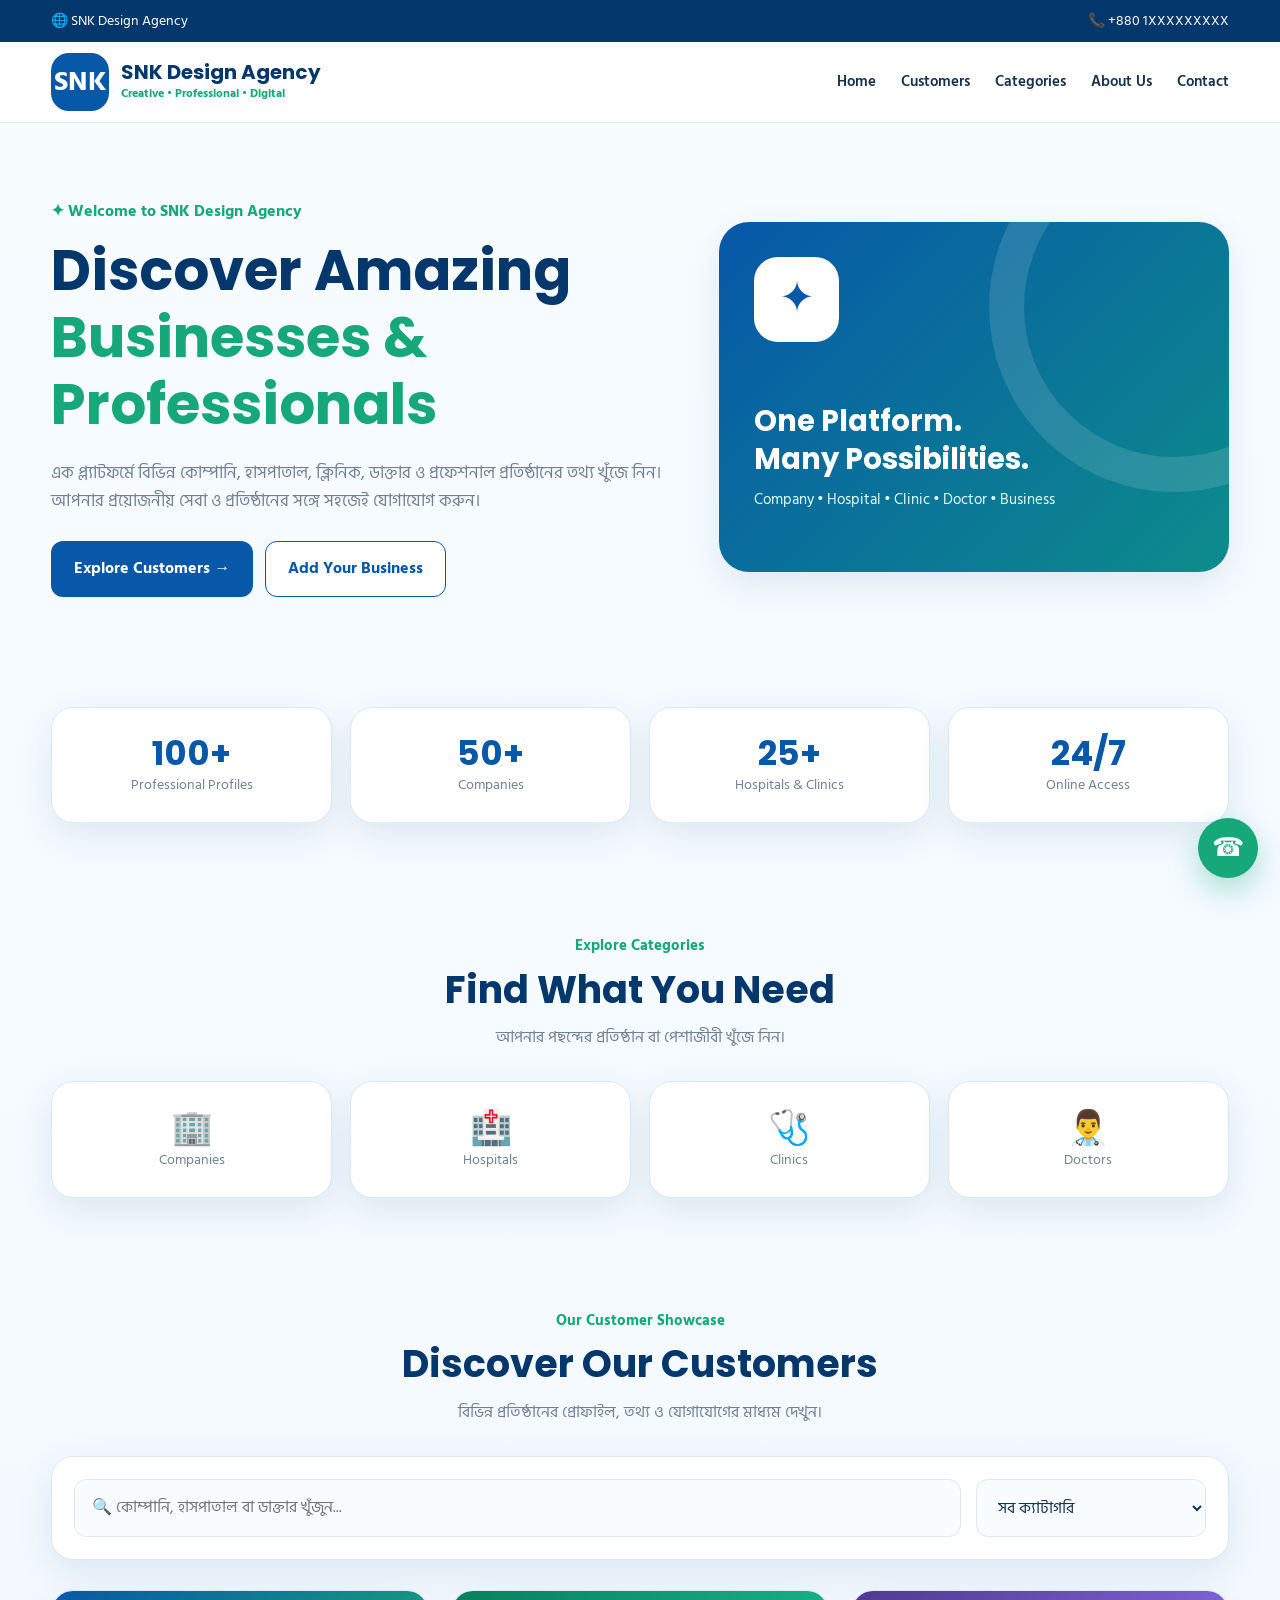
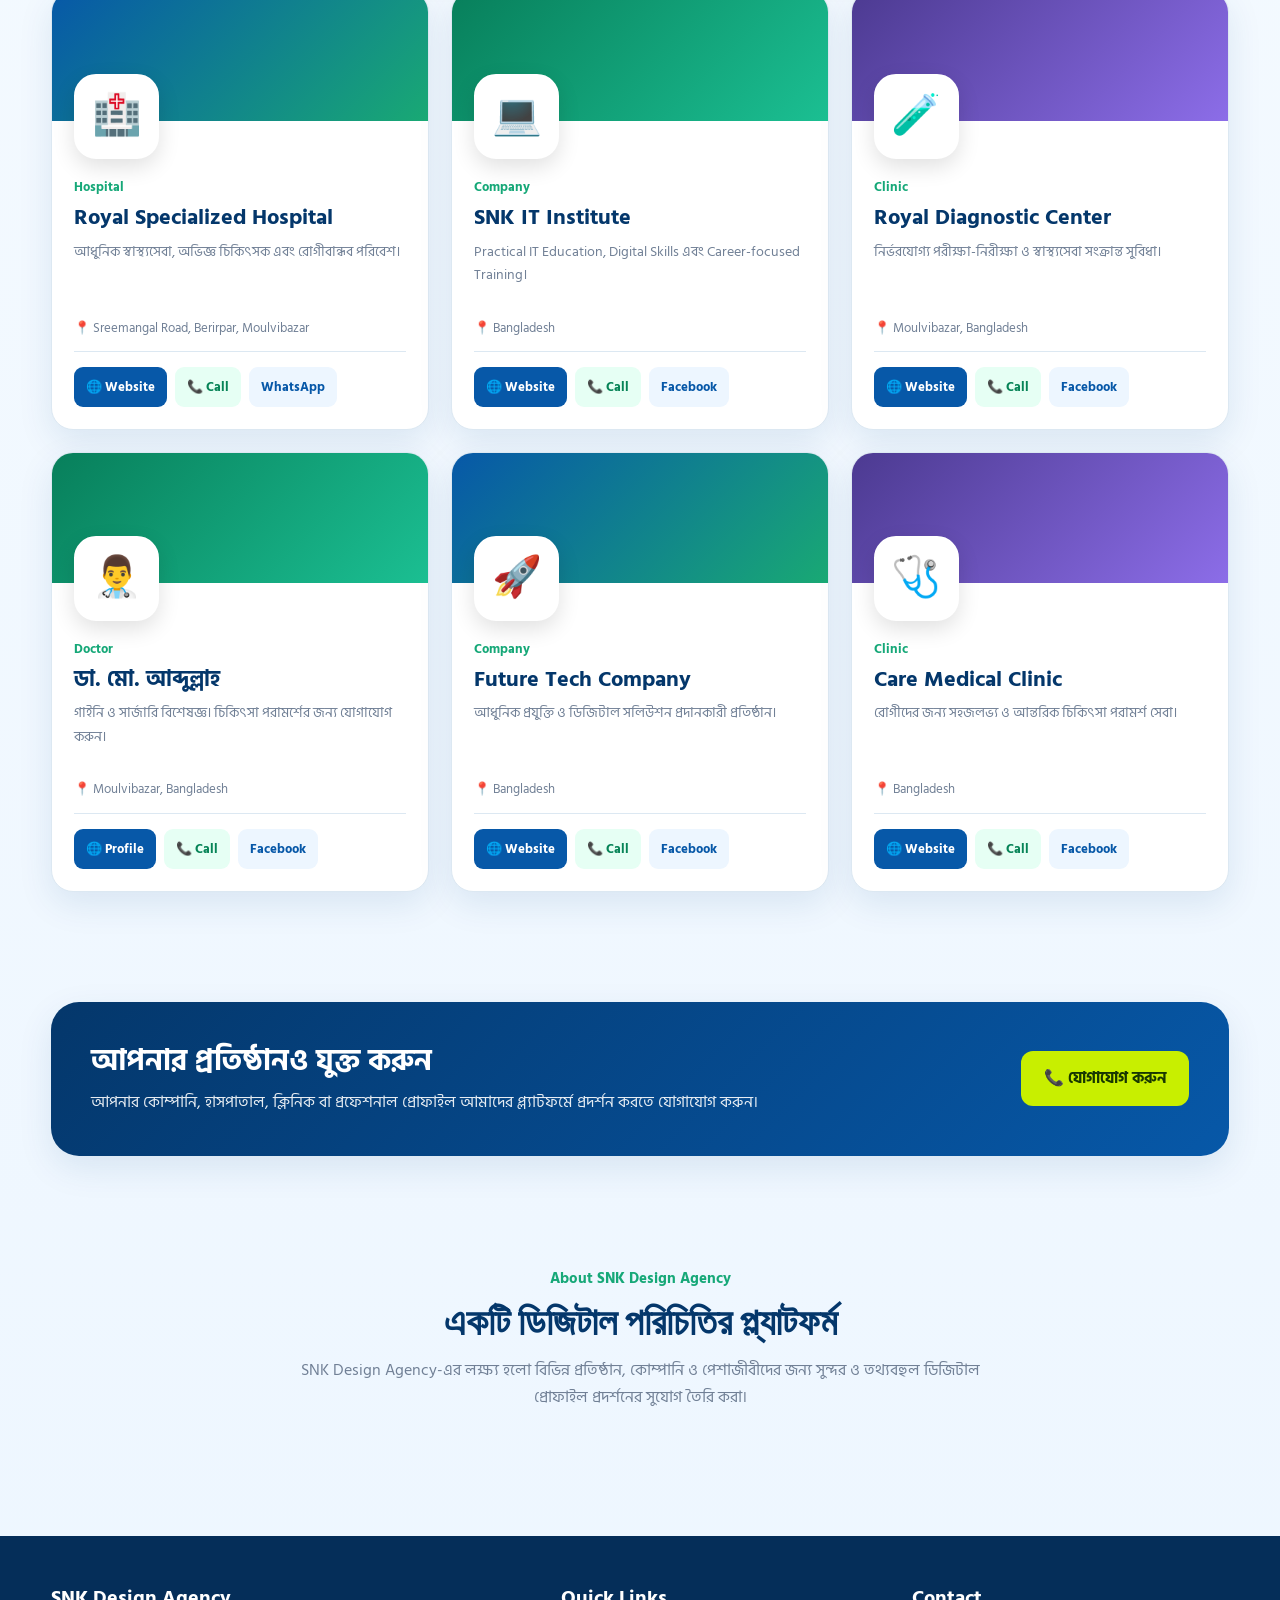
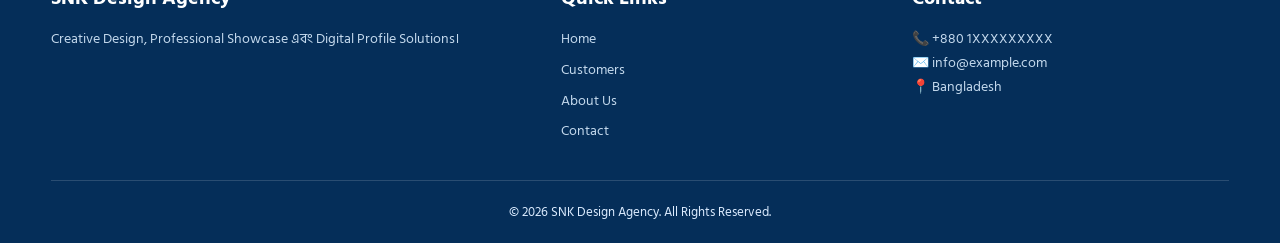
==== index.html @ f25d1bdd "Update index.html" ====
<!DOCTYPE html>
<html lang="bn">
<head>
  <meta charset="UTF-8">

  <meta name="viewport" content="width=device-width, initial-scale=1.0">

  <title>SNK Design Agency | Business & Professional Showcase</title>

  <meta
    name="description"
    content="SNK Design Agency — Discover hospitals, clinics, doctors, companies and professional businesses."
  >

  <link rel="preconnect" href="https://fonts.googleapis.com">
  <link rel="preconnect" href="https://fonts.gstatic.com" crossorigin>

  <link
    href="https://fonts.googleapis.com/css2?family=Hind+Siliguri:wght@400;500;600;700&family=Poppins:wght@400;500;600;700;800&display=swap"
    rel="stylesheet"
  >

  <style>

    /* =========================
       ROOT VARIABLES
    ========================= */

    :root {

      --primary: #0758a8;
      --primary-dark: #04376b;
      --secondary: #16a878;
      --accent: #c8ef00;

      --background: #f3f8fd;
      --surface: #ffffff;

      --text: #16324f;
      --muted: #718096;

      --border: #dce8f2;

      --shadow: 0 12px 35px rgba(5, 72, 130, 0.10);

      --radius: 22px;

    }

    * {
      margin: 0;
      padding: 0;
      box-sizing: border-box;
    }

    html {
      scroll-behavior: smooth;
    }

    body {

      font-family: "Hind Siliguri", sans-serif;

      background:
        linear-gradient(
          180deg,
          #f8fcff,
          #edf6ff
        );

      color: var(--text);

      line-height: 1.7;

    }

    a {
      text-decoration: none;
      color: inherit;
    }

    button,
    input,
    select {
      font: inherit;
    }

    img {
      width: 100%;
      display: block;
    }

    .container {

      width: min(1200px, 92%);

      margin: auto;

    }

    /* =========================
       TOPBAR
    ========================= */

    .topbar {

      background: var(--primary-dark);

      color: #fff;

      padding: 9px 0;

      font-size: 14px;

    }

    .topbar-content {

      display: flex;

      justify-content: space-between;

      gap: 20px;

      flex-wrap: wrap;

    }

    /* =========================
       HEADER
    ========================= */

    header {

      position: sticky;

      top: 0;

      z-index: 1000;

      background: rgba(255,255,255,0.97);

      backdrop-filter: blur(15px);

      border-bottom: 1px solid var(--border);

    }

    .navbar {

      min-height: 80px;

      display: flex;

      align-items: center;

      justify-content: space-between;

      gap: 20px;

    }

    .logo {

      display: flex;

      align-items: center;

      gap: 12px;

    }

    .logo-icon {

      width: 58px;

      height: 58px;

      border-radius: 18px;

      background: var(--primary);

      color: #fff;

      display: grid;

      place-items: center;

      font-size: 28px;

      font-weight: 800;

    }

    .logo-text h1 {

      color: var(--primary-dark);

      font-family: "Poppins", sans-serif;

      font-size: 20px;

      line-height: 1.2;

    }

    .logo-text p {

      font-size: 12px;

      color: var(--secondary);

      font-weight: 700;

    }

    .nav-links {

      display: flex;

      gap: 25px;

      list-style: none;

      align-items: center;

    }

    .nav-links a {

      font-weight: 600;

      font-size: 15px;

    }

    .nav-links a:hover {

      color: var(--primary);

    }

    .menu-button {

      display: none;

      width: 44px;

      height: 44px;

      border: none;

      border-radius: 12px;

      background: #edf6ff;

      color: var(--primary);

      font-size: 24px;

      cursor: pointer;

    }

    /* =========================
       HERO
    ========================= */

    .hero {

      padding: 75px 0 55px;

    }

    .hero-grid {

      display: grid;

      grid-template-columns: 1.1fr 0.9fr;

      gap: 45px;

      align-items: center;

    }

    .hero-badge {

      display: inline-block;

      color: var(--secondary);

      font-weight: 700;

      margin-bottom: 12px;

    }

    .hero h2 {

      font-family: "Poppins", sans-serif;

      font-size: clamp(32px, 5vw, 56px);

      line-height: 1.2;

      color: var(--primary-dark);

      margin-bottom: 20px;

    }

    .hero h2 span {

      color: var(--secondary);

    }

    .hero p {

      color: var(--muted);

      font-size: 17px;

      max-width: 620px;

      margin-bottom: 25px;

    }

    .hero-buttons {

      display: flex;

      gap: 12px;

      flex-wrap: wrap;

    }

    .button {

      display: inline-flex;

      align-items: center;

      justify-content: center;

      gap: 8px;

      padding: 13px 22px;

      border-radius: 12px;

      font-weight: 700;

      transition: 0.2s;

      border: 1px solid transparent;

    }

    .button-primary {

      background: var(--primary);

      color: #fff;

    }

    .button-primary:hover {

      background: var(--primary-dark);

      transform: translateY(-2px);

    }

    .button-outline {

      border-color: var(--primary);

      color: var(--primary);

      background: #fff;

    }

    .button-outline:hover {

      background: #edf6ff;

    }

    .hero-card {

      min-height: 350px;

      padding: 35px;

      border-radius: 30px;

      color: #fff;

      background:

        linear-gradient(
          135deg,
          #0758a8,
          #0d8c8b
        );

      box-shadow: var(--shadow);

      display: flex;

      flex-direction: column;

      justify-content: space-between;

      overflow: hidden;

      position: relative;

    }

    .hero-card::after {

      content: "";

      position: absolute;

      width: 300px;

      height: 300px;

      border: 35px solid rgba(255,255,255,0.12);

      border-radius: 50%;

      right: -130px;

      top: -100px;

    }

    .hero-icon {

      width: 85px;

      height: 85px;

      border-radius: 24px;

      background: #fff;

      color: var(--primary);

      display: grid;

      place-items: center;

      font-size: 43px;

    }

    .hero-card h3 {

      font-family: "Poppins", sans-serif;

      font-size: 29px;

      line-height: 1.3;

      margin-bottom: 8px;

    }

    .hero-card p {

      color: #e7ffff;

      font-size: 15px;

    }

    /* =========================
       SECTION
    ========================= */

    .section {

      padding: 55px 0;

    }

    .section-heading {

      text-align: center;

      margin-bottom: 30px;

    }

    .mini-title {

      color: var(--secondary);

      font-weight: 700;

      font-size: 15px;

    }

    .section-heading h2 {

      font-family: "Poppins", sans-serif;

      color: var(--primary-dark);

      font-size: clamp(26px, 4vw, 38px);

      line-height: 1.3;

      margin: 6px 0 10px;

    }

    .section-heading p {

      color: var(--muted);

      max-width: 680px;

      margin: auto;

    }

    /* =========================
       STATISTICS
    ========================= */

    .stats-grid {

      display: grid;

      grid-template-columns: repeat(4, 1fr);

      gap: 18px;

    }

    .stat-card {

      background: var(--surface);

      border: 1px solid var(--border);

      border-radius: var(--radius);

      padding: 25px;

      text-align: center;

      box-shadow: var(--shadow);

    }

    .stat-card h3 {

      color: var(--primary);

      font-family: "Poppins", sans-serif;

      font-size: 34px;

      line-height: 1.2;

    }

    .stat-card p {

      color: var(--muted);

      font-size: 14px;

    }

    /* =========================
       SEARCH & FILTER
    ========================= */

    .filter-area {

      background: #fff;

      border: 1px solid var(--border);

      padding: 22px;

      border-radius: var(--radius);

      box-shadow: var(--shadow);

      margin-bottom: 30px;

    }

    .filter-grid {

      display: grid;

      grid-template-columns: 1fr 230px;

      gap: 15px;

    }

    .input {

      width: 100%;

      padding: 14px 17px;

      border: 1px solid var(--border);

      border-radius: 12px;

      outline: none;

      background: #f8fcff;

      color: var(--text);

    }

    .input:focus {

      border-color: var(--primary);

    }

    /* =========================
       CUSTOMER CARDS
    ========================= */

    .customer-grid {

      display: grid;

      grid-template-columns: repeat(3, 1fr);

      gap: 22px;

    }

    .customer-card {

      background: #fff;

      border: 1px solid var(--border);

      border-radius: var(--radius);

      overflow: hidden;

      box-shadow: var(--shadow);

      transition: 0.25s;

    }

    .customer-card:hover {

      transform: translateY(-5px);

      box-shadow: 0 18px 40px rgba(5,72,130,0.16);

    }

    .customer-cover {

      height: 130px;

      background:

        linear-gradient(
          135deg,
          #0758a8,
          #19a974
        );

      position: relative;

    }

    .customer-cover.green {

      background: linear-gradient(
        135deg,
        #087f5b,
        #1bbf92
      );

    }

    .customer-cover.purple {

      background: linear-gradient(
        135deg,
        #4c3a91,
        #8c6de8
      );

    }

    .customer-logo {

      width: 85px;

      height: 85px;

      border-radius: 22px;

      background: #fff;

      border: 5px solid #fff;

      position: absolute;

      bottom: -38px;

      left: 22px;

      display: grid;

      place-items: center;

      font-size: 40px;

      box-shadow: 0 8px 22px rgba(0,0,0,0.12);

    }

    .customer-content {

      padding: 55px 22px 22px;

    }

    .customer-category {

      color: var(--secondary);

      font-size: 13px;

      font-weight: 700;

    }

    .customer-content h3 {

      color: var(--primary-dark);

      font-size: 22px;

      line-height: 1.3;

      margin: 5px 0 8px;

    }

    .customer-content p {

      color: var(--muted);

      font-size: 14px;

      min-height: 65px;

    }

    .customer-location {

      color: var(--muted);

      font-size: 13px;

      margin: 12px 0;

    }

    .card-actions {

      display: flex;

      gap: 8px;

      flex-wrap: wrap;

      padding-top: 15px;

      border-top: 1px solid var(--border);

    }

    .small-button {

      display: inline-flex;

      align-items: center;

      justify-content: center;

      gap: 5px;

      padding: 9px 12px;

      border-radius: 9px;

      font-size: 13px;

      font-weight: 700;

    }

    .small-primary {

      background: var(--primary);

      color: #fff;

    }

    .small-green {

      background: #e6fff4;

      color: #078457;

    }

    .small-light {

      background: #edf6ff;

      color: var(--primary);

    }

    /* =========================
       CTA
    ========================= */

    .cta {

      background: linear-gradient(
        135deg,
        var(--primary-dark),
        var(--primary)
      );

      color: #fff;

      padding: 40px;

      border-radius: 28px;

      display: flex;

      justify-content: space-between;

      align-items: center;

      gap: 25px;

      box-shadow: var(--shadow);

    }

    .cta h2 {

      font-size: 30px;

      line-height: 1.3;

      margin-bottom: 8px;

    }

    .cta p {

      opacity: 0.9;

    }

    .cta .button {

      background: var(--accent);

      color: #183700;

      white-space: nowrap;

    }

    /* =========================
       FOOTER
    ========================= */

    footer {

      background: #052e59;

      color: #dcecff;

      padding: 45px 0 20px;

      margin-top: 40px;

    }

    .footer-grid {

      display: grid;

      grid-template-columns: 1.5fr 1fr 1fr;

      gap: 35px;

    }

    footer h3 {

      color: #fff;

      margin-bottom: 12px;

      font-size: 20px;

    }

    footer p,

    footer li {

      color: #c4d9ed;

      font-size: 14px;

    }

    footer ul {

      list-style: none;

    }

    footer li {

      margin-bottom: 7px;

    }

    .copyright {

      border-top: 1px solid rgba(255,255,255,0.15);

      margin-top: 30px;

      padding-top: 20px;

      text-align: center;

      font-size: 13px;

    }

    /* =========================
       FLOATING BUTTON
    ========================= */

    .floating-call {

      position: fixed;

      right: 22px;

      bottom: 22px;

      width: 60px;

      height: 60px;

      border-radius: 50%;

      background: var(--secondary);

      color: #fff;

      display: grid;

      place-items: center;

      font-size: 26px;

      box-shadow: 0 12px 30px rgba(22,168,120,0.35);

      z-index: 999;

    }

    /* =========================
       RESPONSIVE
    ========================= */

    @media (max-width: 1000px) {

      .hero-grid {

        grid-template-columns: 1fr;

      }

      .customer-grid {

        grid-template-columns: repeat(2, 1fr);

      }

      .stats-grid {

        grid-template-columns: repeat(2, 1fr);

      }

      .footer-grid {

        grid-template-columns: 1fr 1fr;

      }

    }

    @media (max-width: 680px) {

      .topbar-content {

        justify-content: center;

        text-align: center;

      }

      .menu-button {

        display: block;

      }

      .nav-links {

        display: none;

        position: absolute;

        top: 80px;

        left: 0;

        right: 0;

        background: #fff;

        padding: 22px 5%;

        flex-direction: column;

        align-items: flex-start;

        gap: 15px;

        border-bottom: 1px solid var(--border);

      }

      .nav-links.open {

        display: flex;

      }

      .logo-text h1 {

        font-size: 16px;

      }

      .logo-icon {

        width: 48px;

        height: 48px;

      }

      .hero {

        padding-top: 40px;

      }

      .hero-card {

        min-height: 290px;

        padding: 25px;

      }

      .hero-card h3 {

        font-size: 24px;

      }

      .filter-grid {

        grid-template-columns: 1fr;

      }

      .customer-grid {

        grid-template-columns: 1fr;

      }

      .stats-grid {

        grid-template-columns: 1fr 1fr;

      }

      .cta {

        flex-direction: column;

        align-items: flex-start;

        padding: 28px;

      }

      .cta h2 {

        font-size: 25px;

      }

      .footer-grid {

        grid-template-columns: 1fr;

      }

    }

  </style>
</head>

<body>

  <!-- =========================
       TOPBAR
  ========================= -->

  <div class="topbar">

    <div class="container topbar-content">

      <span>🌐 SNK Design Agency</span>

      <span>📞 +880 1XXXXXXXXX</span>

    </div>

  </div>

  <!-- =========================
       HEADER
  ========================= -->

  <header>

    <div class="container navbar">

      <a href="#" class="logo">

        <div class="logo-icon">SNK</div>

        <div class="logo-text">

          <h1>SNK Design Agency</h1>

          <p>Creative • Professional • Digital</p>

        </div>

      </a>

      <button
        class="menu-button"
        id="menuButton"
        aria-label="Open menu"
      >
        ☰
      </button>

      <ul class="nav-links" id="navLinks">

        <li><a href="#home">Home</a></li>

        <li><a href="#customers">Customers</a></li>

        <li><a href="#categories">Categories</a></li>

        <li><a href="#about">About Us</a></li>

        <li><a href="#contact">Contact</a></li>

      </ul>

    </div>

  </header>

  <main>

    <!-- =========================
         HERO
    ========================= -->

    <section class="hero" id="home">

      <div class="container hero-grid">

        <div>

          <div class="hero-badge">
            ✦ Welcome to SNK Design Agency
          </div>

          <h2>
            Discover Amazing<br>
            <span>Businesses & Professionals</span>
          </h2>

          <p>
            এক প্ল্যাটফর্মে বিভিন্ন কোম্পানি, হাসপাতাল, ক্লিনিক,
            ডাক্তার ও প্রফেশনাল প্রতিষ্ঠানের তথ্য খুঁজে নিন।
            আপনার প্রয়োজনীয় সেবা ও প্রতিষ্ঠানের সঙ্গে সহজেই যোগাযোগ করুন।
          </p>

          <div class="hero-buttons">

            <a href="#customers" class="button button-primary">
              Explore Customers →
            </a>

            <a href="#contact" class="button button-outline">
              Add Your Business
            </a>

          </div>

        </div>

        <div class="hero-card">

          <div class="hero-icon">✦</div>

          <div>

            <h3>One Platform.<br>Many Possibilities.</h3>

            <p>
              Company • Hospital • Clinic • Doctor • Business
            </p>

          </div>

        </div>

      </div>

    </section>

    <!-- =========================
         STATS
    ========================= -->

    <section class="section">

      <div class="container">

        <div class="stats-grid">

          <div class="stat-card">
            <h3>100+</h3>
            <p>Professional Profiles</p>
          </div>

          <div class="stat-card">
            <h3>50+</h3>
            <p>Companies</p>
          </div>

          <div class="stat-card">
            <h3>25+</h3>
            <p>Hospitals & Clinics</p>
          </div>

          <div class="stat-card">
            <h3>24/7</h3>
            <p>Online Access</p>
          </div>

        </div>

      </div>

    </section>

    <!-- =========================
         CATEGORIES
    ========================= -->

    <section class="section" id="categories">

      <div class="container">

        <div class="section-heading">

          <div class="mini-title">Explore Categories</div>

          <h2>Find What You Need</h2>

          <p>
            আপনার পছন্দের প্রতিষ্ঠান বা পেশাজীবী খুঁজে নিন।
          </p>

        </div>

        <div class="stats-grid">

          <a href="#customers" class="stat-card">
            <h3>🏢</h3>
            <p>Companies</p>
          </a>

          <a href="#customers" class="stat-card">
            <h3>🏥</h3>
            <p>Hospitals</p>
          </a>

          <a href="#customers" class="stat-card">
            <h3>🩺</h3>
            <p>Clinics</p>
          </a>

          <a href="#customers" class="stat-card">
            <h3>👨‍⚕️</h3>
            <p>Doctors</p>
          </a>

        </div>

      </div>

    </section>

    <!-- =========================
         CUSTOMER SECTION
    ========================= -->

    <section class="section" id="customers">

      <div class="container">

        <div class="section-heading">

          <div class="mini-title">Our Customer Showcase</div>

          <h2>Discover Our Customers</h2>

          <p>
            বিভিন্ন প্রতিষ্ঠানের প্রোফাইল, তথ্য ও যোগাযোগের মাধ্যম দেখুন।
          </p>

        </div>

        <!-- SEARCH -->

        <div class="filter-area">

          <div class="filter-grid">

            <input
              type="search"
              id="searchInput"
              class="input"
              placeholder="🔍 কোম্পানি, হাসপাতাল বা ডাক্তার খুঁজুন..."
            >

            <select id="categoryFilter" class="input">

              <option value="all">সব ক্যাটাগরি</option>

              <option value="company">Company</option>

              <option value="hospital">Hospital</option>

              <option value="clinic">Clinic</option>

              <option value="doctor">Doctor</option>

            </select>

          </div>

        </div>

        <!-- CUSTOMER CARDS -->

        <div class="customer-grid" id="customerGrid">

          <!-- CUSTOMER 1 -->

          <article
            class="customer-card"
            data-name="Royal Specialized Hospital"
            data-category="hospital"
          >

            <div class="customer-cover">

              <div class="customer-logo">🏥</div>

            </div>

            <div class="customer-content">

              <div class="customer-category">
                Hospital
              </div>

              <h3>Royal Specialized Hospital</h3>

              <p>
                আধুনিক স্বাস্থ্যসেবা, অভিজ্ঞ চিকিৎসক
                এবং রোগীবান্ধব পরিবেশ।
              </p>

              <div class="customer-location">
                📍 Sreemangal Road, Berirpar, Moulvibazar
              </div>

              <div class="card-actions">

                <a
                  href="https://example.com"
                  target="_blank"
                  class="small-button small-primary"
                >
                  🌐 Website
                </a>

                <a
                  href="tel:+8801000000000"
                  class="small-button small-green"
                >
                  📞 Call
                </a>

                <a
                  href="https://wa.me/8801000000000"
                  target="_blank"
                  class="small-button small-light"
                >
                  WhatsApp
                </a>

              </div>

            </div>

          </article>

          <!-- CUSTOMER 2 -->

          <article
            class="customer-card"
            data-name="SNK IT Institute"
            data-category="company"
          >

            <div class="customer-cover green">

              <div class="customer-logo">💻</div>

            </div>

            <div class="customer-content">

              <div class="customer-category">
                Company
              </div>

              <h3>SNK IT Institute</h3>

              <p>
                Practical IT Education, Digital Skills
                এবং Career-focused Training।
              </p>

              <div class="customer-location">
                📍 Bangladesh
              </div>

              <div class="card-actions">

                <a
                  href="https://snkitinstitute.github.io/"
                  target="_blank"
                  class="small-button small-primary"
                >
                  🌐 Website
                </a>

                <a
                  href="tel:+8801000000000"
                  class="small-button small-green"
                >
                  📞 Call
                </a>

                <a
                  href="#"
                  class="small-button small-light"
                >
                  Facebook
                </a>

              </div>

            </div>

          </article>

          <!-- CUSTOMER 3 -->

          <article
            class="customer-card"
            data-name="Royal Diagnostic Center"
            data-category="clinic"
          >

            <div class="customer-cover purple">

              <div class="customer-logo">🧪</div>

            </div>

            <div class="customer-content">

              <div class="customer-category">
                Clinic
              </div>

              <h3>Royal Diagnostic Center</h3>

              <p>
                নির্ভরযোগ্য পরীক্ষা-নিরীক্ষা ও
                স্বাস্থ্যসেবা সংক্রান্ত সুবিধা।
              </p>

              <div class="customer-location">
                📍 Moulvibazar, Bangladesh
              </div>

              <div class="card-actions">

                <a
                  href="#"
                  class="small-button small-primary"
                >
                  🌐 Website
                </a>

                <a
                  href="tel:+8801000000000"
                  class="small-button small-green"
                >
                  📞 Call
                </a>

                <a
                  href="#"
                  class="small-button small-light"
                >
                  Facebook
                </a>

              </div>

            </div>

          </article>

          <!-- CUSTOMER 4 -->

          <article
            class="customer-card"
            data-name="Demo Specialist Doctor"
            data-category="doctor"
          >

            <div class="customer-cover green">

              <div class="customer-logo">👨‍⚕️</div>

            </div>

            <div class="customer-content">

              <div class="customer-category">
                Doctor
              </div>

              <h3>ডা. মো. আব্দুল্লাহ</h3>

              <p>
                গাইনি ও সার্জারি বিশেষজ্ঞ।
                চিকিৎসা পরামর্শের জন্য যোগাযোগ করুন।
              </p>

              <div class="customer-location">
                📍 Moulvibazar, Bangladesh
              </div>

              <div class="card-actions">

                <a
                  href="#"
                  class="small-button small-primary"
                >
                  🌐 Profile
                </a>

                <a
                  href="tel:+8801000000000"
                  class="small-button small-green"
                >
                  📞 Call
                </a>

                <a
                  href="#"
                  class="small-button small-light"
                >
                  Facebook
                </a>

              </div>

            </div>

          </article>

          <!-- CUSTOMER 5 -->

          <article
            class="customer-card"
            data-name="Future Tech Company"
            data-category="company"
          >

            <div class="customer-cover">

              <div class="customer-logo">🚀</div>

            </div>

            <div class="customer-content">

              <div class="customer-category">
                Company
              </div>

              <h3>Future Tech Company</h3>

              <p>
                আধুনিক প্রযুক্তি ও ডিজিটাল সলিউশন
                প্রদানকারী প্রতিষ্ঠান।
              </p>

              <div class="customer-location">
                📍 Bangladesh
              </div>

              <div class="card-actions">

                <a
                  href="#"
                  class="small-button small-primary"
                >
                  🌐 Website
                </a>

                <a
                  href="tel:+8801000000000"
                  class="small-button small-green"
                >
                  📞 Call
                </a>

                <a
                  href="#"
                  class="small-button small-light"
                >
                  Facebook
                </a>

              </div>

            </div>

          </article>

          <!-- CUSTOMER 6 -->

          <article
            class="customer-card"
            data-name="Care Medical Clinic"
            data-category="clinic"
          >

            <div class="customer-cover purple">

              <div class="customer-logo">🩺</div>

            </div>

            <div class="customer-content">

              <div class="customer-category">
                Clinic
              </div>

              <h3>Care Medical Clinic</h3>

              <p>
                রোগীদের জন্য সহজলভ্য ও আন্তরিক
                চিকিৎসা পরামর্শ সেবা।
              </p>

              <div class="customer-location">
                📍 Bangladesh
              </div>

              <div class="card-actions">

                <a
                  href="#"
                  class="small-button small-primary"
                >
                  🌐 Website
                </a>

                <a
                  href="tel:+8801000000000"
                  class="small-button small-green"
                >
                  📞 Call
                </a>

                <a
                  href="#"
                  class="small-button small-light"
                >
                  Facebook
                </a>

              </div>

            </div>

          </article>

        </div>

        <p
          id="noResults"
          style="display:none;text-align:center;margin-top:25px;color:#718096;"
        >
          কোনো Customer পাওয়া যায়নি।
        </p>

      </div>

    </section>

    <!-- =========================
         CTA
    ========================= -->

    <section class="section" id="contact">

      <div class="container">

        <div class="cta">

          <div>

            <h2>
              আপনার প্রতিষ্ঠানও যুক্ত করুন
            </h2>

            <p>
              আপনার কোম্পানি, হাসপাতাল, ক্লিনিক বা প্রফেশনাল প্রোফাইল
              আমাদের প্ল্যাটফর্মে প্রদর্শন করতে যোগাযোগ করুন।
            </p>

          </div>

          <a
            href="tel:+8801000000000"
            class="button"
          >
            📞 যোগাযোগ করুন
          </a>

        </div>

      </div>

    </section>

    <!-- =========================
         ABOUT
    ========================= -->

    <section class="section" id="about">

      <div class="container">

        <div class="section-heading">

          <div class="mini-title">About SNK Design Agency</div>

          <h2>একটি ডিজিটাল পরিচিতির প্ল্যাটফর্ম</h2>

          <p>
            SNK Design Agency-এর লক্ষ্য হলো বিভিন্ন প্রতিষ্ঠান,
            কোম্পানি ও পেশাজীবীদের জন্য সুন্দর ও তথ্যবহুল
            ডিজিটাল প্রোফাইল প্রদর্শনের সুযোগ তৈরি করা।
          </p>

        </div>

      </div>

    </section>

  </main>

  <!-- =========================
       FOOTER
  ========================= -->

  <footer>

    <div class="container">

      <div class="footer-grid">

        <div>

          <h3>SNK Design Agency</h3>

          <p>
            Creative Design, Professional Showcase
            এবং Digital Profile Solutions।
          </p>

        </div>

        <div>

          <h3>Quick Links</h3>

          <ul>

            <li><a href="#home">Home</a></li>

            <li><a href="#customers">Customers</a></li>

            <li><a href="#about">About Us</a></li>

            <li><a href="#contact">Contact</a></li>

          </ul>

        </div>

        <div>

          <h3>Contact</h3>

          <p>📞 +880 1XXXXXXXXX</p>

          <p>✉️ info@example.com</p>

          <p>📍 Bangladesh</p>

        </div>

      </div>

      <div class="copyright">

        © <span id="year"></span> SNK Design Agency.
        All Rights Reserved.

      </div>

    </div>

  </footer>

  <!-- FLOATING CALL BUTTON -->

  <a
    href="tel:+8801000000000"
    class="floating-call"
    aria-label="Call now"
  >
    ☎
  </a>

  <!-- =========================
       JAVASCRIPT
  ========================= -->

  <script>

    /* MOBILE MENU */

    const menuButton = document.getElementById("menuButton");

    const navLinks = document.getElementById("navLinks");

    menuButton.addEventListener("click", function () {

      navLinks.classList.toggle("open");

      menuButton.textContent =
        navLinks.classList.contains("open")
          ? "✕"
          : "☰";

    });

    document.querySelectorAll(".nav-links a").forEach(function (link) {

      link.addEventListener("click", function () {

        navLinks.classList.remove("open");

        menuButton.textContent = "☰";

      });

    });

    /* CUSTOMER SEARCH & FILTER */

    const searchInput = document.getElementById("searchInput");

    const categoryFilter = document.getElementById("categoryFilter");

    const customerCards = document.querySelectorAll(".customer-card");

    const noResults = document.getElementById("noResults");

    function filterCustomers() {

      const searchText =
        searchInput.value.toLowerCase().trim();

      const selectedCategory =
        categoryFilter.value;

      let visibleCount = 0;

      customerCards.forEach(function (card) {

        const name =
          card.dataset.name.toLowerCase();

        const category =
          card.dataset.category;

        const matchesSearch =
          name.includes(searchText);

        const matchesCategory =
          selectedCategory === "all" ||
          category === selectedCategory;

        if (matchesSearch && matchesCategory) {

          card.style.display = "";

          visibleCount++;

        } else {

          card.style.display = "none";

        }

      });

      noResults.style.display =
        visibleCount === 0
          ? "block"
          : "none";

    }

    searchInput.addEventListener("input", filterCustomers);

    categoryFilter.addEventListener("change", filterCustomers);

    /* CURRENT YEAR */

    document.getElementById("year").textContent =
      new Date().getFullYear();

  </script>

</body>
</html>
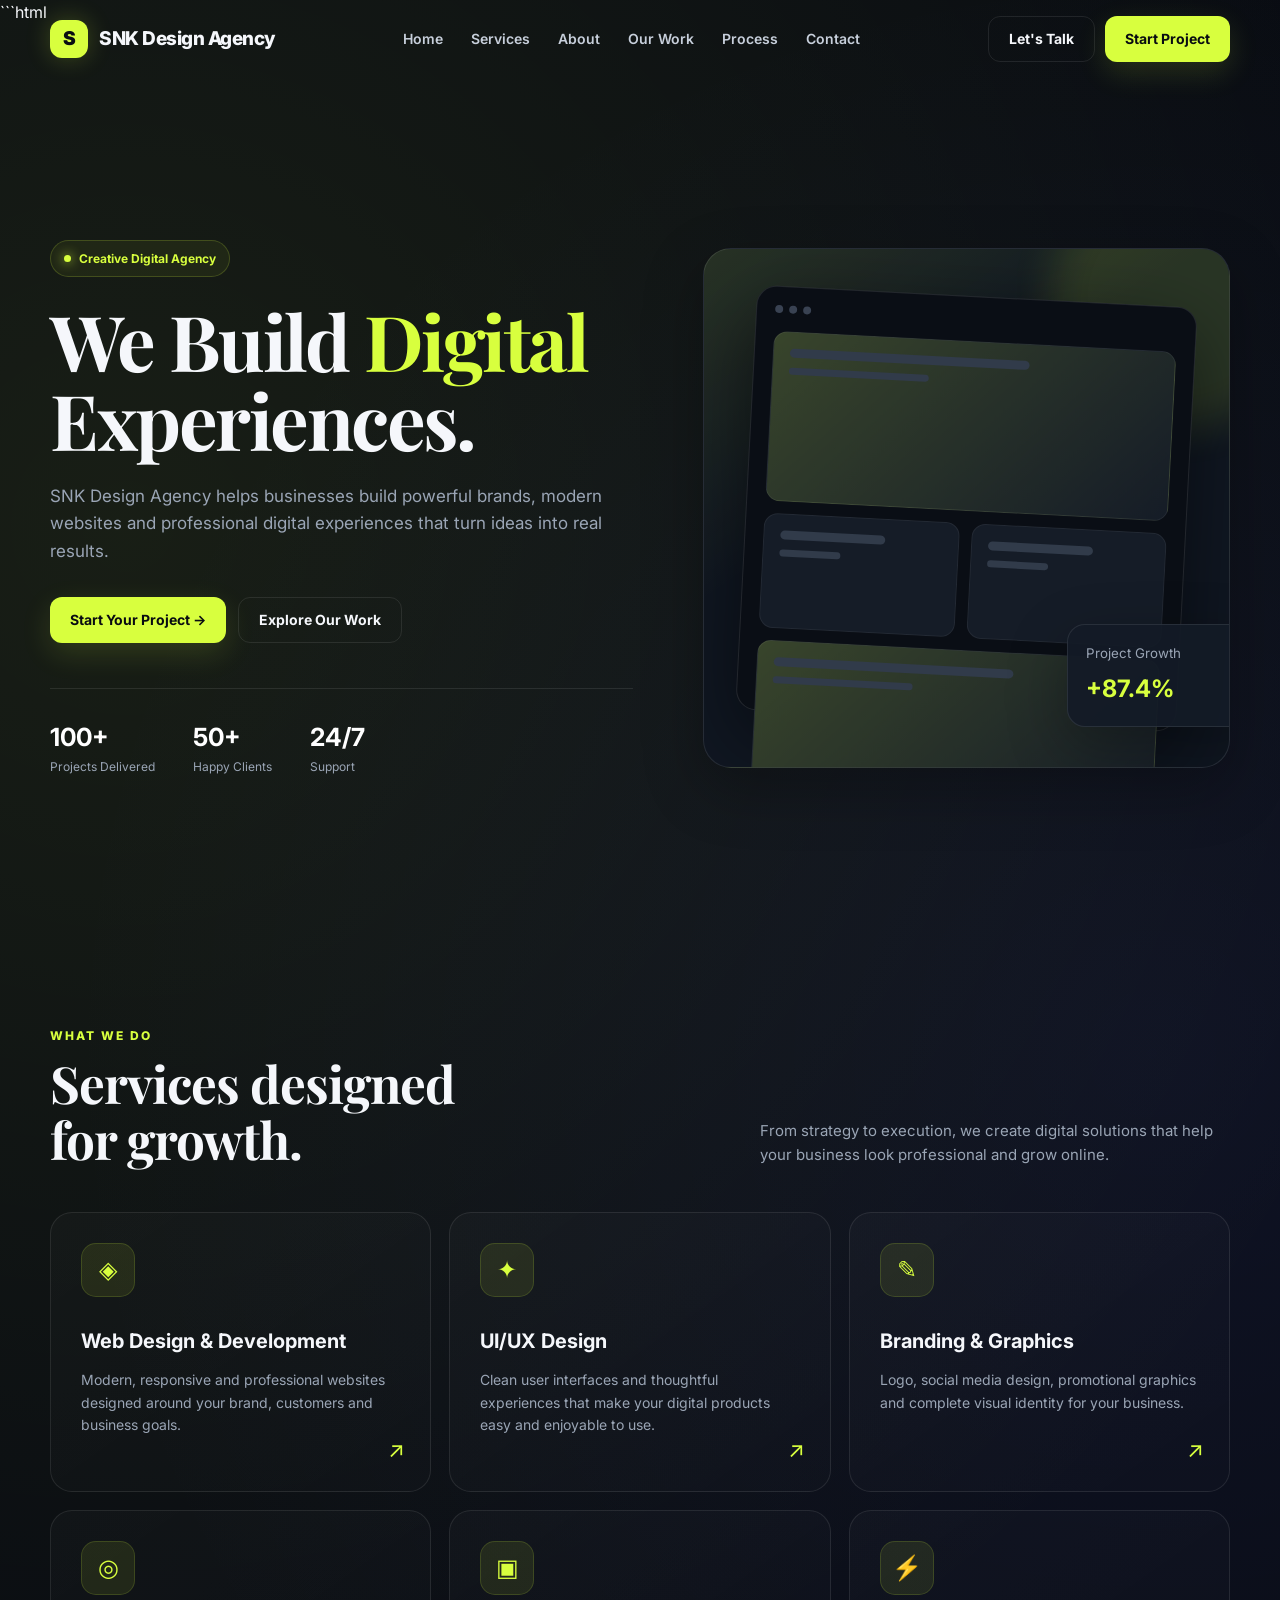
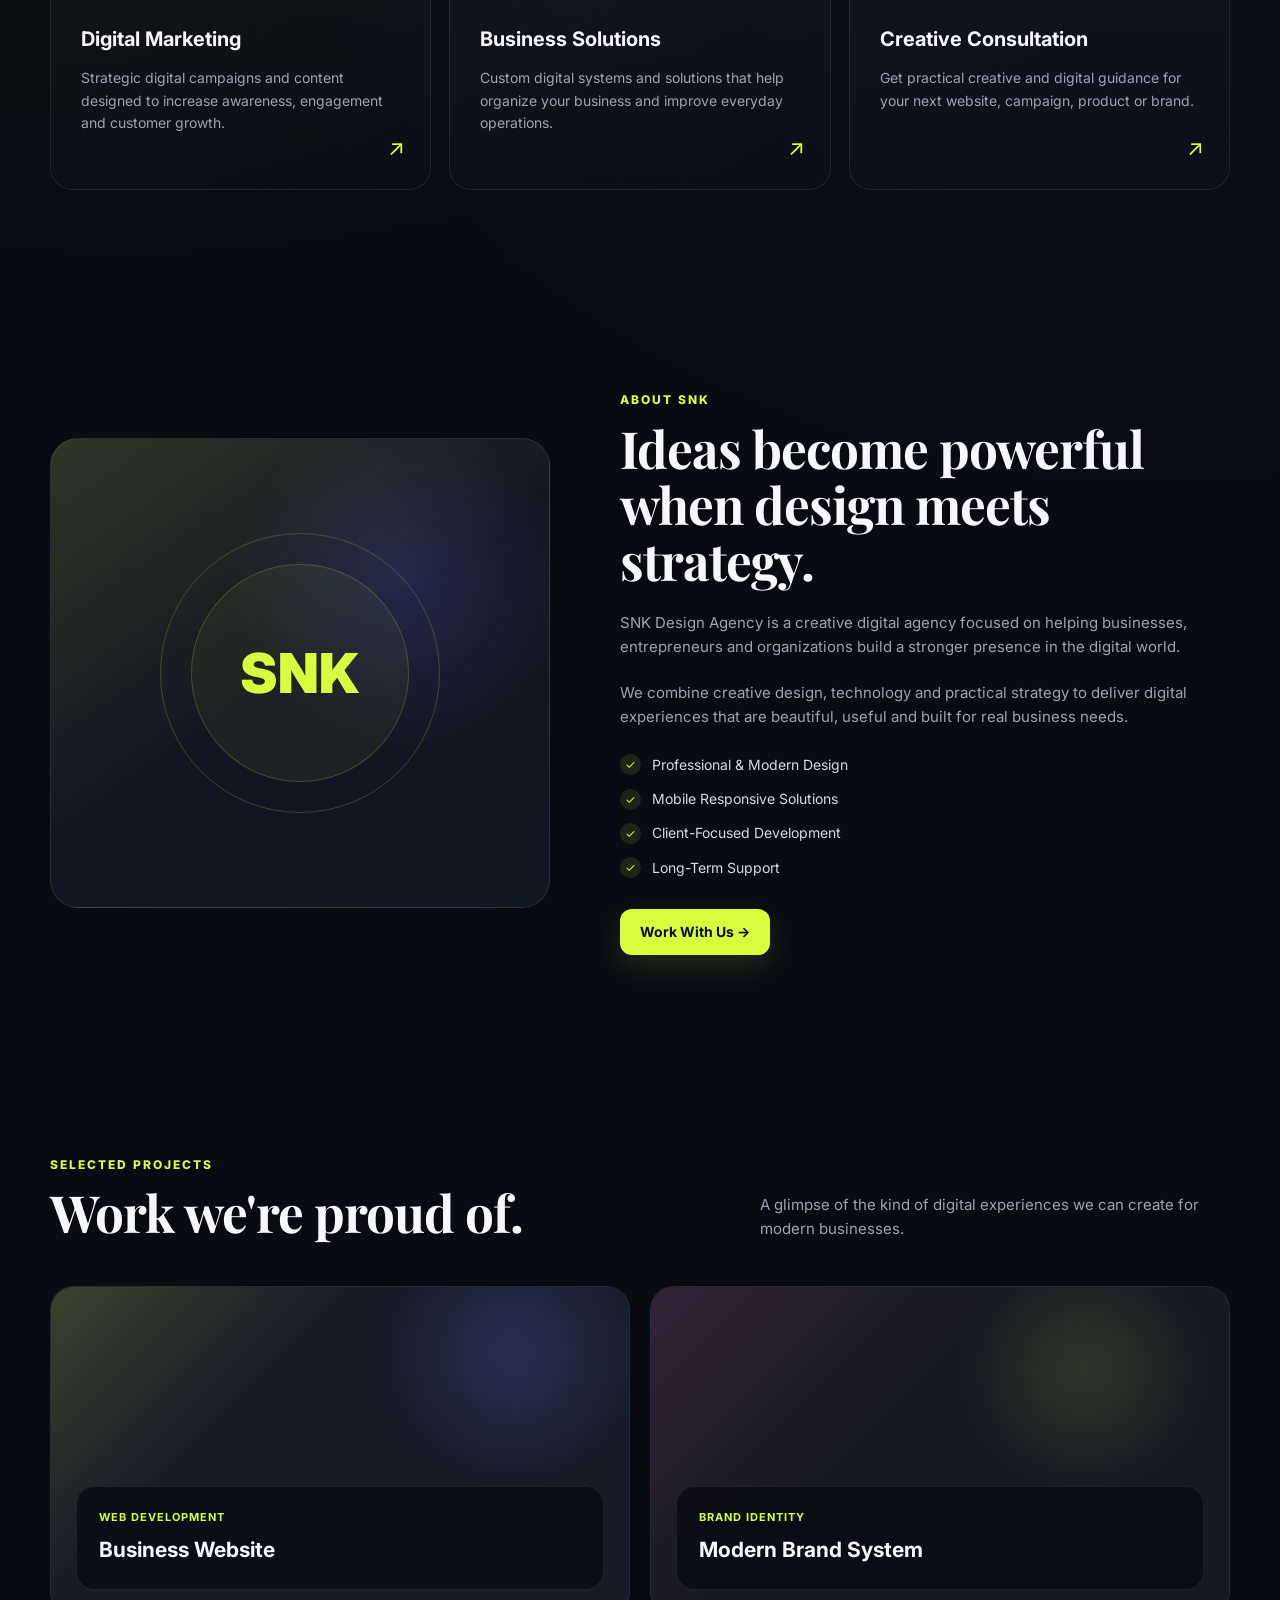
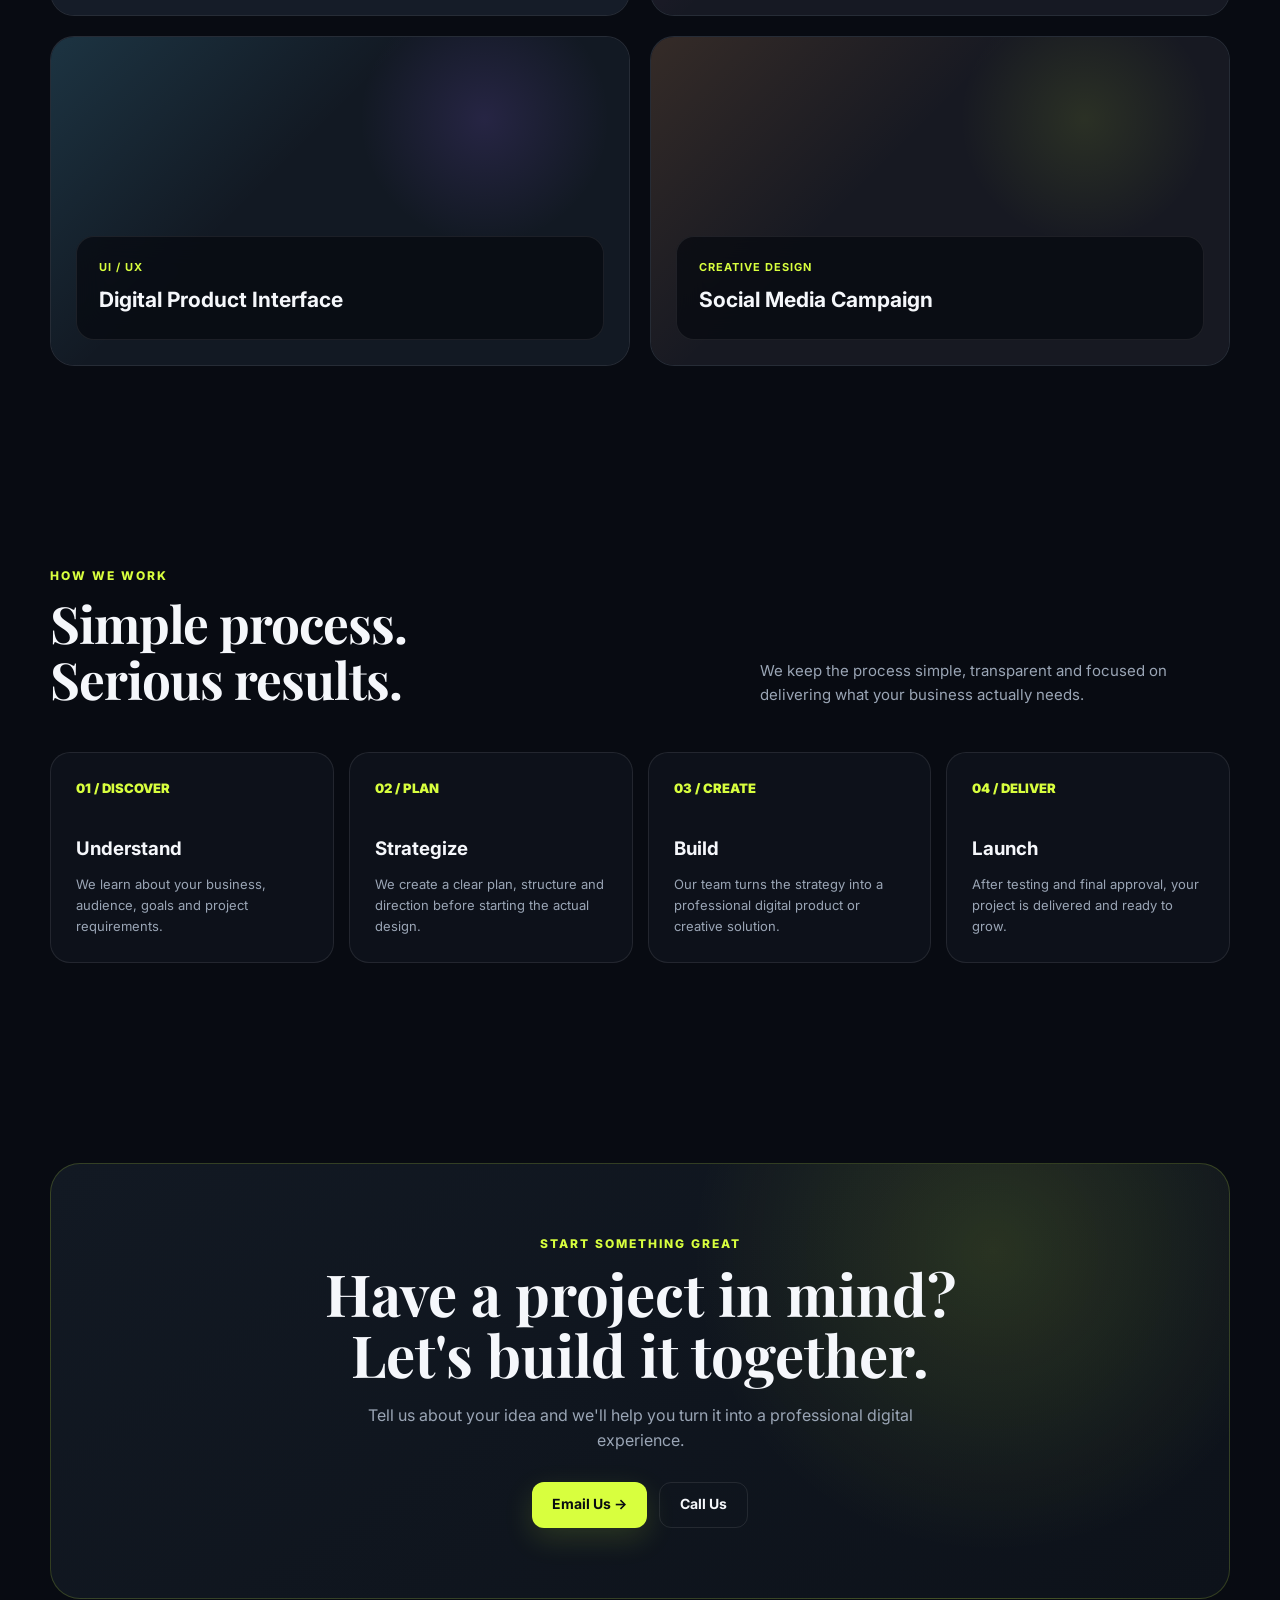
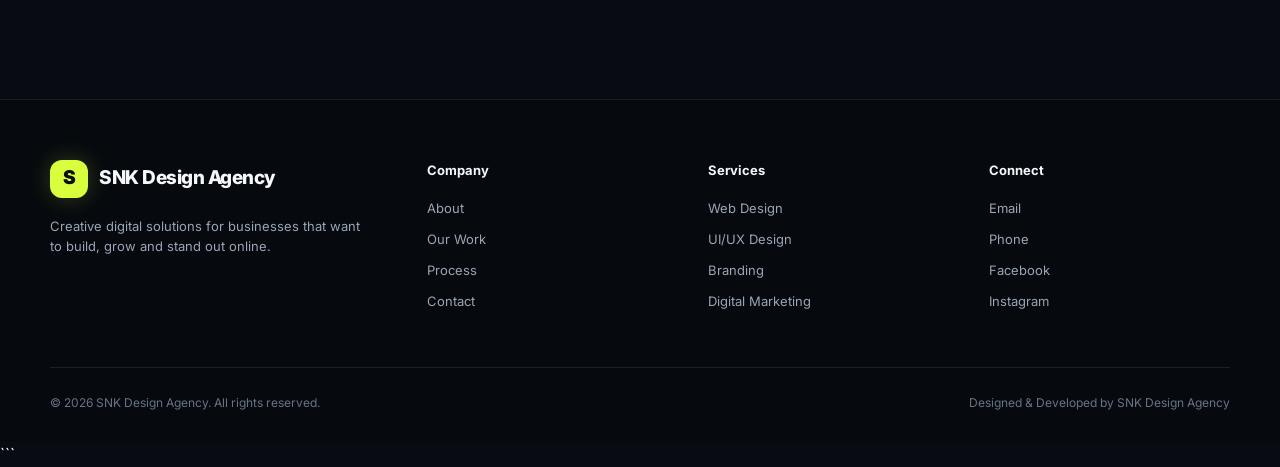
==== commit 13085885: "Update index.html" ====
--- a/index.html
+++ b/index.html
@@ -1,50 +1,41 @@
+```html
 <!DOCTYPE html>
-<html lang="bn">
+<html lang="en">
 <head>
   <meta charset="UTF-8">
-
   <meta name="viewport" content="width=device-width, initial-scale=1.0">
 
-  <title>SNK Design Agency | Business & Professional Showcase</title>
+  <title>SNK Design Agency | Creative Digital Solutions</title>
 
   <meta
     name="description"
-    content="SNK Design Agency — Discover hospitals, clinics, doctors, companies and professional businesses."
+    content="SNK Design Agency — Professional website design, graphics, branding, UI/UX and digital solutions for modern businesses."
   >
 
   <link rel="preconnect" href="https://fonts.googleapis.com">
   <link rel="preconnect" href="https://fonts.gstatic.com" crossorigin>
 
   <link
-    href="https://fonts.googleapis.com/css2?family=Hind+Siliguri:wght@400;500;600;700&family=Poppins:wght@400;500;600;700;800&display=swap"
+    href="https://fonts.googleapis.com/css2?family=Inter:wght@400;500;600;700;800&family=Playfair+Display:wght@600;700;800&display=swap"
     rel="stylesheet"
   >
 
   <style>
-
-    /* =========================
-       ROOT VARIABLES
-    ========================= */
-
     :root {
-
-      --primary: #0758a8;
-      --primary-dark: #04376b;
-      --secondary: #16a878;
-      --accent: #c8ef00;
-
-      --background: #f3f8fd;
-      --surface: #ffffff;
-
-      --text: #16324f;
-      --muted: #718096;
-
-      --border: #dce8f2;
-
-      --shadow: 0 12px 35px rgba(5, 72, 130, 0.10);
-
+      --bg: #080b12;
+      --bg-soft: #0d111a;
+      --card: #111722;
+      --card-hover: #151d2b;
+      --text: #f5f7fb;
+      --muted: #9aa5b5;
+      --line: rgba(255,255,255,.09);
+      --accent: #d8ff3e;
+      --accent-dark: #b7dc20;
+      --white: #ffffff;
+      --danger: #ff5f6d;
+      --max: 1180px;
       --radius: 22px;
-
+      --shadow: 0 20px 60px rgba(0,0,0,.28);
     }
 
     * {
@@ -58,72 +49,33 @@
     }
 
     body {
-
-      font-family: "Hind Siliguri", sans-serif;
-
+      font-family: "Inter", sans-serif;
       background:
-        linear-gradient(
-          180deg,
-          #f8fcff,
-          #edf6ff
-        );
-
+        radial-gradient(circle at 10% 10%, rgba(216,255,62,.08), transparent 28%),
+        radial-gradient(circle at 90% 20%, rgba(94,106,255,.08), transparent 25%),
+        var(--bg);
       color: var(--text);
-
-      line-height: 1.7;
-
+      line-height: 1.6;
+      overflow-x: hidden;
     }
 
     a {
+      color: inherit;
       text-decoration: none;
-      color: inherit;
-    }
-
-    button,
-    input,
-    select {
-      font: inherit;
     }
 
     img {
-      width: 100%;
+      max-width: 100%;
       display: block;
     }
 
+    button {
+      font-family: inherit;
+    }
+
     .container {
-
-      width: min(1200px, 92%);
-
+      width: min(var(--max), calc(100% - 40px));
       margin: auto;
-
-    }
-
-    /* =========================
-       TOPBAR
-    ========================= */
-
-    .topbar {
-
-      background: var(--primary-dark);
-
-      color: #fff;
-
-      padding: 9px 0;
-
-      font-size: 14px;
-
-    }
-
-    .topbar-content {
-
-      display: flex;
-
-      justify-content: space-between;
-
-      gap: 20px;
-
-      flex-wrap: wrap;
-
     }
 
     /* =========================
@@ -131,135 +83,122 @@
     ========================= */
 
     header {
-
-      position: sticky;
-
+      position: fixed;
       top: 0;
-
-      z-index: 1000;
-
-      background: rgba(255,255,255,0.97);
-
-      backdrop-filter: blur(15px);
-
-      border-bottom: 1px solid var(--border);
-
-    }
-
-    .navbar {
-
-      min-height: 80px;
-
+      left: 0;
+      width: 100%;
+      z-index: 999;
+      border-bottom: 1px solid transparent;
+      transition: .3s ease;
+    }
+
+    header.scrolled {
+      background: rgba(8,11,18,.88);
+      backdrop-filter: blur(18px);
+      border-bottom-color: var(--line);
+    }
+
+    .nav {
+      height: 78px;
       display: flex;
-
       align-items: center;
-
       justify-content: space-between;
-
-      gap: 20px;
-
+      gap: 30px;
     }
 
     .logo {
-
       display: flex;
-
       align-items: center;
-
-      gap: 12px;
-
-    }
-
-    .logo-icon {
-
-      width: 58px;
-
-      height: 58px;
-
-      border-radius: 18px;
-
-      background: var(--primary);
-
-      color: #fff;
-
+      gap: 11px;
+      font-weight: 800;
+      font-size: 19px;
+      letter-spacing: -.5px;
+      white-space: nowrap;
+    }
+
+    .logo-mark {
+      width: 38px;
+      height: 38px;
+      border-radius: 12px;
       display: grid;
-
       place-items: center;
-
-      font-size: 28px;
-
-      font-weight: 800;
-
-    }
-
-    .logo-text h1 {
-
-      color: var(--primary-dark);
-
-      font-family: "Poppins", sans-serif;
-
-      font-size: 20px;
-
-      line-height: 1.2;
-
-    }
-
-    .logo-text p {
-
-      font-size: 12px;
-
-      color: var(--secondary);
-
+      color: #0a0d12;
+      background: var(--accent);
+      font-weight: 900;
+      box-shadow: 0 0 25px rgba(216,255,62,.22);
+    }
+
+    .nav-links {
+      display: flex;
+      align-items: center;
+      gap: 28px;
+      list-style: none;
+    }
+
+    .nav-links a {
+      color: #c7cfdb;
+      font-size: 14px;
+      font-weight: 600;
+      transition: .2s ease;
+    }
+
+    .nav-links a:hover {
+      color: var(--accent);
+    }
+
+    .nav-actions {
+      display: flex;
+      align-items: center;
+      gap: 10px;
+    }
+
+    .btn {
+      border: 0;
+      cursor: pointer;
+      display: inline-flex;
+      align-items: center;
+      justify-content: center;
+      gap: 9px;
+      min-height: 46px;
+      padding: 0 20px;
+      border-radius: 12px;
+      font-size: 14px;
       font-weight: 700;
-
-    }
-
-    .nav-links {
-
-      display: flex;
-
-      gap: 25px;
-
-      list-style: none;
-
-      align-items: center;
-
-    }
-
-    .nav-links a {
-
-      font-weight: 600;
-
-      font-size: 15px;
-
-    }
-
-    .nav-links a:hover {
-
-      color: var(--primary);
-
-    }
-
-    .menu-button {
-
+      transition: .25s ease;
+    }
+
+    .btn-primary {
+      color: #090c11;
+      background: var(--accent);
+      box-shadow: 0 10px 30px rgba(216,255,62,.14);
+    }
+
+    .btn-primary:hover {
+      transform: translateY(-2px);
+      background: #e2ff68;
+    }
+
+    .btn-outline {
+      color: var(--text);
+      background: transparent;
+      border: 1px solid var(--line);
+    }
+
+    .btn-outline:hover {
+      border-color: rgba(216,255,62,.4);
+      color: var(--accent);
+    }
+
+    .menu-btn {
       display: none;
-
       width: 44px;
-
       height: 44px;
-
-      border: none;
-
+      border: 1px solid var(--line);
+      background: var(--card);
+      color: var(--white);
       border-radius: 12px;
-
-      background: #edf6ff;
-
-      color: var(--primary);
-
-      font-size: 24px;
-
+      font-size: 21px;
       cursor: pointer;
-
     }
 
     /* =========================
@@ -267,641 +206,515 @@
     ========================= */
 
     .hero {
-
-      padding: 75px 0 55px;
-
+      min-height: 100vh;
+      padding: 155px 0 90px;
+      display: flex;
+      align-items: center;
+      position: relative;
     }
 
     .hero-grid {
-
       display: grid;
-
-      grid-template-columns: 1.1fr 0.9fr;
-
-      gap: 45px;
-
+      grid-template-columns: 1.05fr .95fr;
       align-items: center;
-
-    }
-
-    .hero-badge {
-
-      display: inline-block;
-
-      color: var(--secondary);
-
+      gap: 70px;
+    }
+
+    .eyebrow {
+      display: inline-flex;
+      align-items: center;
+      gap: 8px;
+      padding: 8px 13px;
+      border-radius: 50px;
+      border: 1px solid rgba(216,255,62,.18);
+      background: rgba(216,255,62,.06);
+      color: var(--accent);
+      font-size: 12px;
       font-weight: 700;
-
+      margin-bottom: 24px;
+    }
+
+    .eyebrow span {
+      width: 7px;
+      height: 7px;
+      background: var(--accent);
+      border-radius: 50%;
+      box-shadow: 0 0 12px var(--accent);
+    }
+
+    .hero h1 {
+      font-family: "Playfair Display", serif;
+      font-size: clamp(48px, 6vw, 78px);
+      line-height: 1.02;
+      letter-spacing: -2.5px;
+      max-width: 760px;
+    }
+
+    .hero h1 em {
+      color: var(--accent);
+      font-style: normal;
+    }
+
+    .hero-text {
+      color: var(--muted);
+      max-width: 620px;
+      font-size: 17px;
+      margin: 25px 0 32px;
+    }
+
+    .hero-buttons {
+      display: flex;
+      gap: 12px;
+      flex-wrap: wrap;
+    }
+
+    .hero-stats {
+      display: flex;
+      gap: 38px;
+      margin-top: 45px;
+      padding-top: 28px;
+      border-top: 1px solid var(--line);
+    }
+
+    .stat strong {
+      display: block;
+      font-size: 25px;
+      color: var(--white);
+    }
+
+    .stat span {
+      color: var(--muted);
+      font-size: 12px;
+    }
+
+    .hero-visual {
+      position: relative;
+    }
+
+    .visual-main {
+      position: relative;
+      border-radius: 28px;
+      overflow: hidden;
+      min-height: 520px;
+      background:
+        linear-gradient(145deg, rgba(216,255,62,.12), transparent 40%),
+        #101722;
+      border: 1px solid var(--line);
+      box-shadow: var(--shadow);
+    }
+
+    .visual-main::before {
+      content: "";
+      position: absolute;
+      width: 260px;
+      height: 260px;
+      right: -80px;
+      top: -80px;
+      background: var(--accent);
+      opacity: .13;
+      filter: blur(20px);
+      border-radius: 50%;
+    }
+
+    .mockup {
+      position: absolute;
+      left: 8%;
+      top: 9%;
+      width: 84%;
+      height: 82%;
+      border-radius: 20px;
+      background: #0a0e15;
+      border: 1px solid rgba(255,255,255,.1);
+      padding: 18px;
+      box-shadow: 0 30px 80px rgba(0,0,0,.5);
+      transform: rotate(3deg);
+    }
+
+    .mock-top {
+      display: flex;
+      gap: 6px;
+      margin-bottom: 18px;
+    }
+
+    .dot {
+      width: 8px;
+      height: 8px;
+      border-radius: 50%;
+      background: #394252;
+    }
+
+    .mock-content {
+      display: grid;
+      grid-template-columns: 1fr 1fr;
+      gap: 12px;
+    }
+
+    .mock-card {
+      min-height: 115px;
+      border-radius: 14px;
+      background: #151c27;
+      border: 1px solid rgba(255,255,255,.06);
+      padding: 16px;
+    }
+
+    .mock-card.large {
+      grid-column: span 2;
+      min-height: 170px;
+      background:
+        linear-gradient(135deg, rgba(216,255,62,.18), transparent),
+        #151c27;
+    }
+
+    .mock-line {
+      height: 9px;
+      width: 65%;
+      background: #313b4a;
+      border-radius: 20px;
+      margin-bottom: 10px;
+    }
+
+    .mock-line.small {
+      width: 38%;
+      height: 7px;
+    }
+
+    .floating-card {
+      position: absolute;
+      right: -28px;
+      bottom: 40px;
+      width: 190px;
+      padding: 18px;
+      border-radius: 18px;
+      background: rgba(20,27,39,.94);
+      border: 1px solid var(--line);
+      box-shadow: var(--shadow);
+    }
+
+    .floating-card small {
+      color: var(--muted);
+    }
+
+    .floating-card strong {
+      display: block;
+      font-size: 24px;
+      margin-top: 5px;
+      color: var(--accent);
+    }
+
+    /* =========================
+       SECTIONS
+    ========================= */
+
+    section {
+      padding: 100px 0;
+    }
+
+    .section-head {
+      display: flex;
+      justify-content: space-between;
+      align-items: end;
+      gap: 30px;
+      margin-bottom: 45px;
+    }
+
+    .section-kicker {
+      color: var(--accent);
+      font-size: 12px;
+      font-weight: 800;
+      text-transform: uppercase;
+      letter-spacing: 2px;
+      margin-bottom: 10px;
+    }
+
+    .section-title {
+      font-family: "Playfair Display", serif;
+      font-size: clamp(35px, 4vw, 52px);
+      line-height: 1.1;
+      letter-spacing: -1px;
+    }
+
+    .section-desc {
+      max-width: 470px;
+      color: var(--muted);
+      font-size: 15px;
+    }
+
+    /* =========================
+       SERVICES
+    ========================= */
+
+    .services-grid {
+      display: grid;
+      grid-template-columns: repeat(3, 1fr);
+      gap: 18px;
+    }
+
+    .service-card {
+      padding: 30px;
+      min-height: 280px;
+      border: 1px solid var(--line);
+      border-radius: var(--radius);
+      background: linear-gradient(145deg, rgba(255,255,255,.025), rgba(255,255,255,.01));
+      transition: .3s ease;
+      position: relative;
+      overflow: hidden;
+    }
+
+    .service-card:hover {
+      transform: translateY(-7px);
+      background: var(--card-hover);
+      border-color: rgba(216,255,62,.22);
+    }
+
+    .service-icon {
+      width: 54px;
+      height: 54px;
+      border-radius: 15px;
+      display: grid;
+      place-items: center;
+      background: rgba(216,255,62,.09);
+      border: 1px solid rgba(216,255,62,.15);
+      color: var(--accent);
+      font-size: 24px;
+      margin-bottom: 28px;
+    }
+
+    .service-card h3 {
+      font-size: 20px;
       margin-bottom: 12px;
-
-    }
-
-    .hero h2 {
-
-      font-family: "Poppins", sans-serif;
-
-      font-size: clamp(32px, 5vw, 56px);
-
-      line-height: 1.2;
-
-      color: var(--primary-dark);
-
-      margin-bottom: 20px;
-
-    }
-
-    .hero h2 span {
-
-      color: var(--secondary);
-
-    }
-
-    .hero p {
-
+    }
+
+    .service-card p {
       color: var(--muted);
-
-      font-size: 17px;
-
-      max-width: 620px;
-
-      margin-bottom: 25px;
-
-    }
-
-    .hero-buttons {
-
+      font-size: 14px;
+    }
+
+    .service-arrow {
+      position: absolute;
+      right: 25px;
+      bottom: 24px;
+      color: var(--accent);
+      font-size: 22px;
+    }
+
+    /* =========================
+       ABOUT
+    ========================= */
+
+    .about-grid {
+      display: grid;
+      grid-template-columns: .9fr 1.1fr;
+      gap: 70px;
+      align-items: center;
+    }
+
+    .about-image {
+      min-height: 470px;
+      border-radius: 28px;
+      border: 1px solid var(--line);
+      background:
+        linear-gradient(145deg, rgba(216,255,62,.14), transparent 50%),
+        radial-gradient(circle at 70% 30%, rgba(109,121,255,.18), transparent 35%),
+        #111722;
+      position: relative;
+      overflow: hidden;
+    }
+
+    .about-shape {
+      position: absolute;
+      width: 280px;
+      height: 280px;
+      border-radius: 50%;
+      border: 1px solid rgba(216,255,62,.2);
+      left: 50%;
+      top: 50%;
+      transform: translate(-50%,-50%);
+    }
+
+    .about-shape::after {
+      content: "SNK";
+      position: absolute;
+      inset: 30px;
+      border-radius: 50%;
+      display: grid;
+      place-items: center;
+      font-size: 55px;
+      font-weight: 900;
+      color: var(--accent);
+      background: rgba(216,255,62,.05);
+      border: 1px solid rgba(216,255,62,.18);
+    }
+
+    .about-content p {
+      color: var(--muted);
+      margin: 22px 0;
+      font-size: 15px;
+    }
+
+    .check-list {
+      display: grid;
+      gap: 12px;
+      margin: 25px 0 30px;
+    }
+
+    .check-item {
       display: flex;
-
-      gap: 12px;
-
-      flex-wrap: wrap;
-
-    }
-
-    .button {
-
-      display: inline-flex;
-
+      gap: 11px;
       align-items: center;
-
-      justify-content: center;
-
-      gap: 8px;
-
-      padding: 13px 22px;
-
-      border-radius: 12px;
-
+      color: #d6dce5;
+      font-size: 14px;
+    }
+
+    .check {
+      width: 21px;
+      height: 21px;
+      border-radius: 50%;
+      display: grid;
+      place-items: center;
+      background: rgba(216,255,62,.1);
+      color: var(--accent);
+      font-size: 12px;
+    }
+
+    /* =========================
+       WORK
+    ========================= */
+
+    .work-grid {
+      display: grid;
+      grid-template-columns: repeat(2, 1fr);
+      gap: 20px;
+    }
+
+    .work-card {
+      min-height: 330px;
+      border-radius: 24px;
+      overflow: hidden;
+      border: 1px solid var(--line);
+      background: #111722;
+      position: relative;
+    }
+
+    .work-art {
+      position: absolute;
+      inset: 0;
+      background:
+        linear-gradient(135deg, rgba(216,255,62,.18), transparent 35%),
+        radial-gradient(circle at 80% 20%, rgba(110,125,255,.2), transparent 25%),
+        #151c28;
+      transition: .4s ease;
+    }
+
+    .work-card:nth-child(2) .work-art {
+      background:
+        linear-gradient(135deg, rgba(255,101,196,.13), transparent 40%),
+        radial-gradient(circle at 75% 25%, rgba(216,255,62,.13), transparent 25%),
+        #161923;
+    }
+
+    .work-card:nth-child(3) .work-art {
+      background:
+        linear-gradient(135deg, rgba(92,214,255,.14), transparent 40%),
+        radial-gradient(circle at 75% 25%, rgba(153,104,255,.15), transparent 25%),
+        #121923;
+    }
+
+    .work-card:nth-child(4) .work-art {
+      background:
+        linear-gradient(135deg, rgba(255,166,77,.13), transparent 40%),
+        radial-gradient(circle at 75% 25%, rgba(216,255,62,.1), transparent 25%),
+        #171922;
+    }
+
+    .work-card:hover .work-art {
+      transform: scale(1.05);
+    }
+
+    .work-content {
+      position: absolute;
+      left: 25px;
+      right: 25px;
+      bottom: 25px;
+      padding: 22px;
+      border-radius: 18px;
+      background: rgba(7,10,16,.75);
+      backdrop-filter: blur(15px);
+      border: 1px solid rgba(255,255,255,.08);
+    }
+
+    .work-content small {
+      color: var(--accent);
+      font-size: 11px;
       font-weight: 700;
-
-      transition: 0.2s;
-
-      border: 1px solid transparent;
-
-    }
-
-    .button-primary {
-
-      background: var(--primary);
-
-      color: #fff;
-
-    }
-
-    .button-primary:hover {
-
-      background: var(--primary-dark);
-
-      transform: translateY(-2px);
-
-    }
-
-    .button-outline {
-
-      border-color: var(--primary);
-
-      color: var(--primary);
-
-      background: #fff;
-
-    }
-
-    .button-outline:hover {
-
-      background: #edf6ff;
-
-    }
-
-    .hero-card {
-
-      min-height: 350px;
-
-      padding: 35px;
-
-      border-radius: 30px;
-
-      color: #fff;
-
-      background:
-
-        linear-gradient(
-          135deg,
-          #0758a8,
-          #0d8c8b
-        );
-
-      box-shadow: var(--shadow);
-
-      display: flex;
-
-      flex-direction: column;
-
-      justify-content: space-between;
-
-      overflow: hidden;
-
-      position: relative;
-
-    }
-
-    .hero-card::after {
-
-      content: "";
-
-      position: absolute;
-
-      width: 300px;
-
-      height: 300px;
-
-      border: 35px solid rgba(255,255,255,0.12);
-
-      border-radius: 50%;
-
-      right: -130px;
-
-      top: -100px;
-
-    }
-
-    .hero-icon {
-
-      width: 85px;
-
-      height: 85px;
-
-      border-radius: 24px;
-
-      background: #fff;
-
-      color: var(--primary);
-
+      text-transform: uppercase;
+      letter-spacing: 1px;
+    }
+
+    .work-content h3 {
+      margin-top: 6px;
+      font-size: 21px;
+    }
+
+    /* =========================
+       PROCESS
+    ========================= */
+
+    .process-grid {
       display: grid;
-
-      place-items: center;
-
-      font-size: 43px;
-
-    }
-
-    .hero-card h3 {
-
-      font-family: "Poppins", sans-serif;
-
-      font-size: 29px;
-
-      line-height: 1.3;
-
-      margin-bottom: 8px;
-
-    }
-
-    .hero-card p {
-
-      color: #e7ffff;
-
-      font-size: 15px;
-
-    }
-
-    /* =========================
-       SECTION
-    ========================= */
-
-    .section {
-
-      padding: 55px 0;
-
-    }
-
-    .section-heading {
-
-      text-align: center;
-
-      margin-bottom: 30px;
-
-    }
-
-    .mini-title {
-
-      color: var(--secondary);
-
-      font-weight: 700;
-
-      font-size: 15px;
-
-    }
-
-    .section-heading h2 {
-
-      font-family: "Poppins", sans-serif;
-
-      color: var(--primary-dark);
-
-      font-size: clamp(26px, 4vw, 38px);
-
-      line-height: 1.3;
-
-      margin: 6px 0 10px;
-
-    }
-
-    .section-heading p {
-
+      grid-template-columns: repeat(4, 1fr);
+      gap: 15px;
+    }
+
+    .process-card {
+      padding: 25px;
+      border: 1px solid var(--line);
+      border-radius: 20px;
+      background: var(--bg-soft);
+    }
+
+    .process-number {
+      color: var(--accent);
+      font-weight: 900;
+      font-size: 13px;
+      margin-bottom: 35px;
+    }
+
+    .process-card h3 {
+      margin-bottom: 10px;
+    }
+
+    .process-card p {
       color: var(--muted);
-
-      max-width: 680px;
-
-      margin: auto;
-
-    }
-
-    /* =========================
-       STATISTICS
-    ========================= */
-
-    .stats-grid {
-
-      display: grid;
-
-      grid-template-columns: repeat(4, 1fr);
-
-      gap: 18px;
-
-    }
-
-    .stat-card {
-
-      background: var(--surface);
-
-      border: 1px solid var(--border);
-
-      border-radius: var(--radius);
-
-      padding: 25px;
-
-      text-align: center;
-
-      box-shadow: var(--shadow);
-
-    }
-
-    .stat-card h3 {
-
-      color: var(--primary);
-
-      font-family: "Poppins", sans-serif;
-
-      font-size: 34px;
-
-      line-height: 1.2;
-
-    }
-
-    .stat-card p {
-
-      color: var(--muted);
-
-      font-size: 14px;
-
-    }
-
-    /* =========================
-       SEARCH & FILTER
-    ========================= */
-
-    .filter-area {
-
-      background: #fff;
-
-      border: 1px solid var(--border);
-
-      padding: 22px;
-
-      border-radius: var(--radius);
-
-      box-shadow: var(--shadow);
-
-      margin-bottom: 30px;
-
-    }
-
-    .filter-grid {
-
-      display: grid;
-
-      grid-template-columns: 1fr 230px;
-
-      gap: 15px;
-
-    }
-
-    .input {
-
-      width: 100%;
-
-      padding: 14px 17px;
-
-      border: 1px solid var(--border);
-
-      border-radius: 12px;
-
-      outline: none;
-
-      background: #f8fcff;
-
-      color: var(--text);
-
-    }
-
-    .input:focus {
-
-      border-color: var(--primary);
-
-    }
-
-    /* =========================
-       CUSTOMER CARDS
-    ========================= */
-
-    .customer-grid {
-
-      display: grid;
-
-      grid-template-columns: repeat(3, 1fr);
-
-      gap: 22px;
-
-    }
-
-    .customer-card {
-
-      background: #fff;
-
-      border: 1px solid var(--border);
-
-      border-radius: var(--radius);
-
-      overflow: hidden;
-
-      box-shadow: var(--shadow);
-
-      transition: 0.25s;
-
-    }
-
-    .customer-card:hover {
-
-      transform: translateY(-5px);
-
-      box-shadow: 0 18px 40px rgba(5,72,130,0.16);
-
-    }
-
-    .customer-cover {
-
-      height: 130px;
-
-      background:
-
-        linear-gradient(
-          135deg,
-          #0758a8,
-          #19a974
-        );
-
-      position: relative;
-
-    }
-
-    .customer-cover.green {
-
-      background: linear-gradient(
-        135deg,
-        #087f5b,
-        #1bbf92
-      );
-
-    }
-
-    .customer-cover.purple {
-
-      background: linear-gradient(
-        135deg,
-        #4c3a91,
-        #8c6de8
-      );
-
-    }
-
-    .customer-logo {
-
-      width: 85px;
-
-      height: 85px;
-
-      border-radius: 22px;
-
-      background: #fff;
-
-      border: 5px solid #fff;
-
-      position: absolute;
-
-      bottom: -38px;
-
-      left: 22px;
-
-      display: grid;
-
-      place-items: center;
-
-      font-size: 40px;
-
-      box-shadow: 0 8px 22px rgba(0,0,0,0.12);
-
-    }
-
-    .customer-content {
-
-      padding: 55px 22px 22px;
-
-    }
-
-    .customer-category {
-
-      color: var(--secondary);
-
       font-size: 13px;
-
-      font-weight: 700;
-
-    }
-
-    .customer-content h3 {
-
-      color: var(--primary-dark);
-
-      font-size: 22px;
-
-      line-height: 1.3;
-
-      margin: 5px 0 8px;
-
-    }
-
-    .customer-content p {
-
-      color: var(--muted);
-
-      font-size: 14px;
-
-      min-height: 65px;
-
-    }
-
-    .customer-location {
-
-      color: var(--muted);
-
-      font-size: 13px;
-
-      margin: 12px 0;
-
-    }
-
-    .card-actions {
-
-      display: flex;
-
-      gap: 8px;
-
-      flex-wrap: wrap;
-
-      padding-top: 15px;
-
-      border-top: 1px solid var(--border);
-
-    }
-
-    .small-button {
-
-      display: inline-flex;
-
-      align-items: center;
-
-      justify-content: center;
-
-      gap: 5px;
-
-      padding: 9px 12px;
-
-      border-radius: 9px;
-
-      font-size: 13px;
-
-      font-weight: 700;
-
-    }
-
-    .small-primary {
-
-      background: var(--primary);
-
-      color: #fff;
-
-    }
-
-    .small-green {
-
-      background: #e6fff4;
-
-      color: #078457;
-
-    }
-
-    .small-light {
-
-      background: #edf6ff;
-
-      color: var(--primary);
-
     }
 
     /* =========================
        CTA
     ========================= */
 
-    .cta {
-
-      background: linear-gradient(
-        135deg,
-        var(--primary-dark),
-        var(--primary)
-      );
-
-      color: #fff;
-
-      padding: 40px;
-
-      border-radius: 28px;
-
-      display: flex;
-
-      justify-content: space-between;
-
-      align-items: center;
-
-      gap: 25px;
-
-      box-shadow: var(--shadow);
-
-    }
-
-    .cta h2 {
-
-      font-size: 30px;
-
-      line-height: 1.3;
-
-      margin-bottom: 8px;
-
-    }
-
-    .cta p {
-
-      opacity: 0.9;
-
-    }
-
-    .cta .button {
-
-      background: var(--accent);
-
-      color: #183700;
-
-      white-space: nowrap;
-
+    .cta-box {
+      padding: 70px 60px;
+      border-radius: 30px;
+      border: 1px solid rgba(216,255,62,.18);
+      background:
+        radial-gradient(circle at 80% 20%, rgba(216,255,62,.13), transparent 30%),
+        linear-gradient(145deg, #121923, #0d121a);
+      text-align: center;
+      overflow: hidden;
+    }
+
+    .cta-box h2 {
+      font-family: "Playfair Display", serif;
+      font-size: clamp(38px, 5vw, 58px);
+      line-height: 1.05;
+      max-width: 750px;
+      margin: auto;
+    }
+
+    .cta-box p {
+      color: var(--muted);
+      max-width: 600px;
+      margin: 18px auto 28px;
     }
 
     /* =========================
@@ -909,105 +722,50 @@
     ========================= */
 
     footer {
-
-      background: #052e59;
-
-      color: #dcecff;
-
-      padding: 45px 0 20px;
-
-      margin-top: 40px;
-
+      padding: 60px 0 30px;
+      border-top: 1px solid var(--line);
+      background: #06090e;
     }
 
     .footer-grid {
-
       display: grid;
-
-      grid-template-columns: 1.5fr 1fr 1fr;
-
-      gap: 35px;
-
-    }
-
-    footer h3 {
-
-      color: #fff;
-
-      margin-bottom: 12px;
-
-      font-size: 20px;
-
-    }
-
-    footer p,
-
-    footer li {
-
-      color: #c4d9ed;
-
-      font-size: 14px;
-
-    }
-
-    footer ul {
-
-      list-style: none;
-
-    }
-
-    footer li {
-
-      margin-bottom: 7px;
-
+      grid-template-columns: 1.4fr repeat(3, 1fr);
+      gap: 40px;
+      padding-bottom: 45px;
+    }
+
+    .footer-brand p {
+      color: var(--muted);
+      font-size: 13px;
+      max-width: 320px;
+      margin-top: 18px;
+    }
+
+    .footer-col h4 {
+      font-size: 13px;
+      margin-bottom: 18px;
+    }
+
+    .footer-col a {
+      display: block;
+      color: var(--muted);
+      font-size: 13px;
+      margin-bottom: 10px;
+      transition: .2s;
+    }
+
+    .footer-col a:hover {
+      color: var(--accent);
     }
 
     .copyright {
-
-      border-top: 1px solid rgba(255,255,255,0.15);
-
-      margin-top: 30px;
-
-      padding-top: 20px;
-
-      text-align: center;
-
-      font-size: 13px;
-
-    }
-
-    /* =========================
-       FLOATING BUTTON
-    ========================= */
-
-    .floating-call {
-
-      position: fixed;
-
-      right: 22px;
-
-      bottom: 22px;
-
-      width: 60px;
-
-      height: 60px;
-
-      border-radius: 50%;
-
-      background: var(--secondary);
-
-      color: #fff;
-
-      display: grid;
-
-      place-items: center;
-
-      font-size: 26px;
-
-      box-shadow: 0 12px 30px rgba(22,168,120,0.35);
-
-      z-index: 999;
-
+      padding-top: 25px;
+      border-top: 1px solid var(--line);
+      display: flex;
+      justify-content: space-between;
+      gap: 20px;
+      color: #697386;
+      font-size: 12px;
     }
 
     /* =========================
@@ -1016,279 +774,499 @@
 
     @media (max-width: 1000px) {
 
+      .nav-links {
+        gap: 16px;
+      }
+
+      .nav-actions .btn-outline {
+        display: none;
+      }
+
       .hero-grid {
-
         grid-template-columns: 1fr;
-
-      }
-
-      .customer-grid {
-
+      }
+
+      .hero {
+        padding-top: 130px;
+      }
+
+      .hero-visual {
+        max-width: 650px;
+        width: 100%;
+        margin: auto;
+      }
+
+      .services-grid {
         grid-template-columns: repeat(2, 1fr);
-
-      }
-
-      .stats-grid {
-
+      }
+
+      .process-grid {
         grid-template-columns: repeat(2, 1fr);
-
+      }
+
+      .about-grid {
+        grid-template-columns: 1fr;
+      }
+
+      .about-image {
+        max-width: 600px;
+        width: 100%;
       }
 
       .footer-grid {
-
+        grid-template-columns: repeat(2, 1fr);
+      }
+    }
+
+    @media (max-width: 760px) {
+
+      .container {
+        width: min(var(--max), calc(100% - 28px));
+      }
+
+      .nav {
+        height: 68px;
+      }
+
+      .nav-links {
+        position: absolute;
+        left: 14px;
+        right: 14px;
+        top: 76px;
+        display: none;
+        flex-direction: column;
+        align-items: stretch;
+        gap: 0;
+        padding: 10px;
+        border-radius: 18px;
+        background: rgba(13,17,26,.97);
+        border: 1px solid var(--line);
+        box-shadow: var(--shadow);
+      }
+
+      .nav-links.active {
+        display: flex;
+      }
+
+      .nav-links li a {
+        display: block;
+        padding: 14px;
+        border-radius: 10px;
+      }
+
+      .nav-links li a:hover {
+        background: rgba(216,255,62,.05);
+      }
+
+      .nav-actions {
+        margin-left: auto;
+      }
+
+      .nav-actions .btn-primary {
+        min-height: 40px;
+        padding: 0 14px;
+        font-size: 12px;
+      }
+
+      .menu-btn {
+        display: block;
+      }
+
+      .hero {
+        padding: 120px 0 70px;
+      }
+
+      .hero h1 {
+        font-size: 48px;
+        letter-spacing: -1.8px;
+      }
+
+      .hero-text {
+        font-size: 15px;
+      }
+
+      .hero-stats {
+        gap: 20px;
+        flex-wrap: wrap;
+      }
+
+      .stat strong {
+        font-size: 21px;
+      }
+
+      .visual-main {
+        min-height: 400px;
+      }
+
+      .floating-card {
+        right: 10px;
+        bottom: 20px;
+      }
+
+      section {
+        padding: 75px 0;
+      }
+
+      .section-head {
+        display: block;
+      }
+
+      .section-desc {
+        margin-top: 15px;
+      }
+
+      .services-grid,
+      .work-grid,
+      .process-grid {
+        grid-template-columns: 1fr;
+      }
+
+      .work-card {
+        min-height: 290px;
+      }
+
+      .about-image {
+        min-height: 360px;
+      }
+
+      .cta-box {
+        padding: 50px 22px;
+      }
+
+      .footer-grid {
         grid-template-columns: 1fr 1fr;
-
-      }
-
-    }
-
-    @media (max-width: 680px) {
-
-      .topbar-content {
-
-        justify-content: center;
-
-        text-align: center;
-
-      }
-
-      .menu-button {
-
-        display: block;
-
-      }
-
-      .nav-links {
-
+        gap: 30px 20px;
+      }
+
+      .footer-brand {
+        grid-column: span 2;
+      }
+
+      .copyright {
+        flex-direction: column;
+      }
+    }
+
+    @media (max-width: 480px) {
+
+      .logo {
+        font-size: 15px;
+      }
+
+      .logo-mark {
+        width: 34px;
+        height: 34px;
+        border-radius: 10px;
+      }
+
+      .nav-actions .btn-primary {
         display: none;
-
-        position: absolute;
-
-        top: 80px;
-
-        left: 0;
-
-        right: 0;
-
-        background: #fff;
-
-        padding: 22px 5%;
-
+      }
+
+      .hero h1 {
+        font-size: 40px;
+      }
+
+      .hero-buttons {
         flex-direction: column;
-
-        align-items: flex-start;
-
-        gap: 15px;
-
-        border-bottom: 1px solid var(--border);
-
-      }
-
-      .nav-links.open {
-
-        display: flex;
-
-      }
-
-      .logo-text h1 {
-
-        font-size: 16px;
-
-      }
-
-      .logo-icon {
-
-        width: 48px;
-
-        height: 48px;
-
-      }
-
-      .hero {
-
-        padding-top: 40px;
-
-      }
-
-      .hero-card {
-
-        min-height: 290px;
-
-        padding: 25px;
-
-      }
-
-      .hero-card h3 {
-
-        font-size: 24px;
-
-      }
-
-      .filter-grid {
-
-        grid-template-columns: 1fr;
-
-      }
-
-      .customer-grid {
-
-        grid-template-columns: 1fr;
-
-      }
-
-      .stats-grid {
-
+      }
+
+      .hero-buttons .btn {
+        width: 100%;
+      }
+
+      .hero-stats {
+        display: grid;
         grid-template-columns: 1fr 1fr;
-
-      }
-
-      .cta {
-
-        flex-direction: column;
-
-        align-items: flex-start;
-
-        padding: 28px;
-
-      }
-
-      .cta h2 {
-
-        font-size: 25px;
-
-      }
-
-      .footer-grid {
-
-        grid-template-columns: 1fr;
-
-      }
-
-    }
-
+      }
+
+      .mockup {
+        width: 88%;
+        left: 6%;
+      }
+
+      .floating-card {
+        width: 160px;
+        padding: 14px;
+      }
+
+      .floating-card strong {
+        font-size: 20px;
+      }
+    }
   </style>
 </head>
 
 <body>
-
-  <!-- =========================
-       TOPBAR
-  ========================= -->
-
-  <div class="topbar">
-
-    <div class="container topbar-content">
-
-      <span>🌐 SNK Design Agency</span>
-
-      <span>📞 +880 1XXXXXXXXX</span>
-
-    </div>
-
-  </div>
 
   <!-- =========================
        HEADER
   ========================= -->
 
-  <header>
-
-    <div class="container navbar">
-
-      <a href="#" class="logo">
-
-        <div class="logo-icon">SNK</div>
-
-        <div class="logo-text">
-
-          <h1>SNK Design Agency</h1>
-
-          <p>Creative • Professional • Digital</p>
+  <header id="header">
+
+    <div class="container nav">
+
+      <a href="#home" class="logo">
+        <div class="logo-mark">S</div>
+        <span>SNK Design Agency</span>
+      </a>
+
+      <ul class="nav-links" id="navLinks">
+        <li><a href="#home">Home</a></li>
+        <li><a href="#services">Services</a></li>
+        <li><a href="#about">About</a></li>
+        <li><a href="#work">Our Work</a></li>
+        <li><a href="#process">Process</a></li>
+        <li><a href="#contact">Contact</a></li>
+      </ul>
+
+      <div class="nav-actions">
+        <a href="#contact" class="btn btn-outline">Let's Talk</a>
+        <a href="#contact" class="btn btn-primary">Start Project</a>
+        <button class="menu-btn" id="menuBtn" aria-label="Open menu">☰</button>
+      </div>
+
+    </div>
+
+  </header>
+
+
+  <!-- =========================
+       HERO
+  ========================= -->
+
+  <main>
+
+    <section class="hero" id="home">
+
+      <div class="container hero-grid">
+
+        <div class="hero-content">
+
+          <div class="eyebrow">
+            <span></span>
+            Creative Digital Agency
+          </div>
+
+          <h1>
+            We Build
+            <em>Digital</em>
+            Experiences.
+          </h1>
+
+          <p class="hero-text">
+            SNK Design Agency helps businesses build powerful brands,
+            modern websites and professional digital experiences that
+            turn ideas into real results.
+          </p>
+
+          <div class="hero-buttons">
+            <a href="#contact" class="btn btn-primary">
+              Start Your Project →
+            </a>
+
+            <a href="#work" class="btn btn-outline">
+              Explore Our Work
+            </a>
+          </div>
+
+          <div class="hero-stats">
+
+            <div class="stat">
+              <strong>100+</strong>
+              <span>Projects Delivered</span>
+            </div>
+
+            <div class="stat">
+              <strong>50+</strong>
+              <span>Happy Clients</span>
+            </div>
+
+            <div class="stat">
+              <strong>24/7</strong>
+              <span>Support</span>
+            </div>
+
+          </div>
 
         </div>
 
-      </a>
-
-      <button
-        class="menu-button"
-        id="menuButton"
-        aria-label="Open menu"
-      >
-        ☰
-      </button>
-
-      <ul class="nav-links" id="navLinks">
-
-        <li><a href="#home">Home</a></li>
-
-        <li><a href="#customers">Customers</a></li>
-
-        <li><a href="#categories">Categories</a></li>
-
-        <li><a href="#about">About Us</a></li>
-
-        <li><a href="#contact">Contact</a></li>
-
-      </ul>
-
-    </div>
-
-  </header>
-
-  <main>
+
+        <div class="hero-visual">
+
+          <div class="visual-main">
+
+            <div class="mockup">
+
+              <div class="mock-top">
+                <div class="dot"></div>
+                <div class="dot"></div>
+                <div class="dot"></div>
+              </div>
+
+              <div class="mock-content">
+
+                <div class="mock-card large">
+                  <div class="mock-line"></div>
+                  <div class="mock-line small"></div>
+                </div>
+
+                <div class="mock-card">
+                  <div class="mock-line"></div>
+                  <div class="mock-line small"></div>
+                </div>
+
+                <div class="mock-card">
+                  <div class="mock-line"></div>
+                  <div class="mock-line small"></div>
+                </div>
+
+                <div class="mock-card large">
+                  <div class="mock-line"></div>
+                  <div class="mock-line small"></div>
+                </div>
+
+              </div>
+
+            </div>
+
+            <div class="floating-card">
+              <small>Project Growth</small>
+              <strong>+87.4%</strong>
+            </div>
+
+          </div>
+
+        </div>
+
+      </div>
+
+    </section>
+
 
     <!-- =========================
-         HERO
+         SERVICES
     ========================= -->
 
-    <section class="hero" id="home">
-
-      <div class="container hero-grid">
-
-        <div>
-
-          <div class="hero-badge">
-            ✦ Welcome to SNK Design Agency
+    <section id="services">
+
+      <div class="container">
+
+        <div class="section-head">
+
+          <div>
+            <div class="section-kicker">What We Do</div>
+            <h2 class="section-title">
+              Services designed<br>
+              for growth.
+            </h2>
           </div>
 
-          <h2>
-            Discover Amazing<br>
-            <span>Businesses & Professionals</span>
-          </h2>
-
-          <p>
-            এক প্ল্যাটফর্মে বিভিন্ন কোম্পানি, হাসপাতাল, ক্লিনিক,
-            ডাক্তার ও প্রফেশনাল প্রতিষ্ঠানের তথ্য খুঁজে নিন।
-            আপনার প্রয়োজনীয় সেবা ও প্রতিষ্ঠানের সঙ্গে সহজেই যোগাযোগ করুন।
+          <p class="section-desc">
+            From strategy to execution, we create digital solutions
+            that help your business look professional and grow online.
           </p>
 
-          <div class="hero-buttons">
-
-            <a href="#customers" class="button button-primary">
-              Explore Customers →
-            </a>
-
-            <a href="#contact" class="button button-outline">
-              Add Your Business
-            </a>
-
-          </div>
-
         </div>
 
-        <div class="hero-card">
-
-          <div class="hero-icon">✦</div>
-
-          <div>
-
-            <h3>One Platform.<br>Many Possibilities.</h3>
+
+        <div class="services-grid">
+
+          <article class="service-card">
+
+            <div class="service-icon">◈</div>
+
+            <h3>Web Design & Development</h3>
 
             <p>
-              Company • Hospital • Clinic • Doctor • Business
+              Modern, responsive and professional websites designed
+              around your brand, customers and business goals.
             </p>
 
-          </div>
+            <div class="service-arrow">↗</div>
+
+          </article>
+
+
+          <article class="service-card">
+
+            <div class="service-icon">✦</div>
+
+            <h3>UI/UX Design</h3>
+
+            <p>
+              Clean user interfaces and thoughtful experiences that
+              make your digital products easy and enjoyable to use.
+            </p>
+
+            <div class="service-arrow">↗</div>
+
+          </article>
+
+
+          <article class="service-card">
+
+            <div class="service-icon">✎</div>
+
+            <h3>Branding & Graphics</h3>
+
+            <p>
+              Logo, social media design, promotional graphics and
+              complete visual identity for your business.
+            </p>
+
+            <div class="service-arrow">↗</div>
+
+          </article>
+
+
+          <article class="service-card">
+
+            <div class="service-icon">◎</div>
+
+            <h3>Digital Marketing</h3>
+
+            <p>
+              Strategic digital campaigns and content designed to
+              increase awareness, engagement and customer growth.
+            </p>
+
+            <div class="service-arrow">↗</div>
+
+          </article>
+
+
+          <article class="service-card">
+
+            <div class="service-icon">▣</div>
+
+            <h3>Business Solutions</h3>
+
+            <p>
+              Custom digital systems and solutions that help organize
+              your business and improve everyday operations.
+            </p>
+
+            <div class="service-arrow">↗</div>
+
+          </article>
+
+
+          <article class="service-card">
+
+            <div class="service-icon">⚡</div>
+
+            <h3>Creative Consultation</h3>
+
+            <p>
+              Get practical creative and digital guidance for your
+              next website, campaign, product or brand.
+            </p>
+
+            <div class="service-arrow">↗</div>
+
+          </article>
 
         </div>
 
@@ -1296,577 +1274,293 @@
 
     </section>
 
-    <!-- =========================
-         STATS
-    ========================= -->
-
-    <section class="section">
-
-      <div class="container">
-
-        <div class="stats-grid">
-
-          <div class="stat-card">
-            <h3>100+</h3>
-            <p>Professional Profiles</p>
-          </div>
-
-          <div class="stat-card">
-            <h3>50+</h3>
-            <p>Companies</p>
-          </div>
-
-          <div class="stat-card">
-            <h3>25+</h3>
-            <p>Hospitals & Clinics</p>
-          </div>
-
-          <div class="stat-card">
-            <h3>24/7</h3>
-            <p>Online Access</p>
-          </div>
-
-        </div>
-
-      </div>
-
-    </section>
-
-    <!-- =========================
-         CATEGORIES
-    ========================= -->
-
-    <section class="section" id="categories">
-
-      <div class="container">
-
-        <div class="section-heading">
-
-          <div class="mini-title">Explore Categories</div>
-
-          <h2>Find What You Need</h2>
-
-          <p>
-            আপনার পছন্দের প্রতিষ্ঠান বা পেশাজীবী খুঁজে নিন।
-          </p>
-
-        </div>
-
-        <div class="stats-grid">
-
-          <a href="#customers" class="stat-card">
-            <h3>🏢</h3>
-            <p>Companies</p>
-          </a>
-
-          <a href="#customers" class="stat-card">
-            <h3>🏥</h3>
-            <p>Hospitals</p>
-          </a>
-
-          <a href="#customers" class="stat-card">
-            <h3>🩺</h3>
-            <p>Clinics</p>
-          </a>
-
-          <a href="#customers" class="stat-card">
-            <h3>👨‍⚕️</h3>
-            <p>Doctors</p>
-          </a>
-
-        </div>
-
-      </div>
-
-    </section>
-
-    <!-- =========================
-         CUSTOMER SECTION
-    ========================= -->
-
-    <section class="section" id="customers">
-
-      <div class="container">
-
-        <div class="section-heading">
-
-          <div class="mini-title">Our Customer Showcase</div>
-
-          <h2>Discover Our Customers</h2>
-
-          <p>
-            বিভিন্ন প্রতিষ্ঠানের প্রোফাইল, তথ্য ও যোগাযোগের মাধ্যম দেখুন।
-          </p>
-
-        </div>
-
-        <!-- SEARCH -->
-
-        <div class="filter-area">
-
-          <div class="filter-grid">
-
-            <input
-              type="search"
-              id="searchInput"
-              class="input"
-              placeholder="🔍 কোম্পানি, হাসপাতাল বা ডাক্তার খুঁজুন..."
-            >
-
-            <select id="categoryFilter" class="input">
-
-              <option value="all">সব ক্যাটাগরি</option>
-
-              <option value="company">Company</option>
-
-              <option value="hospital">Hospital</option>
-
-              <option value="clinic">Clinic</option>
-
-              <option value="doctor">Doctor</option>
-
-            </select>
-
-          </div>
-
-        </div>
-
-        <!-- CUSTOMER CARDS -->
-
-        <div class="customer-grid" id="customerGrid">
-
-          <!-- CUSTOMER 1 -->
-
-          <article
-            class="customer-card"
-            data-name="Royal Specialized Hospital"
-            data-category="hospital"
-          >
-
-            <div class="customer-cover">
-
-              <div class="customer-logo">🏥</div>
-
-            </div>
-
-            <div class="customer-content">
-
-              <div class="customer-category">
-                Hospital
-              </div>
-
-              <h3>Royal Specialized Hospital</h3>
-
-              <p>
-                আধুনিক স্বাস্থ্যসেবা, অভিজ্ঞ চিকিৎসক
-                এবং রোগীবান্ধব পরিবেশ।
-              </p>
-
-              <div class="customer-location">
-                📍 Sreemangal Road, Berirpar, Moulvibazar
-              </div>
-
-              <div class="card-actions">
-
-                <a
-                  href="https://example.com"
-                  target="_blank"
-                  class="small-button small-primary"
-                >
-                  🌐 Website
-                </a>
-
-                <a
-                  href="tel:+8801000000000"
-                  class="small-button small-green"
-                >
-                  📞 Call
-                </a>
-
-                <a
-                  href="https://wa.me/8801000000000"
-                  target="_blank"
-                  class="small-button small-light"
-                >
-                  WhatsApp
-                </a>
-
-              </div>
-
-            </div>
-
-          </article>
-
-          <!-- CUSTOMER 2 -->
-
-          <article
-            class="customer-card"
-            data-name="SNK IT Institute"
-            data-category="company"
-          >
-
-            <div class="customer-cover green">
-
-              <div class="customer-logo">💻</div>
-
-            </div>
-
-            <div class="customer-content">
-
-              <div class="customer-category">
-                Company
-              </div>
-
-              <h3>SNK IT Institute</h3>
-
-              <p>
-                Practical IT Education, Digital Skills
-                এবং Career-focused Training।
-              </p>
-
-              <div class="customer-location">
-                📍 Bangladesh
-              </div>
-
-              <div class="card-actions">
-
-                <a
-                  href="https://snkitinstitute.github.io/"
-                  target="_blank"
-                  class="small-button small-primary"
-                >
-                  🌐 Website
-                </a>
-
-                <a
-                  href="tel:+8801000000000"
-                  class="small-button small-green"
-                >
-                  📞 Call
-                </a>
-
-                <a
-                  href="#"
-                  class="small-button small-light"
-                >
-                  Facebook
-                </a>
-
-              </div>
-
-            </div>
-
-          </article>
-
-          <!-- CUSTOMER 3 -->
-
-          <article
-            class="customer-card"
-            data-name="Royal Diagnostic Center"
-            data-category="clinic"
-          >
-
-            <div class="customer-cover purple">
-
-              <div class="customer-logo">🧪</div>
-
-            </div>
-
-            <div class="customer-content">
-
-              <div class="customer-category">
-                Clinic
-              </div>
-
-              <h3>Royal Diagnostic Center</h3>
-
-              <p>
-                নির্ভরযোগ্য পরীক্ষা-নিরীক্ষা ও
-                স্বাস্থ্যসেবা সংক্রান্ত সুবিধা।
-              </p>
-
-              <div class="customer-location">
-                📍 Moulvibazar, Bangladesh
-              </div>
-
-              <div class="card-actions">
-
-                <a
-                  href="#"
-                  class="small-button small-primary"
-                >
-                  🌐 Website
-                </a>
-
-                <a
-                  href="tel:+8801000000000"
-                  class="small-button small-green"
-                >
-                  📞 Call
-                </a>
-
-                <a
-                  href="#"
-                  class="small-button small-light"
-                >
-                  Facebook
-                </a>
-
-              </div>
-
-            </div>
-
-          </article>
-
-          <!-- CUSTOMER 4 -->
-
-          <article
-            class="customer-card"
-            data-name="Demo Specialist Doctor"
-            data-category="doctor"
-          >
-
-            <div class="customer-cover green">
-
-              <div class="customer-logo">👨‍⚕️</div>
-
-            </div>
-
-            <div class="customer-content">
-
-              <div class="customer-category">
-                Doctor
-              </div>
-
-              <h3>ডা. মো. আব্দুল্লাহ</h3>
-
-              <p>
-                গাইনি ও সার্জারি বিশেষজ্ঞ।
-                চিকিৎসা পরামর্শের জন্য যোগাযোগ করুন।
-              </p>
-
-              <div class="customer-location">
-                📍 Moulvibazar, Bangladesh
-              </div>
-
-              <div class="card-actions">
-
-                <a
-                  href="#"
-                  class="small-button small-primary"
-                >
-                  🌐 Profile
-                </a>
-
-                <a
-                  href="tel:+8801000000000"
-                  class="small-button small-green"
-                >
-                  📞 Call
-                </a>
-
-                <a
-                  href="#"
-                  class="small-button small-light"
-                >
-                  Facebook
-                </a>
-
-              </div>
-
-            </div>
-
-          </article>
-
-          <!-- CUSTOMER 5 -->
-
-          <article
-            class="customer-card"
-            data-name="Future Tech Company"
-            data-category="company"
-          >
-
-            <div class="customer-cover">
-
-              <div class="customer-logo">🚀</div>
-
-            </div>
-
-            <div class="customer-content">
-
-              <div class="customer-category">
-                Company
-              </div>
-
-              <h3>Future Tech Company</h3>
-
-              <p>
-                আধুনিক প্রযুক্তি ও ডিজিটাল সলিউশন
-                প্রদানকারী প্রতিষ্ঠান।
-              </p>
-
-              <div class="customer-location">
-                📍 Bangladesh
-              </div>
-
-              <div class="card-actions">
-
-                <a
-                  href="#"
-                  class="small-button small-primary"
-                >
-                  🌐 Website
-                </a>
-
-                <a
-                  href="tel:+8801000000000"
-                  class="small-button small-green"
-                >
-                  📞 Call
-                </a>
-
-                <a
-                  href="#"
-                  class="small-button small-light"
-                >
-                  Facebook
-                </a>
-
-              </div>
-
-            </div>
-
-          </article>
-
-          <!-- CUSTOMER 6 -->
-
-          <article
-            class="customer-card"
-            data-name="Care Medical Clinic"
-            data-category="clinic"
-          >
-
-            <div class="customer-cover purple">
-
-              <div class="customer-logo">🩺</div>
-
-            </div>
-
-            <div class="customer-content">
-
-              <div class="customer-category">
-                Clinic
-              </div>
-
-              <h3>Care Medical Clinic</h3>
-
-              <p>
-                রোগীদের জন্য সহজলভ্য ও আন্তরিক
-                চিকিৎসা পরামর্শ সেবা।
-              </p>
-
-              <div class="customer-location">
-                📍 Bangladesh
-              </div>
-
-              <div class="card-actions">
-
-                <a
-                  href="#"
-                  class="small-button small-primary"
-                >
-                  🌐 Website
-                </a>
-
-                <a
-                  href="tel:+8801000000000"
-                  class="small-button small-green"
-                >
-                  📞 Call
-                </a>
-
-                <a
-                  href="#"
-                  class="small-button small-light"
-                >
-                  Facebook
-                </a>
-
-              </div>
-
-            </div>
-
-          </article>
-
-        </div>
-
-        <p
-          id="noResults"
-          style="display:none;text-align:center;margin-top:25px;color:#718096;"
-        >
-          কোনো Customer পাওয়া যায়নি।
-        </p>
-
-      </div>
-
-    </section>
-
-    <!-- =========================
-         CTA
-    ========================= -->
-
-    <section class="section" id="contact">
-
-      <div class="container">
-
-        <div class="cta">
-
-          <div>
-
-            <h2>
-              আপনার প্রতিষ্ঠানও যুক্ত করুন
-            </h2>
-
-            <p>
-              আপনার কোম্পানি, হাসপাতাল, ক্লিনিক বা প্রফেশনাল প্রোফাইল
-              আমাদের প্ল্যাটফর্মে প্রদর্শন করতে যোগাযোগ করুন।
-            </p>
-
-          </div>
-
-          <a
-            href="tel:+8801000000000"
-            class="button"
-          >
-            📞 যোগাযোগ করুন
-          </a>
-
-        </div>
-
-      </div>
-
-    </section>
 
     <!-- =========================
          ABOUT
     ========================= -->
 
-    <section class="section" id="about">
+    <section id="about">
+
+      <div class="container about-grid">
+
+        <div class="about-image">
+
+          <div class="about-shape"></div>
+
+        </div>
+
+
+        <div class="about-content">
+
+          <div class="section-kicker">About SNK</div>
+
+          <h2 class="section-title">
+            Ideas become powerful
+            when design meets strategy.
+          </h2>
+
+          <p>
+            SNK Design Agency is a creative digital agency focused on
+            helping businesses, entrepreneurs and organizations build
+            a stronger presence in the digital world.
+          </p>
+
+          <p>
+            We combine creative design, technology and practical
+            strategy to deliver digital experiences that are beautiful,
+            useful and built for real business needs.
+          </p>
+
+          <div class="check-list">
+
+            <div class="check-item">
+              <span class="check">✓</span>
+              Professional & Modern Design
+            </div>
+
+            <div class="check-item">
+              <span class="check">✓</span>
+              Mobile Responsive Solutions
+            </div>
+
+            <div class="check-item">
+              <span class="check">✓</span>
+              Client-Focused Development
+            </div>
+
+            <div class="check-item">
+              <span class="check">✓</span>
+              Long-Term Support
+            </div>
+
+          </div>
+
+          <a href="#contact" class="btn btn-primary">
+            Work With Us →
+          </a>
+
+        </div>
+
+      </div>
+
+    </section>
+
+
+    <!-- =========================
+         OUR WORK
+    ========================= -->
+
+    <section id="work">
 
       <div class="container">
 
-        <div class="section-heading">
-
-          <div class="mini-title">About SNK Design Agency</div>
-
-          <h2>একটি ডিজিটাল পরিচিতির প্ল্যাটফর্ম</h2>
+        <div class="section-head">
+
+          <div>
+            <div class="section-kicker">Selected Projects</div>
+
+            <h2 class="section-title">
+              Work we're proud of.
+            </h2>
+          </div>
+
+          <p class="section-desc">
+            A glimpse of the kind of digital experiences we can
+            create for modern businesses.
+          </p>
+
+        </div>
+
+
+        <div class="work-grid">
+
+          <article class="work-card">
+
+            <div class="work-art"></div>
+
+            <div class="work-content">
+              <small>Web Development</small>
+              <h3>Business Website</h3>
+            </div>
+
+          </article>
+
+
+          <article class="work-card">
+
+            <div class="work-art"></div>
+
+            <div class="work-content">
+              <small>Brand Identity</small>
+              <h3>Modern Brand System</h3>
+            </div>
+
+          </article>
+
+
+          <article class="work-card">
+
+            <div class="work-art"></div>
+
+            <div class="work-content">
+              <small>UI / UX</small>
+              <h3>Digital Product Interface</h3>
+            </div>
+
+          </article>
+
+
+          <article class="work-card">
+
+            <div class="work-art"></div>
+
+            <div class="work-content">
+              <small>Creative Design</small>
+              <h3>Social Media Campaign</h3>
+            </div>
+
+          </article>
+
+        </div>
+
+      </div>
+
+    </section>
+
+
+    <!-- =========================
+         PROCESS
+    ========================= -->
+
+    <section id="process">
+
+      <div class="container">
+
+        <div class="section-head">
+
+          <div>
+            <div class="section-kicker">How We Work</div>
+
+            <h2 class="section-title">
+              Simple process.<br>
+              Serious results.
+            </h2>
+          </div>
+
+          <p class="section-desc">
+            We keep the process simple, transparent and focused on
+            delivering what your business actually needs.
+          </p>
+
+        </div>
+
+
+        <div class="process-grid">
+
+          <article class="process-card">
+
+            <div class="process-number">01 / DISCOVER</div>
+
+            <h3>Understand</h3>
+
+            <p>
+              We learn about your business, audience, goals and
+              project requirements.
+            </p>
+
+          </article>
+
+
+          <article class="process-card">
+
+            <div class="process-number">02 / PLAN</div>
+
+            <h3>Strategize</h3>
+
+            <p>
+              We create a clear plan, structure and direction before
+              starting the actual design.
+            </p>
+
+          </article>
+
+
+          <article class="process-card">
+
+            <div class="process-number">03 / CREATE</div>
+
+            <h3>Build</h3>
+
+            <p>
+              Our team turns the strategy into a professional digital
+              product or creative solution.
+            </p>
+
+          </article>
+
+
+          <article class="process-card">
+
+            <div class="process-number">04 / DELIVER</div>
+
+            <h3>Launch</h3>
+
+            <p>
+              After testing and final approval, your project is
+              delivered and ready to grow.
+            </p>
+
+          </article>
+
+        </div>
+
+      </div>
+
+    </section>
+
+
+    <!-- =========================
+         CTA / CONTACT
+    ========================= -->
+
+    <section id="contact">
+
+      <div class="container">
+
+        <div class="cta-box">
+
+          <div class="section-kicker">
+            Start Something Great
+          </div>
+
+          <h2>
+            Have a project in mind?
+            Let's build it together.
+          </h2>
 
           <p>
-            SNK Design Agency-এর লক্ষ্য হলো বিভিন্ন প্রতিষ্ঠান,
-            কোম্পানি ও পেশাজীবীদের জন্য সুন্দর ও তথ্যবহুল
-            ডিজিটাল প্রোফাইল প্রদর্শনের সুযোগ তৈরি করা।
+            Tell us about your idea and we'll help you turn it into
+            a professional digital experience.
           </p>
 
+          <div class="hero-buttons" style="justify-content:center;">
+
+            <a
+              href="mailto:hello@snkdesignagency.com"
+              class="btn btn-primary"
+            >
+              Email Us →
+            </a>
+
+            <a
+              href="tel:+8801000000000"
+              class="btn btn-outline"
+            >
+              Call Us
+            </a>
+
+          </div>
+
         </div>
 
       </div>
@@ -1874,6 +1568,7 @@
     </section>
 
   </main>
+
 
   <!-- =========================
        FOOTER
@@ -1885,53 +1580,79 @@
 
       <div class="footer-grid">
 
-        <div>
-
-          <h3>SNK Design Agency</h3>
+        <div class="footer-brand">
+
+          <a href="#home" class="logo">
+            <div class="logo-mark">S</div>
+            <span>SNK Design Agency</span>
+          </a>
 
           <p>
-            Creative Design, Professional Showcase
-            এবং Digital Profile Solutions।
+            Creative digital solutions for businesses that want to
+            build, grow and stand out online.
           </p>
 
         </div>
 
-        <div>
-
-          <h3>Quick Links</h3>
-
-          <ul>
-
-            <li><a href="#home">Home</a></li>
-
-            <li><a href="#customers">Customers</a></li>
-
-            <li><a href="#about">About Us</a></li>
-
-            <li><a href="#contact">Contact</a></li>
-
-          </ul>
+
+        <div class="footer-col">
+
+          <h4>Company</h4>
+
+          <a href="#about">About</a>
+          <a href="#work">Our Work</a>
+          <a href="#process">Process</a>
+          <a href="#contact">Contact</a>
 
         </div>
 
-        <div>
-
-          <h3>Contact</h3>
-
-          <p>📞 +880 1XXXXXXXXX</p>
-
-          <p>✉️ info@example.com</p>
-
-          <p>📍 Bangladesh</p>
+
+        <div class="footer-col">
+
+          <h4>Services</h4>
+
+          <a href="#services">Web Design</a>
+          <a href="#services">UI/UX Design</a>
+          <a href="#services">Branding</a>
+          <a href="#services">Digital Marketing</a>
 
         </div>
 
+
+        <div class="footer-col">
+
+          <h4>Connect</h4>
+
+          <a href="mailto:hello@snkdesignagency.com">
+            Email
+          </a>
+
+          <a href="tel:+8801000000000">
+            Phone
+          </a>
+
+          <a href="#">
+            Facebook
+          </a>
+
+          <a href="#">
+            Instagram
+          </a>
+
+        </div>
+
       </div>
 
+
       <div class="copyright">
 
-        © <span id="year"></span> SNK Design Agency.
-        All Rights Reserved.
+        <span>
+          © <span id="year"></span> SNK Design Agency. All rights reserved.
+        </span>
+
+        <span>
+          Designed & Developed by SNK Design Agency
+        </span>
 
       </div>
 
@@ -1939,15 +1660,6 @@
 
   </footer>
 
-  <!-- FLOATING CALL BUTTON -->
-
-  <a
-    href="tel:+8801000000000"
-    class="floating-call"
-    aria-label="Call now"
-  >
-    ☎
-  </a>
 
   <!-- =========================
        JAVASCRIPT
@@ -1955,96 +1667,57 @@
 
   <script>
 
-    /* MOBILE MENU */
-
-    const menuButton = document.getElementById("menuButton");
+    const header = document.getElementById("header");
+
+    const menuBtn = document.getElementById("menuBtn");
 
     const navLinks = document.getElementById("navLinks");
 
-    menuButton.addEventListener("click", function () {
-
-      navLinks.classList.toggle("open");
-
-      menuButton.textContent =
-        navLinks.classList.contains("open")
-          ? "✕"
-          : "☰";
+
+    /* Header scroll effect */
+
+    window.addEventListener("scroll", () => {
+
+      if (window.scrollY > 30) {
+        header.classList.add("scrolled");
+      } else {
+        header.classList.remove("scrolled");
+      }
 
     });
 
-    document.querySelectorAll(".nav-links a").forEach(function (link) {
-
-      link.addEventListener("click", function () {
-
-        navLinks.classList.remove("open");
-
-        menuButton.textContent = "☰";
+
+    /* Mobile menu */
+
+    menuBtn.addEventListener("click", () => {
+
+      navLinks.classList.toggle("active");
+
+      if (navLinks.classList.contains("active")) {
+        menuBtn.textContent = "✕";
+      } else {
+        menuBtn.textContent = "☰";
+      }
+
+    });
+
+
+    /* Close mobile menu after click */
+
+    document.querySelectorAll(".nav-links a").forEach(link => {
+
+      link.addEventListener("click", () => {
+
+        navLinks.classList.remove("active");
+
+        menuBtn.textContent = "☰";
 
       });
 
     });
 
-    /* CUSTOMER SEARCH & FILTER */
-
-    const searchInput = document.getElementById("searchInput");
-
-    const categoryFilter = document.getElementById("categoryFilter");
-
-    const customerCards = document.querySelectorAll(".customer-card");
-
-    const noResults = document.getElementById("noResults");
-
-    function filterCustomers() {
-
-      const searchText =
-        searchInput.value.toLowerCase().trim();
-
-      const selectedCategory =
-        categoryFilter.value;
-
-      let visibleCount = 0;
-
-      customerCards.forEach(function (card) {
-
-        const name =
-          card.dataset.name.toLowerCase();
-
-        const category =
-          card.dataset.category;
-
-        const matchesSearch =
-          name.includes(searchText);
-
-        const matchesCategory =
-          selectedCategory === "all" ||
-          category === selectedCategory;
-
-        if (matchesSearch && matchesCategory) {
-
-          card.style.display = "";
-
-          visibleCount++;
-
-        } else {
-
-          card.style.display = "none";
-
-        }
-
-      });
-
-      noResults.style.display =
-        visibleCount === 0
-          ? "block"
-          : "none";
-
-    }
-
-    searchInput.addEventListener("input", filterCustomers);
-
-    categoryFilter.addEventListener("change", filterCustomers);
-
-    /* CURRENT YEAR */
+
+    /* Current year */
 
     document.getElementById("year").textContent =
       new Date().getFullYear();
@@ -2053,3 +1726,4 @@
 
 </body>
 </html>
+```
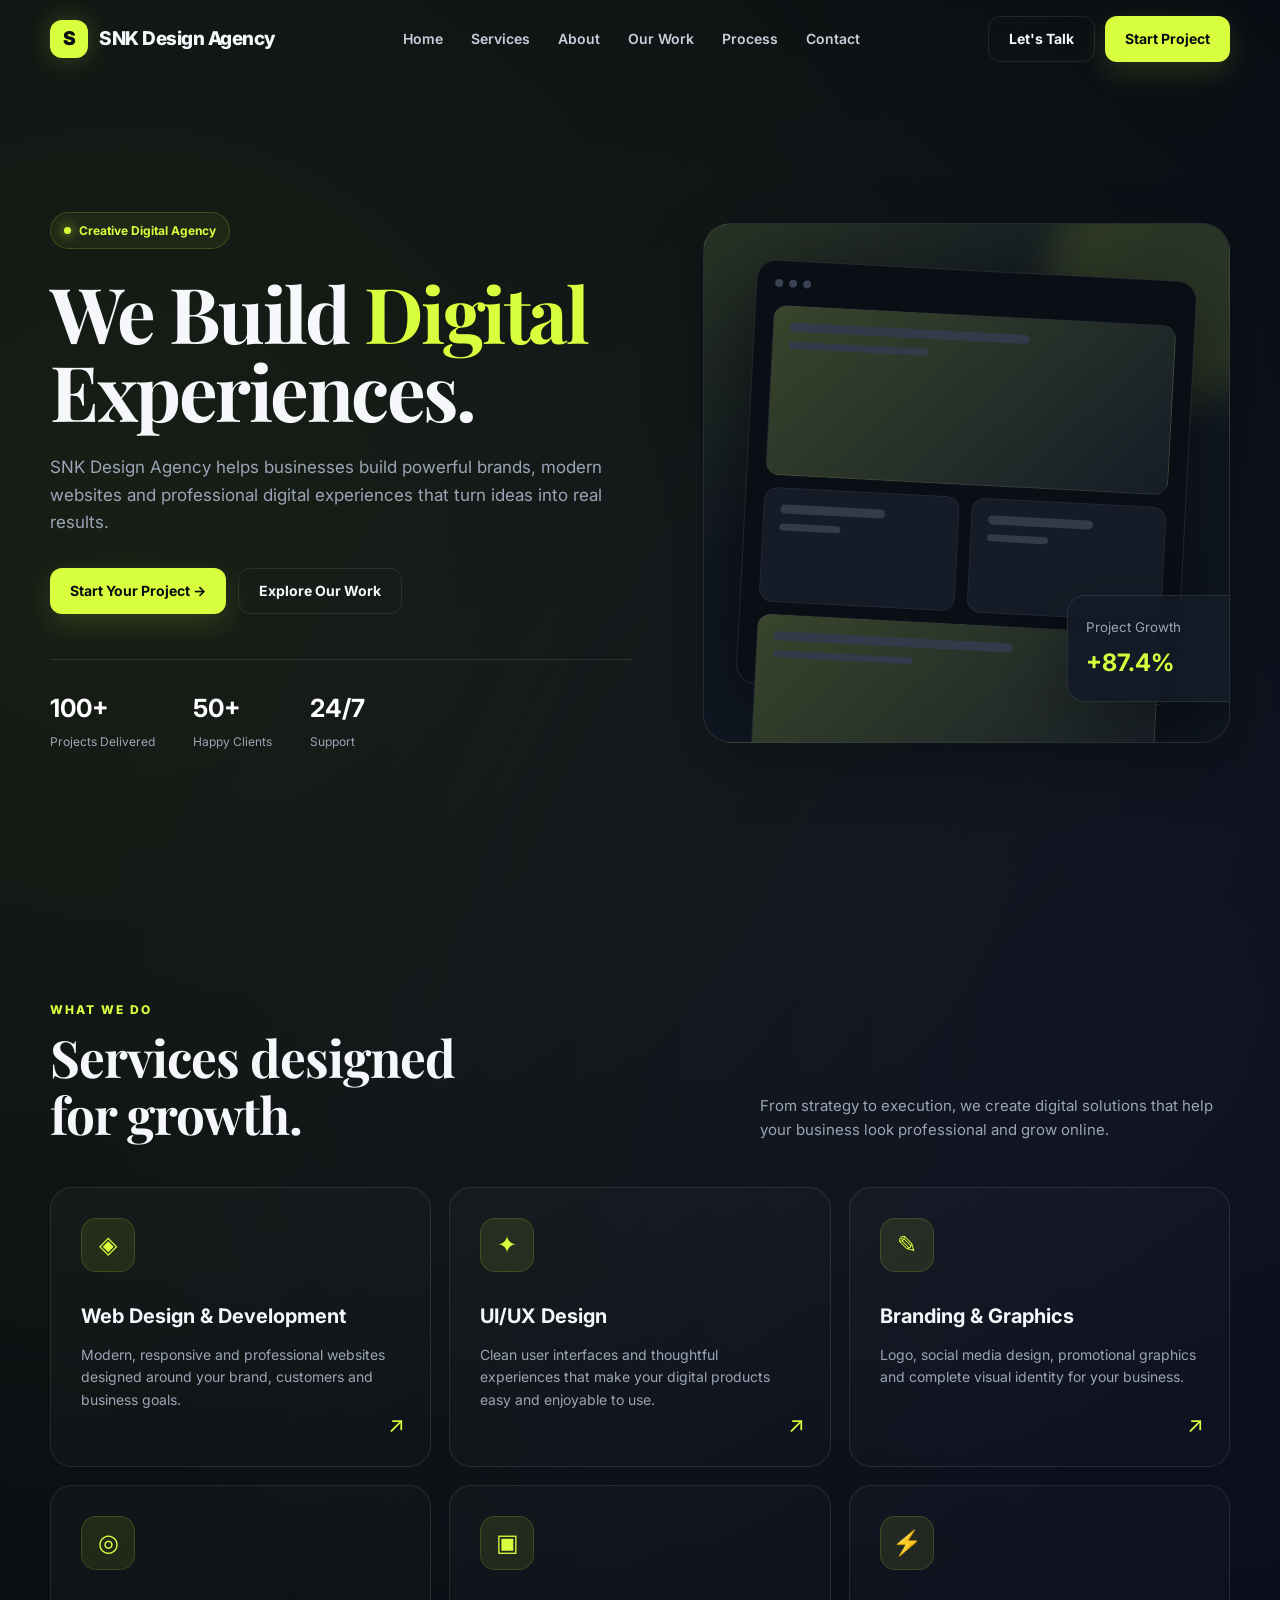
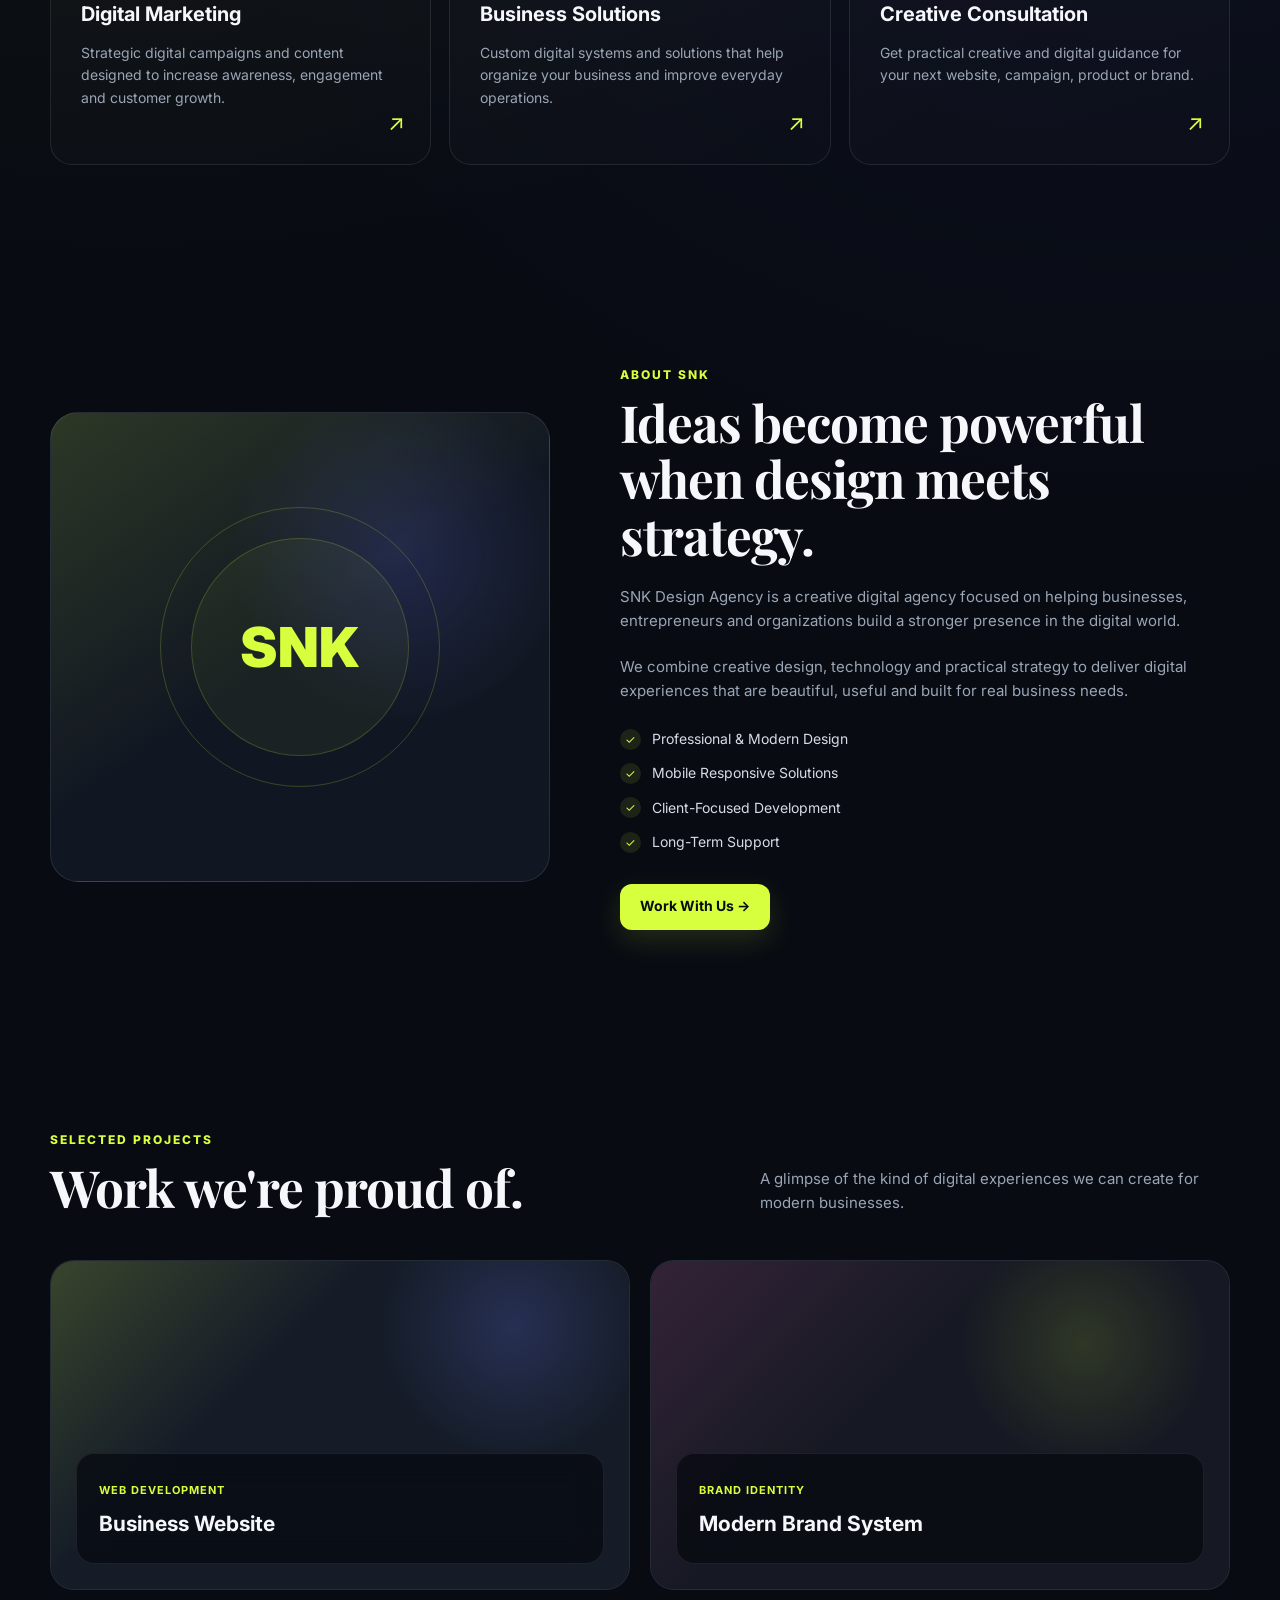
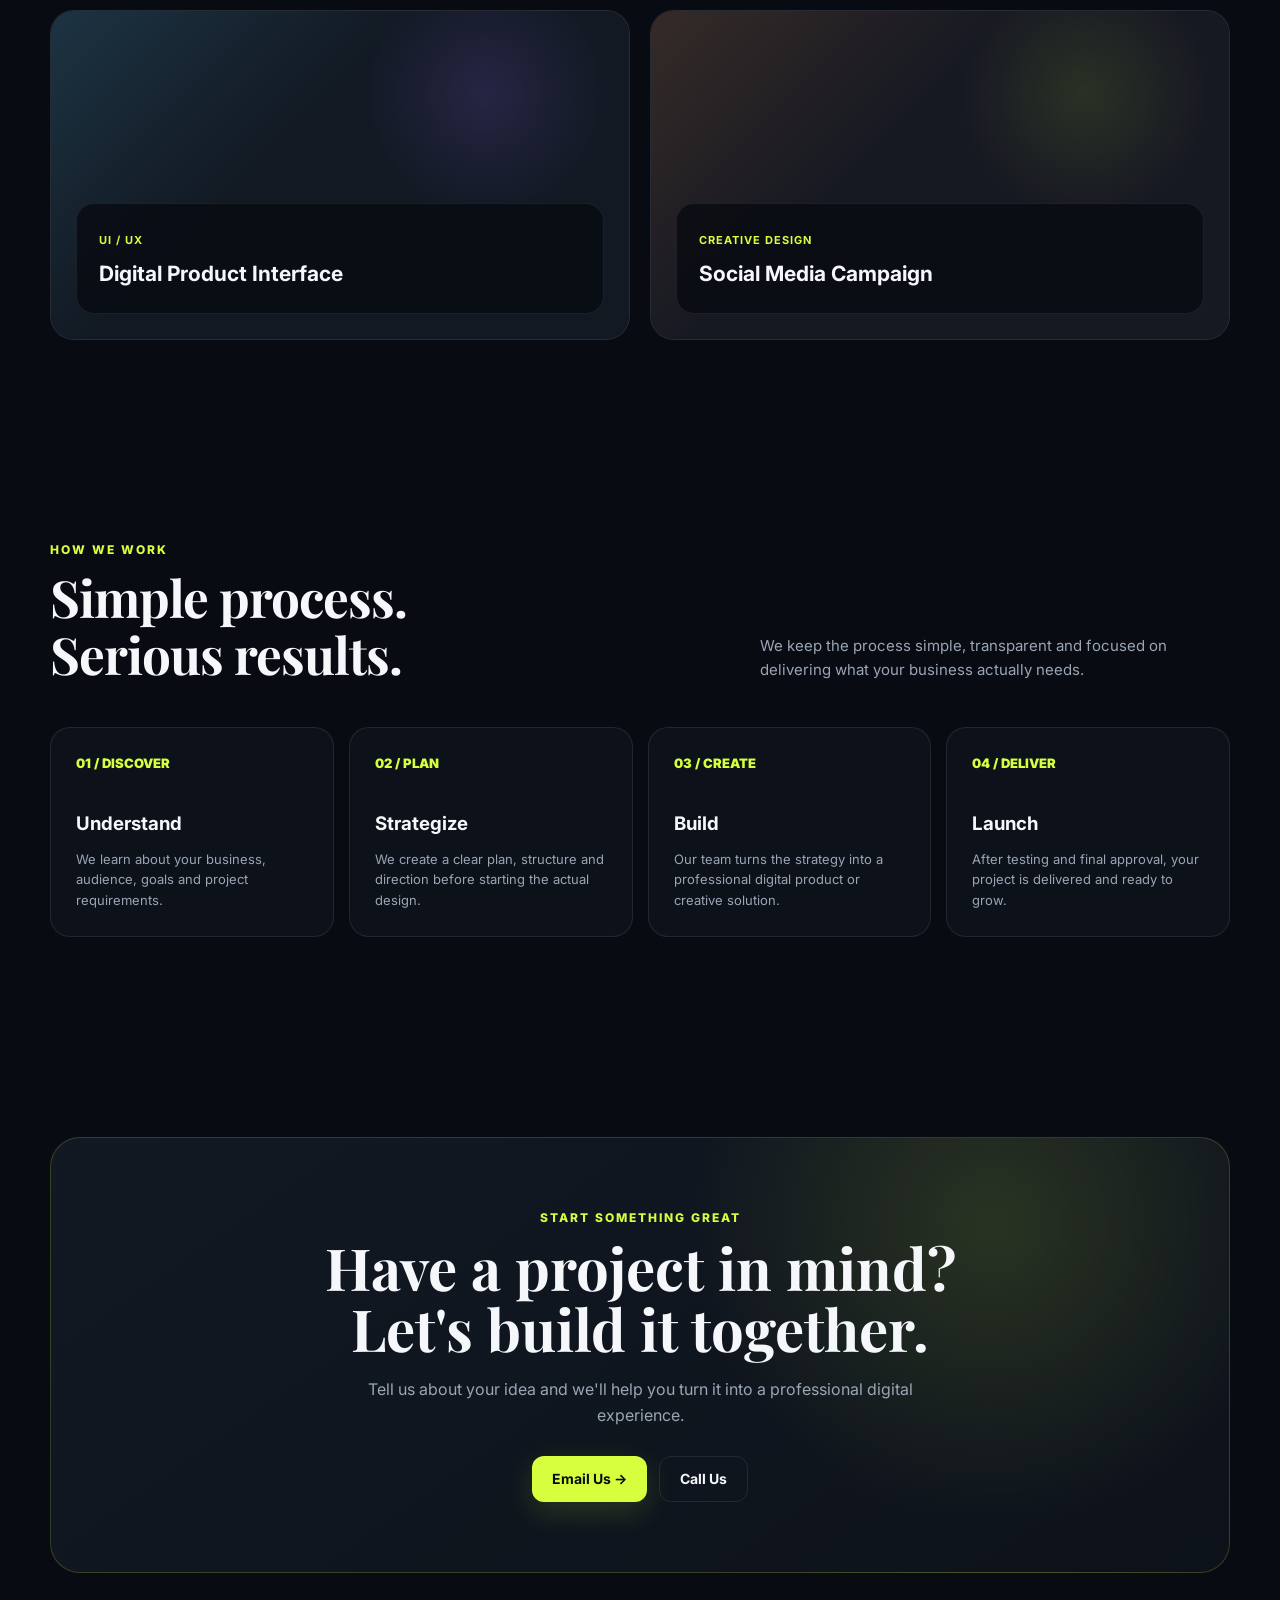
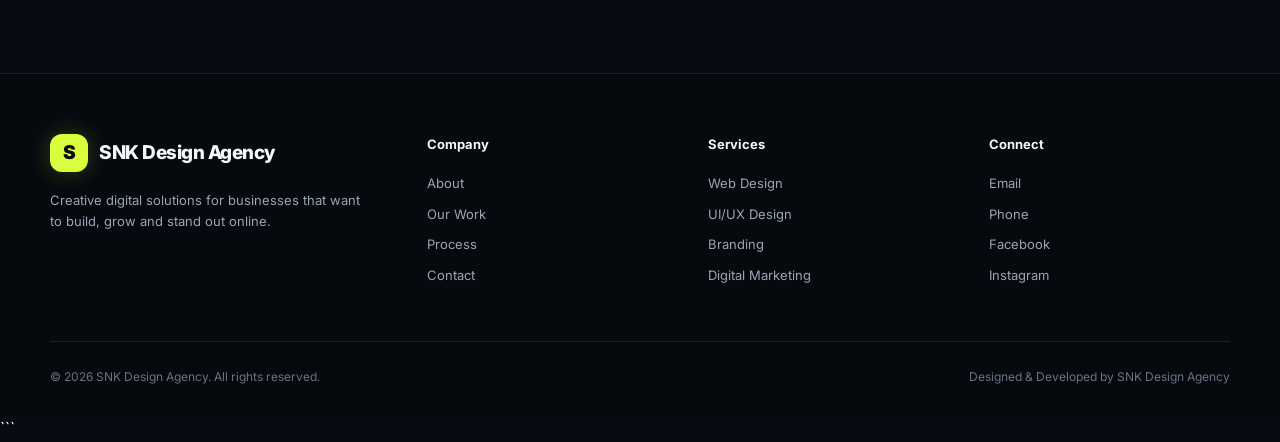
==== commit 3dc02145: "Remove code block formatting from index.html" ====
--- a/index.html
+++ b/index.html
@@ -1,4 +1,3 @@
-```html
 <!DOCTYPE html>
 <html lang="en">
 <head>
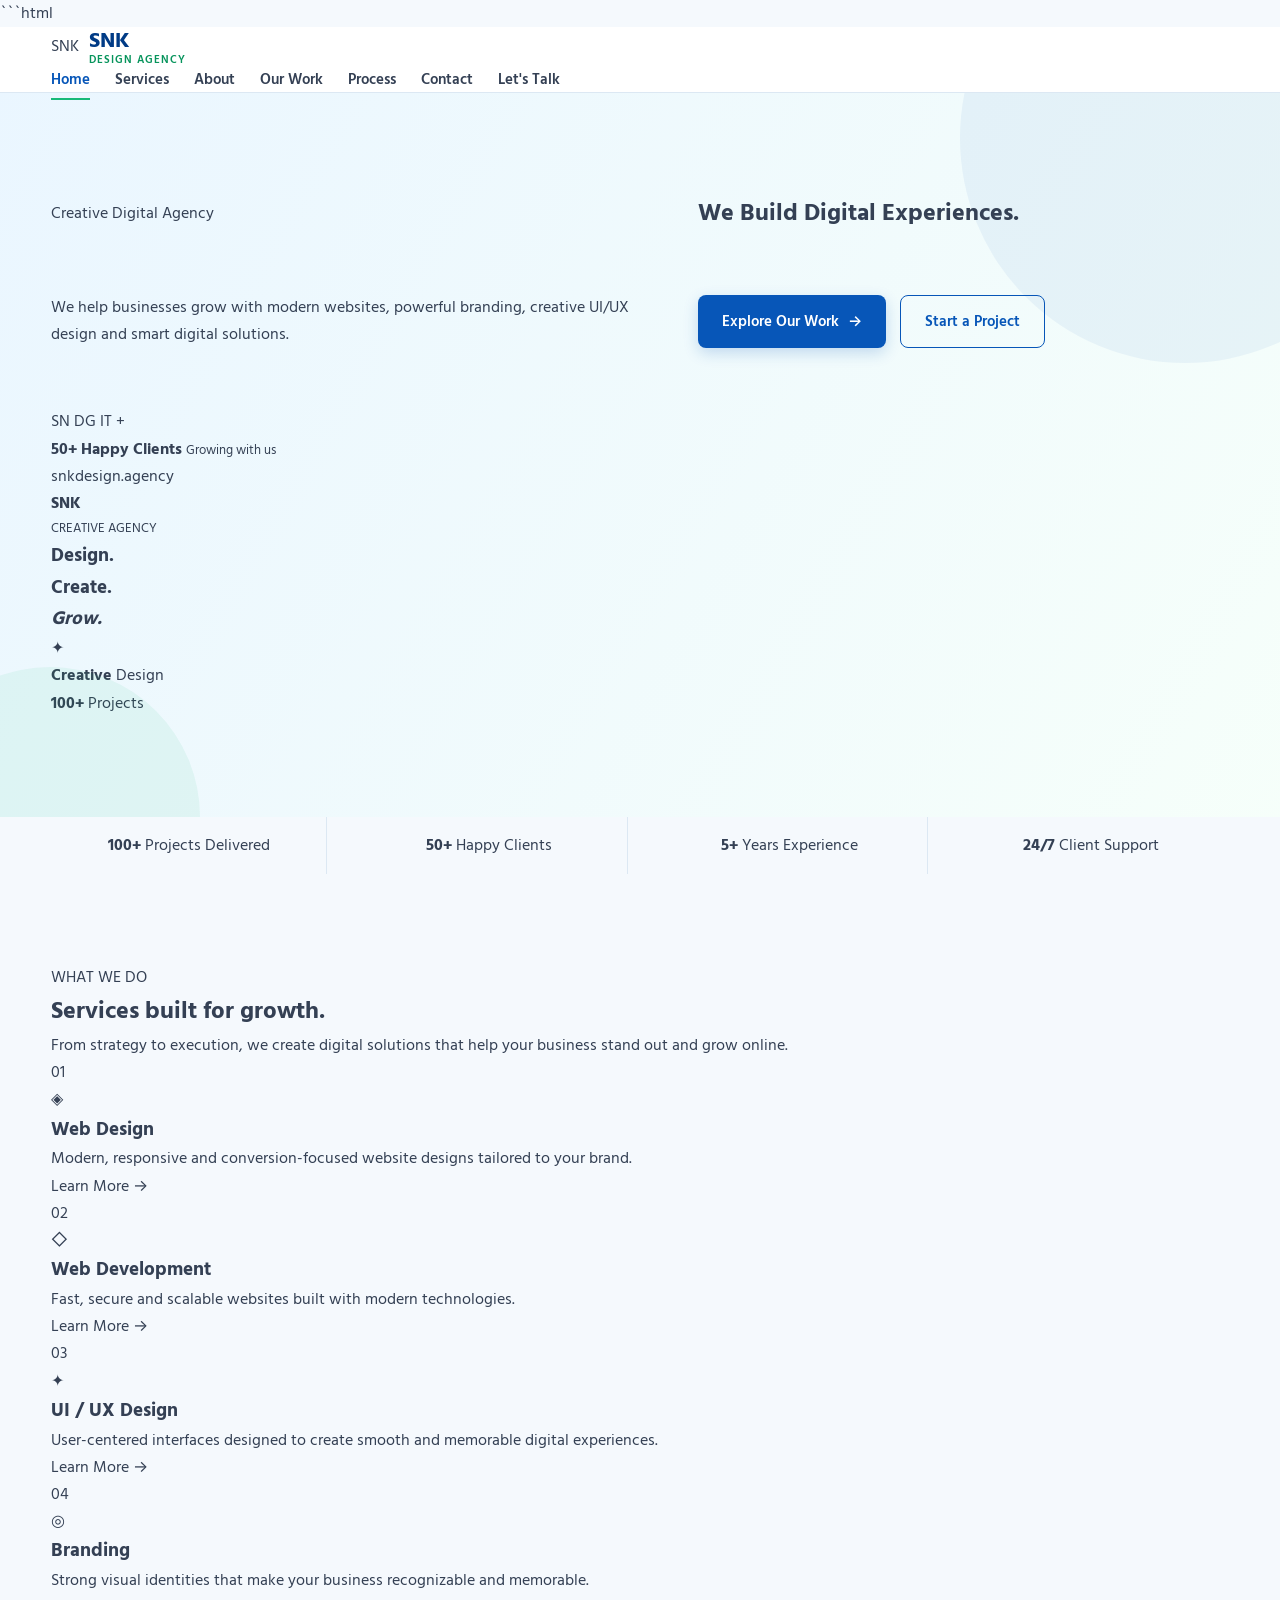
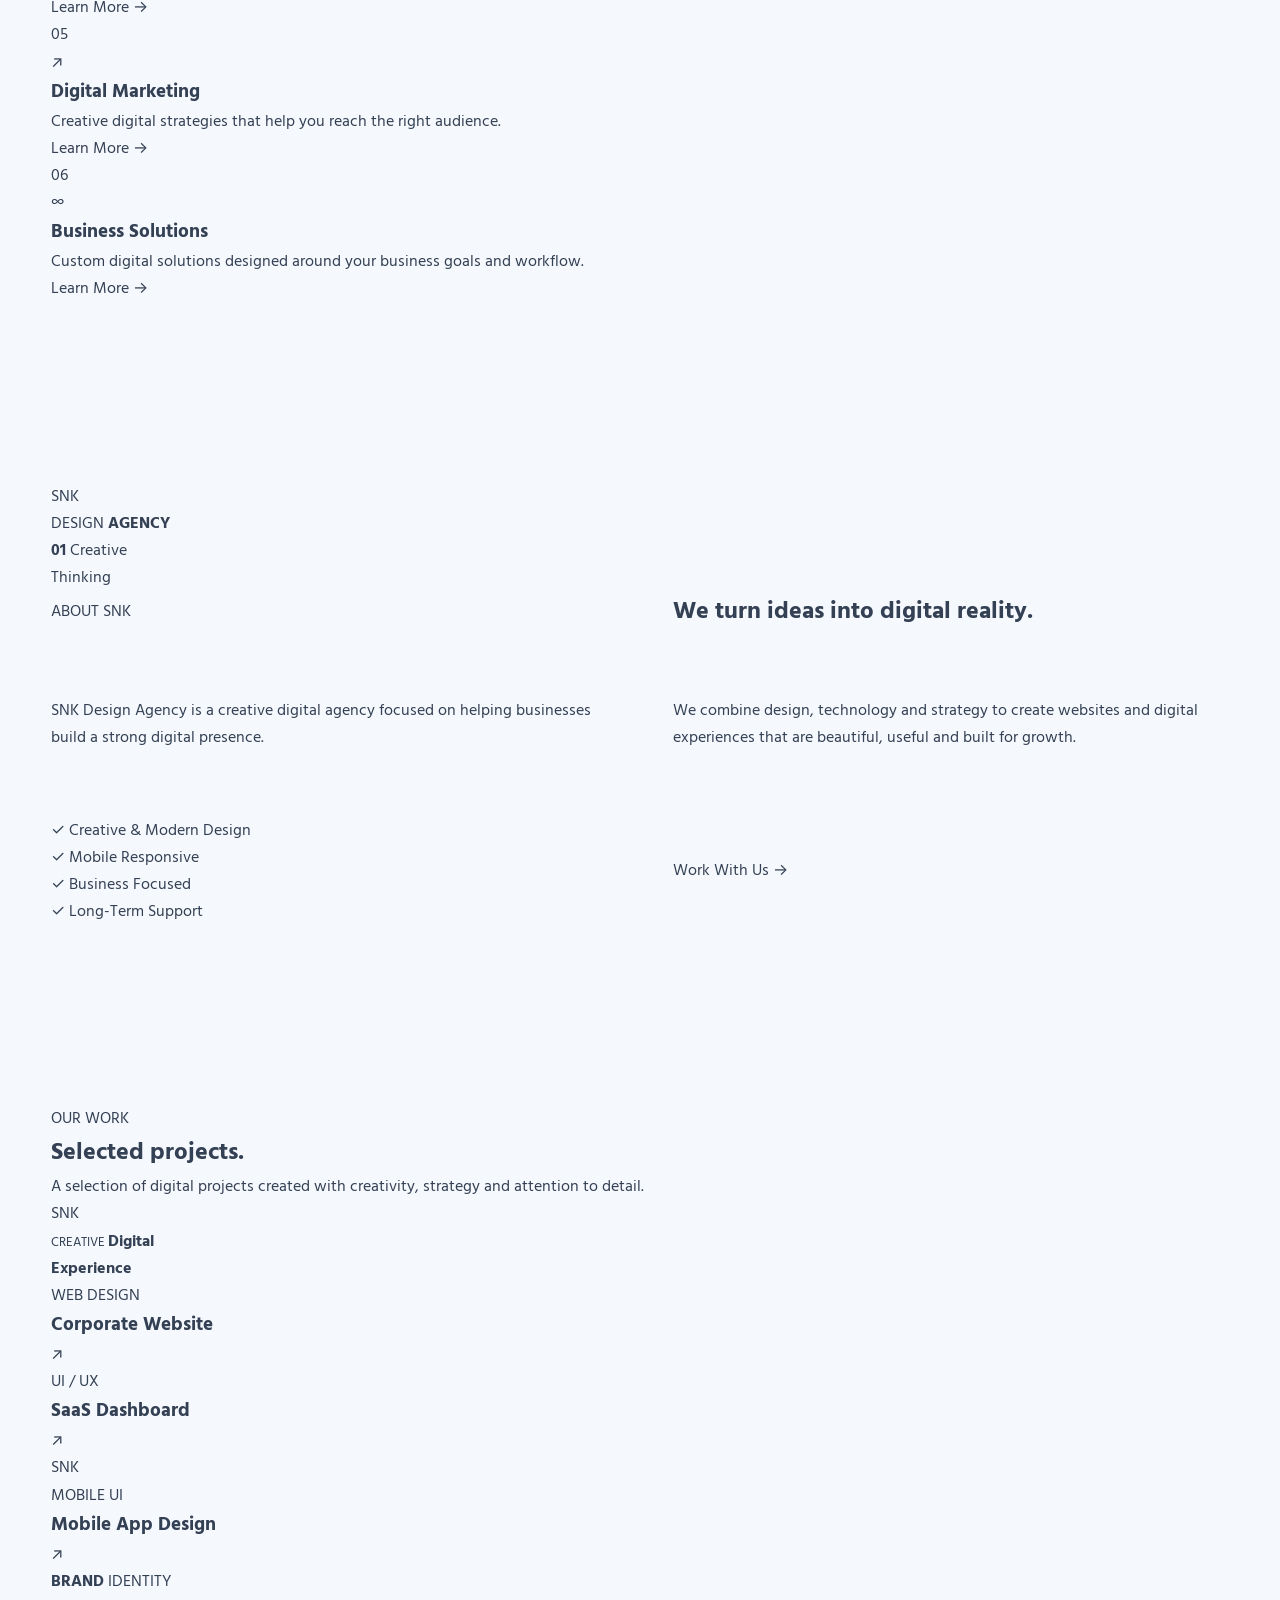
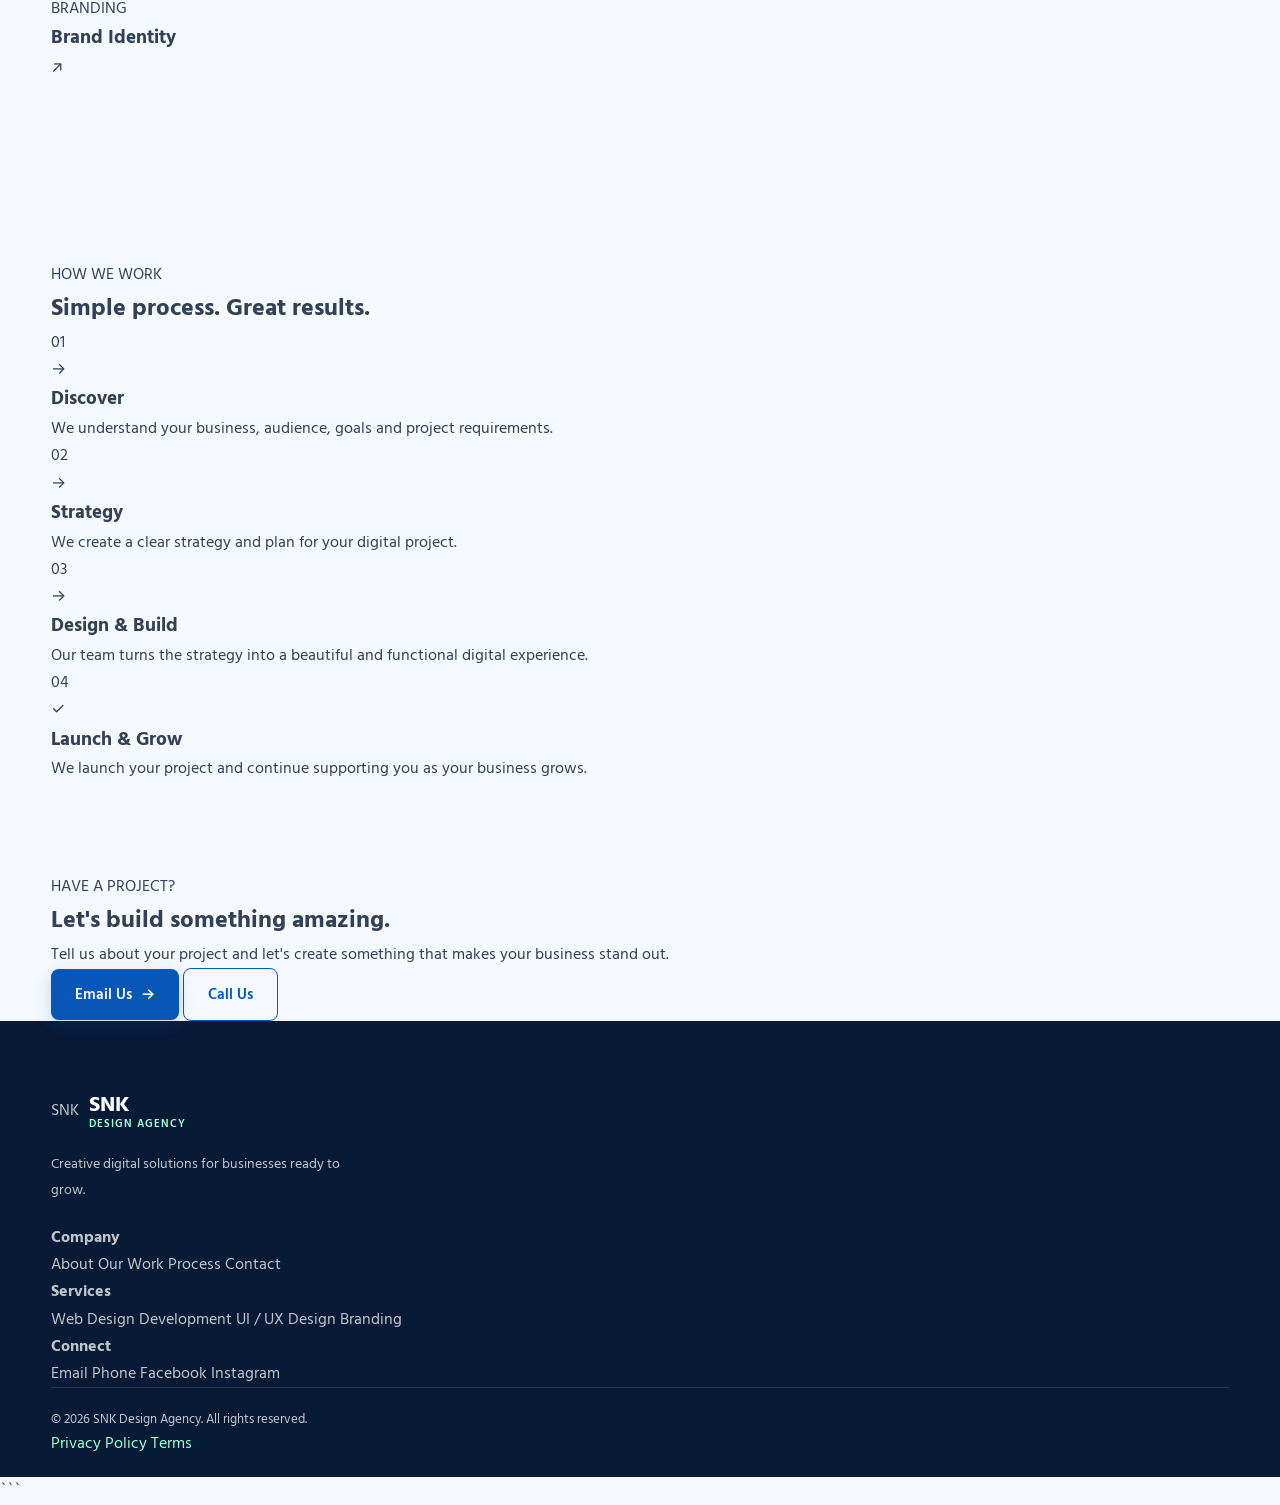
==== commit 47ebba95: "Update index.html" ====
--- a/index.html
+++ b/index.html
@@ -1,1030 +1,115 @@
+```html
 <!DOCTYPE html>
 <html lang="en">
 <head>
   <meta charset="UTF-8">
-  <meta name="viewport" content="width=device-width, initial-scale=1.0">
-
-  <title>SNK Design Agency | Creative Digital Solutions</title>
+
+  <meta
+    name="viewport"
+    content="width=device-width, initial-scale=1.0"
+  >
+
+  <title>SNK Design Agency | We Build Digital Experiences</title>
 
   <meta
     name="description"
-    content="SNK Design Agency — Professional website design, graphics, branding, UI/UX and digital solutions for modern businesses."
+    content="SNK Design Agency — Modern websites, branding, UI/UX design and digital solutions for businesses."
   >
 
+  <meta
+    name="keywords"
+    content="SNK Design Agency, Web Design, Web Development, UI UX Design, Branding, Digital Agency"
+  >
+
+  <meta name="author" content="SNK Design Agency">
+
+  <link rel="icon" href="https://raw.githubusercontent.com/snkguideup/assets/main/Frame%207.svg">
+
+  <!-- Google Font -->
   <link rel="preconnect" href="https://fonts.googleapis.com">
   <link rel="preconnect" href="https://fonts.gstatic.com" crossorigin>
 
   <link
-    href="https://fonts.googleapis.com/css2?family=Inter:wght@400;500;600;700;800&family=Playfair+Display:wght@600;700;800&display=swap"
+    href="https://fonts.googleapis.com/css2?family=Inter:wght@400;500;600;700;800&family=Space+Grotesk:wght@400;500;600;700&display=swap"
     rel="stylesheet"
   >
 
-  <style>
-    :root {
-      --bg: #080b12;
-      --bg-soft: #0d111a;
-      --card: #111722;
-      --card-hover: #151d2b;
-      --text: #f5f7fb;
-      --muted: #9aa5b5;
-      --line: rgba(255,255,255,.09);
-      --accent: #d8ff3e;
-      --accent-dark: #b7dc20;
-      --white: #ffffff;
-      --danger: #ff5f6d;
-      --max: 1180px;
-      --radius: 22px;
-      --shadow: 0 20px 60px rgba(0,0,0,.28);
-    }
-
-    * {
-      margin: 0;
-      padding: 0;
-      box-sizing: border-box;
-    }
-
-    html {
-      scroll-behavior: smooth;
-    }
-
-    body {
-      font-family: "Inter", sans-serif;
-      background:
-        radial-gradient(circle at 10% 10%, rgba(216,255,62,.08), transparent 28%),
-        radial-gradient(circle at 90% 20%, rgba(94,106,255,.08), transparent 25%),
-        var(--bg);
-      color: var(--text);
-      line-height: 1.6;
-      overflow-x: hidden;
-    }
-
-    a {
-      color: inherit;
-      text-decoration: none;
-    }
-
-    img {
-      max-width: 100%;
-      display: block;
-    }
-
-    button {
-      font-family: inherit;
-    }
-
-    .container {
-      width: min(var(--max), calc(100% - 40px));
-      margin: auto;
-    }
-
-    /* =========================
-       HEADER
-    ========================= */
-
-    header {
-      position: fixed;
-      top: 0;
-      left: 0;
-      width: 100%;
-      z-index: 999;
-      border-bottom: 1px solid transparent;
-      transition: .3s ease;
-    }
-
-    header.scrolled {
-      background: rgba(8,11,18,.88);
-      backdrop-filter: blur(18px);
-      border-bottom-color: var(--line);
-    }
-
-    .nav {
-      height: 78px;
-      display: flex;
-      align-items: center;
-      justify-content: space-between;
-      gap: 30px;
-    }
-
-    .logo {
-      display: flex;
-      align-items: center;
-      gap: 11px;
-      font-weight: 800;
-      font-size: 19px;
-      letter-spacing: -.5px;
-      white-space: nowrap;
-    }
-
-    .logo-mark {
-      width: 38px;
-      height: 38px;
-      border-radius: 12px;
-      display: grid;
-      place-items: center;
-      color: #0a0d12;
-      background: var(--accent);
-      font-weight: 900;
-      box-shadow: 0 0 25px rgba(216,255,62,.22);
-    }
-
-    .nav-links {
-      display: flex;
-      align-items: center;
-      gap: 28px;
-      list-style: none;
-    }
-
-    .nav-links a {
-      color: #c7cfdb;
-      font-size: 14px;
-      font-weight: 600;
-      transition: .2s ease;
-    }
-
-    .nav-links a:hover {
-      color: var(--accent);
-    }
-
-    .nav-actions {
-      display: flex;
-      align-items: center;
-      gap: 10px;
-    }
-
-    .btn {
-      border: 0;
-      cursor: pointer;
-      display: inline-flex;
-      align-items: center;
-      justify-content: center;
-      gap: 9px;
-      min-height: 46px;
-      padding: 0 20px;
-      border-radius: 12px;
-      font-size: 14px;
-      font-weight: 700;
-      transition: .25s ease;
-    }
-
-    .btn-primary {
-      color: #090c11;
-      background: var(--accent);
-      box-shadow: 0 10px 30px rgba(216,255,62,.14);
-    }
-
-    .btn-primary:hover {
-      transform: translateY(-2px);
-      background: #e2ff68;
-    }
-
-    .btn-outline {
-      color: var(--text);
-      background: transparent;
-      border: 1px solid var(--line);
-    }
-
-    .btn-outline:hover {
-      border-color: rgba(216,255,62,.4);
-      color: var(--accent);
-    }
-
-    .menu-btn {
-      display: none;
-      width: 44px;
-      height: 44px;
-      border: 1px solid var(--line);
-      background: var(--card);
-      color: var(--white);
-      border-radius: 12px;
-      font-size: 21px;
-      cursor: pointer;
-    }
-
-    /* =========================
-       HERO
-    ========================= */
-
-    .hero {
-      min-height: 100vh;
-      padding: 155px 0 90px;
-      display: flex;
-      align-items: center;
-      position: relative;
-    }
-
-    .hero-grid {
-      display: grid;
-      grid-template-columns: 1.05fr .95fr;
-      align-items: center;
-      gap: 70px;
-    }
-
-    .eyebrow {
-      display: inline-flex;
-      align-items: center;
-      gap: 8px;
-      padding: 8px 13px;
-      border-radius: 50px;
-      border: 1px solid rgba(216,255,62,.18);
-      background: rgba(216,255,62,.06);
-      color: var(--accent);
-      font-size: 12px;
-      font-weight: 700;
-      margin-bottom: 24px;
-    }
-
-    .eyebrow span {
-      width: 7px;
-      height: 7px;
-      background: var(--accent);
-      border-radius: 50%;
-      box-shadow: 0 0 12px var(--accent);
-    }
-
-    .hero h1 {
-      font-family: "Playfair Display", serif;
-      font-size: clamp(48px, 6vw, 78px);
-      line-height: 1.02;
-      letter-spacing: -2.5px;
-      max-width: 760px;
-    }
-
-    .hero h1 em {
-      color: var(--accent);
-      font-style: normal;
-    }
-
-    .hero-text {
-      color: var(--muted);
-      max-width: 620px;
-      font-size: 17px;
-      margin: 25px 0 32px;
-    }
-
-    .hero-buttons {
-      display: flex;
-      gap: 12px;
-      flex-wrap: wrap;
-    }
-
-    .hero-stats {
-      display: flex;
-      gap: 38px;
-      margin-top: 45px;
-      padding-top: 28px;
-      border-top: 1px solid var(--line);
-    }
-
-    .stat strong {
-      display: block;
-      font-size: 25px;
-      color: var(--white);
-    }
-
-    .stat span {
-      color: var(--muted);
-      font-size: 12px;
-    }
-
-    .hero-visual {
-      position: relative;
-    }
-
-    .visual-main {
-      position: relative;
-      border-radius: 28px;
-      overflow: hidden;
-      min-height: 520px;
-      background:
-        linear-gradient(145deg, rgba(216,255,62,.12), transparent 40%),
-        #101722;
-      border: 1px solid var(--line);
-      box-shadow: var(--shadow);
-    }
-
-    .visual-main::before {
-      content: "";
-      position: absolute;
-      width: 260px;
-      height: 260px;
-      right: -80px;
-      top: -80px;
-      background: var(--accent);
-      opacity: .13;
-      filter: blur(20px);
-      border-radius: 50%;
-    }
-
-    .mockup {
-      position: absolute;
-      left: 8%;
-      top: 9%;
-      width: 84%;
-      height: 82%;
-      border-radius: 20px;
-      background: #0a0e15;
-      border: 1px solid rgba(255,255,255,.1);
-      padding: 18px;
-      box-shadow: 0 30px 80px rgba(0,0,0,.5);
-      transform: rotate(3deg);
-    }
-
-    .mock-top {
-      display: flex;
-      gap: 6px;
-      margin-bottom: 18px;
-    }
-
-    .dot {
-      width: 8px;
-      height: 8px;
-      border-radius: 50%;
-      background: #394252;
-    }
-
-    .mock-content {
-      display: grid;
-      grid-template-columns: 1fr 1fr;
-      gap: 12px;
-    }
-
-    .mock-card {
-      min-height: 115px;
-      border-radius: 14px;
-      background: #151c27;
-      border: 1px solid rgba(255,255,255,.06);
-      padding: 16px;
-    }
-
-    .mock-card.large {
-      grid-column: span 2;
-      min-height: 170px;
-      background:
-        linear-gradient(135deg, rgba(216,255,62,.18), transparent),
-        #151c27;
-    }
-
-    .mock-line {
-      height: 9px;
-      width: 65%;
-      background: #313b4a;
-      border-radius: 20px;
-      margin-bottom: 10px;
-    }
-
-    .mock-line.small {
-      width: 38%;
-      height: 7px;
-    }
-
-    .floating-card {
-      position: absolute;
-      right: -28px;
-      bottom: 40px;
-      width: 190px;
-      padding: 18px;
-      border-radius: 18px;
-      background: rgba(20,27,39,.94);
-      border: 1px solid var(--line);
-      box-shadow: var(--shadow);
-    }
-
-    .floating-card small {
-      color: var(--muted);
-    }
-
-    .floating-card strong {
-      display: block;
-      font-size: 24px;
-      margin-top: 5px;
-      color: var(--accent);
-    }
-
-    /* =========================
-       SECTIONS
-    ========================= */
-
-    section {
-      padding: 100px 0;
-    }
-
-    .section-head {
-      display: flex;
-      justify-content: space-between;
-      align-items: end;
-      gap: 30px;
-      margin-bottom: 45px;
-    }
-
-    .section-kicker {
-      color: var(--accent);
-      font-size: 12px;
-      font-weight: 800;
-      text-transform: uppercase;
-      letter-spacing: 2px;
-      margin-bottom: 10px;
-    }
-
-    .section-title {
-      font-family: "Playfair Display", serif;
-      font-size: clamp(35px, 4vw, 52px);
-      line-height: 1.1;
-      letter-spacing: -1px;
-    }
-
-    .section-desc {
-      max-width: 470px;
-      color: var(--muted);
-      font-size: 15px;
-    }
-
-    /* =========================
-       SERVICES
-    ========================= */
-
-    .services-grid {
-      display: grid;
-      grid-template-columns: repeat(3, 1fr);
-      gap: 18px;
-    }
-
-    .service-card {
-      padding: 30px;
-      min-height: 280px;
-      border: 1px solid var(--line);
-      border-radius: var(--radius);
-      background: linear-gradient(145deg, rgba(255,255,255,.025), rgba(255,255,255,.01));
-      transition: .3s ease;
-      position: relative;
-      overflow: hidden;
-    }
-
-    .service-card:hover {
-      transform: translateY(-7px);
-      background: var(--card-hover);
-      border-color: rgba(216,255,62,.22);
-    }
-
-    .service-icon {
-      width: 54px;
-      height: 54px;
-      border-radius: 15px;
-      display: grid;
-      place-items: center;
-      background: rgba(216,255,62,.09);
-      border: 1px solid rgba(216,255,62,.15);
-      color: var(--accent);
-      font-size: 24px;
-      margin-bottom: 28px;
-    }
-
-    .service-card h3 {
-      font-size: 20px;
-      margin-bottom: 12px;
-    }
-
-    .service-card p {
-      color: var(--muted);
-      font-size: 14px;
-    }
-
-    .service-arrow {
-      position: absolute;
-      right: 25px;
-      bottom: 24px;
-      color: var(--accent);
-      font-size: 22px;
-    }
-
-    /* =========================
-       ABOUT
-    ========================= */
-
-    .about-grid {
-      display: grid;
-      grid-template-columns: .9fr 1.1fr;
-      gap: 70px;
-      align-items: center;
-    }
-
-    .about-image {
-      min-height: 470px;
-      border-radius: 28px;
-      border: 1px solid var(--line);
-      background:
-        linear-gradient(145deg, rgba(216,255,62,.14), transparent 50%),
-        radial-gradient(circle at 70% 30%, rgba(109,121,255,.18), transparent 35%),
-        #111722;
-      position: relative;
-      overflow: hidden;
-    }
-
-    .about-shape {
-      position: absolute;
-      width: 280px;
-      height: 280px;
-      border-radius: 50%;
-      border: 1px solid rgba(216,255,62,.2);
-      left: 50%;
-      top: 50%;
-      transform: translate(-50%,-50%);
-    }
-
-    .about-shape::after {
-      content: "SNK";
-      position: absolute;
-      inset: 30px;
-      border-radius: 50%;
-      display: grid;
-      place-items: center;
-      font-size: 55px;
-      font-weight: 900;
-      color: var(--accent);
-      background: rgba(216,255,62,.05);
-      border: 1px solid rgba(216,255,62,.18);
-    }
-
-    .about-content p {
-      color: var(--muted);
-      margin: 22px 0;
-      font-size: 15px;
-    }
-
-    .check-list {
-      display: grid;
-      gap: 12px;
-      margin: 25px 0 30px;
-    }
-
-    .check-item {
-      display: flex;
-      gap: 11px;
-      align-items: center;
-      color: #d6dce5;
-      font-size: 14px;
-    }
-
-    .check {
-      width: 21px;
-      height: 21px;
-      border-radius: 50%;
-      display: grid;
-      place-items: center;
-      background: rgba(216,255,62,.1);
-      color: var(--accent);
-      font-size: 12px;
-    }
-
-    /* =========================
-       WORK
-    ========================= */
-
-    .work-grid {
-      display: grid;
-      grid-template-columns: repeat(2, 1fr);
-      gap: 20px;
-    }
-
-    .work-card {
-      min-height: 330px;
-      border-radius: 24px;
-      overflow: hidden;
-      border: 1px solid var(--line);
-      background: #111722;
-      position: relative;
-    }
-
-    .work-art {
-      position: absolute;
-      inset: 0;
-      background:
-        linear-gradient(135deg, rgba(216,255,62,.18), transparent 35%),
-        radial-gradient(circle at 80% 20%, rgba(110,125,255,.2), transparent 25%),
-        #151c28;
-      transition: .4s ease;
-    }
-
-    .work-card:nth-child(2) .work-art {
-      background:
-        linear-gradient(135deg, rgba(255,101,196,.13), transparent 40%),
-        radial-gradient(circle at 75% 25%, rgba(216,255,62,.13), transparent 25%),
-        #161923;
-    }
-
-    .work-card:nth-child(3) .work-art {
-      background:
-        linear-gradient(135deg, rgba(92,214,255,.14), transparent 40%),
-        radial-gradient(circle at 75% 25%, rgba(153,104,255,.15), transparent 25%),
-        #121923;
-    }
-
-    .work-card:nth-child(4) .work-art {
-      background:
-        linear-gradient(135deg, rgba(255,166,77,.13), transparent 40%),
-        radial-gradient(circle at 75% 25%, rgba(216,255,62,.1), transparent 25%),
-        #171922;
-    }
-
-    .work-card:hover .work-art {
-      transform: scale(1.05);
-    }
-
-    .work-content {
-      position: absolute;
-      left: 25px;
-      right: 25px;
-      bottom: 25px;
-      padding: 22px;
-      border-radius: 18px;
-      background: rgba(7,10,16,.75);
-      backdrop-filter: blur(15px);
-      border: 1px solid rgba(255,255,255,.08);
-    }
-
-    .work-content small {
-      color: var(--accent);
-      font-size: 11px;
-      font-weight: 700;
-      text-transform: uppercase;
-      letter-spacing: 1px;
-    }
-
-    .work-content h3 {
-      margin-top: 6px;
-      font-size: 21px;
-    }
-
-    /* =========================
-       PROCESS
-    ========================= */
-
-    .process-grid {
-      display: grid;
-      grid-template-columns: repeat(4, 1fr);
-      gap: 15px;
-    }
-
-    .process-card {
-      padding: 25px;
-      border: 1px solid var(--line);
-      border-radius: 20px;
-      background: var(--bg-soft);
-    }
-
-    .process-number {
-      color: var(--accent);
-      font-weight: 900;
-      font-size: 13px;
-      margin-bottom: 35px;
-    }
-
-    .process-card h3 {
-      margin-bottom: 10px;
-    }
-
-    .process-card p {
-      color: var(--muted);
-      font-size: 13px;
-    }
-
-    /* =========================
-       CTA
-    ========================= */
-
-    .cta-box {
-      padding: 70px 60px;
-      border-radius: 30px;
-      border: 1px solid rgba(216,255,62,.18);
-      background:
-        radial-gradient(circle at 80% 20%, rgba(216,255,62,.13), transparent 30%),
-        linear-gradient(145deg, #121923, #0d121a);
-      text-align: center;
-      overflow: hidden;
-    }
-
-    .cta-box h2 {
-      font-family: "Playfair Display", serif;
-      font-size: clamp(38px, 5vw, 58px);
-      line-height: 1.05;
-      max-width: 750px;
-      margin: auto;
-    }
-
-    .cta-box p {
-      color: var(--muted);
-      max-width: 600px;
-      margin: 18px auto 28px;
-    }
-
-    /* =========================
-       FOOTER
-    ========================= */
-
-    footer {
-      padding: 60px 0 30px;
-      border-top: 1px solid var(--line);
-      background: #06090e;
-    }
-
-    .footer-grid {
-      display: grid;
-      grid-template-columns: 1.4fr repeat(3, 1fr);
-      gap: 40px;
-      padding-bottom: 45px;
-    }
-
-    .footer-brand p {
-      color: var(--muted);
-      font-size: 13px;
-      max-width: 320px;
-      margin-top: 18px;
-    }
-
-    .footer-col h4 {
-      font-size: 13px;
-      margin-bottom: 18px;
-    }
-
-    .footer-col a {
-      display: block;
-      color: var(--muted);
-      font-size: 13px;
-      margin-bottom: 10px;
-      transition: .2s;
-    }
-
-    .footer-col a:hover {
-      color: var(--accent);
-    }
-
-    .copyright {
-      padding-top: 25px;
-      border-top: 1px solid var(--line);
-      display: flex;
-      justify-content: space-between;
-      gap: 20px;
-      color: #697386;
-      font-size: 12px;
-    }
-
-    /* =========================
-       RESPONSIVE
-    ========================= */
-
-    @media (max-width: 1000px) {
-
-      .nav-links {
-        gap: 16px;
-      }
-
-      .nav-actions .btn-outline {
-        display: none;
-      }
-
-      .hero-grid {
-        grid-template-columns: 1fr;
-      }
-
-      .hero {
-        padding-top: 130px;
-      }
-
-      .hero-visual {
-        max-width: 650px;
-        width: 100%;
-        margin: auto;
-      }
-
-      .services-grid {
-        grid-template-columns: repeat(2, 1fr);
-      }
-
-      .process-grid {
-        grid-template-columns: repeat(2, 1fr);
-      }
-
-      .about-grid {
-        grid-template-columns: 1fr;
-      }
-
-      .about-image {
-        max-width: 600px;
-        width: 100%;
-      }
-
-      .footer-grid {
-        grid-template-columns: repeat(2, 1fr);
-      }
-    }
-
-    @media (max-width: 760px) {
-
-      .container {
-        width: min(var(--max), calc(100% - 28px));
-      }
-
-      .nav {
-        height: 68px;
-      }
-
-      .nav-links {
-        position: absolute;
-        left: 14px;
-        right: 14px;
-        top: 76px;
-        display: none;
-        flex-direction: column;
-        align-items: stretch;
-        gap: 0;
-        padding: 10px;
-        border-radius: 18px;
-        background: rgba(13,17,26,.97);
-        border: 1px solid var(--line);
-        box-shadow: var(--shadow);
-      }
-
-      .nav-links.active {
-        display: flex;
-      }
-
-      .nav-links li a {
-        display: block;
-        padding: 14px;
-        border-radius: 10px;
-      }
-
-      .nav-links li a:hover {
-        background: rgba(216,255,62,.05);
-      }
-
-      .nav-actions {
-        margin-left: auto;
-      }
-
-      .nav-actions .btn-primary {
-        min-height: 40px;
-        padding: 0 14px;
-        font-size: 12px;
-      }
-
-      .menu-btn {
-        display: block;
-      }
-
-      .hero {
-        padding: 120px 0 70px;
-      }
-
-      .hero h1 {
-        font-size: 48px;
-        letter-spacing: -1.8px;
-      }
-
-      .hero-text {
-        font-size: 15px;
-      }
-
-      .hero-stats {
-        gap: 20px;
-        flex-wrap: wrap;
-      }
-
-      .stat strong {
-        font-size: 21px;
-      }
-
-      .visual-main {
-        min-height: 400px;
-      }
-
-      .floating-card {
-        right: 10px;
-        bottom: 20px;
-      }
-
-      section {
-        padding: 75px 0;
-      }
-
-      .section-head {
-        display: block;
-      }
-
-      .section-desc {
-        margin-top: 15px;
-      }
-
-      .services-grid,
-      .work-grid,
-      .process-grid {
-        grid-template-columns: 1fr;
-      }
-
-      .work-card {
-        min-height: 290px;
-      }
-
-      .about-image {
-        min-height: 360px;
-      }
-
-      .cta-box {
-        padding: 50px 22px;
-      }
-
-      .footer-grid {
-        grid-template-columns: 1fr 1fr;
-        gap: 30px 20px;
-      }
-
-      .footer-brand {
-        grid-column: span 2;
-      }
-
-      .copyright {
-        flex-direction: column;
-      }
-    }
-
-    @media (max-width: 480px) {
-
-      .logo {
-        font-size: 15px;
-      }
-
-      .logo-mark {
-        width: 34px;
-        height: 34px;
-        border-radius: 10px;
-      }
-
-      .nav-actions .btn-primary {
-        display: none;
-      }
-
-      .hero h1 {
-        font-size: 40px;
-      }
-
-      .hero-buttons {
-        flex-direction: column;
-      }
-
-      .hero-buttons .btn {
-        width: 100%;
-      }
-
-      .hero-stats {
-        display: grid;
-        grid-template-columns: 1fr 1fr;
-      }
-
-      .mockup {
-        width: 88%;
-        left: 6%;
-      }
-
-      .floating-card {
-        width: 160px;
-        padding: 14px;
-      }
-
-      .floating-card strong {
-        font-size: 20px;
-      }
-    }
-  </style>
+  <!-- Main CSS -->
+  <link rel="stylesheet" href="style.css">
 </head>
 
 <body>
 
   <!-- =========================
        HEADER
-  ========================= -->
-
-  <header id="header">
-
-    <div class="container nav">
-
+  ========================== -->
+
+  <header class="header" id="header">
+
+    <div class="container nav-container">
+
+      <!-- Logo -->
       <a href="#home" class="logo">
-        <div class="logo-mark">S</div>
-        <span>SNK Design Agency</span>
+
+        <div class="logo-mark">
+          SNK
+        </div>
+
+        <div class="logo-text">
+          <strong>SNK</strong>
+          <span>DESIGN AGENCY</span>
+        </div>
+
       </a>
 
-      <ul class="nav-links" id="navLinks">
-        <li><a href="#home">Home</a></li>
-        <li><a href="#services">Services</a></li>
-        <li><a href="#about">About</a></li>
-        <li><a href="#work">Our Work</a></li>
-        <li><a href="#process">Process</a></li>
-        <li><a href="#contact">Contact</a></li>
-      </ul>
-
-      <div class="nav-actions">
-        <a href="#contact" class="btn btn-outline">Let's Talk</a>
-        <a href="#contact" class="btn btn-primary">Start Project</a>
-        <button class="menu-btn" id="menuBtn" aria-label="Open menu">☰</button>
-      </div>
+
+      <!-- Desktop Navigation -->
+      <nav class="nav-menu" id="navMenu">
+
+        <a href="#home" class="nav-link active">
+          Home
+        </a>
+
+        <a href="#services" class="nav-link">
+          Services
+        </a>
+
+        <a href="#about" class="nav-link">
+          About
+        </a>
+
+        <a href="#work" class="nav-link">
+          Our Work
+        </a>
+
+        <a href="#process" class="nav-link">
+          Process
+        </a>
+
+        <a href="#contact" class="nav-link">
+          Contact
+        </a>
+
+        <a href="#contact" class="nav-cta">
+          Let's Talk
+        </a>
+
+      </nav>
+
+
+      <!-- Mobile Menu Button -->
+      <button
+        class="menu-toggle"
+        id="menuToggle"
+        aria-label="Open Menu"
+        type="button"
+      >
+
+        <span></span>
+        <span></span>
+        <span></span>
+
+      </button>
 
     </div>
 
@@ -1032,110 +117,218 @@
 
 
   <!-- =========================
-       HERO
-  ========================= -->
+       HERO SECTION
+  ========================== -->
 
   <main>
 
     <section class="hero" id="home">
 
-      <div class="container hero-grid">
-
+      <div class="hero-glow glow-one"></div>
+      <div class="hero-glow glow-two"></div>
+
+      <div class="container hero-container">
+
+        <!-- Hero Content -->
         <div class="hero-content">
 
-          <div class="eyebrow">
-            <span></span>
+          <div class="hero-badge">
+            <span class="badge-dot"></span>
             Creative Digital Agency
           </div>
+
 
           <h1>
             We Build
-            <em>Digital</em>
+            <span>Digital</span>
             Experiences.
           </h1>
 
-          <p class="hero-text">
-            SNK Design Agency helps businesses build powerful brands,
-            modern websites and professional digital experiences that
-            turn ideas into real results.
+
+          <p class="hero-description">
+            We help businesses grow with modern websites,
+            powerful branding, creative UI/UX design and
+            smart digital solutions.
           </p>
 
+
           <div class="hero-buttons">
-            <a href="#contact" class="btn btn-primary">
-              Start Your Project →
+
+            <a href="#work" class="btn btn-primary">
+              Explore Our Work
+              <span>→</span>
             </a>
 
-            <a href="#work" class="btn btn-outline">
-              Explore Our Work
+            <a href="#contact" class="btn btn-outline">
+              Start a Project
             </a>
-          </div>
-
-          <div class="hero-stats">
-
-            <div class="stat">
-              <strong>100+</strong>
-              <span>Projects Delivered</span>
-            </div>
-
-            <div class="stat">
-              <strong>50+</strong>
-              <span>Happy Clients</span>
-            </div>
-
-            <div class="stat">
-              <strong>24/7</strong>
-              <span>Support</span>
-            </div>
-
-          </div>
-
-        </div>
-
-
+
+          </div>
+
+
+          <div class="hero-trust">
+
+            <div class="trust-avatars">
+
+              <span>SN</span>
+              <span>DG</span>
+              <span>IT</span>
+              <span>+</span>
+
+            </div>
+
+            <div class="trust-text">
+              <strong>50+ Happy Clients</strong>
+              <small>Growing with us</small>
+            </div>
+
+          </div>
+
+        </div>
+
+
+        <!-- Hero Visual -->
         <div class="hero-visual">
 
-          <div class="visual-main">
-
-            <div class="mockup">
-
-              <div class="mock-top">
-                <div class="dot"></div>
-                <div class="dot"></div>
-                <div class="dot"></div>
-              </div>
-
-              <div class="mock-content">
-
-                <div class="mock-card large">
-                  <div class="mock-line"></div>
-                  <div class="mock-line small"></div>
+          <div class="visual-card main-card">
+
+            <div class="browser-top">
+
+              <div class="browser-dots">
+                <i></i>
+                <i></i>
+                <i></i>
+              </div>
+
+              <div class="browser-address">
+                snkdesign.agency
+              </div>
+
+            </div>
+
+
+            <div class="browser-content">
+
+              <div class="mini-nav">
+
+                <strong>SNK</strong>
+
+                <div>
+                  <span></span>
+                  <span></span>
+                  <span></span>
                 </div>
 
-                <div class="mock-card">
-                  <div class="mock-line"></div>
-                  <div class="mock-line small"></div>
-                </div>
-
-                <div class="mock-card">
-                  <div class="mock-line"></div>
-                  <div class="mock-line small"></div>
-                </div>
-
-                <div class="mock-card large">
-                  <div class="mock-line"></div>
-                  <div class="mock-line small"></div>
-                </div>
-
-              </div>
-
-            </div>
-
-            <div class="floating-card">
-              <small>Project Growth</small>
-              <strong>+87.4%</strong>
-            </div>
-
-          </div>
+              </div>
+
+
+              <div class="mini-hero">
+
+                <small>CREATIVE AGENCY</small>
+
+                <h3>
+                  Design.
+                  <br>
+                  Create.
+                  <br>
+                  <em>Grow.</em>
+                </h3>
+
+                <div class="mini-line"></div>
+
+              </div>
+
+
+              <div class="mini-boxes">
+
+                <div></div>
+                <div></div>
+                <div></div>
+
+              </div>
+
+            </div>
+
+          </div>
+
+
+          <!-- Floating Card -->
+          <div class="floating-card floating-one">
+
+            <div class="floating-icon">
+              ✦
+            </div>
+
+            <div>
+              <strong>Creative</strong>
+              <span>Design</span>
+            </div>
+
+          </div>
+
+
+          <div class="floating-card floating-two">
+
+            <strong>100+</strong>
+            <span>Projects</span>
+
+          </div>
+
+        </div>
+
+      </div>
+
+    </section>
+
+
+    <!-- =========================
+         STATS
+    ========================== -->
+
+    <section class="stats-section">
+
+      <div class="container stats-grid">
+
+        <div class="stat-item">
+
+          <strong>100+</strong>
+
+          <span>
+            Projects Delivered
+          </span>
+
+        </div>
+
+
+        <div class="stat-item">
+
+          <strong>50+</strong>
+
+          <span>
+            Happy Clients
+          </span>
+
+        </div>
+
+
+        <div class="stat-item">
+
+          <strong>5+</strong>
+
+          <span>
+            Years Experience
+          </span>
+
+        </div>
+
+
+        <div class="stat-item">
+
+          <strong>24/7</strong>
+
+          <span>
+            Client Support
+          </span>
 
         </div>
 
@@ -1146,25 +339,32 @@
 
     <!-- =========================
          SERVICES
-    ========================= -->
-
-    <section id="services">
+    ========================== -->
+
+    <section class="section services-section" id="services">
 
       <div class="container">
 
-        <div class="section-head">
+        <div class="section-heading">
 
           <div>
-            <div class="section-kicker">What We Do</div>
-            <h2 class="section-title">
-              Services designed<br>
-              for growth.
+
+            <span class="section-label">
+              WHAT WE DO
+            </span>
+
+            <h2>
+              Services built for
+              <span>growth.</span>
             </h2>
-          </div>
-
-          <p class="section-desc">
-            From strategy to execution, we create digital solutions
-            that help your business look professional and grow online.
+
+          </div>
+
+
+          <p>
+            From strategy to execution, we create digital
+            solutions that help your business stand out
+            and grow online.
           </p>
 
         </div>
@@ -1172,98 +372,165 @@
 
         <div class="services-grid">
 
+
+          <!-- Service 01 -->
           <article class="service-card">
 
-            <div class="service-icon">◈</div>
-
-            <h3>Web Design & Development</h3>
+            <div class="service-number">
+              01
+            </div>
+
+            <div class="service-icon">
+              ◈
+            </div>
+
+            <h3>
+              Web Design
+            </h3>
 
             <p>
-              Modern, responsive and professional websites designed
-              around your brand, customers and business goals.
+              Modern, responsive and conversion-focused
+              website designs tailored to your brand.
             </p>
 
-            <div class="service-arrow">↗</div>
+            <a href="#contact">
+              Learn More →
+            </a>
 
           </article>
 
 
+          <!-- Service 02 -->
           <article class="service-card">
 
-            <div class="service-icon">✦</div>
-
-            <h3>UI/UX Design</h3>
+            <div class="service-number">
+              02
+            </div>
+
+            <div class="service-icon">
+              ◇
+            </div>
+
+            <h3>
+              Web Development
+            </h3>
 
             <p>
-              Clean user interfaces and thoughtful experiences that
-              make your digital products easy and enjoyable to use.
+              Fast, secure and scalable websites built
+              with modern technologies.
             </p>
 
-            <div class="service-arrow">↗</div>
+            <a href="#contact">
+              Learn More →
+            </a>
 
           </article>
 
 
+          <!-- Service 03 -->
           <article class="service-card">
 
-            <div class="service-icon">✎</div>
-
-            <h3>Branding & Graphics</h3>
+            <div class="service-number">
+              03
+            </div>
+
+            <div class="service-icon">
+              ✦
+            </div>
+
+            <h3>
+              UI / UX Design
+            </h3>
 
             <p>
-              Logo, social media design, promotional graphics and
-              complete visual identity for your business.
+              User-centered interfaces designed to create
+              smooth and memorable digital experiences.
             </p>
 
-            <div class="service-arrow">↗</div>
+            <a href="#contact">
+              Learn More →
+            </a>
 
           </article>
 
 
+          <!-- Service 04 -->
           <article class="service-card">
 
-            <div class="service-icon">◎</div>
-
-            <h3>Digital Marketing</h3>
+            <div class="service-number">
+              04
+            </div>
+
+            <div class="service-icon">
+              ◎
+            </div>
+
+            <h3>
+              Branding
+            </h3>
 
             <p>
-              Strategic digital campaigns and content designed to
-              increase awareness, engagement and customer growth.
+              Strong visual identities that make your
+              business recognizable and memorable.
             </p>
 
-            <div class="service-arrow">↗</div>
+            <a href="#contact">
+              Learn More →
+            </a>
 
           </article>
 
 
+          <!-- Service 05 -->
           <article class="service-card">
 
-            <div class="service-icon">▣</div>
-
-            <h3>Business Solutions</h3>
+            <div class="service-number">
+              05
+            </div>
+
+            <div class="service-icon">
+              ↗
+            </div>
+
+            <h3>
+              Digital Marketing
+            </h3>
 
             <p>
-              Custom digital systems and solutions that help organize
-              your business and improve everyday operations.
+              Creative digital strategies that help you
+              reach the right audience.
             </p>
 
-            <div class="service-arrow">↗</div>
+            <a href="#contact">
+              Learn More →
+            </a>
 
           </article>
 
 
+          <!-- Service 06 -->
           <article class="service-card">
 
-            <div class="service-icon">⚡</div>
-
-            <h3>Creative Consultation</h3>
+            <div class="service-number">
+              06
+            </div>
+
+            <div class="service-icon">
+              ∞
+            </div>
+
+            <h3>
+              Business Solutions
+            </h3>
 
             <p>
-              Get practical creative and digital guidance for your
-              next website, campaign, product or brand.
+              Custom digital solutions designed around
+              your business goals and workflow.
             </p>
 
-            <div class="service-arrow">↗</div>
+            <a href="#contact">
+              Learn More →
+            </a>
 
           </article>
 
@@ -1276,65 +543,99 @@
 
     <!-- =========================
          ABOUT
-    ========================= -->
-
-    <section id="about">
+    ========================== -->
+
+    <section class="section about-section" id="about">
 
       <div class="container about-grid">
 
-        <div class="about-image">
-
-          <div class="about-shape"></div>
+
+        <div class="about-visual">
+
+          <div class="about-main-card">
+
+            <div class="about-logo">
+              SNK
+            </div>
+
+            <span>
+              DESIGN
+            </span>
+
+            <strong>
+              AGENCY
+            </strong>
+
+          </div>
+
+
+          <div class="about-small-card">
+
+            <strong>
+              01
+            </strong>
+
+            <span>
+              Creative
+              <br>
+              Thinking
+            </span>
+
+          </div>
 
         </div>
 
 
         <div class="about-content">
 
-          <div class="section-kicker">About SNK</div>
-
-          <h2 class="section-title">
-            Ideas become powerful
-            when design meets strategy.
+          <span class="section-label">
+            ABOUT SNK
+          </span>
+
+          <h2>
+            We turn ideas into
+            <span>digital reality.</span>
           </h2>
 
           <p>
-            SNK Design Agency is a creative digital agency focused on
-            helping businesses, entrepreneurs and organizations build
-            a stronger presence in the digital world.
+            SNK Design Agency is a creative digital agency
+            focused on helping businesses build a strong
+            digital presence.
           </p>
 
           <p>
-            We combine creative design, technology and practical
-            strategy to deliver digital experiences that are beautiful,
-            useful and built for real business needs.
+            We combine design, technology and strategy to
+            create websites and digital experiences that
+            are beautiful, useful and built for growth.
           </p>
 
-          <div class="check-list">
-
-            <div class="check-item">
-              <span class="check">✓</span>
-              Professional & Modern Design
-            </div>
-
-            <div class="check-item">
-              <span class="check">✓</span>
-              Mobile Responsive Solutions
-            </div>
-
-            <div class="check-item">
-              <span class="check">✓</span>
-              Client-Focused Development
-            </div>
-
-            <div class="check-item">
-              <span class="check">✓</span>
+
+          <div class="about-features">
+
+            <div>
+              <span>✓</span>
+              Creative & Modern Design
+            </div>
+
+            <div>
+              <span>✓</span>
+              Mobile Responsive
+            </div>
+
+            <div>
+              <span>✓</span>
+              Business Focused
+            </div>
+
+            <div>
+              <span>✓</span>
               Long-Term Support
             </div>
 
           </div>
 
-          <a href="#contact" class="btn btn-primary">
+
+          <a href="#contact" class="text-link">
             Work With Us →
           </a>
 
@@ -1347,25 +648,30 @@
 
     <!-- =========================
          OUR WORK
-    ========================= -->
-
-    <section id="work">
+    ========================== -->
+
+    <section class="section work-section" id="work">
 
       <div class="container">
 
-        <div class="section-head">
+        <div class="section-heading">
 
           <div>
-            <div class="section-kicker">Selected Projects</div>
-
-            <h2 class="section-title">
-              Work we're proud of.
+
+            <span class="section-label">
+              OUR WORK
+            </span>
+
+            <h2>
+              Selected
+              <span>projects.</span>
             </h2>
-          </div>
-
-          <p class="section-desc">
-            A glimpse of the kind of digital experiences we can
-            create for modern businesses.
+
+          </div>
+
+          <p>
+            A selection of digital projects created with
+            creativity, strategy and attention to detail.
           </p>
 
         </div>
@@ -1373,49 +679,196 @@
 
         <div class="work-grid">
 
+
+          <!-- Project 01 -->
           <article class="work-card">
 
-            <div class="work-art"></div>
-
-            <div class="work-content">
-              <small>Web Development</small>
-              <h3>Business Website</h3>
+            <div class="work-image project-one">
+
+              <div class="project-browser">
+
+                <div class="project-header">
+                  SNK
+                </div>
+
+                <div class="project-content">
+
+                  <small>
+                    CREATIVE
+                  </small>
+
+                  <strong>
+                    Digital
+                    <br>
+                    Experience
+                  </strong>
+
+                  <span></span>
+
+                </div>
+
+              </div>
+
+            </div>
+
+
+            <div class="work-info">
+
+              <div>
+
+                <span>
+                  WEB DESIGN
+                </span>
+
+                <h3>
+                  Corporate Website
+                </h3>
+
+              </div>
+
+              <a href="#contact">
+                ↗
+              </a>
+
             </div>
 
           </article>
 
 
+          <!-- Project 02 -->
           <article class="work-card">
 
-            <div class="work-art"></div>
-
-            <div class="work-content">
-              <small>Brand Identity</small>
-              <h3>Modern Brand System</h3>
+            <div class="work-image project-two">
+
+              <div class="project-ui">
+
+                <div class="ui-top"></div>
+
+                <div class="ui-columns">
+
+                  <div></div>
+
+                  <div>
+                    <span></span>
+                    <span></span>
+                    <span></span>
+                  </div>
+
+                </div>
+
+              </div>
+
+            </div>
+
+
+            <div class="work-info">
+
+              <div>
+
+                <span>
+                  UI / UX
+                </span>
+
+                <h3>
+                  SaaS Dashboard
+                </h3>
+
+              </div>
+
+              <a href="#contact">
+                ↗
+              </a>
+
             </div>
 
           </article>
 
 
+          <!-- Project 03 -->
           <article class="work-card">
 
-            <div class="work-art"></div>
-
-            <div class="work-content">
-              <small>UI / UX</small>
-              <h3>Digital Product Interface</h3>
+            <div class="work-image project-three">
+
+              <div class="mobile-screen">
+
+                <div class="mobile-top">
+                  SNK
+                </div>
+
+                <div class="mobile-content">
+
+                  <span></span>
+                  <span></span>
+                  <span></span>
+
+                </div>
+
+              </div>
+
+            </div>
+
+
+            <div class="work-info">
+
+              <div>
+
+                <span>
+                  MOBILE UI
+                </span>
+
+                <h3>
+                  Mobile App Design
+                </h3>
+
+              </div>
+
+              <a href="#contact">
+                ↗
+              </a>
+
             </div>
 
           </article>
 
 
+          <!-- Project 04 -->
           <article class="work-card">
 
-            <div class="work-art"></div>
-
-            <div class="work-content">
-              <small>Creative Design</small>
-              <h3>Social Media Campaign</h3>
+            <div class="work-image project-four">
+
+              <div class="brand-preview">
+
+                <strong>
+                  BRAND
+                </strong>
+
+                <span>
+                  IDENTITY
+                </span>
+
+              </div>
+
+            </div>
+
+
+            <div class="work-info">
+
+              <div>
+
+                <span>
+                  BRANDING
+                </span>
+
+                <h3>
+                  Brand Identity
+                </h3>
+
+              </div>
+
+              <a href="#contact">
+                ↗
+              </a>
+
             </div>
 
           </article>
@@ -1429,126 +882,178 @@
 
     <!-- =========================
          PROCESS
-    ========================= -->
-
-    <section id="process">
+    ========================== -->
+
+    <section class="section process-section" id="process">
 
       <div class="container">
 
-        <div class="section-head">
+        <div class="section-heading process-heading">
 
           <div>
-            <div class="section-kicker">How We Work</div>
-
-            <h2 class="section-title">
-              Simple process.<br>
-              Serious results.
+
+            <span class="section-label">
+              HOW WE WORK
+            </span>
+
+            <h2>
+              Simple process.
+              <span>Great results.</span>
             </h2>
-          </div>
-
-          <p class="section-desc">
-            We keep the process simple, transparent and focused on
-            delivering what your business actually needs.
+
+          </div>
+
+        </div>
+
+
+        <div class="process-grid">
+
+
+          <div class="process-item">
+
+            <div class="process-top">
+
+              <span>
+                01
+              </span>
+
+              <div>
+                →
+              </div>
+
+            </div>
+
+            <h3>
+              Discover
+            </h3>
+
+            <p>
+              We understand your business, audience,
+              goals and project requirements.
+            </p>
+
+          </div>
+
+
+          <div class="process-item">
+
+            <div class="process-top">
+
+              <span>
+                02
+              </span>
+
+              <div>
+                →
+              </div>
+
+            </div>
+
+            <h3>
+              Strategy
+            </h3>
+
+            <p>
+              We create a clear strategy and plan for
+              your digital project.
+            </p>
+
+          </div>
+
+
+          <div class="process-item">
+
+            <div class="process-top">
+
+              <span>
+                03
+              </span>
+
+              <div>
+                →
+              </div>
+
+            </div>
+
+            <h3>
+              Design & Build
+            </h3>
+
+            <p>
+              Our team turns the strategy into a beautiful
+              and functional digital experience.
+            </p>
+
+          </div>
+
+
+          <div class="process-item">
+
+            <div class="process-top">
+
+              <span>
+                04
+              </span>
+
+              <div>
+                ✓
+              </div>
+
+            </div>
+
+            <h3>
+              Launch & Grow
+            </h3>
+
+            <p>
+              We launch your project and continue supporting
+              you as your business grows.
+            </p>
+
+          </div>
+
+        </div>
+
+      </div>
+
+    </section>
+
+
+    <!-- =========================
+         CTA
+    ========================== -->
+
+    <section class="cta-section" id="contact">
+
+      <div class="container">
+
+        <div class="cta-box">
+
+          <div class="cta-glow"></div>
+
+          <span class="section-label">
+            HAVE A PROJECT?
+          </span>
+
+          <h2>
+            Let's build something
+            <span>amazing.</span>
+          </h2>
+
+          <p>
+            Tell us about your project and let's create
+            something that makes your business stand out.
           </p>
 
-        </div>
-
-
-        <div class="process-grid">
-
-          <article class="process-card">
-
-            <div class="process-number">01 / DISCOVER</div>
-
-            <h3>Understand</h3>
-
-            <p>
-              We learn about your business, audience, goals and
-              project requirements.
-            </p>
-
-          </article>
-
-
-          <article class="process-card">
-
-            <div class="process-number">02 / PLAN</div>
-
-            <h3>Strategize</h3>
-
-            <p>
-              We create a clear plan, structure and direction before
-              starting the actual design.
-            </p>
-
-          </article>
-
-
-          <article class="process-card">
-
-            <div class="process-number">03 / CREATE</div>
-
-            <h3>Build</h3>
-
-            <p>
-              Our team turns the strategy into a professional digital
-              product or creative solution.
-            </p>
-
-          </article>
-
-
-          <article class="process-card">
-
-            <div class="process-number">04 / DELIVER</div>
-
-            <h3>Launch</h3>
-
-            <p>
-              After testing and final approval, your project is
-              delivered and ready to grow.
-            </p>
-
-          </article>
-
-        </div>
-
-      </div>
-
-    </section>
-
-
-    <!-- =========================
-         CTA / CONTACT
-    ========================= -->
-
-    <section id="contact">
-
-      <div class="container">
-
-        <div class="cta-box">
-
-          <div class="section-kicker">
-            Start Something Great
-          </div>
-
-          <h2>
-            Have a project in mind?
-            Let's build it together.
-          </h2>
-
-          <p>
-            Tell us about your idea and we'll help you turn it into
-            a professional digital experience.
-          </p>
-
-          <div class="hero-buttons" style="justify-content:center;">
+
+          <div class="cta-buttons">
 
             <a
               href="mailto:hello@snkdesignagency.com"
               class="btn btn-primary"
             >
-              Email Us →
+              Email Us
+              <span>→</span>
             </a>
 
             <a
@@ -1571,56 +1076,101 @@
 
   <!-- =========================
        FOOTER
-  ========================= -->
-
-  <footer>
+  ========================== -->
+
+  <footer class="footer">
 
     <div class="container">
 
-      <div class="footer-grid">
+      <div class="footer-top">
+
 
         <div class="footer-brand">
 
           <a href="#home" class="logo">
-            <div class="logo-mark">S</div>
-            <span>SNK Design Agency</span>
-          </a>
+
+            <div class="logo-mark">
+              SNK
+            </div>
+
+            <div class="logo-text">
+
+              <strong>
+                SNK
+              </strong>
+
+              <span>
+                DESIGN AGENCY
+              </span>
+
+            </div>
+
+          </a>
+
 
           <p>
-            Creative digital solutions for businesses that want to
-            build, grow and stand out online.
+            Creative digital solutions for businesses
+            ready to grow.
           </p>
 
         </div>
 
 
-        <div class="footer-col">
-
-          <h4>Company</h4>
-
-          <a href="#about">About</a>
-          <a href="#work">Our Work</a>
-          <a href="#process">Process</a>
-          <a href="#contact">Contact</a>
-
-        </div>
-
-
-        <div class="footer-col">
-
-          <h4>Services</h4>
-
-          <a href="#services">Web Design</a>
-          <a href="#services">UI/UX Design</a>
-          <a href="#services">Branding</a>
-          <a href="#services">Digital Marketing</a>
-
-        </div>
-
-
-        <div class="footer-col">
-
-          <h4>Connect</h4>
+        <div class="footer-column">
+
+          <h4>
+            Company
+          </h4>
+
+          <a href="#about">
+            About
+          </a>
+
+          <a href="#work">
+            Our Work
+          </a>
+
+          <a href="#process">
+            Process
+          </a>
+
+          <a href="#contact">
+            Contact
+          </a>
+
+        </div>
+
+
+        <div class="footer-column">
+
+          <h4>
+            Services
+          </h4>
+
+          <a href="#services">
+            Web Design
+          </a>
+
+          <a href="#services">
+            Development
+          </a>
+
+          <a href="#services">
+            UI / UX Design
+          </a>
+
+          <a href="#services">
+            Branding
+          </a>
+
+        </div>
+
+
+        <div class="footer-column">
+
+          <h4>
+            Connect
+          </h4>
 
           <a href="mailto:hello@snkdesignagency.com">
             Email
@@ -1630,28 +1180,36 @@
             Phone
           </a>
 
+          <a href="#" target="_blank">
+            Facebook
+          </a>
+
+          <a href="#" target="_blank">
+            Instagram
+          </a>
+
+        </div>
+
+      </div>
+
+
+      <div class="footer-bottom">
+
+        <p>
+          © 2026 SNK Design Agency. All rights reserved.
+        </p>
+
+        <div>
+
           <a href="#">
-            Facebook
+            Privacy Policy
           </a>
 
           <a href="#">
-            Instagram
-          </a>
-
-        </div>
-
-      </div>
-
-
-      <div class="copyright">
-
-        <span>
-          © <span id="year"></span> SNK Design Agency. All rights reserved.
-        </span>
-
-        <span>
-          Designed & Developed by SNK Design Agency
-        </span>
+            Terms
+          </a>
+
+        </div>
 
       </div>
 
@@ -1662,64 +1220,150 @@
 
   <!-- =========================
        JAVASCRIPT
-  ========================= -->
+  ========================== -->
 
   <script>
 
-    const header = document.getElementById("header");
-
-    const menuBtn = document.getElementById("menuBtn");
-
-    const navLinks = document.getElementById("navLinks");
-
-
-    /* Header scroll effect */
-
-    window.addEventListener("scroll", () => {
-
-      if (window.scrollY > 30) {
-        header.classList.add("scrolled");
-      } else {
-        header.classList.remove("scrolled");
+    document.addEventListener("DOMContentLoaded", function () {
+
+      const menuToggle =
+        document.getElementById("menuToggle");
+
+      const navMenu =
+        document.getElementById("navMenu");
+
+      const header =
+        document.getElementById("header");
+
+      const navLinks =
+        document.querySelectorAll(".nav-link");
+
+
+      /* Mobile Menu */
+
+      if (menuToggle && navMenu) {
+
+        menuToggle.addEventListener("click", function () {
+
+          navMenu.classList.toggle("active");
+
+          menuToggle.classList.toggle("active");
+
+        });
+
       }
 
+
+      /* Close Mobile Menu */
+
+      navLinks.forEach(function (link) {
+
+        link.addEventListener("click", function () {
+
+          navMenu.classList.remove("active");
+
+          menuToggle.classList.remove("active");
+
+        });
+
+      });
+
+
+      /* Header Scroll Effect */
+
+      window.addEventListener("scroll", function () {
+
+        if (window.scrollY > 30) {
+
+          header.classList.add("scrolled");
+
+        } else {
+
+          header.classList.remove("scrolled");
+
+        }
+
+      });
+
+
+      /* Active Navigation */
+
+      const sections =
+        document.querySelectorAll("section[id]");
+
+
+      window.addEventListener("scroll", function () {
+
+        let current = "";
+
+        sections.forEach(function (section) {
+
+          const sectionTop =
+            section.offsetTop - 180;
+
+          const sectionHeight =
+            section.offsetHeight;
+
+          if (
+            window.scrollY >= sectionTop &&
+            window.scrollY < sectionTop + sectionHeight
+          ) {
+
+            current = section.getAttribute("id");
+
+          }
+
+        });
+
+
+        navLinks.forEach(function (link) {
+
+          link.classList.remove("active");
+
+          if (
+            link.getAttribute("href") === "#" + current
+          ) {
+
+            link.classList.add("active");
+
+          }
+
+        });
+
+      });
+
+
+      /* Smooth Scroll */
+
+      document.querySelectorAll('a[href^="#"]').forEach(
+        function (anchor) {
+
+          anchor.addEventListener("click", function (event) {
+
+            const targetId =
+              this.getAttribute("href");
+
+            if (
+              targetId === "#" ||
+              !document.querySelector(targetId)
+            ) {
+
+              return;
+
+            }
+
+            event.preventDefault();
+
+            document.querySelector(targetId).scrollIntoView({
+              behavior: "smooth"
+            });
+
+          });
+
+        }
+      );
+
     });
-
-
-    /* Mobile menu */
-
-    menuBtn.addEventListener("click", () => {
-
-      navLinks.classList.toggle("active");
-
-      if (navLinks.classList.contains("active")) {
-        menuBtn.textContent = "✕";
-      } else {
-        menuBtn.textContent = "☰";
-      }
-
-    });
-
-
-    /* Close mobile menu after click */
-
-    document.querySelectorAll(".nav-links a").forEach(link => {
-
-      link.addEventListener("click", () => {
-
-        navLinks.classList.remove("active");
-
-        menuBtn.textContent = "☰";
-
-      });
-
-    });
-
-
-    /* Current year */
-
-    document.getElementById("year").textContent =
-      new Date().getFullYear();
 
   </script>
 
--- a/style.css
+++ b/style.css
@@ -0,0 +1,1412 @@
+/* =====================================================
+   SNK DESIGN AGENCY
+   Main Stylesheet
+===================================================== */
+
+/* =========================
+   Google Font
+========================= */
+
+@import url('https://fonts.googleapis.com/css2?family=Hind+Siliguri:wght@300;400;500;600;700&family=Inter:wght@400;500;600;700;800&display=swap');
+
+
+/* =========================
+   Root Variables
+========================= */
+
+:root {
+  --primary: #0756b8;
+  --primary-dark: #003b86;
+  --primary-light: #eaf4ff;
+
+  --secondary: #18b978;
+  --secondary-dark: #07945c;
+  --secondary-light: #eafff5;
+
+  --white: #ffffff;
+  --black: #101828;
+  --text: #344054;
+  --muted: #667085;
+
+  --background: #f5f9fd;
+  --section-bg: #edf6ff;
+  --border: #dce8f3;
+
+  --shadow-sm: 0 4px 15px rgba(7, 86, 184, 0.07);
+  --shadow-md: 0 10px 30px rgba(7, 86, 184, 0.12);
+  --shadow-lg: 0 18px 50px rgba(7, 86, 184, 0.18);
+
+  --radius-sm: 8px;
+  --radius-md: 14px;
+  --radius-lg: 22px;
+
+  --transition: all 0.3s ease;
+}
+
+
+/* =========================
+   Global Reset
+========================= */
+
+* {
+  margin: 0;
+  padding: 0;
+  box-sizing: border-box;
+}
+
+html {
+  scroll-behavior: smooth;
+  scroll-padding-top: 90px;
+}
+
+body {
+  font-family: 'Hind Siliguri', 'Inter', sans-serif;
+  background: var(--background);
+  color: var(--text);
+  line-height: 1.7;
+  overflow-x: hidden;
+}
+
+body,
+button,
+input,
+textarea,
+select {
+  font-family: 'Hind Siliguri', 'Inter', sans-serif;
+}
+
+img {
+  max-width: 100%;
+  display: block;
+}
+
+a {
+  text-decoration: none;
+  color: inherit;
+}
+
+button,
+a {
+  -webkit-tap-highlight-color: transparent;
+}
+
+button {
+  cursor: pointer;
+  border: none;
+}
+
+ul {
+  list-style: none;
+}
+
+::selection {
+  background: var(--primary);
+  color: var(--white);
+}
+
+
+/* =========================
+   Common Classes
+========================= */
+
+.container {
+  width: min(1200px, 92%);
+  margin: 0 auto;
+}
+
+.section {
+  padding: 90px 0;
+}
+
+.section-title {
+  text-align: center;
+  margin-bottom: 50px;
+}
+
+.section-title .mini-title {
+  display: inline-block;
+  color: var(--secondary-dark);
+  background: var(--secondary-light);
+  border: 1px solid rgba(24, 185, 120, 0.2);
+  padding: 5px 16px;
+  border-radius: 50px;
+  font-size: 14px;
+  font-weight: 600;
+  margin-bottom: 12px;
+}
+
+.section-title h2 {
+  color: var(--primary-dark);
+  font-size: clamp(28px, 4vw, 40px);
+  line-height: 1.3;
+  font-weight: 700;
+  margin-bottom: 15px;
+}
+
+.section-title p {
+  max-width: 680px;
+  margin: 0 auto;
+  color: var(--muted);
+  font-size: 16px;
+}
+
+.btn {
+  display: inline-flex;
+  align-items: center;
+  justify-content: center;
+  gap: 9px;
+  padding: 13px 24px;
+  border-radius: 8px;
+  font-size: 15px;
+  font-weight: 600;
+  transition: var(--transition);
+  white-space: nowrap;
+}
+
+.btn-primary {
+  color: var(--white);
+  background: var(--primary);
+  box-shadow: 0 5px 15px rgba(7, 86, 184, 0.2);
+}
+
+.btn-primary:hover {
+  background: var(--primary-dark);
+  transform: translateY(-3px);
+  box-shadow: 0 10px 22px rgba(7, 86, 184, 0.3);
+}
+
+.btn-secondary {
+  color: var(--white);
+  background: var(--secondary);
+}
+
+.btn-secondary:hover {
+  background: var(--secondary-dark);
+  transform: translateY(-3px);
+}
+
+.btn-outline {
+  color: var(--primary);
+  border: 1px solid var(--primary);
+  background: transparent;
+}
+
+.btn-outline:hover {
+  color: var(--white);
+  background: var(--primary);
+  transform: translateY(-3px);
+}
+
+
+/* =========================
+   Top Bar
+========================= */
+
+.topbar {
+  background: var(--primary-dark);
+  color: var(--white);
+  padding: 8px 0;
+  font-size: 13px;
+}
+
+.topbar-content {
+  display: flex;
+  align-items: center;
+  justify-content: space-between;
+  gap: 15px;
+}
+
+.topbar-left,
+.topbar-right {
+  display: flex;
+  align-items: center;
+  gap: 18px;
+}
+
+.topbar a {
+  transition: var(--transition);
+}
+
+.topbar a:hover {
+  color: #a9ffd9;
+}
+
+.topbar i {
+  margin-right: 5px;
+  color: #9fffd2;
+}
+
+
+/* =========================
+   Header
+========================= */
+
+.header {
+  position: sticky;
+  top: 0;
+  z-index: 1000;
+  background: rgba(255, 255, 255, 0.96);
+  border-bottom: 1px solid var(--border);
+  backdrop-filter: blur(15px);
+}
+
+.navbar {
+  min-height: 82px;
+  display: flex;
+  align-items: center;
+  justify-content: space-between;
+  gap: 25px;
+}
+
+.logo {
+  display: flex;
+  align-items: center;
+  gap: 10px;
+  flex-shrink: 0;
+}
+
+.logo img {
+  width: 52px;
+  height: 52px;
+  object-fit: contain;
+}
+
+.logo-text {
+  display: flex;
+  flex-direction: column;
+  line-height: 1.2;
+}
+
+.logo-text strong {
+  color: var(--primary-dark);
+  font-size: 22px;
+  font-weight: 800;
+}
+
+.logo-text span {
+  color: var(--secondary-dark);
+  font-size: 11px;
+  font-weight: 600;
+  letter-spacing: 1px;
+}
+
+.nav-menu {
+  display: flex;
+  align-items: center;
+  gap: 25px;
+}
+
+.nav-menu a {
+  position: relative;
+  color: var(--text);
+  font-size: 15px;
+  font-weight: 600;
+  transition: var(--transition);
+}
+
+.nav-menu a::after {
+  content: '';
+  position: absolute;
+  left: 0;
+  bottom: -8px;
+  width: 0;
+  height: 2px;
+  background: var(--secondary);
+  transition: var(--transition);
+}
+
+.nav-menu a:hover,
+.nav-menu a.active {
+  color: var(--primary);
+}
+
+.nav-menu a:hover::after,
+.nav-menu a.active::after {
+  width: 100%;
+}
+
+.nav-actions {
+  display: flex;
+  align-items: center;
+  gap: 12px;
+}
+
+.nav-call {
+  display: inline-flex;
+  align-items: center;
+  gap: 7px;
+  color: var(--white);
+  background: var(--secondary);
+  padding: 10px 16px;
+  border-radius: 8px;
+  font-size: 14px;
+  font-weight: 600;
+  transition: var(--transition);
+}
+
+.nav-call:hover {
+  background: var(--secondary-dark);
+  transform: translateY(-2px);
+}
+
+.menu-toggle {
+  display: none;
+  width: 42px;
+  height: 42px;
+  border-radius: 8px;
+  color: var(--primary);
+  background: var(--primary-light);
+  font-size: 22px;
+}
+
+
+/* =========================
+   Hero Section
+========================= */
+
+.hero {
+  position: relative;
+  padding: 100px 0;
+  overflow: hidden;
+  background:
+    linear-gradient(
+      120deg,
+      rgba(234, 246, 255, 0.98),
+      rgba(246, 255, 250, 0.95)
+    );
+}
+
+.hero::before {
+  content: '';
+  position: absolute;
+  width: 450px;
+  height: 450px;
+  border-radius: 50%;
+  background: rgba(7, 86, 184, 0.06);
+  top: -180px;
+  right: -130px;
+}
+
+.hero::after {
+  content: '';
+  position: absolute;
+  width: 300px;
+  height: 300px;
+  border-radius: 50%;
+  background: rgba(24, 185, 120, 0.07);
+  bottom: -150px;
+  left: -100px;
+}
+
+.hero-content {
+  position: relative;
+  z-index: 1;
+  display: grid;
+  grid-template-columns: 1.05fr 0.95fr;
+  align-items: center;
+  gap: 60px;
+}
+
+.hero-text .badge {
+  display: inline-flex;
+  align-items: center;
+  gap: 8px;
+  color: var(--secondary-dark);
+  background: var(--secondary-light);
+  border: 1px solid rgba(24, 185, 120, 0.25);
+  padding: 7px 15px;
+  border-radius: 50px;
+  font-size: 14px;
+  font-weight: 600;
+  margin-bottom: 20px;
+}
+
+.hero-text h1 {
+  color: var(--primary-dark);
+  font-size: clamp(34px, 5vw, 58px);
+  font-weight: 800;
+  line-height: 1.25;
+  margin-bottom: 22px;
+}
+
+.hero-text h1 span {
+  color: var(--secondary-dark);
+}
+
+.hero-text p {
+  color: var(--muted);
+  font-size: 17px;
+  max-width: 560px;
+  margin-bottom: 30px;
+}
+
+.hero-buttons {
+  display: flex;
+  flex-wrap: wrap;
+  gap: 14px;
+}
+
+.hero-image {
+  position: relative;
+}
+
+.hero-image img {
+  width: 100%;
+  max-height: 450px;
+  object-fit: contain;
+  border-radius: var(--radius-lg);
+  box-shadow: var(--shadow-lg);
+}
+
+.hero-card {
+  position: absolute;
+  left: -25px;
+  bottom: 25px;
+  display: flex;
+  align-items: center;
+  gap: 12px;
+  background: var(--white);
+  padding: 15px 20px;
+  border-radius: 14px;
+  box-shadow: var(--shadow-md);
+}
+
+.hero-card-icon {
+  width: 48px;
+  height: 48px;
+  display: flex;
+  align-items: center;
+  justify-content: center;
+  color: var(--white);
+  background: var(--secondary);
+  border-radius: 12px;
+  font-size: 23px;
+}
+
+.hero-card strong {
+  display: block;
+  color: var(--primary-dark);
+  font-size: 22px;
+  line-height: 1.2;
+}
+
+.hero-card span {
+  color: var(--muted);
+  font-size: 13px;
+}
+
+
+/* =========================
+   Statistics
+========================= */
+
+.stats {
+  padding: 35px 0;
+  background: var(--white);
+  border-bottom: 1px solid var(--border);
+}
+
+.stats-grid {
+  display: grid;
+  grid-template-columns: repeat(4, 1fr);
+  gap: 25px;
+}
+
+.stat-item {
+  text-align: center;
+  padding: 15px;
+  border-right: 1px solid var(--border);
+}
+
+.stat-item:last-child {
+  border-right: none;
+}
+
+.stat-item i {
+  color: var(--secondary);
+  font-size: 28px;
+  margin-bottom: 8px;
+}
+
+.stat-item h3 {
+  color: var(--primary-dark);
+  font-size: 32px;
+  font-weight: 800;
+  line-height: 1.2;
+}
+
+.stat-item p {
+  color: var(--muted);
+  font-size: 14px;
+}
+
+
+/* =========================
+   Category Section
+========================= */
+
+.categories {
+  background: var(--white);
+}
+
+.category-grid {
+  display: grid;
+  grid-template-columns: repeat(4, 1fr);
+  gap: 22px;
+}
+
+.category-card {
+  text-align: center;
+  padding: 30px 20px;
+  background: var(--background);
+  border: 1px solid var(--border);
+  border-radius: var(--radius-md);
+  transition: var(--transition);
+}
+
+.category-card:hover {
+  transform: translateY(-7px);
+  background: var(--white);
+  border-color: var(--secondary);
+  box-shadow: var(--shadow-md);
+}
+
+.category-icon {
+  width: 65px;
+  height: 65px;
+  margin: 0 auto 18px;
+  display: flex;
+  align-items: center;
+  justify-content: center;
+  color: var(--primary);
+  background: var(--primary-light);
+  border-radius: 18px;
+  font-size: 28px;
+  transition: var(--transition);
+}
+
+.category-card:hover .category-icon {
+  color: var(--white);
+  background: var(--primary);
+}
+
+.category-card h3 {
+  color: var(--primary-dark);
+  font-size: 19px;
+  margin-bottom: 8px;
+}
+
+.category-card p {
+  color: var(--muted);
+  font-size: 14px;
+}
+
+
+/* =========================
+   Customer Showcase
+========================= */
+
+.customers {
+  background: var(--section-bg);
+}
+
+.customer-tools {
+  display: flex;
+  align-items: center;
+  justify-content: space-between;
+  gap: 20px;
+  margin-bottom: 35px;
+}
+
+.search-box {
+  position: relative;
+  width: 100%;
+  max-width: 380px;
+}
+
+.search-box i {
+  position: absolute;
+  left: 17px;
+  top: 50%;
+  transform: translateY(-50%);
+  color: var(--muted);
+}
+
+.search-box input {
+  width: 100%;
+  height: 48px;
+  border: 1px solid var(--border);
+  border-radius: 8px;
+  outline: none;
+  padding: 0 18px 0 45px;
+  color: var(--text);
+  background: var(--white);
+  font-size: 14px;
+  transition: var(--transition);
+}
+
+.search-box input:focus {
+  border-color: var(--primary);
+  box-shadow: 0 0 0 3px rgba(7, 86, 184, 0.1);
+}
+
+.filter-buttons {
+  display: flex;
+  flex-wrap: wrap;
+  gap: 8px;
+}
+
+.filter-btn {
+  color: var(--primary);
+  background: var(--white);
+  border: 1px solid var(--border);
+  padding: 9px 17px;
+  border-radius: 7px;
+  font-size: 14px;
+  transition: var(--transition);
+}
+
+.filter-btn:hover,
+.filter-btn.active {
+  color: var(--white);
+  background: var(--primary);
+  border-color: var(--primary);
+}
+
+.customer-grid {
+  display: grid;
+  grid-template-columns: repeat(3, 1fr);
+  gap: 25px;
+}
+
+.customer-card {
+  overflow: hidden;
+  background: var(--white);
+  border: 1px solid var(--border);
+  border-radius: var(--radius-md);
+  box-shadow: var(--shadow-sm);
+  transition: var(--transition);
+}
+
+.customer-card:hover {
+  transform: translateY(-8px);
+  box-shadow: var(--shadow-lg);
+}
+
+.customer-image {
+  position: relative;
+  height: 220px;
+  overflow: hidden;
+  background: var(--primary-light);
+}
+
+.customer-image img {
+  width: 100%;
+  height: 100%;
+  object-fit: cover;
+  transition: transform 0.5s ease;
+}
+
+.customer-card:hover .customer-image img {
+  transform: scale(1.07);
+}
+
+.customer-category {
+  position: absolute;
+  top: 15px;
+  left: 15px;
+  color: var(--white);
+  background: var(--secondary);
+  padding: 5px 12px;
+  border-radius: 50px;
+  font-size: 12px;
+  font-weight: 600;
+}
+
+.customer-content {
+  padding: 22px;
+}
+
+.customer-content h3 {
+  color: var(--primary-dark);
+  font-size: 20px;
+  margin-bottom: 8px;
+}
+
+.customer-content p {
+  color: var(--muted);
+  font-size: 14px;
+  min-height: 50px;
+  margin-bottom: 18px;
+}
+
+.customer-meta {
+  display: flex;
+  align-items: center;
+  justify-content: space-between;
+  gap: 12px;
+  padding-top: 15px;
+  border-top: 1px solid var(--border);
+}
+
+.customer-meta span {
+  color: var(--muted);
+  font-size: 13px;
+}
+
+.customer-meta i {
+  color: var(--secondary);
+  margin-right: 4px;
+}
+
+.customer-link {
+  display: inline-flex;
+  align-items: center;
+  gap: 6px;
+  color: var(--primary);
+  font-size: 14px;
+  font-weight: 600;
+  transition: var(--transition);
+}
+
+.customer-link:hover {
+  color: var(--secondary-dark);
+  gap: 10px;
+}
+
+
+/* =========================
+   Empty Search Result
+========================= */
+
+.no-results {
+  display: none;
+  text-align: center;
+  padding: 50px 20px;
+  color: var(--muted);
+}
+
+.no-results i {
+  color: var(--primary);
+  font-size: 45px;
+  margin-bottom: 15px;
+}
+
+.no-results h3 {
+  color: var(--primary-dark);
+  margin-bottom: 8px;
+}
+
+
+/* =========================
+   About Section
+========================= */
+
+.about {
+  background: var(--white);
+}
+
+.about-content {
+  display: grid;
+  grid-template-columns: 1fr 1fr;
+  align-items: center;
+  gap: 65px;
+}
+
+.about-image {
+  position: relative;
+}
+
+.about-image img {
+  width: 100%;
+  border-radius: var(--radius-lg);
+  box-shadow: var(--shadow-md);
+}
+
+.about-image::after {
+  content: '';
+  position: absolute;
+  width: 100px;
+  height: 100px;
+  right: -20px;
+  bottom: -20px;
+  z-index: -1;
+  border-radius: 20px;
+  background: var(--secondary);
+}
+
+.about-text .mini-title {
+  display: inline-block;
+  color: var(--secondary-dark);
+  background: var(--secondary-light);
+  padding: 5px 15px;
+  border-radius: 50px;
+  font-size: 14px;
+  font-weight: 600;
+  margin-bottom: 15px;
+}
+
+.about-text h2 {
+  color: var(--primary-dark);
+  font-size: clamp(28px, 4vw, 40px);
+  line-height: 1.3;
+  margin-bottom: 18px;
+}
+
+.about-text p {
+  color: var(--muted);
+  margin-bottom: 18px;
+}
+
+.about-list {
+  margin: 25px 0;
+}
+
+.about-list li {
+  display: flex;
+  align-items: flex-start;
+  gap: 10px;
+  margin-bottom: 12px;
+  color: var(--text);
+}
+
+.about-list i {
+  color: var(--secondary);
+  margin-top: 6px;
+}
+
+
+/* =========================
+   CTA Section
+========================= */
+
+.cta {
+  position: relative;
+  overflow: hidden;
+  padding: 75px 0;
+  background: linear-gradient(
+    120deg,
+    var(--primary-dark),
+    var(--primary)
+  );
+}
+
+.cta::before {
+  content: '';
+  position: absolute;
+  width: 350px;
+  height: 350px;
+  right: -100px;
+  top: -170px;
+  border-radius: 50%;
+  border: 50px solid rgba(255, 255, 255, 0.05);
+}
+
+.cta-content {
+  position: relative;
+  z-index: 1;
+  display: flex;
+  align-items: center;
+  justify-content: space-between;
+  gap: 30px;
+}
+
+.cta-text h2 {
+  color: var(--white);
+  font-size: clamp(26px, 4vw, 38px);
+  line-height: 1.3;
+  margin-bottom: 12px;
+}
+
+.cta-text p {
+  color: rgba(255, 255, 255, 0.8);
+  max-width: 650px;
+}
+
+.cta .btn {
+  background: var(--secondary);
+  color: var(--white);
+  flex-shrink: 0;
+}
+
+.cta .btn:hover {
+  background: var(--secondary-dark);
+}
+
+
+/* =========================
+   Footer
+========================= */
+
+.footer {
+  color: rgba(255, 255, 255, 0.75);
+  background: #071b36;
+  padding-top: 70px;
+}
+
+.footer-grid {
+  display: grid;
+  grid-template-columns: 1.3fr 1fr 1fr 1fr;
+  gap: 45px;
+  padding-bottom: 50px;
+}
+
+.footer-brand .logo-text strong {
+  color: var(--white);
+}
+
+.footer-brand .logo-text span {
+  color: #9fffd2;
+}
+
+.footer-brand p {
+  max-width: 300px;
+  margin: 20px 0;
+  font-size: 14px;
+  line-height: 1.9;
+}
+
+.footer-title {
+  color: var(--white);
+  font-size: 18px;
+  margin-bottom: 22px;
+}
+
+.footer-links li {
+  margin-bottom: 11px;
+}
+
+.footer-links a {
+  font-size: 14px;
+  transition: var(--transition);
+}
+
+.footer-links a:hover {
+  color: #9fffd2;
+  padding-left: 5px;
+}
+
+.footer-contact li {
+  display: flex;
+  align-items: flex-start;
+  gap: 10px;
+  margin-bottom: 13px;
+  font-size: 14px;
+}
+
+.footer-contact i {
+  color: #9fffd2;
+  margin-top: 5px;
+}
+
+.social-links {
+  display: flex;
+  align-items: center;
+  gap: 10px;
+  margin-top: 20px;
+}
+
+.social-links a {
+  width: 38px;
+  height: 38px;
+  display: flex;
+  align-items: center;
+  justify-content: center;
+  color: var(--white);
+  background: rgba(255, 255, 255, 0.1);
+  border-radius: 8px;
+  transition: var(--transition);
+}
+
+.social-links a:hover {
+  color: var(--primary-dark);
+  background: #9fffd2;
+  transform: translateY(-4px);
+}
+
+.footer-bottom {
+  padding: 20px 0;
+  border-top: 1px solid rgba(255, 255, 255, 0.12);
+}
+
+.footer-bottom-content {
+  display: flex;
+  align-items: center;
+  justify-content: space-between;
+  gap: 20px;
+}
+
+.footer-bottom p {
+  font-size: 13px;
+}
+
+.footer-bottom a {
+  color: #9fffd2;
+}
+
+
+/* =========================
+   Floating Call Button
+========================= */
+
+.floating-call {
+  position: fixed;
+  right: 25px;
+  bottom: 25px;
+  z-index: 999;
+  width: 58px;
+  height: 58px;
+  display: flex;
+  align-items: center;
+  justify-content: center;
+  color: var(--white);
+  background: var(--secondary);
+  border-radius: 50%;
+  font-size: 24px;
+  box-shadow: 0 8px 25px rgba(24, 185, 120, 0.35);
+  transition: var(--transition);
+}
+
+.floating-call:hover {
+  background: var(--secondary-dark);
+  transform: scale(1.1);
+}
+
+
+/* =========================
+   Scroll Animation
+========================= */
+
+.reveal {
+  opacity: 0;
+  transform: translateY(25px);
+  transition: opacity 0.7s ease, transform 0.7s ease;
+}
+
+.reveal.active {
+  opacity: 1;
+  transform: translateY(0);
+}
+
+
+/* =========================
+   Responsive Design
+========================= */
+
+@media (max-width: 1100px) {
+  .nav-menu {
+    gap: 17px;
+  }
+
+  .nav-menu a {
+    font-size: 14px;
+  }
+
+  .hero-content {
+    gap: 35px;
+  }
+
+  .customer-grid {
+    grid-template-columns: repeat(3, 1fr);
+  }
+
+  .footer-grid {
+    grid-template-columns: repeat(2, 1fr);
+  }
+}
+
+
+@media (max-width: 900px) {
+  .section {
+    padding: 70px 0;
+  }
+
+  .menu-toggle {
+    display: flex;
+    align-items: center;
+    justify-content: center;
+  }
+
+  .nav-menu {
+    position: absolute;
+    top: 82px;
+    left: 0;
+    right: 0;
+    display: none;
+    flex-direction: column;
+    align-items: stretch;
+    gap: 0;
+    padding: 15px 4%;
+    background: var(--white);
+    border-bottom: 1px solid var(--border);
+    box-shadow: var(--shadow-md);
+  }
+
+  .nav-menu.active {
+    display: flex;
+  }
+
+  .nav-menu a {
+    padding: 13px 0;
+    border-bottom: 1px solid var(--border);
+  }
+
+  .nav-menu a:last-child {
+    border-bottom: none;
+  }
+
+  .nav-menu a::after {
+    display: none;
+  }
+
+  .hero {
+    padding: 75px 0;
+  }
+
+  .hero-content {
+    grid-template-columns: 1fr;
+    text-align: center;
+  }
+
+  .hero-text p {
+    margin-left: auto;
+    margin-right: auto;
+  }
+
+  .hero-buttons {
+    justify-content: center;
+  }
+
+  .hero-image {
+    max-width: 650px;
+    width: 100%;
+    margin: 0 auto;
+  }
+
+  .hero-card {
+    left: 20px;
+  }
+
+  .stats-grid {
+    grid-template-columns: repeat(2, 1fr);
+  }
+
+  .stat-item:nth-child(2) {
+    border-right: none;
+  }
+
+  .category-grid {
+    grid-template-columns: repeat(2, 1fr);
+  }
+
+  .customer-grid {
+    grid-template-columns: repeat(2, 1fr);
+  }
+
+  .about-content {
+    grid-template-columns: 1fr;
+    gap: 45px;
+  }
+
+  .about-image {
+    max-width: 650px;
+    margin: 0 auto;
+  }
+
+  .cta-content {
+    flex-direction: column;
+    text-align: center;
+  }
+}
+
+
+@media (max-width: 650px) {
+  .container {
+    width: 90%;
+  }
+
+  .topbar {
+    display: none;
+  }
+
+  .navbar {
+    min-height: 72px;
+  }
+
+  .logo img {
+    width: 43px;
+    height: 43px;
+  }
+
+  .logo-text strong {
+    font-size: 18px;
+  }
+
+  .logo-text span {
+    font-size: 9px;
+  }
+
+  .nav-actions .nav-call {
+    display: none;
+  }
+
+  .nav-menu {
+    top: 72px;
+  }
+
+  .hero {
+    padding: 60px 0;
+  }
+
+  .hero-text h1 {
+    font-size: 34px;
+  }
+
+  .hero-text p {
+    font-size: 15px;
+  }
+
+  .hero-buttons {
+    flex-direction: column;
+    align-items: stretch;
+  }
+
+  .hero-buttons .btn {
+    width: 100%;
+  }
+
+  .hero-card {
+    position: relative;
+    left: auto;
+    bottom: auto;
+    width: max-content;
+    max-width: 100%;
+    margin: -35px auto 0;
+  }
+
+  .stats-grid {
+    gap: 10px;
+  }
+
+  .stat-item {
+    padding: 12px 5px;
+  }
+
+  .stat-item h3 {
+    font-size: 26px;
+  }
+
+  .stat-item p {
+    font-size: 12px;
+  }
+
+  .category-grid {
+    grid-template-columns: 1fr 1fr;
+    gap: 12px;
+  }
+
+  .category-card {
+    padding: 22px 10px;
+  }
+
+  .category-icon {
+    width: 55px;
+    height: 55px;
+    font-size: 23px;
+  }
+
+  .category-card h3 {
+    font-size: 16px;
+  }
+
+  .category-card p {
+    font-size: 12px;
+  }
+
+  .customer-tools {
+    flex-direction: column;
+    align-items: stretch;
+  }
+
+  .search-box {
+    max-width: 100%;
+  }
+
+  .filter-buttons {
+    justify-content: center;
+  }
+
+  .filter-btn {
+    padding: 8px 12px;
+    font-size: 13px;
+  }
+
+  .customer-grid {
+    grid-template-columns: 1fr;
+  }
+
+  .customer-image {
+    height: 230px;
+  }
+
+  .section-title {
+    margin-bottom: 35px;
+  }
+
+  .section-title h2 {
+    font-size: 28px;
+  }
+
+  .section-title p {
+    font-size: 14px;
+  }
+
+  .about-text h2 {
+    font-size: 29px;
+  }
+
+  .cta {
+    padding: 55px 0;
+  }
+
+  .cta-text h2 {
+    font-size: 27px;
+  }
+
+  .footer-grid {
+    grid-template-columns: 1fr;
+    gap: 30px;
+  }
+
+  .footer-bottom-content {
+    flex-direction: column;
+    text-align: center;
+  }
+
+  .floating-call {
+    width: 52px;
+    height: 52px;
+    right: 18px;
+    bottom: 18px;
+    font-size: 21px;
+  }
+}
+
+
+@media (max-width: 380px) {
+  .logo-text strong {
+    font-size: 16px;
+  }
+
+  .category-grid {
+    grid-template-columns: 1fr;
+  }
+
+  .hero-text h1 {
+    font-size: 29px;
+  }
+
+  .hero-card {
+    padding: 12px;
+  }
+}
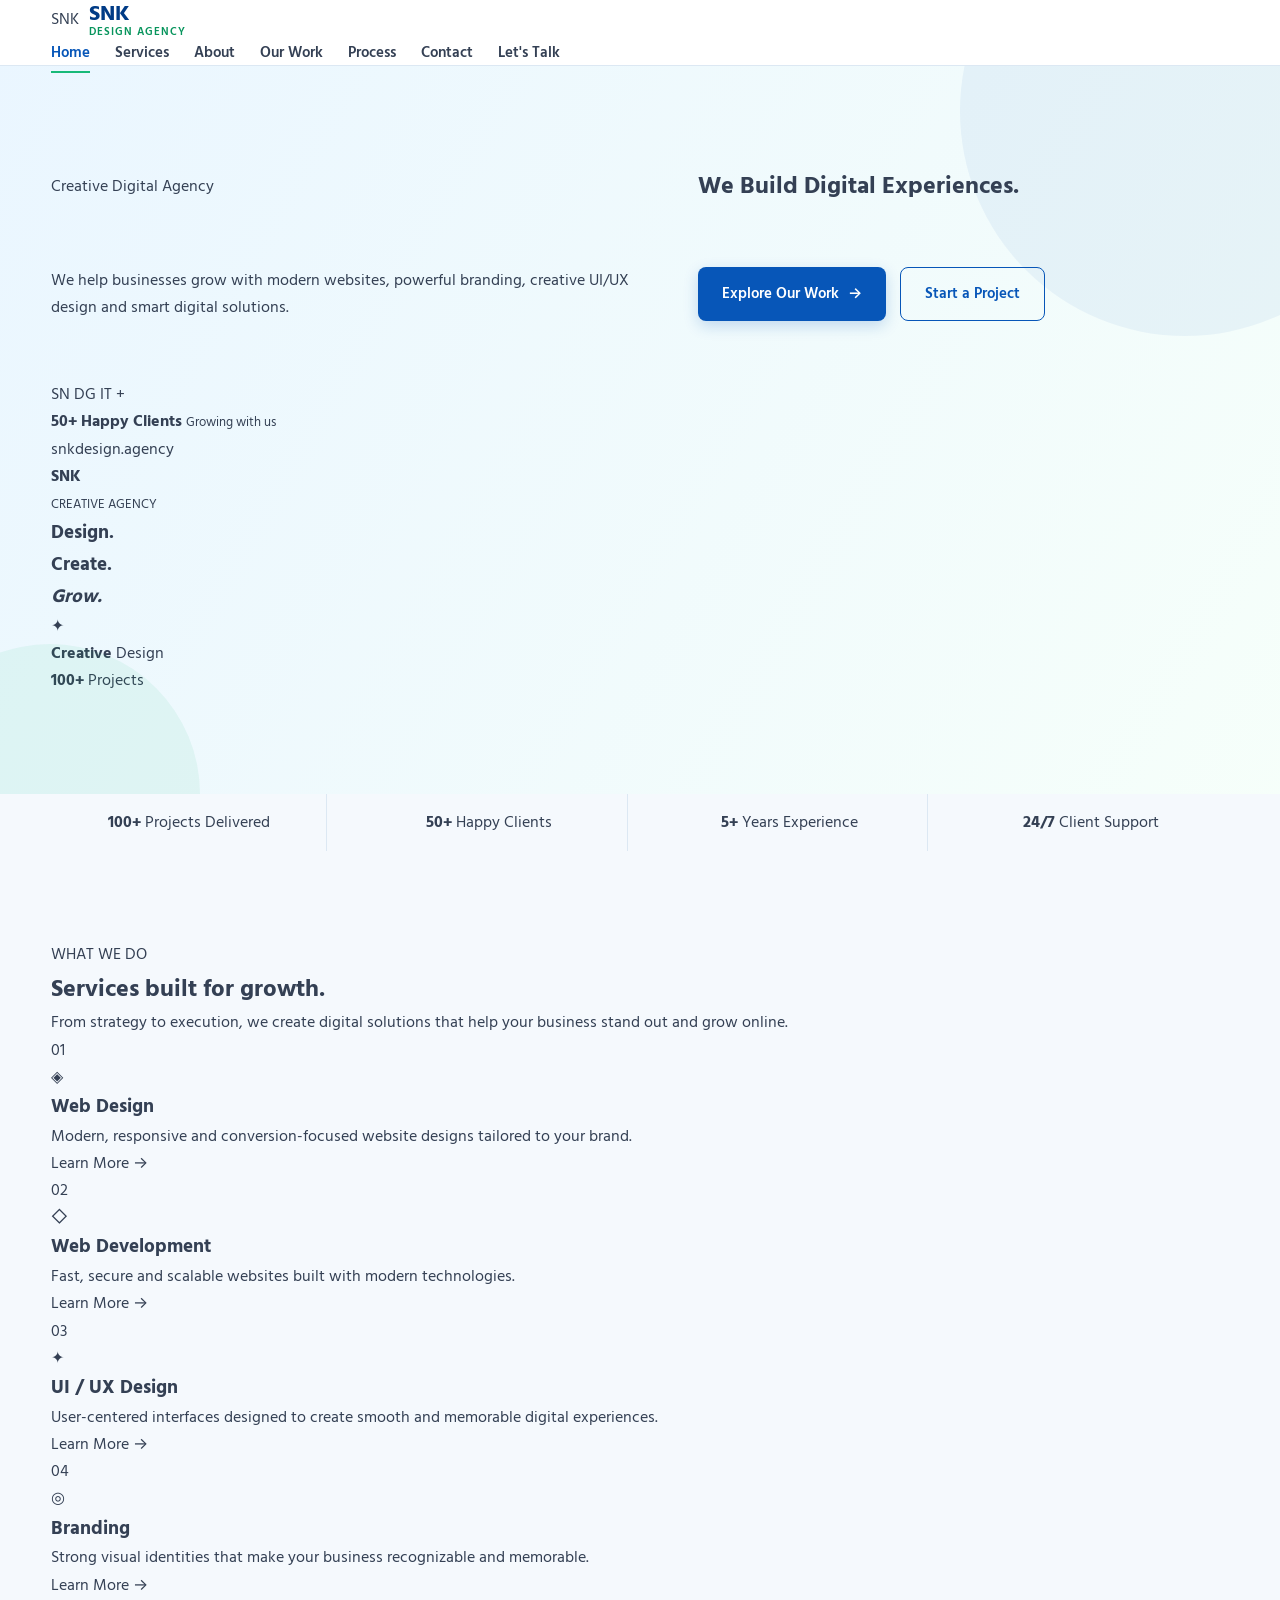
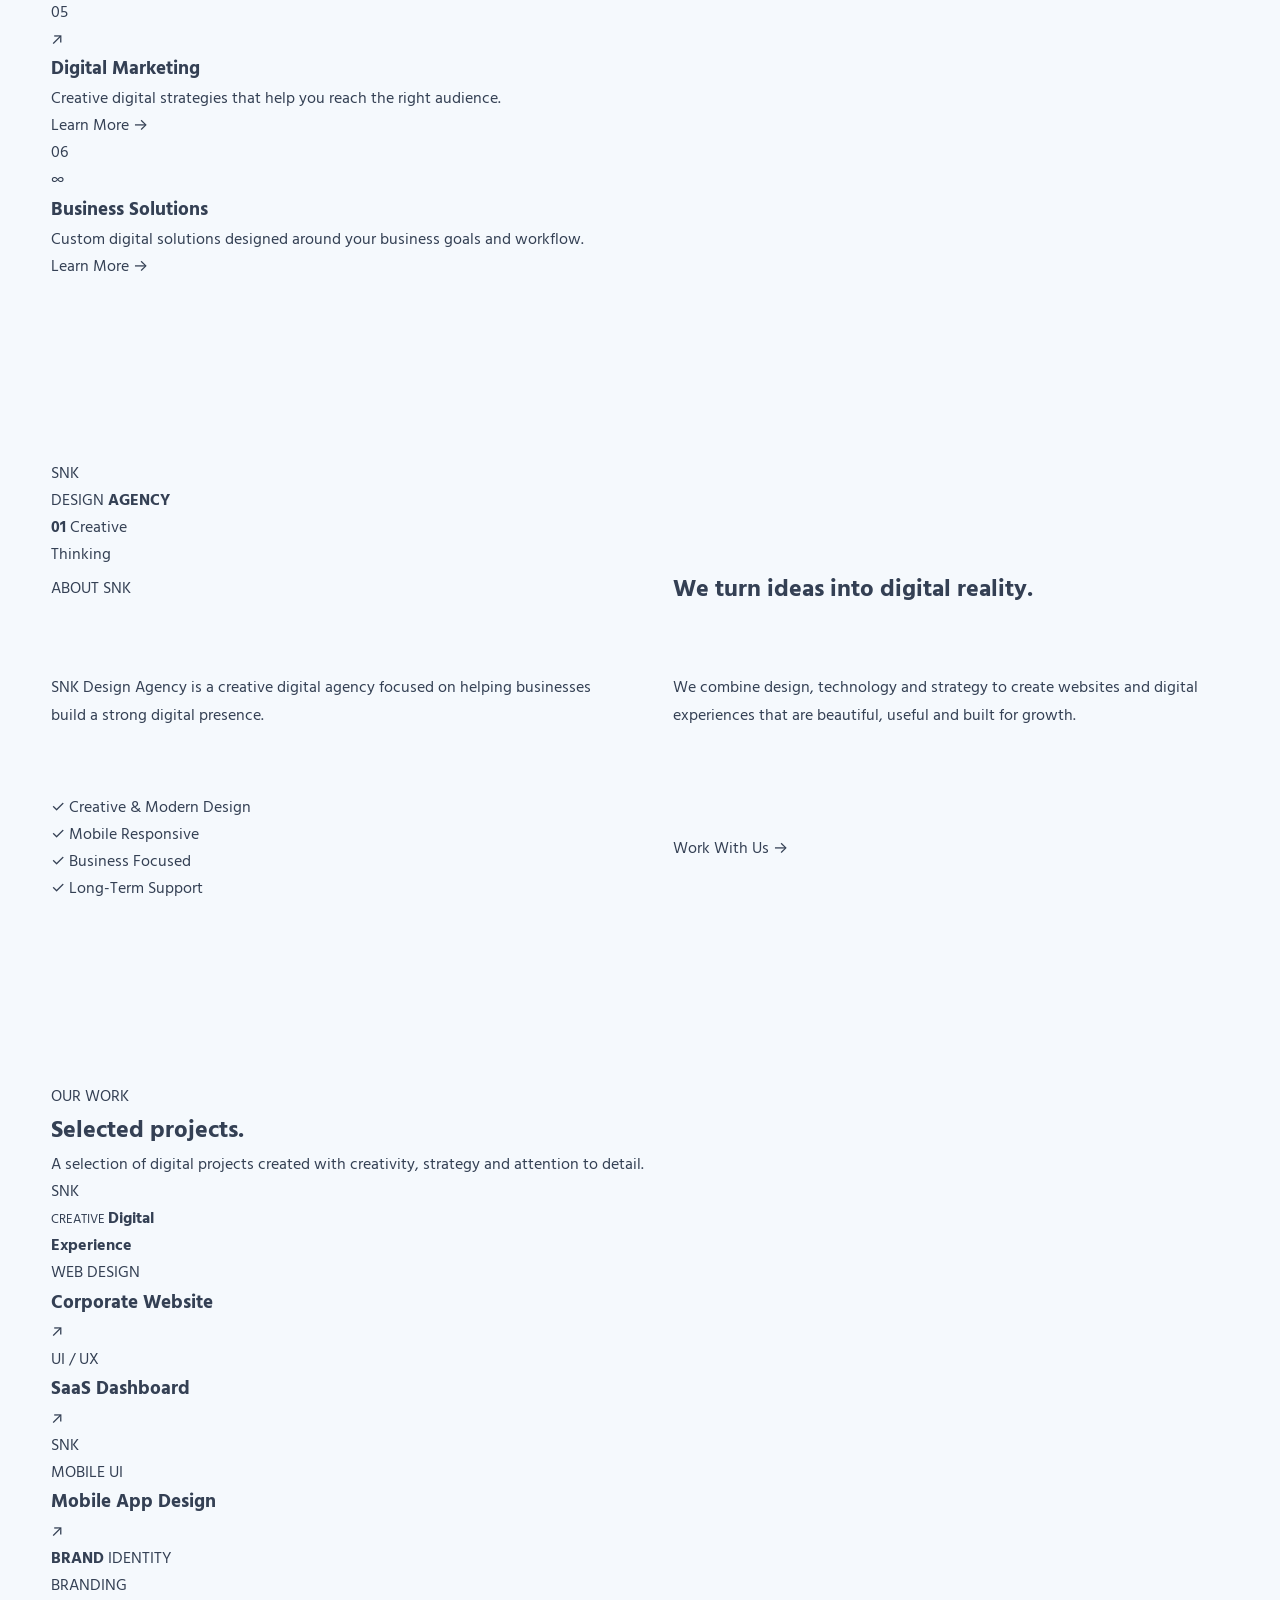
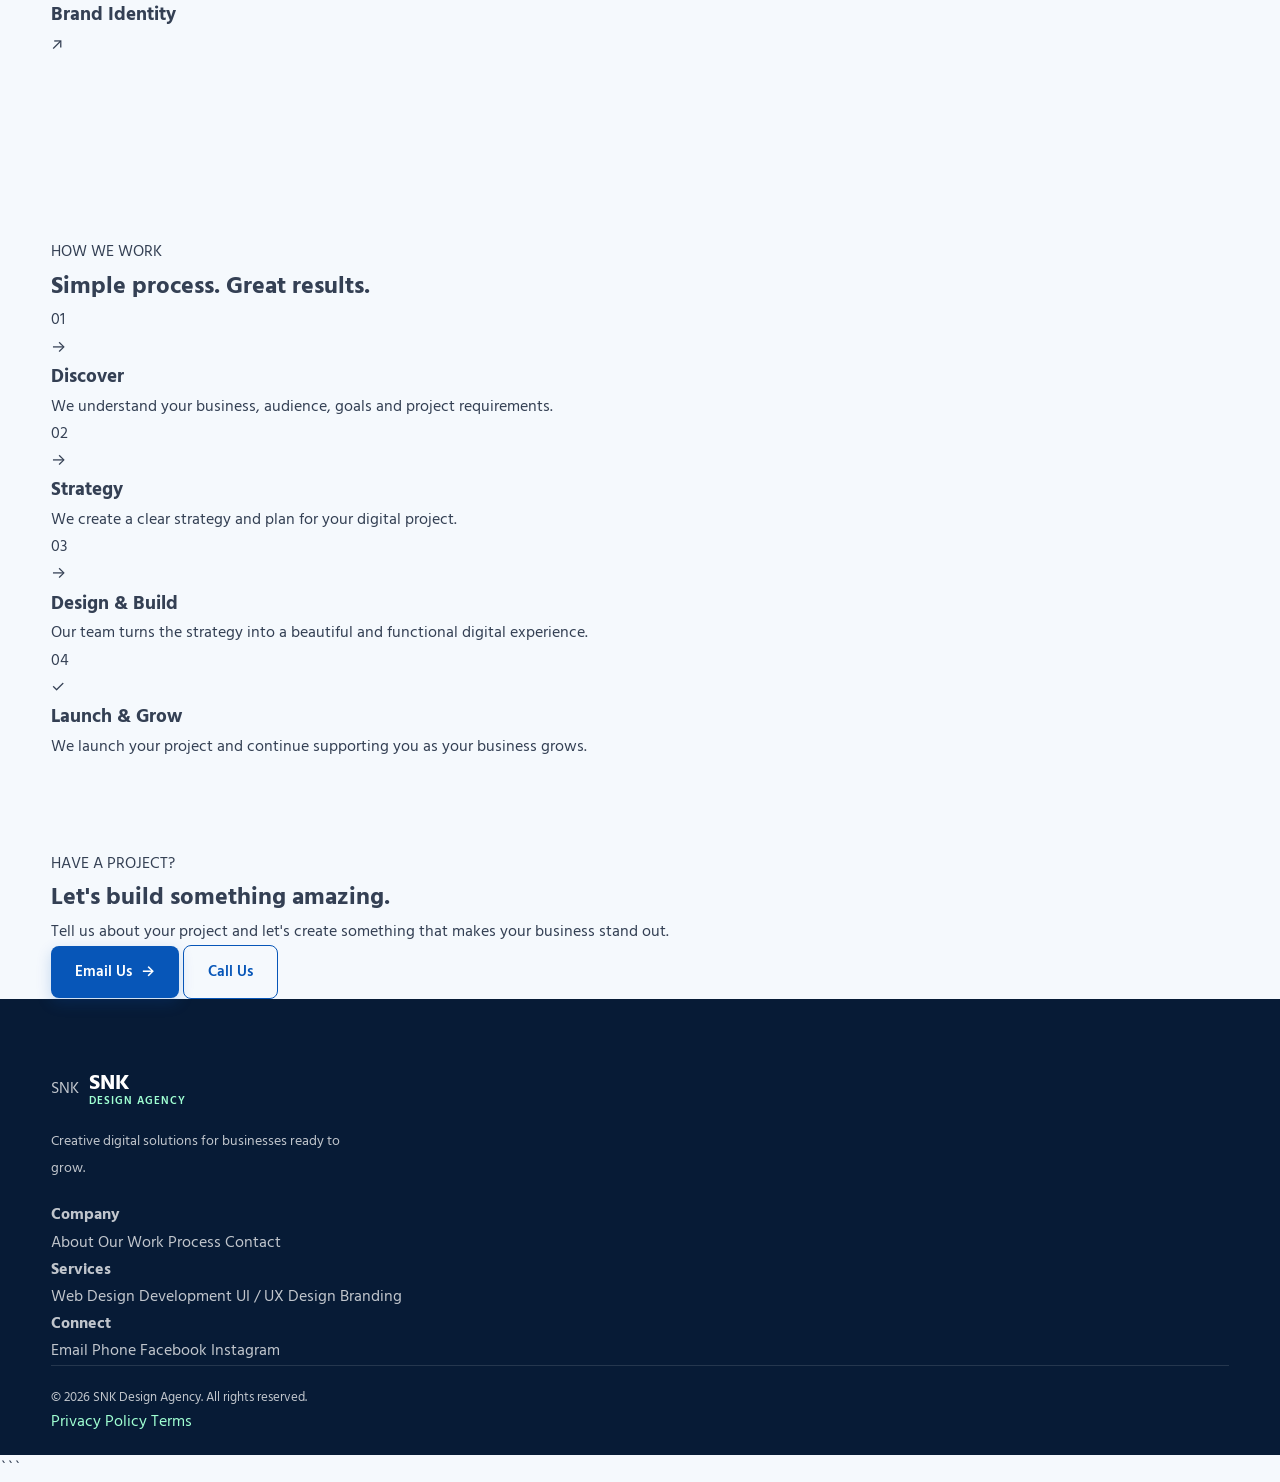
==== commit eaf53722: "Remove code block formatting from index.html" ====
--- a/index.html
+++ b/index.html
@@ -1,4 +1,3 @@
-```html
 <!DOCTYPE html>
 <html lang="en">
 <head>
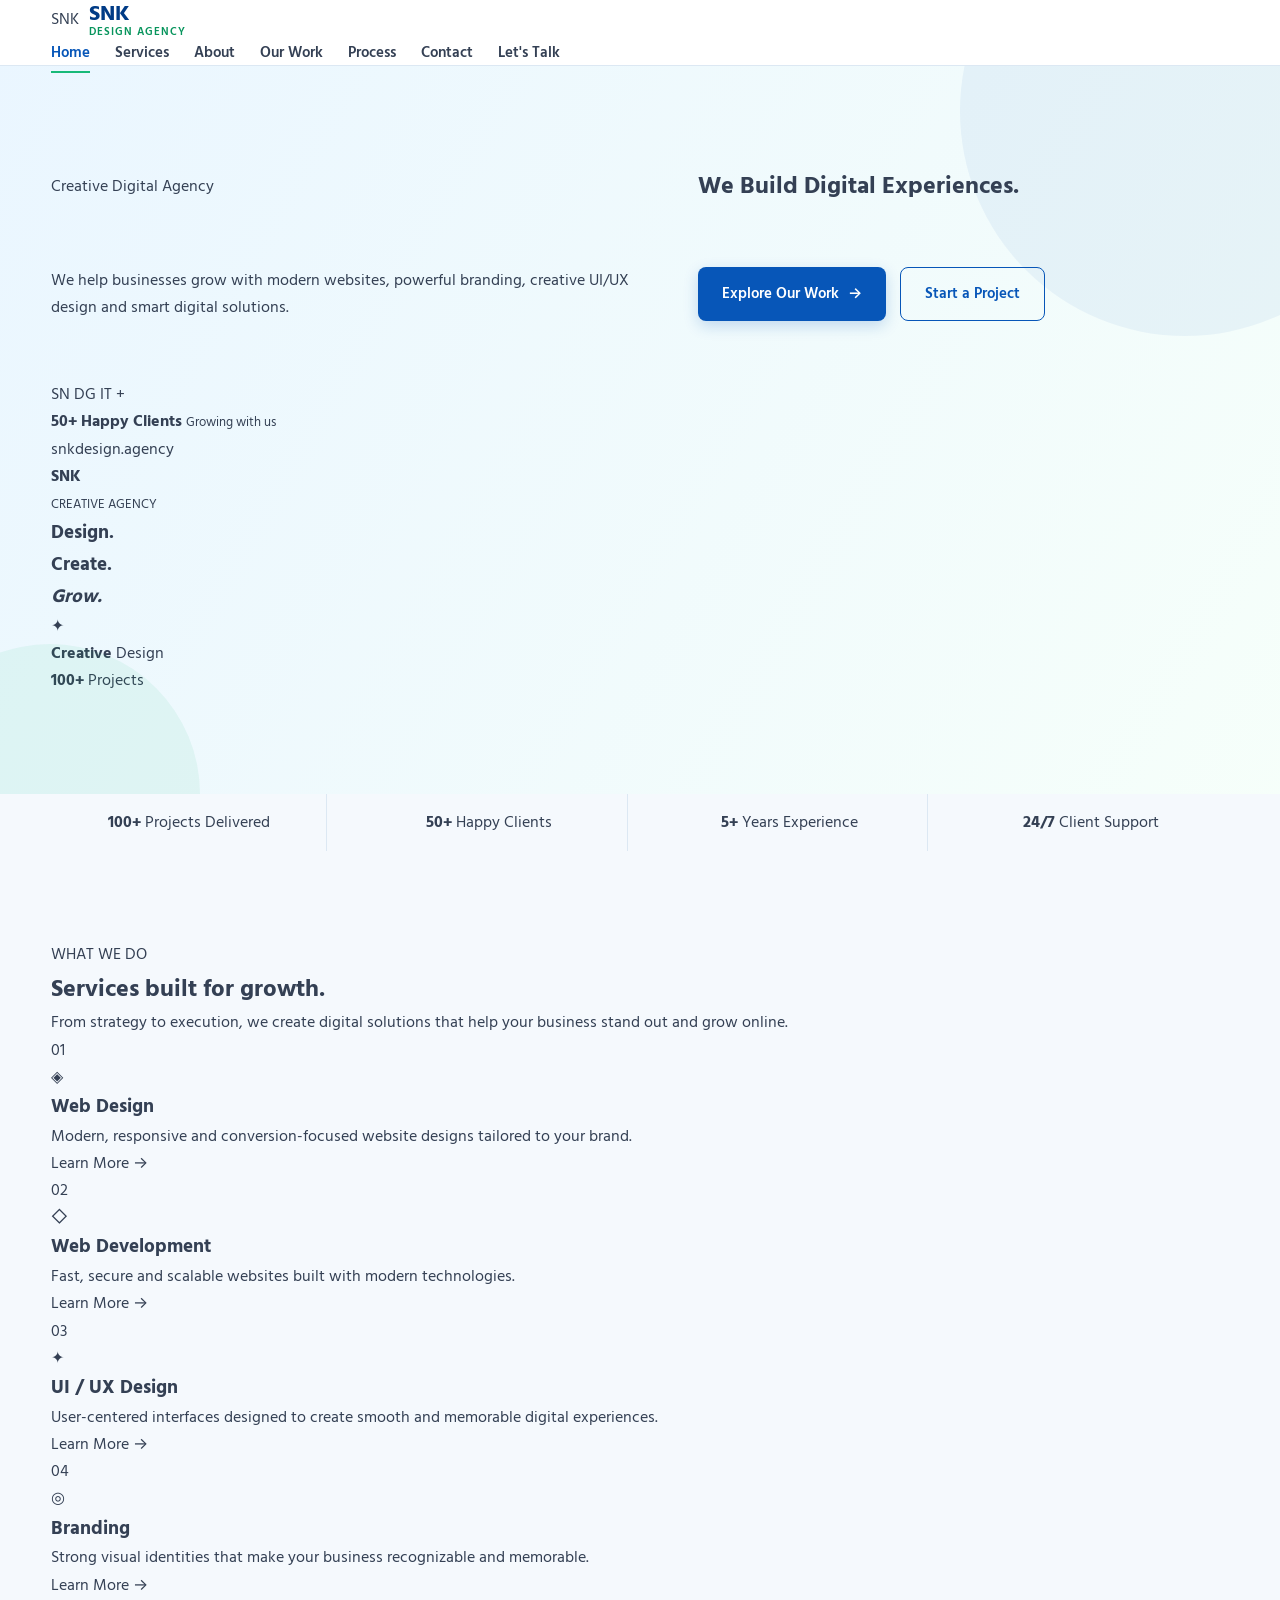
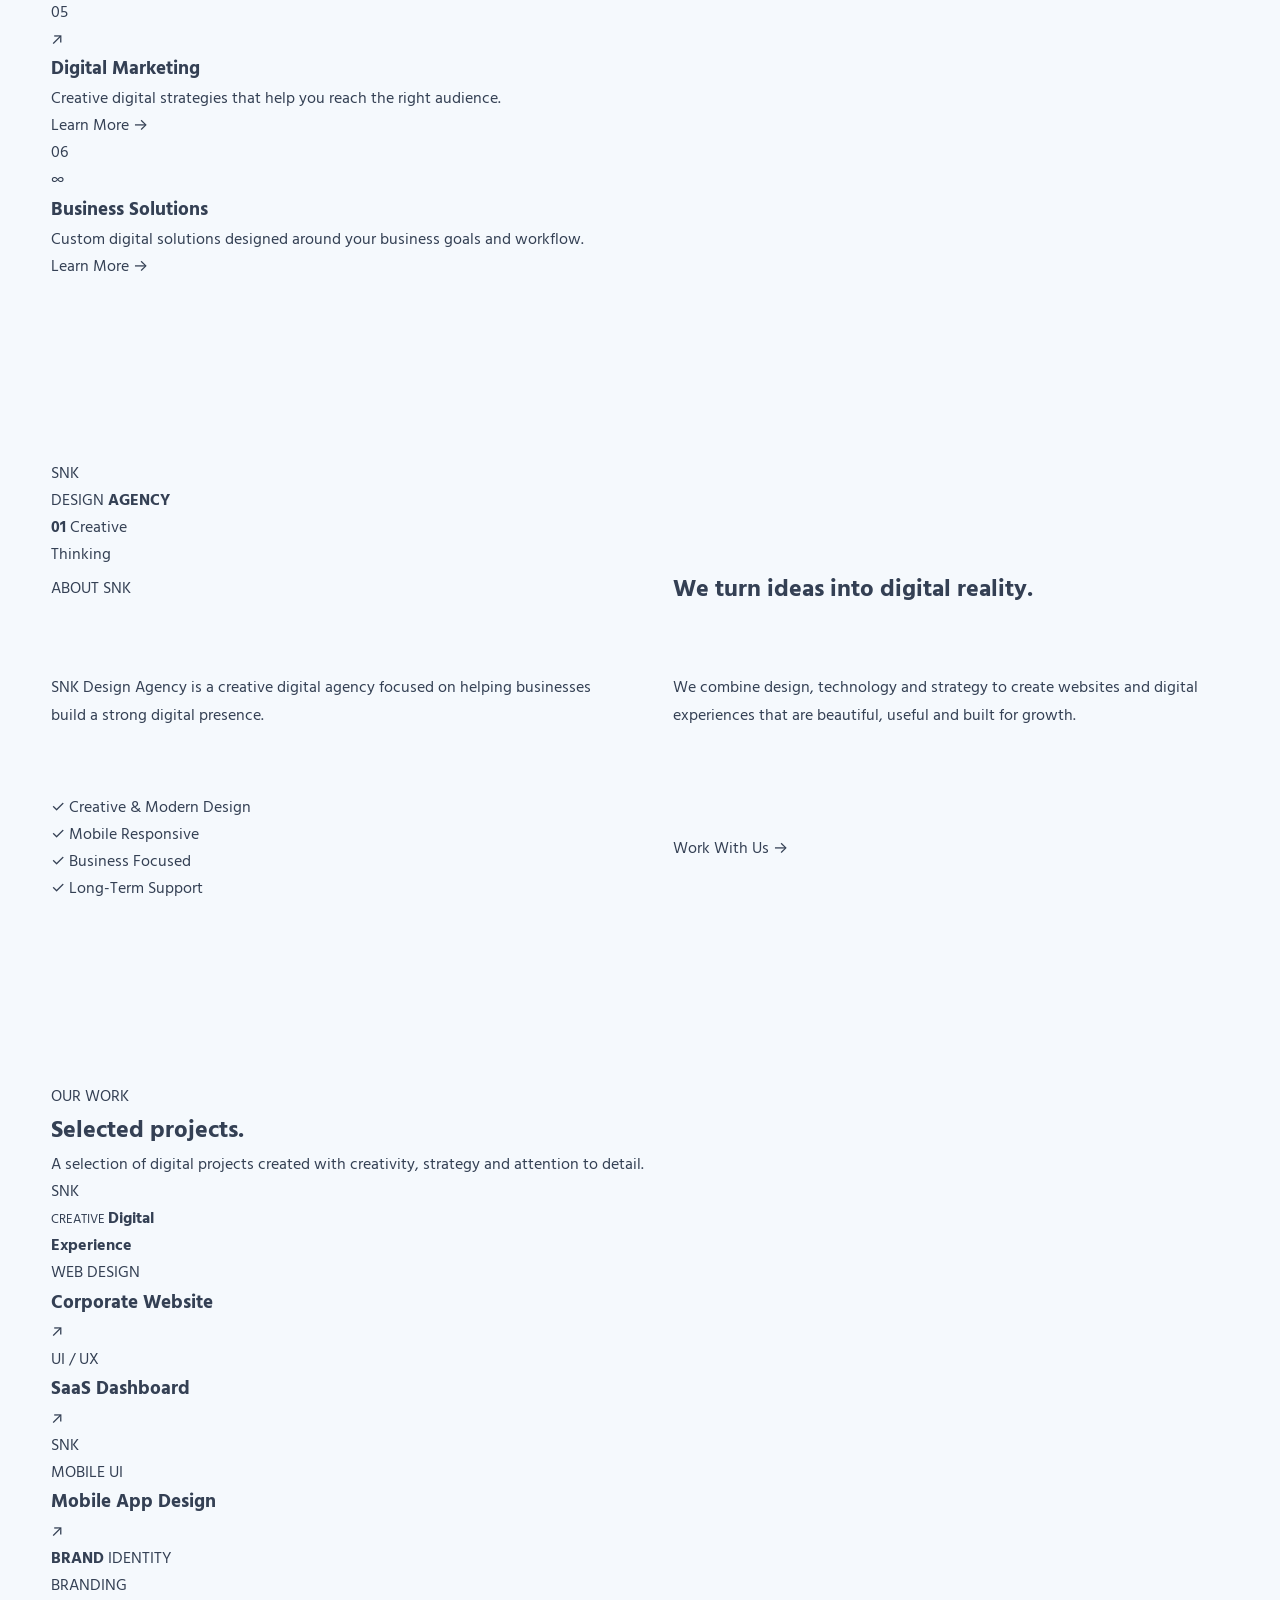
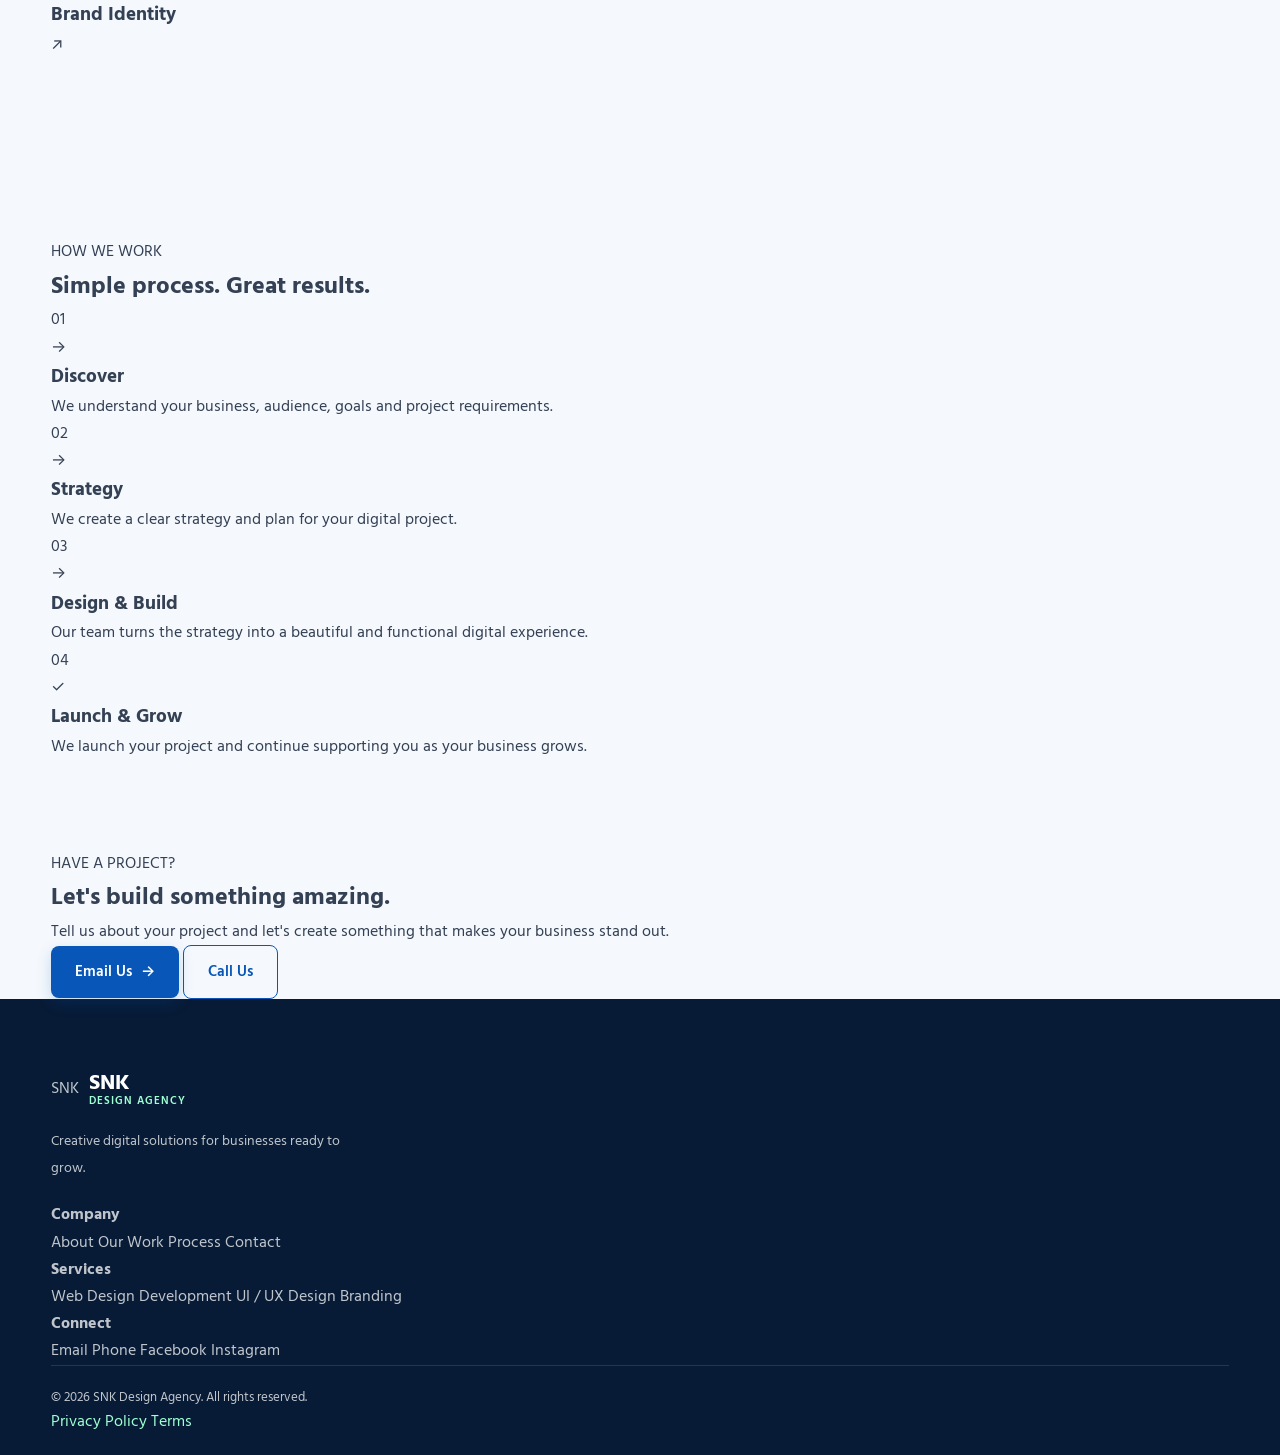
==== commit aa40c10d: "Update index.html" ====
--- a/index.html
+++ b/index.html
@@ -3,10 +3,7 @@
 <head>
   <meta charset="UTF-8">
 
-  <meta
-    name="viewport"
-    content="width=device-width, initial-scale=1.0"
-  >
+  <meta name="viewport" content="width=device-width, initial-scale=1.0">
 
   <title>SNK Design Agency | We Build Digital Experiences</title>
 
@@ -22,9 +19,14 @@
 
   <meta name="author" content="SNK Design Agency">
 
-  <link rel="icon" href="https://raw.githubusercontent.com/snkguideup/assets/main/Frame%207.svg">
-
-  <!-- Google Font -->
+  <!-- Favicon -->
+  <link
+    rel="icon"
+    type="image/svg+xml"
+    href="https://raw.githubusercontent.com/snkguideup/assets/main/Frame%207.svg"
+  >
+
+  <!-- Google Fonts -->
   <link rel="preconnect" href="https://fonts.googleapis.com">
   <link rel="preconnect" href="https://fonts.gstatic.com" crossorigin>
 
@@ -37,17 +39,17 @@
   <link rel="stylesheet" href="style.css">
 </head>
 
+
 <body>
 
-  <!-- =========================
+  <!-- =====================================================
        HEADER
-  ========================== -->
+  ====================================================== -->
 
   <header class="header" id="header">
 
     <div class="container nav-container">
 
-      <!-- Logo -->
       <a href="#home" class="logo">
 
         <div class="logo-mark">
@@ -55,14 +57,22 @@
         </div>
 
         <div class="logo-text">
-          <strong>SNK</strong>
-          <span>DESIGN AGENCY</span>
+
+          <strong>
+            SNK
+          </strong>
+
+          <span>
+            DESIGN AGENCY
+          </span>
+
         </div>
 
       </a>
 
 
-      <!-- Desktop Navigation -->
+      <!-- Desktop / Mobile Navigation -->
+
       <nav class="nav-menu" id="navMenu">
 
         <a href="#home" class="nav-link active">
@@ -97,11 +107,13 @@
 
 
       <!-- Mobile Menu Button -->
+
       <button
         class="menu-toggle"
         id="menuToggle"
+        type="button"
         aria-label="Open Menu"
-        type="button"
+        aria-expanded="false"
       >
 
         <span></span>
@@ -115,51 +127,84 @@
   </header>
 
 
-  <!-- =========================
-       HERO SECTION
-  ========================== -->
+  <!-- =====================================================
+       MAIN
+  ====================================================== -->
 
   <main>
+
+
+    <!-- ===================================================
+         HERO
+    ==================================================== -->
 
     <section class="hero" id="home">
 
       <div class="hero-glow glow-one"></div>
       <div class="hero-glow glow-two"></div>
 
+
       <div class="container hero-container">
 
+
         <!-- Hero Content -->
+
         <div class="hero-content">
 
           <div class="hero-badge">
+
             <span class="badge-dot"></span>
+
             Creative Digital Agency
+
           </div>
 
 
           <h1>
+
             We Build
-            <span>Digital</span>
+
+            <span>
+              Digital
+            </span>
+
             Experiences.
+
           </h1>
 
 
           <p class="hero-description">
+
             We help businesses grow with modern websites,
             powerful branding, creative UI/UX design and
             smart digital solutions.
+
           </p>
 
 
           <div class="hero-buttons">
 
-            <a href="#work" class="btn btn-primary">
+            <a
+              href="#work"
+              class="btn btn-primary"
+            >
+
               Explore Our Work
-              <span>→</span>
+
+              <span>
+                →
+              </span>
+
             </a>
 
-            <a href="#contact" class="btn btn-outline">
+
+            <a
+              href="#contact"
+              class="btn btn-outline"
+            >
+
               Start a Project
+
             </a>
 
           </div>
@@ -169,16 +214,35 @@
 
             <div class="trust-avatars">
 
-              <span>SN</span>
-              <span>DG</span>
-              <span>IT</span>
-              <span>+</span>
-
-            </div>
+              <span>
+                SN
+              </span>
+
+              <span>
+                DG
+              </span>
+
+              <span>
+                IT
+              </span>
+
+              <span>
+                +
+              </span>
+
+            </div>
+
 
             <div class="trust-text">
-              <strong>50+ Happy Clients</strong>
-              <small>Growing with us</small>
+
+              <strong>
+                50+ Happy Clients
+              </strong>
+
+              <small>
+                Growing with us
+              </small>
+
             </div>
 
           </div>
@@ -187,20 +251,28 @@
 
 
         <!-- Hero Visual -->
+
         <div class="hero-visual">
 
+
           <div class="visual-card main-card">
 
+
             <div class="browser-top">
 
               <div class="browser-dots">
+
                 <i></i>
                 <i></i>
                 <i></i>
-              </div>
+
+              </div>
+
 
               <div class="browser-address">
+
                 snkdesign.agency
+
               </div>
 
             </div>
@@ -208,14 +280,20 @@
 
             <div class="browser-content">
 
+
               <div class="mini-nav">
 
-                <strong>SNK</strong>
+                <strong>
+                  SNK
+                </strong>
+
 
                 <div>
+
                   <span></span>
                   <span></span>
                   <span></span>
+
                 </div>
 
               </div>
@@ -223,15 +301,25 @@
 
               <div class="mini-hero">
 
-                <small>CREATIVE AGENCY</small>
+                <small>
+                  CREATIVE AGENCY
+                </small>
+
 
                 <h3>
+
                   Design.
                   <br>
+
                   Create.
                   <br>
-                  <em>Grow.</em>
+
+                  <em>
+                    Grow.
+                  </em>
+
                 </h3>
+
 
                 <div class="mini-line"></div>
 
@@ -252,24 +340,40 @@
 
 
           <!-- Floating Card -->
+
           <div class="floating-card floating-one">
 
             <div class="floating-icon">
               ✦
             </div>
 
+
             <div>
-              <strong>Creative</strong>
-              <span>Design</span>
-            </div>
-
-          </div>
-
+
+              <strong>
+                Creative
+              </strong>
+
+              <span>
+                Design
+              </span>
+
+            </div>
+
+          </div>
+
+
+          <!-- Floating Card -->
 
           <div class="floating-card floating-two">
 
-            <strong>100+</strong>
-            <span>Projects</span>
+            <strong>
+              100+
+            </strong>
+
+            <span>
+              Projects
+            </span>
 
           </div>
 
@@ -280,17 +384,20 @@
     </section>
 
 
-    <!-- =========================
+    <!-- ===================================================
          STATS
-    ========================== -->
+    ==================================================== -->
 
     <section class="stats-section">
 
       <div class="container stats-grid">
 
+
         <div class="stat-item">
 
-          <strong>100+</strong>
+          <strong>
+            100+
+          </strong>
 
           <span>
             Projects Delivered
@@ -301,7 +408,9 @@
 
         <div class="stat-item">
 
-          <strong>50+</strong>
+          <strong>
+            50+
+          </strong>
 
           <span>
             Happy Clients
@@ -312,7 +421,9 @@
 
         <div class="stat-item">
 
-          <strong>5+</strong>
+          <strong>
+            5+
+          </strong>
 
           <span>
             Years Experience
@@ -323,7 +434,9 @@
 
         <div class="stat-item">
 
-          <strong>24/7</strong>
+          <strong>
+            24/7
+          </strong>
 
           <span>
             Client Support
@@ -336,13 +449,17 @@
     </section>
 
 
-    <!-- =========================
+    <!-- ===================================================
          SERVICES
-    ========================== -->
-
-    <section class="section services-section" id="services">
+    ==================================================== -->
+
+    <section
+      class="section services-section"
+      id="services"
+    >
 
       <div class="container">
+
 
         <div class="section-heading">
 
@@ -353,17 +470,24 @@
             </span>
 
             <h2>
+
               Services built for
-              <span>growth.</span>
+
+              <span>
+                growth.
+              </span>
+
             </h2>
 
           </div>
 
 
           <p>
+
             From strategy to execution, we create digital
             solutions that help your business stand out
             and grow online.
+
           </p>
 
         </div>
@@ -373,6 +497,7 @@
 
 
           <!-- Service 01 -->
+
           <article class="service-card">
 
             <div class="service-number">
@@ -388,8 +513,10 @@
             </h3>
 
             <p>
+
               Modern, responsive and conversion-focused
               website designs tailored to your brand.
+
             </p>
 
             <a href="#contact">
@@ -400,6 +527,7 @@
 
 
           <!-- Service 02 -->
+
           <article class="service-card">
 
             <div class="service-number">
@@ -415,8 +543,10 @@
             </h3>
 
             <p>
+
               Fast, secure and scalable websites built
               with modern technologies.
+
             </p>
 
             <a href="#contact">
@@ -427,6 +557,7 @@
 
 
           <!-- Service 03 -->
+
           <article class="service-card">
 
             <div class="service-number">
@@ -442,8 +573,10 @@
             </h3>
 
             <p>
+
               User-centered interfaces designed to create
               smooth and memorable digital experiences.
+
             </p>
 
             <a href="#contact">
@@ -454,6 +587,7 @@
 
 
           <!-- Service 04 -->
+
           <article class="service-card">
 
             <div class="service-number">
@@ -469,8 +603,10 @@
             </h3>
 
             <p>
+
               Strong visual identities that make your
               business recognizable and memorable.
+
             </p>
 
             <a href="#contact">
@@ -481,6 +617,7 @@
 
 
           <!-- Service 05 -->
+
           <article class="service-card">
 
             <div class="service-number">
@@ -496,8 +633,10 @@
             </h3>
 
             <p>
+
               Creative digital strategies that help you
               reach the right audience.
+
             </p>
 
             <a href="#contact">
@@ -508,6 +647,7 @@
 
 
           <!-- Service 06 -->
+
           <article class="service-card">
 
             <div class="service-number">
@@ -523,8 +663,10 @@
             </h3>
 
             <p>
+
               Custom digital solutions designed around
               your business goals and workflow.
+
             </p>
 
             <a href="#contact">
@@ -540,11 +682,14 @@
     </section>
 
 
-    <!-- =========================
+    <!-- ===================================================
          ABOUT
-    ========================== -->
-
-    <section class="section about-section" id="about">
+    ==================================================== -->
+
+    <section
+      class="section about-section"
+      id="about"
+    >
 
       <div class="container about-grid">
 
@@ -575,9 +720,11 @@
             </strong>
 
             <span>
+
               Creative
               <br>
               Thinking
+
             </span>
 
           </div>
@@ -591,51 +738,91 @@
             ABOUT SNK
           </span>
 
+
           <h2>
+
             We turn ideas into
-            <span>digital reality.</span>
+
+            <span>
+              digital reality.
+            </span>
+
           </h2>
 
+
           <p>
+
             SNK Design Agency is a creative digital agency
             focused on helping businesses build a strong
             digital presence.
+
           </p>
 
+
           <p>
+
             We combine design, technology and strategy to
             create websites and digital experiences that
             are beautiful, useful and built for growth.
+
           </p>
 
 
           <div class="about-features">
 
             <div>
-              <span>✓</span>
+
+              <span>
+                ✓
+              </span>
+
               Creative & Modern Design
-            </div>
+
+            </div>
+
 
             <div>
-              <span>✓</span>
+
+              <span>
+                ✓
+              </span>
+
               Mobile Responsive
-            </div>
+
+            </div>
+
 
             <div>
-              <span>✓</span>
+
+              <span>
+                ✓
+              </span>
+
               Business Focused
-            </div>
+
+            </div>
+
 
             <div>
-              <span>✓</span>
+
+              <span>
+                ✓
+              </span>
+
               Long-Term Support
-            </div>
-
-          </div>
-
-
-          <a href="#contact" class="text-link">
+
+            </div>
+
+          </div>
+
+
+          <a
+            href="#contact"
+            class="text-link"
+          >
+
             Work With Us →
+
           </a>
 
         </div>
@@ -645,13 +832,17 @@
     </section>
 
 
-    <!-- =========================
+    <!-- ===================================================
          OUR WORK
-    ========================== -->
-
-    <section class="section work-section" id="work">
+    ==================================================== -->
+
+    <section
+      class="section work-section"
+      id="work"
+    >
 
       <div class="container">
+
 
         <div class="section-heading">
 
@@ -661,16 +852,25 @@
               OUR WORK
             </span>
 
+
             <h2>
+
               Selected
-              <span>projects.</span>
+
+              <span>
+                projects.
+              </span>
+
             </h2>
 
           </div>
 
+
           <p>
+
             A selection of digital projects created with
             creativity, strategy and attention to detail.
+
           </p>
 
         </div>
@@ -680,6 +880,7 @@
 
 
           <!-- Project 01 -->
+
           <article class="work-card">
 
             <div class="work-image project-one">
@@ -690,6 +891,7 @@
                   SNK
                 </div>
 
+
                 <div class="project-content">
 
                   <small>
@@ -697,9 +899,11 @@
                   </small>
 
                   <strong>
+
                     Digital
                     <br>
                     Experience
+
                   </strong>
 
                   <span></span>
@@ -725,6 +929,7 @@
 
               </div>
 
+
               <a href="#contact">
                 ↗
               </a>
@@ -735,6 +940,7 @@
 
 
           <!-- Project 02 -->
+
           <article class="work-card">
 
             <div class="work-image project-two">
@@ -743,14 +949,17 @@
 
                 <div class="ui-top"></div>
 
+
                 <div class="ui-columns">
 
                   <div></div>
 
                   <div>
+
                     <span></span>
                     <span></span>
                     <span></span>
+
                   </div>
 
                 </div>
@@ -774,6 +983,7 @@
 
               </div>
 
+
               <a href="#contact">
                 ↗
               </a>
@@ -784,6 +994,7 @@
 
 
           <!-- Project 03 -->
+
           <article class="work-card">
 
             <div class="work-image project-three">
@@ -794,6 +1005,7 @@
                   SNK
                 </div>
 
+
                 <div class="mobile-content">
 
                   <span></span>
@@ -821,6 +1033,7 @@
 
               </div>
 
+
               <a href="#contact">
                 ↗
               </a>
@@ -831,6 +1044,7 @@
 
 
           <!-- Project 04 -->
+
           <article class="work-card">
 
             <div class="work-image project-four">
@@ -864,6 +1078,7 @@
 
               </div>
 
+
               <a href="#contact">
                 ↗
               </a>
@@ -879,13 +1094,17 @@
     </section>
 
 
-    <!-- =========================
+    <!-- ===================================================
          PROCESS
-    ========================== -->
-
-    <section class="section process-section" id="process">
+    ==================================================== -->
+
+    <section
+      class="section process-section"
+      id="process"
+    >
 
       <div class="container">
+
 
         <div class="section-heading process-heading">
 
@@ -895,9 +1114,15 @@
               HOW WE WORK
             </span>
 
+
             <h2>
+
               Simple process.
-              <span>Great results.</span>
+
+              <span>
+                Great results.
+              </span>
+
             </h2>
 
           </div>
@@ -921,14 +1146,18 @@
               </div>
 
             </div>
+
 
             <h3>
               Discover
             </h3>
 
+
             <p>
+
               We understand your business, audience,
               goals and project requirements.
+
             </p>
 
           </div>
@@ -947,14 +1176,18 @@
               </div>
 
             </div>
+
 
             <h3>
               Strategy
             </h3>
 
+
             <p>
+
               We create a clear strategy and plan for
               your digital project.
+
             </p>
 
           </div>
@@ -973,14 +1206,18 @@
               </div>
 
             </div>
+
 
             <h3>
               Design & Build
             </h3>
 
+
             <p>
+
               Our team turns the strategy into a beautiful
               and functional digital experience.
+
             </p>
 
           </div>
@@ -999,14 +1236,18 @@
               </div>
 
             </div>
+
 
             <h3>
               Launch & Grow
             </h3>
 
+
             <p>
+
               We launch your project and continue supporting
               you as your business grows.
+
             </p>
 
           </div>
@@ -1018,30 +1259,43 @@
     </section>
 
 
-    <!-- =========================
-         CTA
-    ========================== -->
-
-    <section class="cta-section" id="contact">
+    <!-- ===================================================
+         CONTACT / CTA
+    ==================================================== -->
+
+    <section
+      class="cta-section"
+      id="contact"
+    >
 
       <div class="container">
 
         <div class="cta-box">
 
           <div class="cta-glow"></div>
+
 
           <span class="section-label">
             HAVE A PROJECT?
           </span>
 
+
           <h2>
+
             Let's build something
-            <span>amazing.</span>
+
+            <span>
+              amazing.
+            </span>
+
           </h2>
 
+
           <p>
+
             Tell us about your project and let's create
             something that makes your business stand out.
+
           </p>
 
 
@@ -1051,15 +1305,23 @@
               href="mailto:hello@snkdesignagency.com"
               class="btn btn-primary"
             >
+
               Email Us
-              <span>→</span>
+
+              <span>
+                →
+              </span>
+
             </a>
+
 
             <a
               href="tel:+8801000000000"
               class="btn btn-outline"
             >
+
               Call Us
+
             </a>
 
           </div>
@@ -1073,24 +1335,31 @@
   </main>
 
 
-  <!-- =========================
+  <!-- =====================================================
        FOOTER
-  ========================== -->
+  ====================================================== -->
 
   <footer class="footer">
 
     <div class="container">
 
+
       <div class="footer-top">
 
 
+        <!-- Brand -->
+
         <div class="footer-brand">
 
-          <a href="#home" class="logo">
+          <a
+            href="#home"
+            class="logo"
+          >
 
             <div class="logo-mark">
               SNK
             </div>
+
 
             <div class="logo-text">
 
@@ -1108,12 +1377,16 @@
 
 
           <p>
+
             Creative digital solutions for businesses
             ready to grow.
+
           </p>
 
         </div>
 
+
+        <!-- Company -->
 
         <div class="footer-column">
 
@@ -1140,6 +1413,8 @@
         </div>
 
 
+        <!-- Services -->
+
         <div class="footer-column">
 
           <h4>
@@ -1165,6 +1440,8 @@
         </div>
 
 
+        <!-- Connect -->
+
         <div class="footer-column">
 
           <h4>
@@ -1179,11 +1456,19 @@
             Phone
           </a>
 
-          <a href="#" target="_blank">
+          <a
+            href="#"
+            target="_blank"
+            rel="noopener"
+          >
             Facebook
           </a>
 
-          <a href="#" target="_blank">
+          <a
+            href="#"
+            target="_blank"
+            rel="noopener"
+          >
             Instagram
           </a>
 
@@ -1192,11 +1477,18 @@
       </div>
 
 
+      <!-- Footer Bottom -->
+
       <div class="footer-bottom">
 
         <p>
-          © 2026 SNK Design Agency. All rights reserved.
+
+          © <span class="current-year">2026</span>
+          SNK Design Agency.
+          All rights reserved.
+
         </p>
+
 
         <div>
 
@@ -1217,155 +1509,8 @@
   </footer>
 
 
-  <!-- =========================
-       JAVASCRIPT
-  ========================== -->
-
-  <script>
-
-    document.addEventListener("DOMContentLoaded", function () {
-
-      const menuToggle =
-        document.getElementById("menuToggle");
-
-      const navMenu =
-        document.getElementById("navMenu");
-
-      const header =
-        document.getElementById("header");
-
-      const navLinks =
-        document.querySelectorAll(".nav-link");
-
-
-      /* Mobile Menu */
-
-      if (menuToggle && navMenu) {
-
-        menuToggle.addEventListener("click", function () {
-
-          navMenu.classList.toggle("active");
-
-          menuToggle.classList.toggle("active");
-
-        });
-
-      }
-
-
-      /* Close Mobile Menu */
-
-      navLinks.forEach(function (link) {
-
-        link.addEventListener("click", function () {
-
-          navMenu.classList.remove("active");
-
-          menuToggle.classList.remove("active");
-
-        });
-
-      });
-
-
-      /* Header Scroll Effect */
-
-      window.addEventListener("scroll", function () {
-
-        if (window.scrollY > 30) {
-
-          header.classList.add("scrolled");
-
-        } else {
-
-          header.classList.remove("scrolled");
-
-        }
-
-      });
-
-
-      /* Active Navigation */
-
-      const sections =
-        document.querySelectorAll("section[id]");
-
-
-      window.addEventListener("scroll", function () {
-
-        let current = "";
-
-        sections.forEach(function (section) {
-
-          const sectionTop =
-            section.offsetTop - 180;
-
-          const sectionHeight =
-            section.offsetHeight;
-
-          if (
-            window.scrollY >= sectionTop &&
-            window.scrollY < sectionTop + sectionHeight
-          ) {
-
-            current = section.getAttribute("id");
-
-          }
-
-        });
-
-
-        navLinks.forEach(function (link) {
-
-          link.classList.remove("active");
-
-          if (
-            link.getAttribute("href") === "#" + current
-          ) {
-
-            link.classList.add("active");
-
-          }
-
-        });
-
-      });
-
-
-      /* Smooth Scroll */
-
-      document.querySelectorAll('a[href^="#"]').forEach(
-        function (anchor) {
-
-          anchor.addEventListener("click", function (event) {
-
-            const targetId =
-              this.getAttribute("href");
-
-            if (
-              targetId === "#" ||
-              !document.querySelector(targetId)
-            ) {
-
-              return;
-
-            }
-
-            event.preventDefault();
-
-            document.querySelector(targetId).scrollIntoView({
-              behavior: "smooth"
-            });
-
-          });
-
-        }
-      );
-
-    });
-
-  </script>
+  <!-- Main JavaScript -->
+  <script src="script.js"></script>
 
 </body>
 </html>
-```
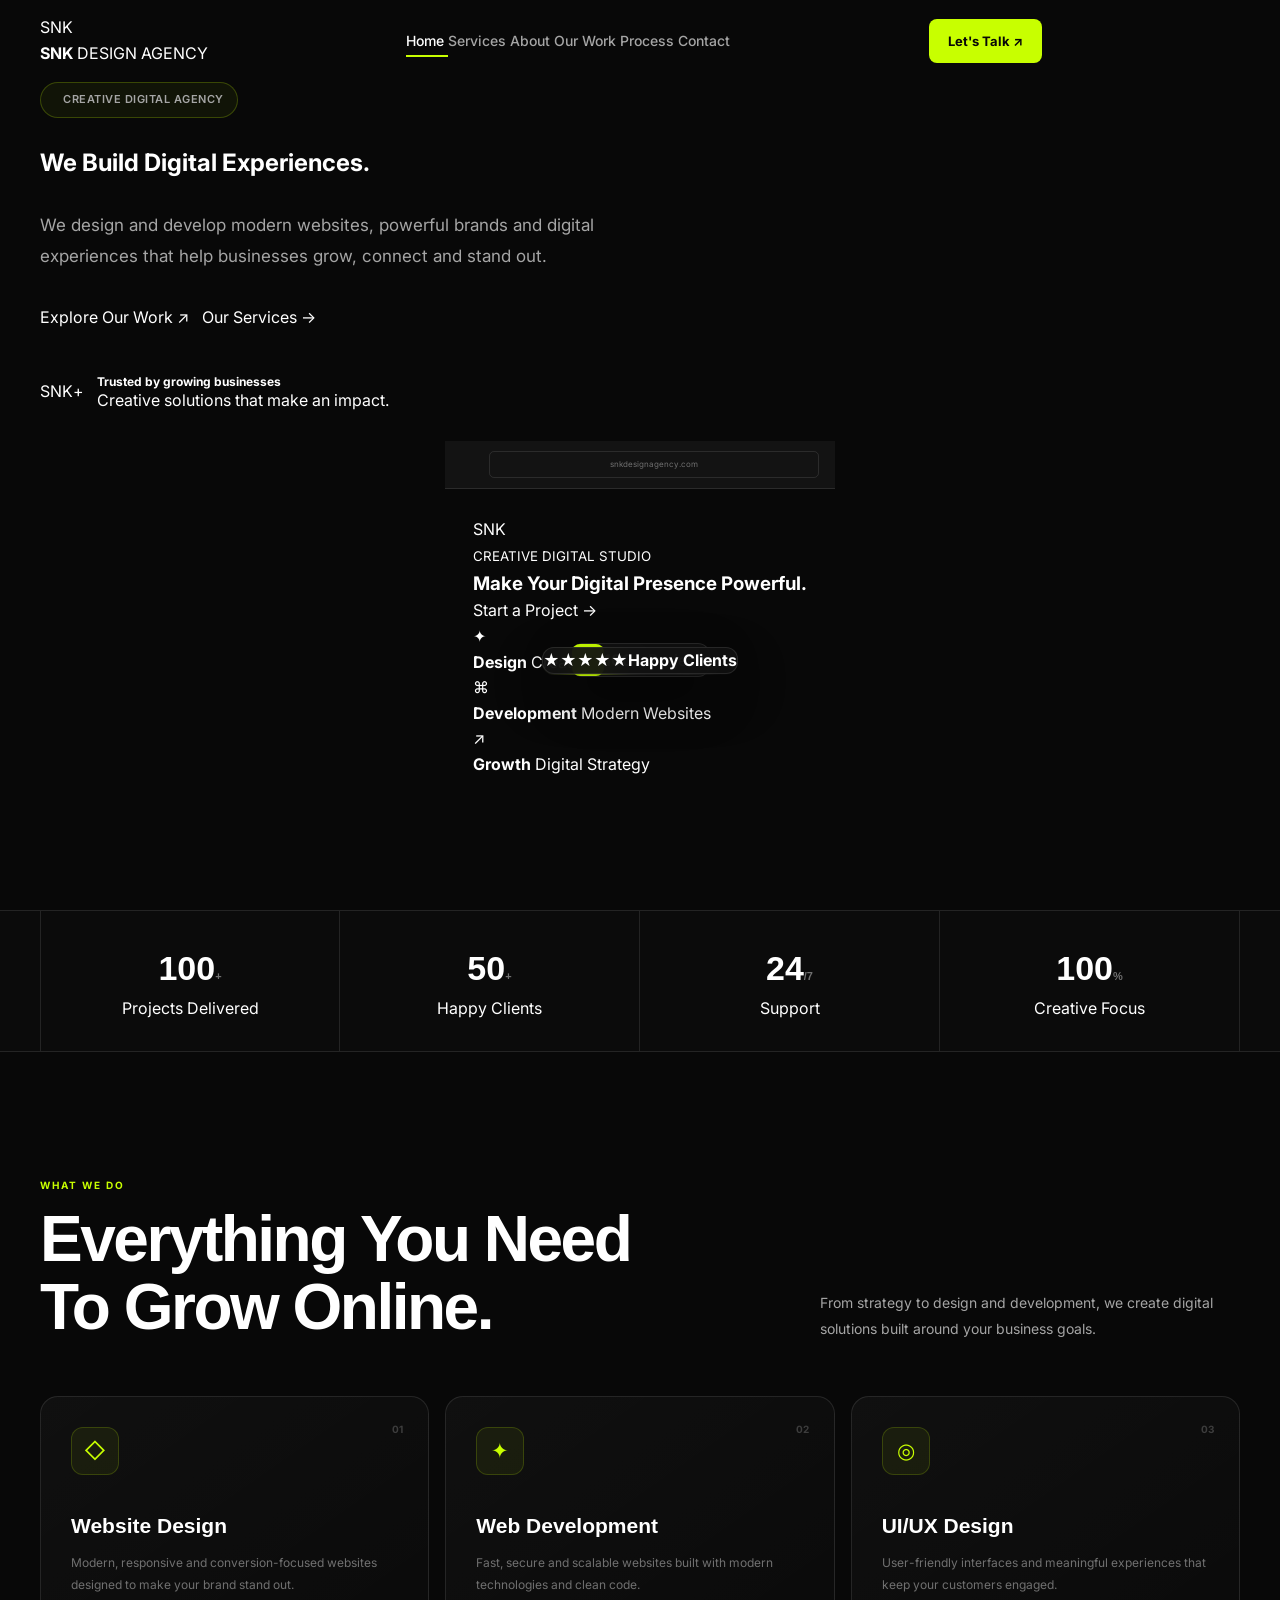
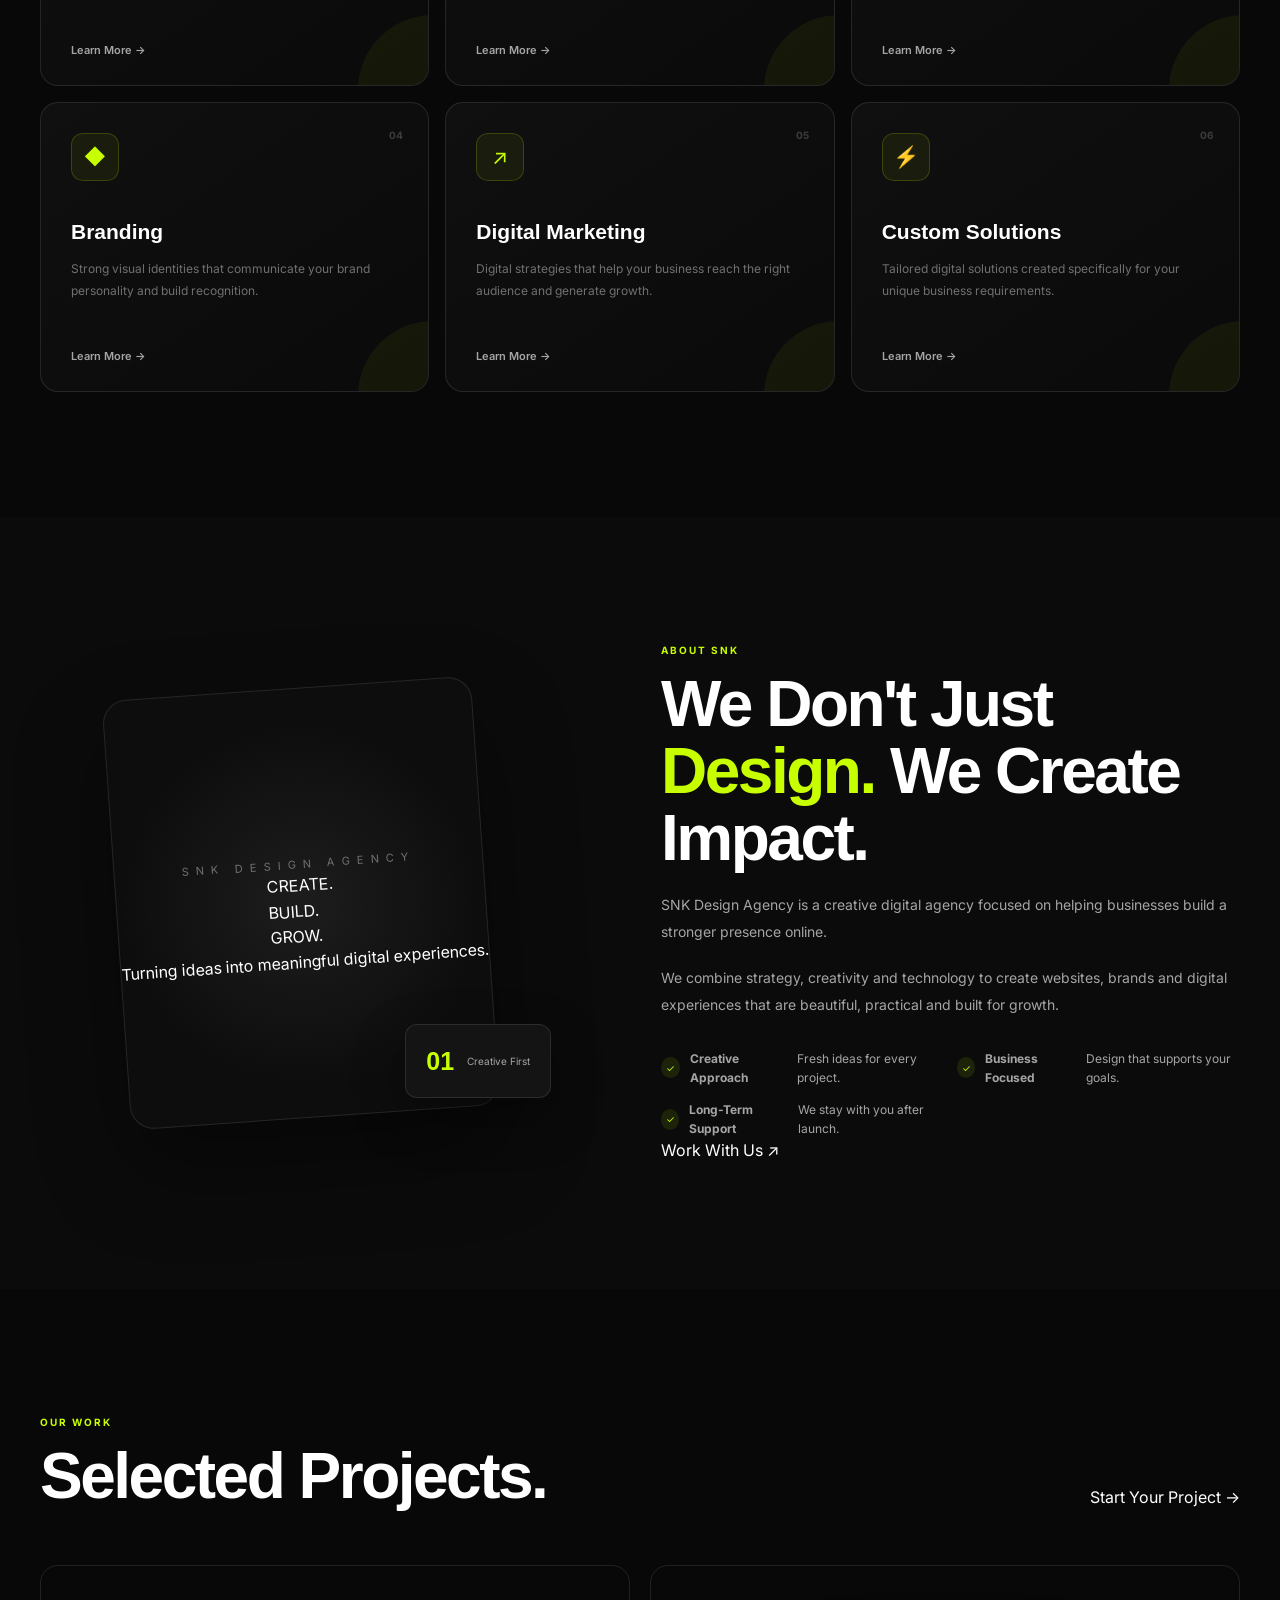
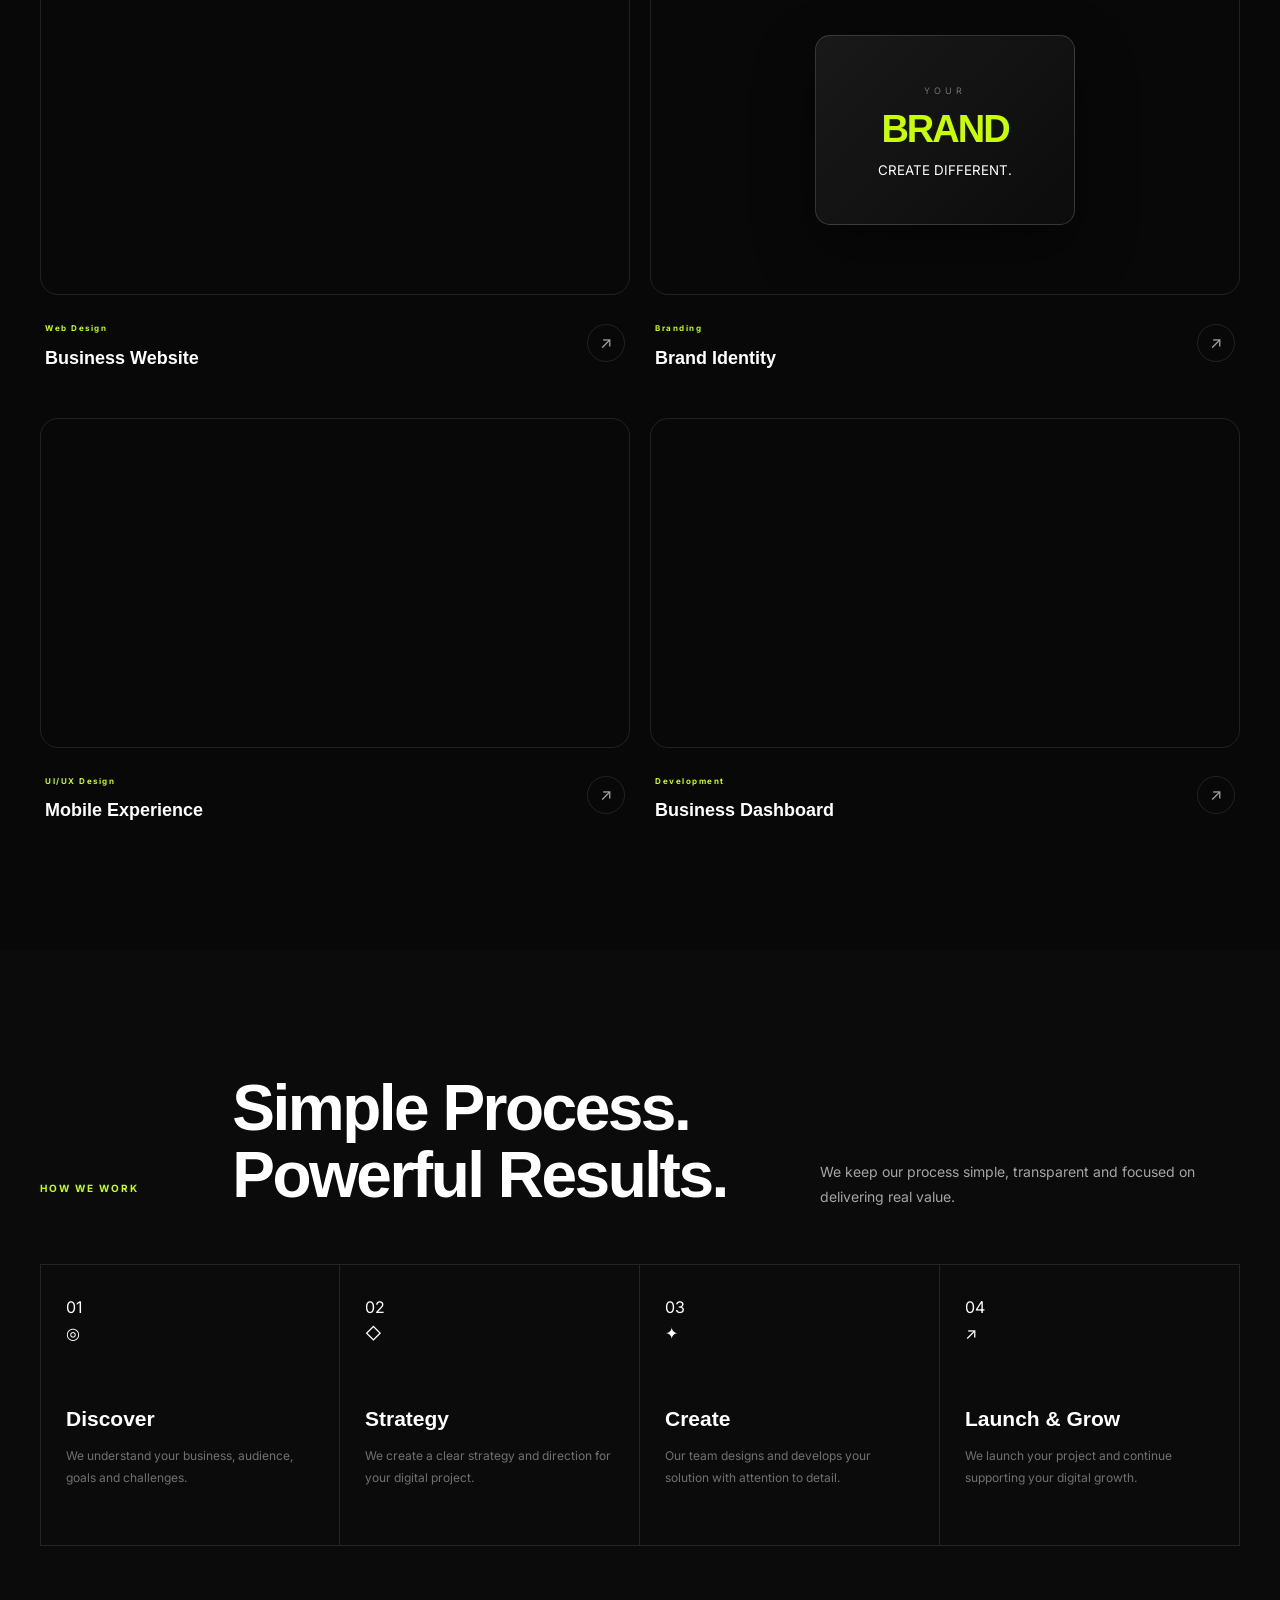
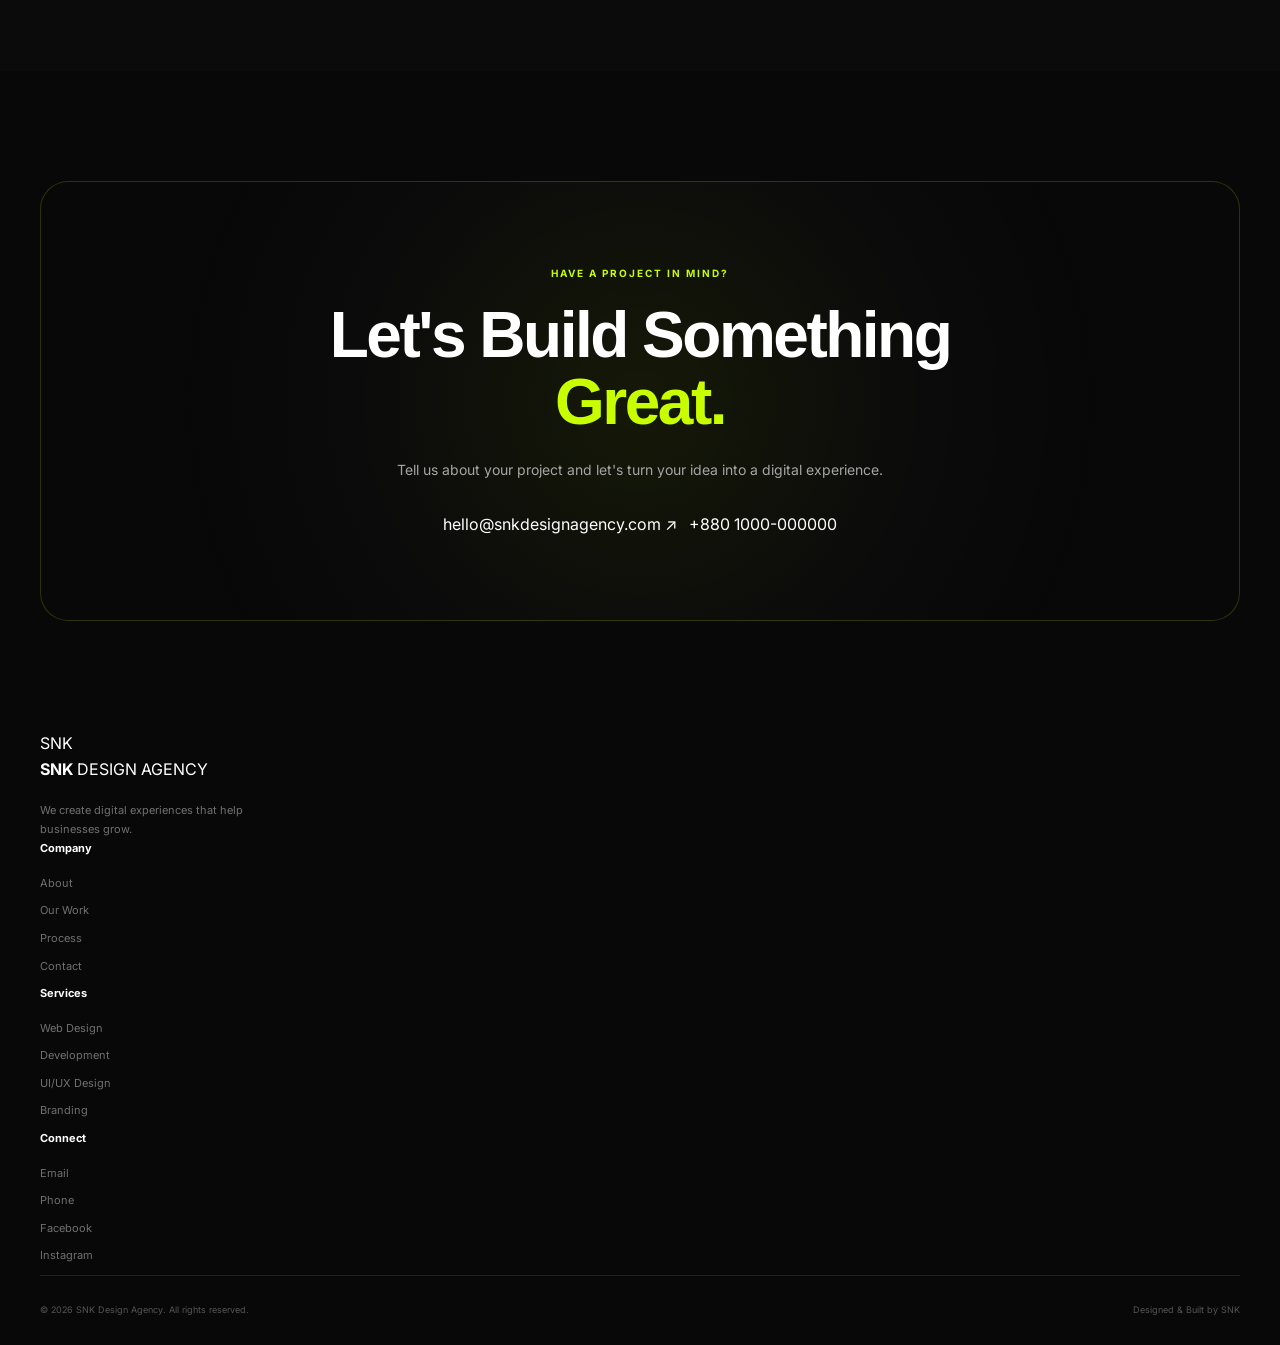
==== commit a49317c1: "Update index.html" ====
--- a/index.html
+++ b/index.html
@@ -3,35 +3,30 @@
 <head>
   <meta charset="UTF-8">
 
-  <meta name="viewport" content="width=device-width, initial-scale=1.0">
+  <meta
+    name="viewport"
+    content="width=device-width, initial-scale=1.0"
+  >
 
   <title>SNK Design Agency | We Build Digital Experiences</title>
 
   <meta
     name="description"
-    content="SNK Design Agency — Modern websites, branding, UI/UX design and digital solutions for businesses."
+    content="SNK Design Agency — Creative websites, branding, UI/UX design and digital solutions for modern businesses."
   >
 
   <meta
     name="keywords"
-    content="SNK Design Agency, Web Design, Web Development, UI UX Design, Branding, Digital Agency"
+    content="SNK Design Agency, web design, website development, UI UX, branding, digital agency"
   >
 
   <meta name="author" content="SNK Design Agency">
 
-  <!-- Favicon -->
-  <link
-    rel="icon"
-    type="image/svg+xml"
-    href="https://raw.githubusercontent.com/snkguideup/assets/main/Frame%207.svg"
-  >
-
-  <!-- Google Fonts -->
   <link rel="preconnect" href="https://fonts.googleapis.com">
   <link rel="preconnect" href="https://fonts.gstatic.com" crossorigin>
 
   <link
-    href="https://fonts.googleapis.com/css2?family=Inter:wght@400;500;600;700;800&family=Space+Grotesk:wght@400;500;600;700&display=swap"
+    href="https://fonts.googleapis.com/css2?family=Inter:wght@400;500;600;700;800;900&display=swap"
     rel="stylesheet"
   >
 
@@ -39,41 +34,31 @@
   <link rel="stylesheet" href="style.css">
 </head>
 
-
 <body>
 
   <!-- =====================================================
        HEADER
-  ====================================================== -->
-
-  <header class="header" id="header">
+       ===================================================== -->
+
+  <header class="site-header" id="siteHeader">
 
     <div class="container nav-container">
 
-      <a href="#home" class="logo">
-
-        <div class="logo-mark">
+      <a href="#home" class="brand">
+
+        <div class="brand-mark">
           SNK
         </div>
 
-        <div class="logo-text">
-
-          <strong>
-            SNK
-          </strong>
-
-          <span>
-            DESIGN AGENCY
-          </span>
-
+        <div class="brand-text">
+          <strong>SNK</strong>
+          <span>DESIGN AGENCY</span>
         </div>
 
       </a>
 
 
-      <!-- Desktop / Mobile Navigation -->
-
-      <nav class="nav-menu" id="navMenu">
+      <nav class="main-nav" id="mainNav">
 
         <a href="#home" class="nav-link active">
           Home
@@ -99,27 +84,25 @@
           Contact
         </a>
 
-        <a href="#contact" class="nav-cta">
-          Let's Talk
-        </a>
-
       </nav>
 
 
-      <!-- Mobile Menu Button -->
+      <a href="#contact" class="nav-cta">
+        Let's Talk
+        <span>↗</span>
+      </a>
+
 
       <button
-        class="menu-toggle"
-        id="menuToggle"
+        class="mobile-menu-button"
+        id="mobileMenuButton"
         type="button"
         aria-label="Open Menu"
         aria-expanded="false"
       >
-
         <span></span>
         <span></span>
         <span></span>
-
       </button>
 
     </div>
@@ -128,83 +111,47 @@
 
 
   <!-- =====================================================
-       MAIN
-  ====================================================== -->
+       HERO
+       ===================================================== -->
 
   <main>
 
-
-    <!-- ===================================================
-         HERO
-    ==================================================== -->
-
-    <section class="hero" id="home">
-
-      <div class="hero-glow glow-one"></div>
-      <div class="hero-glow glow-two"></div>
-
-
-      <div class="container hero-container">
-
-
-        <!-- Hero Content -->
+    <section class="hero-section" id="home">
+
+      <div class="container hero-grid">
 
         <div class="hero-content">
 
           <div class="hero-badge">
-
-            <span class="badge-dot"></span>
-
+            <span class="hero-badge-dot"></span>
             Creative Digital Agency
-
           </div>
 
 
           <h1>
-
             We Build
-
-            <span>
-              Digital
-            </span>
-
+            <span>Digital</span>
             Experiences.
-
           </h1>
 
 
           <p class="hero-description">
-
-            We help businesses grow with modern websites,
-            powerful branding, creative UI/UX design and
-            smart digital solutions.
-
+            We design and develop modern websites, powerful brands
+            and digital experiences that help businesses grow,
+            connect and stand out.
           </p>
 
 
           <div class="hero-buttons">
 
-            <a
-              href="#work"
-              class="btn btn-primary"
-            >
-
+            <a href="#work" class="primary-button">
               Explore Our Work
-
-              <span>
-                →
-              </span>
-
+              <span>↗</span>
             </a>
 
-
-            <a
-              href="#contact"
-              class="btn btn-outline"
-            >
-
-              Start a Project
-
+            <a href="#services" class="secondary-button">
+              Our Services
+              <span>→</span>
             </a>
 
           </div>
@@ -214,65 +161,42 @@
 
             <div class="trust-avatars">
 
-              <span>
-                SN
-              </span>
-
-              <span>
-                DG
-              </span>
-
-              <span>
-                IT
-              </span>
-
-              <span>
-                +
-              </span>
-
-            </div>
-
+              <div class="trust-avatar">S</div>
+              <div class="trust-avatar">N</div>
+              <div class="trust-avatar">K</div>
+              <div class="trust-avatar">+</div>
+
+            </div>
 
             <div class="trust-text">
-
-              <strong>
-                50+ Happy Clients
-              </strong>
-
-              <small>
-                Growing with us
-              </small>
-
-            </div>
-
-          </div>
-
-        </div>
-
-
-        <!-- Hero Visual -->
+              <strong>Trusted by growing businesses</strong>
+              <span>Creative solutions that make an impact.</span>
+            </div>
+
+          </div>
+
+        </div>
+
+
+        <!-- HERO VISUAL -->
 
         <div class="hero-visual">
 
-
-          <div class="visual-card main-card">
-
+          <div class="visual-glow"></div>
+
+
+          <div class="browser-window">
 
             <div class="browser-top">
 
               <div class="browser-dots">
-
-                <i></i>
-                <i></i>
-                <i></i>
-
-              </div>
-
+                <span></span>
+                <span></span>
+                <span></span>
+              </div>
 
               <div class="browser-address">
-
-                snkdesign.agency
-
+                snkdesignagency.com
               </div>
 
             </div>
@@ -280,100 +204,89 @@
 
             <div class="browser-content">
 
-
-              <div class="mini-nav">
-
-                <strong>
+              <div class="mockup-header">
+
+                <div class="mockup-logo">
                   SNK
-                </strong>
-
-
-                <div>
-
+                </div>
+
+                <div class="mockup-menu">
                   <span></span>
                   <span></span>
                   <span></span>
-
                 </div>
 
               </div>
 
 
-              <div class="mini-hero">
+              <div class="mockup-main">
 
                 <small>
-                  CREATIVE AGENCY
+                  CREATIVE DIGITAL STUDIO
                 </small>
 
-
                 <h3>
-
-                  Design.
-                  <br>
-
-                  Create.
-                  <br>
-
-                  <em>
-                    Grow.
-                  </em>
-
+                  Make Your
+                  <strong>Digital</strong>
+                  Presence
+                  <strong>Powerful.</strong>
                 </h3>
 
-
-                <div class="mini-line"></div>
-
-              </div>
-
-
-              <div class="mini-boxes">
-
-                <div></div>
-                <div></div>
-                <div></div>
-
-              </div>
-
-            </div>
-
-          </div>
-
-
-          <!-- Floating Card -->
-
-          <div class="floating-card floating-one">
+                <div class="mockup-button">
+                  Start a Project →
+                </div>
+
+              </div>
+
+
+              <div class="mockup-cards">
+
+                <div class="mini-card">
+                  <div class="mini-icon">✦</div>
+                  <strong>Design</strong>
+                  <span>Creative UI/UX</span>
+                </div>
+
+                <div class="mini-card">
+                  <div class="mini-icon">⌘</div>
+                  <strong>Development</strong>
+                  <span>Modern Websites</span>
+                </div>
+
+                <div class="mini-card">
+                  <div class="mini-icon">↗</div>
+                  <strong>Growth</strong>
+                  <span>Digital Strategy</span>
+                </div>
+
+              </div>
+
+            </div>
+
+          </div>
+
+
+          <div class="floating-card floating-card-one">
 
             <div class="floating-icon">
-              ✦
-            </div>
-
+              ✓
+            </div>
 
             <div>
-
-              <strong>
-                Creative
-              </strong>
-
-              <span>
-                Design
-              </span>
-
-            </div>
-
-          </div>
-
-
-          <!-- Floating Card -->
-
-          <div class="floating-card floating-two">
-
-            <strong>
-              100+
-            </strong>
-
-            <span>
-              Projects
-            </span>
+              <strong>100+</strong>
+              <span>Projects</span>
+            </div>
+
+          </div>
+
+
+          <div class="floating-card floating-card-two">
+
+            <div class="rating-stars">
+              ★★★★★
+            </div>
+
+            <strong>Happy Clients</strong>
 
           </div>
 
@@ -384,64 +297,32 @@
     </section>
 
 
-    <!-- ===================================================
+    <!-- =====================================================
          STATS
-    ==================================================== -->
+         ===================================================== -->
 
     <section class="stats-section">
 
       <div class="container stats-grid">
 
-
         <div class="stat-item">
-
-          <strong>
-            100+
-          </strong>
-
-          <span>
-            Projects Delivered
-          </span>
-
-        </div>
-
+          <strong>100<span>+</span></strong>
+          <p>Projects Delivered</p>
+        </div>
 
         <div class="stat-item">
-
-          <strong>
-            50+
-          </strong>
-
-          <span>
-            Happy Clients
-          </span>
-
-        </div>
-
+          <strong>50<span>+</span></strong>
+          <p>Happy Clients</p>
+        </div>
 
         <div class="stat-item">
-
-          <strong>
-            5+
-          </strong>
-
-          <span>
-            Years Experience
-          </span>
-
-        </div>
-
+          <strong>24<span>/7</span></strong>
+          <p>Support</p>
+        </div>
 
         <div class="stat-item">
-
-          <strong>
-            24/7
-          </strong>
-
-          <span>
-            Client Support
-          </span>
-
+          <strong>100<span>%</span></strong>
+          <p>Creative Focus</p>
         </div>
 
       </div>
@@ -449,54 +330,38 @@
     </section>
 
 
-    <!-- ===================================================
+    <!-- =====================================================
          SERVICES
-    ==================================================== -->
-
-    <section
-      class="section services-section"
-      id="services"
-    >
+         ===================================================== -->
+
+    <section class="section services-section" id="services">
 
       <div class="container">
 
-
         <div class="section-heading">
 
           <div>
-
             <span class="section-label">
               WHAT WE DO
             </span>
 
             <h2>
-
-              Services built for
-
-              <span>
-                growth.
-              </span>
-
+              Everything You Need
+              <br>
+              To Grow Online.
             </h2>
-
-          </div>
-
+          </div>
 
           <p>
-
-            From strategy to execution, we create digital
-            solutions that help your business stand out
-            and grow online.
-
+            From strategy to design and development,
+            we create digital solutions built around
+            your business goals.
           </p>
 
         </div>
 
 
         <div class="services-grid">
-
-
-          <!-- Service 01 -->
 
           <article class="service-card">
 
@@ -505,29 +370,25 @@
             </div>
 
             <div class="service-icon">
-              ◈
+              ◇
             </div>
 
             <h3>
-              Web Design
+              Website Design
             </h3>
 
             <p>
-
               Modern, responsive and conversion-focused
-              website designs tailored to your brand.
-
+              websites designed to make your brand stand out.
             </p>
 
-            <a href="#contact">
+            <a href="#contact" class="service-link">
               Learn More →
             </a>
 
           </article>
 
 
-          <!-- Service 02 -->
-
           <article class="service-card">
 
             <div class="service-number">
@@ -535,7 +396,7 @@
             </div>
 
             <div class="service-icon">
-              ◇
+              ✦
             </div>
 
             <h3>
@@ -543,21 +404,17 @@
             </h3>
 
             <p>
-
               Fast, secure and scalable websites built
-              with modern technologies.
-
+              with modern technologies and clean code.
             </p>
 
-            <a href="#contact">
+            <a href="#contact" class="service-link">
               Learn More →
             </a>
 
           </article>
 
 
-          <!-- Service 03 -->
-
           <article class="service-card">
 
             <div class="service-number">
@@ -565,29 +422,25 @@
             </div>
 
             <div class="service-icon">
-              ✦
+              ◎
             </div>
 
             <h3>
-              UI / UX Design
+              UI/UX Design
             </h3>
 
             <p>
-
-              User-centered interfaces designed to create
-              smooth and memorable digital experiences.
-
+              User-friendly interfaces and meaningful
+              experiences that keep your customers engaged.
             </p>
 
-            <a href="#contact">
+            <a href="#contact" class="service-link">
               Learn More →
             </a>
 
           </article>
 
 
-          <!-- Service 04 -->
-
           <article class="service-card">
 
             <div class="service-number">
@@ -595,7 +448,7 @@
             </div>
 
             <div class="service-icon">
-              ◎
+              ◆
             </div>
 
             <h3>
@@ -603,20 +456,16 @@
             </h3>
 
             <p>
-
-              Strong visual identities that make your
-              business recognizable and memorable.
-
+              Strong visual identities that communicate
+              your brand personality and build recognition.
             </p>
 
-            <a href="#contact">
+            <a href="#contact" class="service-link">
               Learn More →
             </a>
 
           </article>
 
-
-          <!-- Service 05 -->
 
           <article class="service-card">
 
@@ -633,21 +482,17 @@
             </h3>
 
             <p>
-
-              Creative digital strategies that help you
-              reach the right audience.
-
+              Digital strategies that help your business
+              reach the right audience and generate growth.
             </p>
 
-            <a href="#contact">
+            <a href="#contact" class="service-link">
               Learn More →
             </a>
 
           </article>
 
 
-          <!-- Service 06 -->
-
           <article class="service-card">
 
             <div class="service-number">
@@ -655,21 +500,19 @@
             </div>
 
             <div class="service-icon">
-              ∞
+              ⚡
             </div>
 
             <h3>
-              Business Solutions
+              Custom Solutions
             </h3>
 
             <p>
-
-              Custom digital solutions designed around
-              your business goals and workflow.
-
+              Tailored digital solutions created specifically
+              for your unique business requirements.
             </p>
 
-            <a href="#contact">
+            <a href="#contact" class="service-link">
               Learn More →
             </a>
 
@@ -682,51 +525,43 @@
     </section>
 
 
-    <!-- ===================================================
+    <!-- =====================================================
          ABOUT
-    ==================================================== -->
-
-    <section
-      class="section about-section"
-      id="about"
-    >
+         ===================================================== -->
+
+    <section class="section about-section" id="about">
 
       <div class="container about-grid">
 
-
         <div class="about-visual">
 
           <div class="about-main-card">
 
-            <div class="about-logo">
-              SNK
-            </div>
-
-            <span>
-              DESIGN
+            <span class="about-small-label">
+              SNK DESIGN AGENCY
             </span>
 
-            <strong>
-              AGENCY
-            </strong>
+            <div class="about-big-text">
+              CREATE.
+              <br>
+              BUILD.
+              <br>
+              <span>GROW.</span>
+            </div>
+
+            <div class="about-line"></div>
+
+            <p>
+              Turning ideas into meaningful
+              digital experiences.
+            </p>
 
           </div>
 
 
           <div class="about-small-card">
-
-            <strong>
-              01
-            </strong>
-
-            <span>
-
-              Creative
-              <br>
-              Thinking
-
-            </span>
-
+            <strong>01</strong>
+            <span>Creative First</span>
           </div>
 
         </div>
@@ -738,91 +573,57 @@
             ABOUT SNK
           </span>
 
-
           <h2>
-
-            We turn ideas into
-
-            <span>
-              digital reality.
-            </span>
-
+            We Don't Just
+            <span>Design.</span>
+            We Create Impact.
           </h2>
 
-
           <p>
-
             SNK Design Agency is a creative digital agency
-            focused on helping businesses build a strong
-            digital presence.
-
+            focused on helping businesses build a stronger
+            presence online.
           </p>
 
-
           <p>
-
-            We combine design, technology and strategy to
-            create websites and digital experiences that
-            are beautiful, useful and built for growth.
-
+            We combine strategy, creativity and technology
+            to create websites, brands and digital experiences
+            that are beautiful, practical and built for growth.
           </p>
 
 
           <div class="about-features">
 
-            <div>
-
-              <span>
-                ✓
-              </span>
-
-              Creative & Modern Design
-
-            </div>
-
-
-            <div>
-
-              <span>
-                ✓
-              </span>
-
-              Mobile Responsive
-
-            </div>
-
-
-            <div>
-
-              <span>
-                ✓
-              </span>
-
-              Business Focused
-
-            </div>
-
-
-            <div>
-
-              <span>
-                ✓
-              </span>
-
-              Long-Term Support
-
-            </div>
-
-          </div>
-
-
-          <a
-            href="#contact"
-            class="text-link"
-          >
-
-            Work With Us →
-
+            <div class="about-feature">
+              <span>✓</span>
+              <div>
+                <strong>Creative Approach</strong>
+                <p>Fresh ideas for every project.</p>
+              </div>
+            </div>
+
+            <div class="about-feature">
+              <span>✓</span>
+              <div>
+                <strong>Business Focused</strong>
+                <p>Design that supports your goals.</p>
+              </div>
+            </div>
+
+            <div class="about-feature">
+              <span>✓</span>
+              <div>
+                <strong>Long-Term Support</strong>
+                <p>We stay with you after launch.</p>
+              </div>
+            </div>
+
+          </div>
+
+
+          <a href="#contact" class="primary-button">
+            Work With Us
+            <span>↗</span>
           </a>
 
         </div>
@@ -832,17 +633,13 @@
     </section>
 
 
-    <!-- ===================================================
-         OUR WORK
-    ==================================================== -->
-
-    <section
-      class="section work-section"
-      id="work"
-    >
+    <!-- =====================================================
+         WORK
+         ===================================================== -->
+
+    <section class="section work-section" id="work">
 
       <div class="container">
-
 
         <div class="section-heading">
 
@@ -852,241 +649,150 @@
               OUR WORK
             </span>
 
-
             <h2>
-
-              Selected
-
-              <span>
-                projects.
-              </span>
-
+              Selected Projects.
             </h2>
 
           </div>
 
-
-          <p>
-
-            A selection of digital projects created with
-            creativity, strategy and attention to detail.
-
-          </p>
+          <a href="#contact" class="text-button">
+            Start Your Project →
+          </a>
 
         </div>
 
 
         <div class="work-grid">
 
-
-          <!-- Project 01 -->
-
-          <article class="work-card">
-
-            <div class="work-image project-one">
-
-              <div class="project-browser">
-
-                <div class="project-header">
-                  SNK
-                </div>
-
-
-                <div class="project-content">
-
-                  <small>
-                    CREATIVE
-                  </small>
-
-                  <strong>
-
-                    Digital
-                    <br>
-                    Experience
-
-                  </strong>
-
-                  <span></span>
-
-                </div>
-
-              </div>
-
-            </div>
-
-
-            <div class="work-info">
-
-              <div>
-
-                <span>
-                  WEB DESIGN
-                </span>
-
-                <h3>
-                  Corporate Website
-                </h3>
-
-              </div>
-
-
-              <a href="#contact">
-                ↗
-              </a>
-
-            </div>
-
-          </article>
-
-
-          <!-- Project 02 -->
-
-          <article class="work-card">
-
-            <div class="work-image project-two">
-
-              <div class="project-ui">
-
-                <div class="ui-top"></div>
-
-
-                <div class="ui-columns">
-
-                  <div></div>
-
-                  <div>
-
-                    <span></span>
-                    <span></span>
-                    <span></span>
-
-                  </div>
-
-                </div>
-
-              </div>
-
-            </div>
-
-
-            <div class="work-info">
-
-              <div>
-
-                <span>
-                  UI / UX
-                </span>
-
-                <h3>
-                  SaaS Dashboard
-                </h3>
-
-              </div>
-
-
-              <a href="#contact">
-                ↗
-              </a>
-
-            </div>
-
-          </article>
-
-
-          <!-- Project 03 -->
-
-          <article class="work-card">
-
-            <div class="work-image project-three">
-
-              <div class="mobile-screen">
-
-                <div class="mobile-top">
-                  SNK
-                </div>
-
-
-                <div class="mobile-content">
-
+          <article class="work-card work-large">
+
+            <div class="work-image work-image-one">
+
+              <div class="work-browser">
+
+                <div class="work-browser-top">
                   <span></span>
                   <span></span>
                   <span></span>
-
                 </div>
 
-              </div>
-
-            </div>
-
+                <div class="work-browser-body">
+
+                  <div class="fake-sidebar"></div>
+
+                  <div class="fake-content">
+
+                    <div class="fake-title"></div>
+                    <div class="fake-title short"></div>
+
+                    <div class="fake-boxes">
+                      <span></span>
+                      <span></span>
+                      <span></span>
+                    </div>
+
+                  </div>
+
+                </div>
+
+              </div>
+
+            </div>
 
             <div class="work-info">
-
               <div>
-
-                <span>
-                  MOBILE UI
-                </span>
-
-                <h3>
-                  Mobile App Design
-                </h3>
-
-              </div>
-
-
-              <a href="#contact">
-                ↗
-              </a>
-
+                <span>Web Design</span>
+                <h3>Business Website</h3>
+              </div>
+              <a href="#contact">↗</a>
             </div>
 
           </article>
 
 
-          <!-- Project 04 -->
-
           <article class="work-card">
 
-            <div class="work-image project-four">
+            <div class="work-image work-image-two">
 
               <div class="brand-preview">
-
-                <strong>
-                  BRAND
-                </strong>
-
-                <span>
-                  IDENTITY
-                </span>
-
-              </div>
-
-            </div>
-
+                <span>YOUR</span>
+                <strong>BRAND</strong>
+                <small>CREATE DIFFERENT.</small>
+              </div>
+
+            </div>
 
             <div class="work-info">
-
               <div>
-
-                <span>
-                  BRANDING
-                </span>
-
-                <h3>
-                  Brand Identity
-                </h3>
-
-              </div>
-
-
-              <a href="#contact">
-                ↗
-              </a>
-
+                <span>Branding</span>
+                <h3>Brand Identity</h3>
+              </div>
+              <a href="#contact">↗</a>
             </div>
 
           </article>
 
+
+          <article class="work-card">
+
+            <div class="work-image work-image-three">
+
+              <div class="mobile-preview">
+
+                <div class="mobile-top"></div>
+
+                <div class="mobile-content">
+                  <span></span>
+                  <strong></strong>
+                  <i></i>
+                  <i></i>
+                </div>
+
+              </div>
+
+            </div>
+
+            <div class="work-info">
+              <div>
+                <span>UI/UX Design</span>
+                <h3>Mobile Experience</h3>
+              </div>
+              <a href="#contact">↗</a>
+            </div>
+
+          </article>
+
+
+          <article class="work-card">
+
+            <div class="work-image work-image-four">
+
+              <div class="dashboard-preview">
+
+                <div class="dashboard-bar"></div>
+
+                <div class="dashboard-chart">
+                  <span></span>
+                  <span></span>
+                  <span></span>
+                  <span></span>
+                  <span></span>
+                </div>
+
+              </div>
+
+            </div>
+
+            <div class="work-info">
+              <div>
+                <span>Development</span>
+                <h3>Business Dashboard</h3>
+              </div>
+              <a href="#contact">↗</a>
+            </div>
+
+          </article>
+
         </div>
 
       </div>
@@ -1094,70 +800,53 @@
     </section>
 
 
-    <!-- ===================================================
+    <!-- =====================================================
          PROCESS
-    ==================================================== -->
-
-    <section
-      class="section process-section"
-      id="process"
-    >
+         ===================================================== -->
+
+    <section class="section process-section" id="process">
 
       <div class="container">
 
-
-        <div class="section-heading process-heading">
-
-          <div>
-
-            <span class="section-label">
-              HOW WE WORK
-            </span>
-
-
-            <h2>
-
-              Simple process.
-
-              <span>
-                Great results.
-              </span>
-
-            </h2>
-
-          </div>
+        <div class="section-heading centered">
+
+          <span class="section-label">
+            HOW WE WORK
+          </span>
+
+          <h2>
+            Simple Process.
+            <br>
+            Powerful Results.
+          </h2>
+
+          <p>
+            We keep our process simple, transparent and
+            focused on delivering real value.
+          </p>
 
         </div>
 
 
         <div class="process-grid">
 
-
           <div class="process-item">
 
-            <div class="process-top">
-
-              <span>
-                01
-              </span>
-
-              <div>
-                →
-              </div>
-
-            </div>
-
+            <div class="process-number">
+              01
+            </div>
+
+            <div class="process-icon">
+              ◎
+            </div>
 
             <h3>
               Discover
             </h3>
 
-
             <p>
-
               We understand your business, audience,
-              goals and project requirements.
-
+              goals and challenges.
             </p>
 
           </div>
@@ -1165,29 +854,21 @@
 
           <div class="process-item">
 
-            <div class="process-top">
-
-              <span>
-                02
-              </span>
-
-              <div>
-                →
-              </div>
-
-            </div>
-
+            <div class="process-number">
+              02
+            </div>
+
+            <div class="process-icon">
+              ◇
+            </div>
 
             <h3>
               Strategy
             </h3>
 
-
             <p>
-
-              We create a clear strategy and plan for
-              your digital project.
-
+              We create a clear strategy and direction
+              for your digital project.
             </p>
 
           </div>
@@ -1195,29 +876,21 @@
 
           <div class="process-item">
 
-            <div class="process-top">
-
-              <span>
-                03
-              </span>
-
-              <div>
-                →
-              </div>
-
-            </div>
-
+            <div class="process-number">
+              03
+            </div>
+
+            <div class="process-icon">
+              ✦
+            </div>
 
             <h3>
-              Design & Build
+              Create
             </h3>
 
-
             <p>
-
-              Our team turns the strategy into a beautiful
-              and functional digital experience.
-
+              Our team designs and develops your
+              solution with attention to detail.
             </p>
 
           </div>
@@ -1225,29 +898,21 @@
 
           <div class="process-item">
 
-            <div class="process-top">
-
-              <span>
-                04
-              </span>
-
-              <div>
-                ✓
-              </div>
-
-            </div>
-
+            <div class="process-number">
+              04
+            </div>
+
+            <div class="process-icon">
+              ↗
+            </div>
 
             <h3>
               Launch & Grow
             </h3>
 
-
             <p>
-
-              We launch your project and continue supporting
-              you as your business grows.
-
+              We launch your project and continue
+              supporting your digital growth.
             </p>
 
           </div>
@@ -1259,43 +924,31 @@
     </section>
 
 
-    <!-- ===================================================
-         CONTACT / CTA
-    ==================================================== -->
-
-    <section
-      class="cta-section"
-      id="contact"
-    >
+    <!-- =====================================================
+         CTA
+         ===================================================== -->
+
+    <section class="cta-section" id="contact">
 
       <div class="container">
 
         <div class="cta-box">
 
-          <div class="cta-glow"></div>
-
+          <div class="cta-decoration cta-decoration-one"></div>
+          <div class="cta-decoration cta-decoration-two"></div>
 
           <span class="section-label">
-            HAVE A PROJECT?
+            HAVE A PROJECT IN MIND?
           </span>
 
-
           <h2>
-
-            Let's build something
-
-            <span>
-              amazing.
-            </span>
-
+            Let's Build Something
+            <span>Great.</span>
           </h2>
 
-
           <p>
-
-            Tell us about your project and let's create
-            something that makes your business stand out.
-
+            Tell us about your project and let's turn
+            your idea into a digital experience.
           </p>
 
 
@@ -1303,25 +956,17 @@
 
             <a
               href="mailto:hello@snkdesignagency.com"
-              class="btn btn-primary"
+              class="primary-button"
             >
-
-              Email Us
-
-              <span>
-                →
-              </span>
-
+              hello@snkdesignagency.com
+              <span>↗</span>
             </a>
-
 
             <a
               href="tel:+8801000000000"
-              class="btn btn-outline"
+              class="secondary-button"
             >
-
-              Call Us
-
+              +880 1000-000000
             </a>
 
           </div>
@@ -1337,56 +982,36 @@
 
   <!-- =====================================================
        FOOTER
-  ====================================================== -->
-
-  <footer class="footer">
+       ===================================================== -->
+
+  <footer class="site-footer">
 
     <div class="container">
 
-
-      <div class="footer-top">
-
-
-        <!-- Brand -->
+      <div class="footer-grid">
 
         <div class="footer-brand">
 
-          <a
-            href="#home"
-            class="logo"
-          >
-
-            <div class="logo-mark">
+          <a href="#home" class="brand">
+
+            <div class="brand-mark">
               SNK
             </div>
 
-
-            <div class="logo-text">
-
-              <strong>
-                SNK
-              </strong>
-
-              <span>
-                DESIGN AGENCY
-              </span>
-
+            <div class="brand-text">
+              <strong>SNK</strong>
+              <span>DESIGN AGENCY</span>
             </div>
 
           </a>
 
-
           <p>
-
-            Creative digital solutions for businesses
-            ready to grow.
-
+            We create digital experiences that
+            help businesses grow.
           </p>
 
         </div>
 
-
-        <!-- Company -->
 
         <div class="footer-column">
 
@@ -1394,26 +1019,13 @@
             Company
           </h4>
 
-          <a href="#about">
-            About
-          </a>
-
-          <a href="#work">
-            Our Work
-          </a>
-
-          <a href="#process">
-            Process
-          </a>
-
-          <a href="#contact">
-            Contact
-          </a>
-
-        </div>
-
-
-        <!-- Services -->
+          <a href="#about">About</a>
+          <a href="#work">Our Work</a>
+          <a href="#process">Process</a>
+          <a href="#contact">Contact</a>
+
+        </div>
+
 
         <div class="footer-column">
 
@@ -1421,26 +1033,13 @@
             Services
           </h4>
 
-          <a href="#services">
-            Web Design
-          </a>
-
-          <a href="#services">
-            Development
-          </a>
-
-          <a href="#services">
-            UI / UX Design
-          </a>
-
-          <a href="#services">
-            Branding
-          </a>
-
-        </div>
-
-
-        <!-- Connect -->
+          <a href="#services">Web Design</a>
+          <a href="#services">Development</a>
+          <a href="#services">UI/UX Design</a>
+          <a href="#services">Branding</a>
+
+        </div>
+
 
         <div class="footer-column">
 
@@ -1456,19 +1055,11 @@
             Phone
           </a>
 
-          <a
-            href="#"
-            target="_blank"
-            rel="noopener"
-          >
+          <a href="#" target="_blank">
             Facebook
           </a>
 
-          <a
-            href="#"
-            target="_blank"
-            rel="noopener"
-          >
+          <a href="#" target="_blank">
             Instagram
           </a>
 
@@ -1477,30 +1068,15 @@
       </div>
 
 
-      <!-- Footer Bottom -->
-
       <div class="footer-bottom">
 
         <p>
-
-          © <span class="current-year">2026</span>
-          SNK Design Agency.
-          All rights reserved.
-
+          © 2026 SNK Design Agency. All rights reserved.
         </p>
 
-
-        <div>
-
-          <a href="#">
-            Privacy Policy
-          </a>
-
-          <a href="#">
-            Terms
-          </a>
-
-        </div>
+        <p>
+          Designed & Built by SNK
+        </p>
 
       </div>
 
@@ -1509,8 +1085,178 @@
   </footer>
 
 
-  <!-- Main JavaScript -->
-  <script src="script.js"></script>
+  <!-- =====================================================
+       JAVASCRIPT
+       ===================================================== -->
+
+  <script>
+
+    document.addEventListener("DOMContentLoaded", function () {
+
+      const mobileButton =
+        document.getElementById("mobileMenuButton");
+
+      const mainNav =
+        document.getElementById("mainNav");
+
+      const navLinks =
+        document.querySelectorAll(".nav-link");
+
+      const siteHeader =
+        document.getElementById("siteHeader");
+
+
+      /* Mobile Menu */
+
+      if (mobileButton && mainNav) {
+
+        mobileButton.addEventListener("click", function () {
+
+          const isOpen =
+            mainNav.classList.toggle("mobile-open");
+
+          mobileButton.classList.toggle("active", isOpen);
+
+          mobileButton.setAttribute(
+            "aria-expanded",
+            isOpen ? "true" : "false"
+          );
+
+        });
+
+
+        navLinks.forEach(function (link) {
+
+          link.addEventListener("click", function () {
+
+            mainNav.classList.remove("mobile-open");
+
+            mobileButton.classList.remove("active");
+
+            mobileButton.setAttribute(
+              "aria-expanded",
+              "false"
+            );
+
+          });
+
+        });
+
+      }
+
+
+      /* Header Scroll Effect */
+
+      function handleHeaderScroll() {
+
+        if (!siteHeader) return;
+
+        if (window.scrollY > 40) {
+          siteHeader.classList.add("scrolled");
+        } else {
+          siteHeader.classList.remove("scrolled");
+        }
+
+      }
+
+      window.addEventListener(
+        "scroll",
+        handleHeaderScroll
+      );
+
+      handleHeaderScroll();
+
+
+      /* Active Navigation */
+
+      const sections =
+        document.querySelectorAll("section[id]");
+
+      function updateActiveNav() {
+
+        let current = "";
+
+        sections.forEach(function (section) {
+
+          const sectionTop =
+            section.offsetTop - 150;
+
+          if (window.scrollY >= sectionTop) {
+            current = section.getAttribute("id");
+          }
+
+        });
+
+
+        navLinks.forEach(function (link) {
+
+          link.classList.remove("active");
+
+          const href =
+            link.getAttribute("href");
+
+          if (href === "#" + current) {
+            link.classList.add("active");
+          }
+
+        });
+
+      }
+
+      window.addEventListener(
+        "scroll",
+        updateActiveNav
+      );
+
+      updateActiveNav();
+
+
+      /* Smooth Scroll */
+
+      document.querySelectorAll(
+        'a[href^="#"]'
+      ).forEach(function (anchor) {
+
+        anchor.addEventListener(
+          "click",
+          function (event) {
+
+            const targetId =
+              this.getAttribute("href");
+
+            if (
+              targetId === "#" ||
+              !document.querySelector(targetId)
+            ) {
+              return;
+            }
+
+            event.preventDefault();
+
+            const target =
+              document.querySelector(targetId);
+
+            const headerHeight =
+              siteHeader
+                ? siteHeader.offsetHeight
+                : 0;
+
+            const targetPosition =
+              target.offsetTop - headerHeight;
+
+            window.scrollTo({
+              top: targetPosition,
+              behavior: "smooth"
+            });
+
+          }
+        );
+
+      });
+
+    });
+
+  </script>
 
 </body>
 </html>
--- a/style.css
+++ b/style.css
@@ -1,52 +1,12 @@
-/* =====================================================
+/* =========================================================
    SNK DESIGN AGENCY
-   Main Stylesheet
-===================================================== */
-
-/* =========================
-   Google Font
-========================= */
-
-@import url('https://fonts.googleapis.com/css2?family=Hind+Siliguri:wght@300;400;500;600;700&family=Inter:wght@400;500;600;700;800&display=swap');
-
-
-/* =========================
-   Root Variables
-========================= */
-
-:root {
-  --primary: #0756b8;
-  --primary-dark: #003b86;
-  --primary-light: #eaf4ff;
-
-  --secondary: #18b978;
-  --secondary-dark: #07945c;
-  --secondary-light: #eafff5;
-
-  --white: #ffffff;
-  --black: #101828;
-  --text: #344054;
-  --muted: #667085;
-
-  --background: #f5f9fd;
-  --section-bg: #edf6ff;
-  --border: #dce8f3;
-
-  --shadow-sm: 0 4px 15px rgba(7, 86, 184, 0.07);
-  --shadow-md: 0 10px 30px rgba(7, 86, 184, 0.12);
-  --shadow-lg: 0 18px 50px rgba(7, 86, 184, 0.18);
-
-  --radius-sm: 8px;
-  --radius-md: 14px;
-  --radius-lg: 22px;
-
-  --transition: all 0.3s ease;
-}
-
-
-/* =========================
-   Global Reset
-========================= */
+   MAIN STYLESHEET
+   ========================================================= */
+
+
+/* =========================================================
+   RESET
+   ========================================================= */
 
 * {
   margin: 0;
@@ -56,23 +16,34 @@
 
 html {
   scroll-behavior: smooth;
-  scroll-padding-top: 90px;
 }
 
 body {
-  font-family: 'Hind Siliguri', 'Inter', sans-serif;
-  background: var(--background);
-  color: var(--text);
-  line-height: 1.7;
+  font-family: "Inter", sans-serif;
+  background: #080808;
+  color: #ffffff;
+  line-height: 1.6;
   overflow-x: hidden;
 }
 
-body,
+body.page-loaded {
+  opacity: 1;
+}
+
+a {
+  color: inherit;
+  text-decoration: none;
+}
+
 button,
 input,
 textarea,
 select {
-  font-family: 'Hind Siliguri', 'Inter', sans-serif;
+  font: inherit;
+}
+
+button {
+  border: 0;
 }
 
 img {
@@ -80,1190 +51,2307 @@
   display: block;
 }
 
-a {
-  text-decoration: none;
-  color: inherit;
-}
-
-button,
-a {
-  -webkit-tap-highlight-color: transparent;
-}
-
-button {
+
+/* =========================================================
+   VARIABLES
+   ========================================================= */
+
+:root {
+  --bg: #080808;
+  --bg-soft: #0e0e0e;
+  --card: #111111;
+  --card-light: #161616;
+
+  --text: #ffffff;
+  --text-soft: #a5a5a5;
+  --text-muted: #707070;
+
+  --accent: #c8ff00;
+  --accent-dark: #9fc900;
+
+  --border: rgba(255, 255, 255, 0.10);
+  --border-light: rgba(255, 255, 255, 0.16);
+
+  --container: 1200px;
+
+  --radius-sm: 10px;
+  --radius-md: 18px;
+  --radius-lg: 28px;
+
+  --transition: 0.3s ease;
+}
+
+
+/* =========================================================
+   CONTAINER
+   ========================================================= */
+
+.container {
+  width: min(
+    calc(100% - 40px),
+    var(--container)
+  );
+
+  margin-inline: auto;
+}
+
+
+/* =========================================================
+   HEADER
+   ========================================================= */
+
+.header {
+  position: fixed;
+  top: 0;
+  left: 0;
+
+  width: 100%;
+
+  z-index: 1000;
+
+  border-bottom: 1px solid transparent;
+
+  transition:
+    background var(--transition),
+    border-color var(--transition),
+    backdrop-filter var(--transition);
+}
+
+.header.scrolled {
+  background: rgba(8, 8, 8, 0.88);
+  border-bottom-color: var(--border);
+  backdrop-filter: blur(18px);
+}
+
+.nav-container {
+  min-height: 82px;
+
+  display: flex;
+  align-items: center;
+  justify-content: space-between;
+
+  gap: 30px;
+}
+
+
+/* =========================================================
+   LOGO
+   ========================================================= */
+
+.logo {
+  display: inline-flex;
+  align-items: center;
+
+  gap: 11px;
+
+  flex-shrink: 0;
+}
+
+.logo-mark {
+  width: 43px;
+  height: 43px;
+
+  display: flex;
+  align-items: center;
+  justify-content: center;
+
+  background: var(--accent);
+  color: #080808;
+
+  border-radius: 11px;
+
+  font-family: "Space Grotesk", sans-serif;
+  font-size: 15px;
+  font-weight: 800;
+
+  letter-spacing: -0.5px;
+}
+
+.logo-text {
+  display: flex;
+  flex-direction: column;
+
+  line-height: 1;
+}
+
+.logo-text strong {
+  font-family: "Space Grotesk", sans-serif;
+
+  font-size: 18px;
+  font-weight: 700;
+}
+
+.logo-text span {
+  margin-top: 5px;
+
+  font-size: 7px;
+  letter-spacing: 1.6px;
+
+  color: var(--text-muted);
+}
+
+
+/* =========================================================
+   NAVIGATION
+   ========================================================= */
+
+.nav-menu {
+  display: flex;
+  align-items: center;
+
+  gap: 32px;
+}
+
+.nav-link {
+  position: relative;
+
+  color: var(--text-soft);
+
+  font-size: 14px;
+  font-weight: 500;
+
+  transition:
+    color var(--transition);
+}
+
+.nav-link:hover,
+.nav-link.active {
+  color: #ffffff;
+}
+
+.nav-link::after {
+  content: "";
+
+  position: absolute;
+
+  left: 0;
+  bottom: -8px;
+
+  width: 0;
+  height: 2px;
+
+  background: var(--accent);
+
+  transition: width var(--transition);
+}
+
+.nav-link:hover::after,
+.nav-link.active::after {
+  width: 100%;
+}
+
+.nav-cta {
+  padding: 12px 19px;
+
+  background: var(--accent);
+  color: #080808;
+
+  border-radius: 8px;
+
+  font-size: 13px;
+  font-weight: 700;
+
+  transition:
+    transform var(--transition),
+    background var(--transition);
+}
+
+.nav-cta:hover {
+  transform: translateY(-2px);
+  background: #d7ff4d;
+}
+
+
+/* =========================================================
+   MOBILE MENU BUTTON
+   ========================================================= */
+
+.menu-toggle {
+  display: none;
+
+  width: 44px;
+  height: 44px;
+
+  background: transparent;
+
   cursor: pointer;
-  border: none;
-}
-
-ul {
-  list-style: none;
-}
-
-::selection {
-  background: var(--primary);
-  color: var(--white);
-}
-
-
-/* =========================
-   Common Classes
-========================= */
-
-.container {
-  width: min(1200px, 92%);
-  margin: 0 auto;
-}
-
-.section {
-  padding: 90px 0;
-}
-
-.section-title {
-  text-align: center;
-  margin-bottom: 50px;
-}
-
-.section-title .mini-title {
-  display: inline-block;
-  color: var(--secondary-dark);
-  background: var(--secondary-light);
-  border: 1px solid rgba(24, 185, 120, 0.2);
-  padding: 5px 16px;
-  border-radius: 50px;
-  font-size: 14px;
+
+  flex-direction: column;
+  align-items: center;
+  justify-content: center;
+
+  gap: 5px;
+}
+
+.menu-toggle span {
+  width: 23px;
+  height: 2px;
+
+  background: #ffffff;
+
+  transition:
+    transform var(--transition),
+    opacity var(--transition);
+}
+
+.menu-toggle.active span:nth-child(1) {
+  transform: translateY(7px) rotate(45deg);
+}
+
+.menu-toggle.active span:nth-child(2) {
+  opacity: 0;
+}
+
+.menu-toggle.active span:nth-child(3) {
+  transform: translateY(-7px) rotate(-45deg);
+}
+
+
+/* =========================================================
+   HERO
+   ========================================================= */
+
+.hero {
+  position: relative;
+
+  min-height: 850px;
+
+  display: flex;
+  align-items: center;
+
+  padding-top: 120px;
+  padding-bottom: 100px;
+
+  overflow: hidden;
+}
+
+.hero-container {
+  position: relative;
+  z-index: 2;
+
+  display: grid;
+
+  grid-template-columns:
+    minmax(0, 1fr)
+    minmax(420px, 0.9fr);
+
+  align-items: center;
+
+  gap: 70px;
+}
+
+
+/* =========================================================
+   HERO GLOW
+   ========================================================= */
+
+.hero-glow {
+  position: absolute;
+
+  border-radius: 50%;
+
+  pointer-events: none;
+
+  filter: blur(1px);
+}
+
+.glow-one {
+  width: 500px;
+  height: 500px;
+
+  top: 80px;
+  left: -250px;
+
+  background:
+    radial-gradient(
+      circle,
+      rgba(200, 255, 0, 0.08),
+      transparent 70%
+    );
+}
+
+.glow-two {
+  width: 600px;
+  height: 600px;
+
+  right: -300px;
+  top: 100px;
+
+  background:
+    radial-gradient(
+      circle,
+      rgba(200, 255, 0, 0.07),
+      transparent 70%
+    );
+}
+
+
+/* =========================================================
+   HERO CONTENT
+   ========================================================= */
+
+.hero-content {
+  max-width: 680px;
+}
+
+.hero-badge {
+  display: inline-flex;
+  align-items: center;
+
+  gap: 9px;
+
+  padding: 8px 13px;
+
+  margin-bottom: 26px;
+
+  border: 1px solid
+    rgba(200, 255, 0, 0.22);
+
+  background:
+    rgba(200, 255, 0, 0.05);
+
+  border-radius: 100px;
+
+  color: var(--text-soft);
+
+  font-size: 11px;
   font-weight: 600;
-  margin-bottom: 12px;
-}
-
-.section-title h2 {
-  color: var(--primary-dark);
-  font-size: clamp(28px, 4vw, 40px);
-  line-height: 1.3;
+
+  letter-spacing: 0.5px;
+  text-transform: uppercase;
+}
+
+.badge-dot {
+  width: 7px;
+  height: 7px;
+
+  border-radius: 50%;
+
+  background: var(--accent);
+
+  box-shadow:
+    0 0 12px
+    rgba(200, 255, 0, 0.8);
+}
+
+.hero h1 {
+  max-width: 760px;
+
+  font-family: "Space Grotesk", sans-serif;
+
+  font-size: clamp(
+    54px,
+    7vw,
+    92px
+  );
+
+  line-height: 0.98;
+
+  letter-spacing: -4px;
+
   font-weight: 700;
-  margin-bottom: 15px;
-}
-
-.section-title p {
-  max-width: 680px;
-  margin: 0 auto;
-  color: var(--muted);
-  font-size: 16px;
+}
+
+.hero h1 span {
+  color: var(--accent);
+}
+
+.hero-description {
+  max-width: 590px;
+
+  margin-top: 28px;
+
+  color: var(--text-soft);
+
+  font-size: 17px;
+
+  line-height: 1.8;
+}
+
+
+/* =========================================================
+   HERO BUTTONS
+   ========================================================= */
+
+.hero-buttons {
+  display: flex;
+  align-items: center;
+
+  gap: 13px;
+
+  margin-top: 34px;
 }
 
 .btn {
   display: inline-flex;
   align-items: center;
   justify-content: center;
+
+  gap: 10px;
+
+  min-height: 50px;
+
+  padding: 0 22px;
+
+  border-radius: 9px;
+
+  font-size: 13px;
+  font-weight: 700;
+
+  transition:
+    transform var(--transition),
+    background var(--transition),
+    border-color var(--transition);
+}
+
+.btn-primary {
+  background: var(--accent);
+  color: #080808;
+}
+
+.btn-primary:hover {
+  background: #d8ff49;
+
+  transform: translateY(-3px);
+}
+
+.btn-outline {
+  border: 1px solid var(--border-light);
+
+  background: rgba(255, 255, 255, 0.02);
+
+  color: #ffffff;
+}
+
+.btn-outline:hover {
+  border-color: var(--accent);
+
+  color: var(--accent);
+
+  transform: translateY(-3px);
+}
+
+.btn.clicked {
+  transform: scale(0.97);
+}
+
+
+/* =========================================================
+   HERO TRUST
+   ========================================================= */
+
+.hero-trust {
+  display: flex;
+  align-items: center;
+
+  gap: 13px;
+
+  margin-top: 43px;
+}
+
+.trust-avatars {
+  display: flex;
+}
+
+.trust-avatars span {
+  width: 32px;
+  height: 32px;
+
+  margin-left: -6px;
+
+  display: flex;
+  align-items: center;
+  justify-content: center;
+
+  border: 2px solid var(--bg);
+
+  border-radius: 50%;
+
+  background: var(--card-light);
+
+  color: var(--accent);
+
+  font-size: 8px;
+  font-weight: 800;
+}
+
+.trust-avatars span:first-child {
+  margin-left: 0;
+}
+
+.trust-avatars span:last-child {
+  background: var(--accent);
+  color: #080808;
+}
+
+.trust-text {
+  display: flex;
+  flex-direction: column;
+
+  line-height: 1.3;
+}
+
+.trust-text strong {
+  font-size: 12px;
+}
+
+.trust-text small {
+  margin-top: 4px;
+
+  color: var(--text-muted);
+
+  font-size: 10px;
+}
+
+
+/* =========================================================
+   HERO VISUAL
+   ========================================================= */
+
+.hero-visual {
+  position: relative;
+
+  min-height: 500px;
+
+  display: flex;
+  align-items: center;
+  justify-content: center;
+}
+
+.main-card {
+  width: min(
+    100%,
+    500px
+  );
+
+  border: 1px solid var(--border);
+
+  border-radius: 20px;
+
+  background:
+    linear-gradient(
+      145deg,
+      #181818,
+      #0c0c0c
+    );
+
+  box-shadow:
+    0 35px 90px
+    rgba(0, 0, 0, 0.5);
+
+  overflow: hidden;
+
+  transform: rotate(2deg);
+
+  transition:
+    transform 0.5s ease;
+}
+
+.main-card:hover {
+  transform:
+    rotate(0deg)
+    translateY(-8px);
+}
+
+
+/* =========================================================
+   BROWSER MOCKUP
+   ========================================================= */
+
+.browser-top {
+  height: 48px;
+
+  display: flex;
+  align-items: center;
+
+  padding: 0 16px;
+
+  border-bottom: 1px solid var(--border);
+
+  background: #131313;
+}
+
+.browser-dots {
+  display: flex;
+  gap: 5px;
+}
+
+.browser-dots i {
+  width: 7px;
+  height: 7px;
+
+  display: block;
+
+  border-radius: 50%;
+
+  background: #454545;
+}
+
+.browser-address {
+  flex: 1;
+
+  margin-left: 18px;
+
+  padding: 6px 12px;
+
+  border: 1px solid var(--border);
+
+  border-radius: 5px;
+
+  color: var(--text-muted);
+
+  font-size: 8px;
+
+  text-align: center;
+}
+
+.browser-content {
+  min-height: 390px;
+
+  padding: 28px;
+}
+
+.mini-nav {
+  display: flex;
+  justify-content: space-between;
+  align-items: center;
+}
+
+.mini-nav strong {
+  color: var(--accent);
+
+  font-family: "Space Grotesk", sans-serif;
+
+  font-size: 15px;
+}
+
+.mini-nav div {
+  display: flex;
+  gap: 7px;
+}
+
+.mini-nav div span {
+  width: 24px;
+  height: 3px;
+
+  border-radius: 5px;
+
+  background: #353535;
+}
+
+.mini-hero {
+  margin-top: 55px;
+}
+
+.mini-hero small {
+  color: var(--accent);
+
+  font-size: 7px;
+
+  letter-spacing: 2px;
+}
+
+.mini-hero h3 {
+  margin-top: 15px;
+
+  font-family: "Space Grotesk", sans-serif;
+
+  font-size: 42px;
+
+  line-height: 1.03;
+
+  letter-spacing: -2px;
+}
+
+.mini-hero h3 em {
+  color: var(--accent);
+
+  font-style: normal;
+}
+
+.mini-line {
+  width: 75px;
+  height: 4px;
+
+  margin-top: 25px;
+
+  background: var(--accent);
+
+  border-radius: 10px;
+}
+
+.mini-boxes {
+  display: grid;
+
+  grid-template-columns:
+    repeat(3, 1fr);
+
   gap: 9px;
-  padding: 13px 24px;
+
+  margin-top: 45px;
+}
+
+.mini-boxes div {
+  height: 50px;
+
+  border: 1px solid var(--border);
+
+  border-radius: 7px;
+
+  background:
+    linear-gradient(
+      135deg,
+      #191919,
+      #0f0f0f
+    );
+}
+
+
+/* =========================================================
+   FLOATING CARDS
+   ========================================================= */
+
+.floating-card {
+  position: absolute;
+
+  display: flex;
+  align-items: center;
+
+  border: 1px solid var(--border);
+
+  border-radius: 12px;
+
+  background:
+    rgba(17, 17, 17, 0.93);
+
+  box-shadow:
+    0 20px 50px
+    rgba(0, 0, 0, 0.35);
+
+  backdrop-filter: blur(15px);
+
+  z-index: 3;
+}
+
+.floating-one {
+  left: -20px;
+  bottom: 45px;
+
+  gap: 10px;
+
+  padding: 13px 17px;
+}
+
+.floating-icon {
+  width: 32px;
+  height: 32px;
+
+  display: flex;
+  align-items: center;
+  justify-content: center;
+
   border-radius: 8px;
-  font-size: 15px;
-  font-weight: 600;
-  transition: var(--transition);
-  white-space: nowrap;
-}
-
-.btn-primary {
-  color: var(--white);
-  background: var(--primary);
-  box-shadow: 0 5px 15px rgba(7, 86, 184, 0.2);
-}
-
-.btn-primary:hover {
-  background: var(--primary-dark);
-  transform: translateY(-3px);
-  box-shadow: 0 10px 22px rgba(7, 86, 184, 0.3);
-}
-
-.btn-secondary {
-  color: var(--white);
-  background: var(--secondary);
-}
-
-.btn-secondary:hover {
-  background: var(--secondary-dark);
-  transform: translateY(-3px);
-}
-
-.btn-outline {
-  color: var(--primary);
-  border: 1px solid var(--primary);
-  background: transparent;
-}
-
-.btn-outline:hover {
-  color: var(--white);
-  background: var(--primary);
-  transform: translateY(-3px);
-}
-
-
-/* =========================
-   Top Bar
-========================= */
-
-.topbar {
-  background: var(--primary-dark);
-  color: var(--white);
-  padding: 8px 0;
-  font-size: 13px;
-}
-
-.topbar-content {
-  display: flex;
-  align-items: center;
+
+  background: var(--accent);
+  color: #080808;
+
+  font-size: 16px;
+}
+
+.floating-one div:last-child {
+  display: flex;
+  flex-direction: column;
+
+  line-height: 1.2;
+}
+
+.floating-one strong {
+  font-size: 11px;
+}
+
+.floating-one span {
+  margin-top: 3px;
+
+  color: var(--text-muted);
+
+  font-size: 9px;
+}
+
+.floating-two {
+  right: -10px;
+  top: 55px;
+
+  padding: 13px 17px;
+
+  flex-direction: column;
+  align-items: flex-start;
+}
+
+.floating-two strong {
+  color: var(--accent);
+
+  font-family: "Space Grotesk", sans-serif;
+
+  font-size: 22px;
+}
+
+.floating-two span {
+  color: var(--text-muted);
+
+  font-size: 9px;
+}
+
+
+/* =========================================================
+   STATS
+   ========================================================= */
+
+.stats-section {
+  border-top: 1px solid var(--border);
+  border-bottom: 1px solid var(--border);
+
+  background: #0b0b0b;
+}
+
+.stats-grid {
+  display: grid;
+
+  grid-template-columns:
+    repeat(4, 1fr);
+}
+
+.stat-item {
+  min-height: 140px;
+
+  display: flex;
+  flex-direction: column;
+  align-items: center;
+  justify-content: center;
+
+  text-align: center;
+
+  border-right: 1px solid var(--border);
+}
+
+.stat-item:first-child {
+  border-left: 1px solid var(--border);
+}
+
+.stat-item strong {
+  font-family: "Space Grotesk", sans-serif;
+
+  font-size: 34px;
+
+  color: #ffffff;
+}
+
+.stat-item span {
+  margin-top: 4px;
+
+  color: var(--text-muted);
+
+  font-size: 11px;
+}
+
+
+/* =========================================================
+   COMMON SECTION
+   ========================================================= */
+
+.section {
+  padding: 125px 0;
+}
+
+.section-heading {
+  display: flex;
+  align-items: flex-end;
   justify-content: space-between;
-  gap: 15px;
-}
-
-.topbar-left,
-.topbar-right {
-  display: flex;
-  align-items: center;
-  gap: 18px;
-}
-
-.topbar a {
-  transition: var(--transition);
-}
-
-.topbar a:hover {
-  color: #a9ffd9;
-}
-
-.topbar i {
-  margin-right: 5px;
-  color: #9fffd2;
-}
-
-
-/* =========================
-   Header
-========================= */
-
-.header {
-  position: sticky;
-  top: 0;
-  z-index: 1000;
-  background: rgba(255, 255, 255, 0.96);
-  border-bottom: 1px solid var(--border);
-  backdrop-filter: blur(15px);
-}
-
-.navbar {
-  min-height: 82px;
-  display: flex;
-  align-items: center;
-  justify-content: space-between;
-  gap: 25px;
-}
-
-.logo {
-  display: flex;
-  align-items: center;
-  gap: 10px;
-  flex-shrink: 0;
-}
-
-.logo img {
-  width: 52px;
-  height: 52px;
-  object-fit: contain;
-}
-
-.logo-text {
-  display: flex;
-  flex-direction: column;
-  line-height: 1.2;
-}
-
-.logo-text strong {
-  color: var(--primary-dark);
-  font-size: 22px;
-  font-weight: 800;
-}
-
-.logo-text span {
-  color: var(--secondary-dark);
+
+  gap: 50px;
+
+  margin-bottom: 55px;
+}
+
+.section-label {
+  display: block;
+
+  margin-bottom: 13px;
+
+  color: var(--accent);
+
+  font-size: 10px;
+  font-weight: 700;
+
+  letter-spacing: 2px;
+}
+
+.section-heading h2,
+.about-content h2,
+.cta-box h2 {
+  font-family: "Space Grotesk", sans-serif;
+
+  font-size: clamp(
+    38px,
+    5vw,
+    64px
+  );
+
+  line-height: 1.05;
+
+  letter-spacing: -2.5px;
+}
+
+.section-heading h2 span,
+.about-content h2 span,
+.cta-box h2 span {
+  color: var(--accent);
+}
+
+.section-heading > p {
+  max-width: 420px;
+
+  color: var(--text-soft);
+
+  font-size: 14px;
+
+  line-height: 1.8;
+}
+
+
+/* =========================================================
+   SERVICES
+   ========================================================= */
+
+.services-section {
+  background: var(--bg);
+}
+
+.services-grid {
+  display: grid;
+
+  grid-template-columns:
+    repeat(3, 1fr);
+
+  gap: 16px;
+}
+
+.service-card {
+  position: relative;
+
+  min-height: 290px;
+
+  padding: 30px;
+
+  border: 1px solid var(--border);
+
+  border-radius: var(--radius-md);
+
+  background:
+    linear-gradient(
+      145deg,
+      rgba(255, 255, 255, 0.035),
+      rgba(255, 255, 255, 0.012)
+    );
+
+  overflow: hidden;
+
+  transition:
+    transform var(--transition),
+    border-color var(--transition),
+    background var(--transition);
+}
+
+.service-card::before {
+  content: "";
+
+  position: absolute;
+
+  width: 150px;
+  height: 150px;
+
+  right: -80px;
+  bottom: -80px;
+
+  border-radius: 50%;
+
+  background:
+    rgba(200, 255, 0, 0.06);
+
+  transition:
+    transform 0.5s ease;
+}
+
+.service-card:hover,
+.service-card.is-hovered {
+  transform: translateY(-7px);
+
+  border-color:
+    rgba(200, 255, 0, 0.35);
+
+  background:
+    linear-gradient(
+      145deg,
+      rgba(200, 255, 0, 0.07),
+      rgba(255, 255, 255, 0.015)
+    );
+}
+
+.service-card:hover::before {
+  transform: scale(2);
+}
+
+.service-number {
+  position: absolute;
+
+  top: 24px;
+  right: 25px;
+
+  color: #3d3d3d;
+
+  font-size: 10px;
+  font-weight: 700;
+}
+
+.service-icon {
+  width: 48px;
+  height: 48px;
+
+  display: flex;
+  align-items: center;
+  justify-content: center;
+
+  margin-bottom: 34px;
+
+  border: 1px solid
+    rgba(200, 255, 0, 0.18);
+
+  border-radius: 12px;
+
+  background:
+    rgba(200, 255, 0, 0.06);
+
+  color: var(--accent);
+
+  font-size: 21px;
+
+  transition:
+    transform var(--transition),
+    background var(--transition);
+}
+
+.service-card:hover .service-icon {
+  transform: rotate(-6deg) scale(1.05);
+
+  background:
+    rgba(200, 255, 0, 0.13);
+}
+
+.service-card h3 {
+  position: relative;
+
+  font-family: "Space Grotesk", sans-serif;
+
+  font-size: 21px;
+}
+
+.service-card p {
+  position: relative;
+
+  margin-top: 10px;
+
+  color: var(--text-muted);
+
+  font-size: 12px;
+
+  line-height: 1.8;
+}
+
+.service-card a {
+  position: absolute;
+
+  left: 30px;
+  bottom: 25px;
+
+  color: var(--text-soft);
+
   font-size: 11px;
   font-weight: 600;
-  letter-spacing: 1px;
-}
-
-.nav-menu {
-  display: flex;
-  align-items: center;
-  gap: 25px;
-}
-
-.nav-menu a {
+
+  transition:
+    color var(--transition),
+    transform var(--transition);
+}
+
+.service-card a:hover {
+  color: var(--accent);
+
+  transform: translateX(4px);
+}
+
+
+/* =========================================================
+   ABOUT
+   ========================================================= */
+
+.about-section {
+  background: #0b0b0b;
+}
+
+.about-grid {
+  display: grid;
+
+  grid-template-columns:
+    minmax(0, 0.9fr)
+    minmax(0, 1fr);
+
+  align-items: center;
+
+  gap: 100px;
+}
+
+.about-visual {
   position: relative;
-  color: var(--text);
-  font-size: 15px;
-  font-weight: 600;
-  transition: var(--transition);
-}
-
-.nav-menu a::after {
-  content: '';
+
+  min-height: 500px;
+
+  display: flex;
+  align-items: center;
+  justify-content: center;
+}
+
+.about-main-card {
+  width: 370px;
+  height: 430px;
+
+  display: flex;
+  flex-direction: column;
+  align-items: center;
+  justify-content: center;
+
+  border: 1px solid var(--border);
+
+  border-radius: 24px;
+
+  background:
+    radial-gradient(
+      circle at center,
+      #1d1d1d,
+      #0d0d0d 65%
+    );
+
+  box-shadow:
+    0 40px 90px
+    rgba(0, 0, 0, 0.4);
+
+  transform: rotate(-4deg);
+}
+
+.about-logo {
+  font-family: "Space Grotesk", sans-serif;
+
+  font-size: 100px;
+  font-weight: 800;
+
+  line-height: 1;
+
+  color: var(--accent);
+
+  letter-spacing: -8px;
+}
+
+.about-main-card > span {
+  margin-top: 25px;
+
+  color: var(--text-muted);
+
+  font-size: 11px;
+
+  letter-spacing: 7px;
+}
+
+.about-main-card strong {
+  margin-top: 5px;
+
+  color: #ffffff;
+
+  font-size: 14px;
+
+  letter-spacing: 4px;
+}
+
+.about-small-card {
   position: absolute;
-  left: 0;
-  bottom: -8px;
-  width: 0;
-  height: 2px;
-  background: var(--secondary);
-  transition: var(--transition);
-}
-
-.nav-menu a:hover,
-.nav-menu a.active {
-  color: var(--primary);
-}
-
-.nav-menu a:hover::after,
-.nav-menu a.active::after {
-  width: 100%;
-}
-
-.nav-actions {
-  display: flex;
-  align-items: center;
-  gap: 12px;
-}
-
-.nav-call {
+
+  right: 10px;
+  bottom: 55px;
+
+  display: flex;
+  align-items: center;
+
+  gap: 13px;
+
+  padding: 16px 20px;
+
+  border: 1px solid var(--border);
+
+  border-radius: 12px;
+
+  background: #141414;
+
+  box-shadow:
+    0 20px 50px
+    rgba(0, 0, 0, 0.35);
+}
+
+.about-small-card strong {
+  color: var(--accent);
+
+  font-family: "Space Grotesk", sans-serif;
+
+  font-size: 25px;
+}
+
+.about-small-card span {
+  color: var(--text-soft);
+
+  font-size: 10px;
+
+  line-height: 1.4;
+}
+
+.about-content > p {
+  max-width: 570px;
+
+  margin-top: 20px;
+
+  color: var(--text-soft);
+
+  font-size: 14px;
+
+  line-height: 1.9;
+}
+
+.about-features {
+  display: grid;
+
+  grid-template-columns:
+    repeat(2, 1fr);
+
+  gap: 13px;
+
+  margin-top: 30px;
+}
+
+.about-features div {
+  display: flex;
+  align-items: center;
+
+  gap: 10px;
+
+  color: var(--text-soft);
+
+  font-size: 12px;
+}
+
+.about-features span {
+  width: 21px;
+  height: 21px;
+
+  display: flex;
+  align-items: center;
+  justify-content: center;
+
+  border-radius: 50%;
+
+  background:
+    rgba(200, 255, 0, 0.1);
+
+  color: var(--accent);
+
+  font-size: 10px;
+}
+
+.text-link {
   display: inline-flex;
-  align-items: center;
-  gap: 7px;
-  color: var(--white);
-  background: var(--secondary);
-  padding: 10px 16px;
-  border-radius: 8px;
-  font-size: 14px;
-  font-weight: 600;
-  transition: var(--transition);
-}
-
-.nav-call:hover {
-  background: var(--secondary-dark);
-  transform: translateY(-2px);
-}
-
-.menu-toggle {
-  display: none;
-  width: 42px;
-  height: 42px;
-  border-radius: 8px;
-  color: var(--primary);
-  background: var(--primary-light);
-  font-size: 22px;
-}
-
-
-/* =========================
-   Hero Section
-========================= */
-
-.hero {
+
+  margin-top: 30px;
+
+  color: #ffffff;
+
+  font-size: 12px;
+  font-weight: 700;
+
+  transition:
+    color var(--transition),
+    transform var(--transition);
+}
+
+.text-link:hover {
+  color: var(--accent);
+
+  transform: translateX(5px);
+}
+
+
+/* =========================================================
+   OUR WORK
+   ========================================================= */
+
+.work-section {
+  background: var(--bg);
+}
+
+.work-grid {
+  display: grid;
+
+  grid-template-columns:
+    repeat(2, 1fr);
+
+  gap: 45px 20px;
+}
+
+.work-card {
+  min-width: 0;
+}
+
+.work-image {
   position: relative;
-  padding: 100px 0;
+
+  height: 330px;
+
+  display: flex;
+  align-items: center;
+  justify-content: center;
+
+  border: 1px solid var(--border);
+
+  border-radius: 18px;
+
   overflow: hidden;
+
+  transition:
+    border-color var(--transition),
+    transform var(--transition);
+}
+
+.work-card:hover .work-image,
+.work-card.is-hovered .work-image {
+  transform: translateY(-5px);
+
+  border-color:
+    rgba(200, 255, 0, 0.28);
+}
+
+
+/* Project backgrounds */
+
+.project-one {
+  background:
+    radial-gradient(
+      circle at 50% 50%,
+      #303030,
+      #111111 70%
+    );
+}
+
+.project-two {
+  background:
+    radial-gradient(
+      circle at 50% 50%,
+      #222222,
+      #0d0d0d 70%
+    );
+}
+
+.project-three {
+  background:
+    radial-gradient(
+      circle at 50% 50%,
+      #262626,
+      #0c0c0c 70%
+    );
+}
+
+.project-four {
+  background:
+    radial-gradient(
+      circle at 50% 50%,
+      #303030,
+      #101010 70%
+    );
+}
+
+
+/* =========================================================
+   PROJECT BROWSER
+   ========================================================= */
+
+.project-browser {
+  width: 70%;
+
+  border: 1px solid var(--border-light);
+
+  border-radius: 9px;
+
+  background: #101010;
+
+  box-shadow:
+    0 25px 60px
+    rgba(0, 0, 0, 0.4);
+
+  transform: rotate(-2deg);
+
+  overflow: hidden;
+}
+
+.project-header {
+  height: 27px;
+
+  display: flex;
+  align-items: center;
+
+  padding: 0 12px;
+
+  border-bottom: 1px solid var(--border);
+
+  color: var(--accent);
+
+  font-size: 7px;
+  font-weight: 800;
+}
+
+.project-content {
+  min-height: 220px;
+
+  padding: 35px;
+}
+
+.project-content small {
+  color: var(--accent);
+
+  font-size: 6px;
+
+  letter-spacing: 2px;
+}
+
+.project-content strong {
+  display: block;
+
+  margin-top: 14px;
+
+  font-family: "Space Grotesk", sans-serif;
+
+  font-size: 34px;
+
+  line-height: 1;
+}
+
+.project-content span {
+  display: block;
+
+  width: 50px;
+  height: 3px;
+
+  margin-top: 20px;
+
+  background: var(--accent);
+}
+
+
+/* =========================================================
+   PROJECT UI
+   ========================================================= */
+
+.project-ui {
+  width: 70%;
+  height: 210px;
+
+  padding: 17px;
+
+  border: 1px solid var(--border-light);
+
+  border-radius: 10px;
+
+  background: #101010;
+
+  box-shadow:
+    0 25px 60px
+    rgba(0, 0, 0, 0.4);
+}
+
+.ui-top {
+  width: 80px;
+  height: 7px;
+
+  border-radius: 5px;
+
+  background: #303030;
+}
+
+.ui-columns {
+  display: grid;
+
+  grid-template-columns: 30% 1fr;
+
+  gap: 13px;
+
+  height: 155px;
+
+  margin-top: 17px;
+}
+
+.ui-columns > div:first-child {
+  border-radius: 5px;
+
+  background: #191919;
+}
+
+.ui-columns > div:last-child {
+  display: flex;
+  flex-direction: column;
+
+  gap: 8px;
+
+  padding: 10px;
+
+  border-radius: 5px;
+
+  background: #171717;
+}
+
+.ui-columns span {
+  display: block;
+
+  height: 23px;
+
+  border-radius: 4px;
+
+  background: #252525;
+}
+
+.ui-columns span:first-child {
+  width: 80%;
+}
+
+.ui-columns span:nth-child(2) {
+  width: 60%;
+}
+
+.ui-columns span:nth-child(3) {
+  width: 70%;
+}
+
+
+/* =========================================================
+   MOBILE SCREEN
+   ========================================================= */
+
+.mobile-screen {
+  width: 145px;
+  height: 270px;
+
+  padding: 10px;
+
+  border: 4px solid #292929;
+
+  border-radius: 22px;
+
+  background: #0e0e0e;
+
+  box-shadow:
+    0 25px 60px
+    rgba(0, 0, 0, 0.5);
+
+  transform: rotate(4deg);
+}
+
+.mobile-top {
+  height: 22px;
+
+  display: flex;
+  align-items: center;
+  justify-content: center;
+
+  color: var(--accent);
+
+  font-size: 8px;
+  font-weight: 800;
+}
+
+.mobile-content {
+  display: flex;
+  flex-direction: column;
+
+  gap: 10px;
+
+  margin-top: 25px;
+}
+
+.mobile-content span {
+  display: block;
+
+  height: 45px;
+
+  border-radius: 6px;
+
   background:
     linear-gradient(
-      120deg,
-      rgba(234, 246, 255, 0.98),
-      rgba(246, 255, 250, 0.95)
+      135deg,
+      #202020,
+      #151515
     );
 }
 
-.hero::before {
-  content: '';
+.mobile-content span:first-child {
+  height: 80px;
+
+  background:
+    linear-gradient(
+      135deg,
+      rgba(200, 255, 0, 0.22),
+      #181818
+    );
+}
+
+
+/* =========================================================
+   BRAND PREVIEW
+   ========================================================= */
+
+.brand-preview {
+  width: 260px;
+  height: 190px;
+
+  display: flex;
+  flex-direction: column;
+  align-items: center;
+  justify-content: center;
+
+  border: 1px solid var(--border-light);
+
+  border-radius: 15px;
+
+  background:
+    linear-gradient(
+      135deg,
+      #191919,
+      #0c0c0c
+    );
+
+  box-shadow:
+    0 25px 60px
+    rgba(0, 0, 0, 0.4);
+}
+
+.brand-preview strong {
+  font-family: "Space Grotesk", sans-serif;
+
+  font-size: 38px;
+
+  letter-spacing: -2px;
+
+  color: var(--accent);
+}
+
+.brand-preview span {
+  margin-top: 5px;
+
+  color: var(--text-muted);
+
+  font-size: 9px;
+
+  letter-spacing: 4px;
+}
+
+
+/* =========================================================
+   WORK INFO
+   ========================================================= */
+
+.work-info {
+  display: flex;
+  align-items: center;
+  justify-content: space-between;
+
+  padding: 18px 5px 0;
+}
+
+.work-info span {
+  color: var(--accent);
+
+  font-size: 8px;
+  font-weight: 700;
+
+  letter-spacing: 1.5px;
+}
+
+.work-info h3 {
+  margin-top: 5px;
+
+  font-family: "Space Grotesk", sans-serif;
+
+  font-size: 18px;
+}
+
+.work-info > a {
+  width: 38px;
+  height: 38px;
+
+  display: flex;
+  align-items: center;
+  justify-content: center;
+
+  border: 1px solid var(--border);
+
+  border-radius: 50%;
+
+  color: var(--text-soft);
+
+  font-size: 16px;
+
+  transition:
+    background var(--transition),
+    color var(--transition),
+    transform var(--transition);
+}
+
+.work-info > a:hover {
+  background: var(--accent);
+
+  color: #080808;
+
+  transform: rotate(45deg);
+}
+
+
+/* =========================================================
+   PROCESS
+   ========================================================= */
+
+.process-section {
+  background: #0b0b0b;
+}
+
+.process-heading {
+  margin-bottom: 50px;
+}
+
+.process-grid {
+  display: grid;
+
+  grid-template-columns:
+    repeat(4, 1fr);
+
+  border-top: 1px solid var(--border);
+  border-bottom: 1px solid var(--border);
+}
+
+.process-item {
+  min-height: 280px;
+
+  padding: 30px 25px;
+
+  border-right: 1px solid var(--border);
+
+  transition:
+    background var(--transition);
+}
+
+.process-item:first-child {
+  border-left: 1px solid var(--border);
+}
+
+.process-item:hover {
+  background:
+    rgba(200, 255, 0, 0.035);
+}
+
+.process-top {
+  display: flex;
+  align-items: center;
+  justify-content: space-between;
+}
+
+.process-top > span {
+  color: var(--accent);
+
+  font-size: 10px;
+  font-weight: 700;
+}
+
+.process-top > div {
+  width: 30px;
+  height: 30px;
+
+  display: flex;
+  align-items: center;
+  justify-content: center;
+
+  border: 1px solid var(--border);
+
+  border-radius: 50%;
+
+  color: var(--text-muted);
+
+  font-size: 12px;
+}
+
+.process-item h3 {
+  margin-top: 55px;
+
+  font-family: "Space Grotesk", sans-serif;
+
+  font-size: 21px;
+}
+
+.process-item p {
+  margin-top: 10px;
+
+  color: var(--text-muted);
+
+  font-size: 12px;
+
+  line-height: 1.8;
+}
+
+
+/* =========================================================
+   CTA
+   ========================================================= */
+
+.cta-section {
+  padding: 110px 0;
+
+  background: var(--bg);
+}
+
+.cta-box {
+  position: relative;
+
+  min-height: 440px;
+
+  display: flex;
+  flex-direction: column;
+  align-items: center;
+  justify-content: center;
+
+  padding: 60px 30px;
+
+  border: 1px solid
+    rgba(200, 255, 0, 0.18);
+
+  border-radius: 28px;
+
+  background:
+    radial-gradient(
+      circle at center,
+      rgba(200, 255, 0, 0.07),
+      rgba(255, 255, 255, 0.015) 45%,
+      transparent 75%
+    );
+
+  text-align: center;
+
+  overflow: hidden;
+}
+
+.cta-glow {
   position: absolute;
-  width: 450px;
-  height: 450px;
-  border-radius: 50%;
-  background: rgba(7, 86, 184, 0.06);
-  top: -180px;
-  right: -130px;
-}
-
-.hero::after {
-  content: '';
-  position: absolute;
-  width: 300px;
-  height: 300px;
-  border-radius: 50%;
-  background: rgba(24, 185, 120, 0.07);
-  bottom: -150px;
-  left: -100px;
-}
-
-.hero-content {
-  position: relative;
-  z-index: 1;
-  display: grid;
-  grid-template-columns: 1.05fr 0.95fr;
-  align-items: center;
-  gap: 60px;
-}
-
-.hero-text .badge {
-  display: inline-flex;
-  align-items: center;
-  gap: 8px;
-  color: var(--secondary-dark);
-  background: var(--secondary-light);
-  border: 1px solid rgba(24, 185, 120, 0.25);
-  padding: 7px 15px;
-  border-radius: 50px;
-  font-size: 14px;
-  font-weight: 600;
-  margin-bottom: 20px;
-}
-
-.hero-text h1 {
-  color: var(--primary-dark);
-  font-size: clamp(34px, 5vw, 58px);
-  font-weight: 800;
-  line-height: 1.25;
-  margin-bottom: 22px;
-}
-
-.hero-text h1 span {
-  color: var(--secondary-dark);
-}
-
-.hero-text p {
-  color: var(--muted);
-  font-size: 17px;
-  max-width: 560px;
-  margin-bottom: 30px;
-}
-
-.hero-buttons {
-  display: flex;
-  flex-wrap: wrap;
-  gap: 14px;
-}
-
-.hero-image {
-  position: relative;
-}
-
-.hero-image img {
-  width: 100%;
-  max-height: 450px;
-  object-fit: contain;
-  border-radius: var(--radius-lg);
-  box-shadow: var(--shadow-lg);
-}
-
-.hero-card {
-  position: absolute;
-  left: -25px;
-  bottom: 25px;
-  display: flex;
-  align-items: center;
-  gap: 12px;
-  background: var(--white);
-  padding: 15px 20px;
-  border-radius: 14px;
-  box-shadow: var(--shadow-md);
-}
-
-.hero-card-icon {
-  width: 48px;
-  height: 48px;
-  display: flex;
-  align-items: center;
-  justify-content: center;
-  color: var(--white);
-  background: var(--secondary);
-  border-radius: 12px;
-  font-size: 23px;
-}
-
-.hero-card strong {
-  display: block;
-  color: var(--primary-dark);
-  font-size: 22px;
-  line-height: 1.2;
-}
-
-.hero-card span {
-  color: var(--muted);
-  font-size: 13px;
-}
-
-
-/* =========================
-   Statistics
-========================= */
-
-.stats {
-  padding: 35px 0;
-  background: var(--white);
-  border-bottom: 1px solid var(--border);
-}
-
-.stats-grid {
-  display: grid;
-  grid-template-columns: repeat(4, 1fr);
-  gap: 25px;
-}
-
-.stat-item {
-  text-align: center;
-  padding: 15px;
-  border-right: 1px solid var(--border);
-}
-
-.stat-item:last-child {
-  border-right: none;
-}
-
-.stat-item i {
-  color: var(--secondary);
-  font-size: 28px;
-  margin-bottom: 8px;
-}
-
-.stat-item h3 {
-  color: var(--primary-dark);
-  font-size: 32px;
-  font-weight: 800;
-  line-height: 1.2;
-}
-
-.stat-item p {
-  color: var(--muted);
-  font-size: 14px;
-}
-
-
-/* =========================
-   Category Section
-========================= */
-
-.categories {
-  background: var(--white);
-}
-
-.category-grid {
-  display: grid;
-  grid-template-columns: repeat(4, 1fr);
-  gap: 22px;
-}
-
-.category-card {
-  text-align: center;
-  padding: 30px 20px;
-  background: var(--background);
-  border: 1px solid var(--border);
-  border-radius: var(--radius-md);
-  transition: var(--transition);
-}
-
-.category-card:hover {
-  transform: translateY(-7px);
-  background: var(--white);
-  border-color: var(--secondary);
-  box-shadow: var(--shadow-md);
-}
-
-.category-icon {
-  width: 65px;
-  height: 65px;
-  margin: 0 auto 18px;
-  display: flex;
-  align-items: center;
-  justify-content: center;
-  color: var(--primary);
-  background: var(--primary-light);
-  border-radius: 18px;
-  font-size: 28px;
-  transition: var(--transition);
-}
-
-.category-card:hover .category-icon {
-  color: var(--white);
-  background: var(--primary);
-}
-
-.category-card h3 {
-  color: var(--primary-dark);
-  font-size: 19px;
-  margin-bottom: 8px;
-}
-
-.category-card p {
-  color: var(--muted);
-  font-size: 14px;
-}
-
-
-/* =========================
-   Customer Showcase
-========================= */
-
-.customers {
-  background: var(--section-bg);
-}
-
-.customer-tools {
-  display: flex;
-  align-items: center;
-  justify-content: space-between;
-  gap: 20px;
-  margin-bottom: 35px;
-}
-
-.search-box {
-  position: relative;
-  width: 100%;
-  max-width: 380px;
-}
-
-.search-box i {
-  position: absolute;
-  left: 17px;
-  top: 50%;
-  transform: translateY(-50%);
-  color: var(--muted);
-}
-
-.search-box input {
-  width: 100%;
-  height: 48px;
-  border: 1px solid var(--border);
-  border-radius: 8px;
-  outline: none;
-  padding: 0 18px 0 45px;
-  color: var(--text);
-  background: var(--white);
-  font-size: 14px;
-  transition: var(--transition);
-}
-
-.search-box input:focus {
-  border-color: var(--primary);
-  box-shadow: 0 0 0 3px rgba(7, 86, 184, 0.1);
-}
-
-.filter-buttons {
-  display: flex;
-  flex-wrap: wrap;
-  gap: 8px;
-}
-
-.filter-btn {
-  color: var(--primary);
-  background: var(--white);
-  border: 1px solid var(--border);
-  padding: 9px 17px;
-  border-radius: 7px;
-  font-size: 14px;
-  transition: var(--transition);
-}
-
-.filter-btn:hover,
-.filter-btn.active {
-  color: var(--white);
-  background: var(--primary);
-  border-color: var(--primary);
-}
-
-.customer-grid {
-  display: grid;
-  grid-template-columns: repeat(3, 1fr);
-  gap: 25px;
-}
-
-.customer-card {
-  overflow: hidden;
-  background: var(--white);
-  border: 1px solid var(--border);
-  border-radius: var(--radius-md);
-  box-shadow: var(--shadow-sm);
-  transition: var(--transition);
-}
-
-.customer-card:hover {
-  transform: translateY(-8px);
-  box-shadow: var(--shadow-lg);
-}
-
-.customer-image {
-  position: relative;
-  height: 220px;
-  overflow: hidden;
-  background: var(--primary-light);
-}
-
-.customer-image img {
-  width: 100%;
-  height: 100%;
-  object-fit: cover;
-  transition: transform 0.5s ease;
-}
-
-.customer-card:hover .customer-image img {
-  transform: scale(1.07);
-}
-
-.customer-category {
-  position: absolute;
-  top: 15px;
-  left: 15px;
-  color: var(--white);
-  background: var(--secondary);
-  padding: 5px 12px;
-  border-radius: 50px;
-  font-size: 12px;
-  font-weight: 600;
-}
-
-.customer-content {
-  padding: 22px;
-}
-
-.customer-content h3 {
-  color: var(--primary-dark);
-  font-size: 20px;
-  margin-bottom: 8px;
-}
-
-.customer-content p {
-  color: var(--muted);
-  font-size: 14px;
-  min-height: 50px;
-  margin-bottom: 18px;
-}
-
-.customer-meta {
-  display: flex;
-  align-items: center;
-  justify-content: space-between;
-  gap: 12px;
-  padding-top: 15px;
-  border-top: 1px solid var(--border);
-}
-
-.customer-meta span {
-  color: var(--muted);
-  font-size: 13px;
-}
-
-.customer-meta i {
-  color: var(--secondary);
-  margin-right: 4px;
-}
-
-.customer-link {
-  display: inline-flex;
-  align-items: center;
-  gap: 6px;
-  color: var(--primary);
-  font-size: 14px;
-  font-weight: 600;
-  transition: var(--transition);
-}
-
-.customer-link:hover {
-  color: var(--secondary-dark);
-  gap: 10px;
-}
-
-
-/* =========================
-   Empty Search Result
-========================= */
-
-.no-results {
-  display: none;
-  text-align: center;
-  padding: 50px 20px;
-  color: var(--muted);
-}
-
-.no-results i {
-  color: var(--primary);
-  font-size: 45px;
-  margin-bottom: 15px;
-}
-
-.no-results h3 {
-  color: var(--primary-dark);
-  margin-bottom: 8px;
-}
-
-
-/* =========================
-   About Section
-========================= */
-
-.about {
-  background: var(--white);
-}
-
-.about-content {
-  display: grid;
-  grid-template-columns: 1fr 1fr;
-  align-items: center;
-  gap: 65px;
-}
-
-.about-image {
-  position: relative;
-}
-
-.about-image img {
-  width: 100%;
-  border-radius: var(--radius-lg);
-  box-shadow: var(--shadow-md);
-}
-
-.about-image::after {
-  content: '';
-  position: absolute;
-  width: 100px;
-  height: 100px;
-  right: -20px;
-  bottom: -20px;
-  z-index: -1;
-  border-radius: 20px;
-  background: var(--secondary);
-}
-
-.about-text .mini-title {
-  display: inline-block;
-  color: var(--secondary-dark);
-  background: var(--secondary-light);
-  padding: 5px 15px;
-  border-radius: 50px;
-  font-size: 14px;
-  font-weight: 600;
-  margin-bottom: 15px;
-}
-
-.about-text h2 {
-  color: var(--primary-dark);
-  font-size: clamp(28px, 4vw, 40px);
-  line-height: 1.3;
-  margin-bottom: 18px;
-}
-
-.about-text p {
-  color: var(--muted);
-  margin-bottom: 18px;
-}
-
-.about-list {
-  margin: 25px 0;
-}
-
-.about-list li {
-  display: flex;
-  align-items: flex-start;
-  gap: 10px;
-  margin-bottom: 12px;
-  color: var(--text);
-}
-
-.about-list i {
-  color: var(--secondary);
-  margin-top: 6px;
-}
-
-
-/* =========================
-   CTA Section
-========================= */
-
-.cta {
-  position: relative;
-  overflow: hidden;
-  padding: 75px 0;
-  background: linear-gradient(
-    120deg,
-    var(--primary-dark),
-    var(--primary)
-  );
-}
-
-.cta::before {
-  content: '';
-  position: absolute;
+
   width: 350px;
   height: 350px;
-  right: -100px;
-  top: -170px;
+
+  left: 50%;
+  top: 50%;
+
+  transform: translate(-50%, -50%);
+
   border-radius: 50%;
-  border: 50px solid rgba(255, 255, 255, 0.05);
-}
-
-.cta-content {
+
+  background:
+    radial-gradient(
+      circle,
+      rgba(200, 255, 0, 0.08),
+      transparent 70%
+    );
+
+  pointer-events: none;
+}
+
+.cta-box > * {
   position: relative;
-  z-index: 1;
+
+  z-index: 2;
+}
+
+.cta-box h2 {
+  max-width: 800px;
+
+  margin-top: 8px;
+}
+
+.cta-box p {
+  max-width: 560px;
+
+  margin-top: 20px;
+
+  color: var(--text-soft);
+
+  font-size: 14px;
+
+  line-height: 1.8;
+}
+
+.cta-buttons {
+  display: flex;
+
+  gap: 12px;
+
+  margin-top: 30px;
+}
+
+
+/* =========================================================
+   FOOTER
+   ========================================================= */
+
+.footer {
+  border-top: 1px solid var(--border);
+
+  background: #050505;
+}
+
+.footer-top {
+  display: grid;
+
+  grid-template-columns:
+    1.7fr
+    1fr
+    1fr
+    1fr;
+
+  gap: 40px;
+
+  padding: 70px 0;
+}
+
+.footer-brand p {
+  max-width: 250px;
+
+  margin-top: 18px;
+
+  color: var(--text-muted);
+
+  font-size: 11px;
+
+  line-height: 1.8;
+}
+
+.footer-column {
+  display: flex;
+  flex-direction: column;
+
+  align-items: flex-start;
+}
+
+.footer-column h4 {
+  margin-bottom: 17px;
+
+  color: #ffffff;
+
+  font-size: 11px;
+}
+
+.footer-column a {
+  margin-bottom: 10px;
+
+  color: var(--text-muted);
+
+  font-size: 11px;
+
+  transition:
+    color var(--transition);
+}
+
+.footer-column a:hover {
+  color: var(--accent);
+}
+
+.footer-bottom {
+  min-height: 70px;
+
   display: flex;
   align-items: center;
   justify-content: space-between;
-  gap: 30px;
-}
-
-.cta-text h2 {
-  color: var(--white);
-  font-size: clamp(26px, 4vw, 38px);
-  line-height: 1.3;
-  margin-bottom: 12px;
-}
-
-.cta-text p {
-  color: rgba(255, 255, 255, 0.8);
-  max-width: 650px;
-}
-
-.cta .btn {
-  background: var(--secondary);
-  color: var(--white);
-  flex-shrink: 0;
-}
-
-.cta .btn:hover {
-  background: var(--secondary-dark);
-}
-
-
-/* =========================
-   Footer
-========================= */
-
-.footer {
-  color: rgba(255, 255, 255, 0.75);
-  background: #071b36;
-  padding-top: 70px;
-}
-
-.footer-grid {
-  display: grid;
-  grid-template-columns: 1.3fr 1fr 1fr 1fr;
-  gap: 45px;
-  padding-bottom: 50px;
-}
-
-.footer-brand .logo-text strong {
-  color: var(--white);
-}
-
-.footer-brand .logo-text span {
-  color: #9fffd2;
-}
-
-.footer-brand p {
-  max-width: 300px;
-  margin: 20px 0;
-  font-size: 14px;
-  line-height: 1.9;
-}
-
-.footer-title {
-  color: var(--white);
-  font-size: 18px;
-  margin-bottom: 22px;
-}
-
-.footer-links li {
-  margin-bottom: 11px;
-}
-
-.footer-links a {
-  font-size: 14px;
-  transition: var(--transition);
-}
-
-.footer-links a:hover {
-  color: #9fffd2;
-  padding-left: 5px;
-}
-
-.footer-contact li {
-  display: flex;
-  align-items: flex-start;
-  gap: 10px;
-  margin-bottom: 13px;
-  font-size: 14px;
-}
-
-.footer-contact i {
-  color: #9fffd2;
-  margin-top: 5px;
-}
-
-.social-links {
-  display: flex;
-  align-items: center;
-  gap: 10px;
-  margin-top: 20px;
-}
-
-.social-links a {
-  width: 38px;
-  height: 38px;
-  display: flex;
-  align-items: center;
-  justify-content: center;
-  color: var(--white);
-  background: rgba(255, 255, 255, 0.1);
-  border-radius: 8px;
-  transition: var(--transition);
-}
-
-.social-links a:hover {
-  color: var(--primary-dark);
-  background: #9fffd2;
-  transform: translateY(-4px);
-}
-
-.footer-bottom {
-  padding: 20px 0;
-  border-top: 1px solid rgba(255, 255, 255, 0.12);
-}
-
-.footer-bottom-content {
-  display: flex;
-  align-items: center;
-  justify-content: space-between;
+
   gap: 20px;
+
+  border-top: 1px solid var(--border);
 }
 
 .footer-bottom p {
-  font-size: 13px;
+  color: #555555;
+
+  font-size: 9px;
+}
+
+.footer-bottom > div {
+  display: flex;
+
+  gap: 20px;
 }
 
 .footer-bottom a {
-  color: #9fffd2;
-}
-
-
-/* =========================
-   Floating Call Button
-========================= */
-
-.floating-call {
-  position: fixed;
-  right: 25px;
-  bottom: 25px;
-  z-index: 999;
-  width: 58px;
-  height: 58px;
-  display: flex;
-  align-items: center;
-  justify-content: center;
-  color: var(--white);
-  background: var(--secondary);
-  border-radius: 50%;
-  font-size: 24px;
-  box-shadow: 0 8px 25px rgba(24, 185, 120, 0.35);
-  transition: var(--transition);
-}
-
-.floating-call:hover {
-  background: var(--secondary-dark);
-  transform: scale(1.1);
-}
-
-
-/* =========================
-   Scroll Animation
-========================= */
-
-.reveal {
-  opacity: 0;
-  transform: translateY(25px);
-  transition: opacity 0.7s ease, transform 0.7s ease;
-}
-
-.reveal.active {
-  opacity: 1;
-  transform: translateY(0);
-}
-
-
-/* =========================
-   Responsive Design
-========================= */
-
-@media (max-width: 1100px) {
+  color: #555555;
+
+  font-size: 9px;
+
+  transition:
+    color var(--transition);
+}
+
+.footer-bottom a:hover {
+  color: var(--accent);
+}
+
+
+/* =========================================================
+   TABLET
+   ========================================================= */
+
+@media (max-width: 1050px) {
+
   .nav-menu {
-    gap: 17px;
-  }
-
-  .nav-menu a {
-    font-size: 14px;
-  }
-
-  .hero-content {
-    gap: 35px;
-  }
-
-  .customer-grid {
-    grid-template-columns: repeat(3, 1fr);
-  }
-
-  .footer-grid {
-    grid-template-columns: repeat(2, 1fr);
-  }
-}
-
-
-@media (max-width: 900px) {
-  .section {
-    padding: 70px 0;
+    gap: 20px;
+  }
+
+  .hero-container {
+    grid-template-columns:
+      minmax(0, 1fr)
+      minmax(350px, 0.8fr);
+
+    gap: 40px;
+  }
+
+  .hero h1 {
+    font-size: clamp(
+      50px,
+      7vw,
+      72px
+    );
+  }
+
+  .services-grid {
+    grid-template-columns:
+      repeat(2, 1fr);
+  }
+
+  .about-grid {
+    gap: 60px;
+  }
+
+  .process-item {
+    padding: 25px 18px;
+  }
+
+}
+
+
+/* =========================================================
+   MOBILE NAVIGATION
+   ========================================================= */
+
+@media (max-width: 850px) {
+
+  .nav-container {
+    min-height: 72px;
   }
 
   .menu-toggle {
     display: flex;
-    align-items: center;
-    justify-content: center;
   }
 
   .nav-menu {
-    position: absolute;
-    top: 82px;
-    left: 0;
-    right: 0;
-    display: none;
+    position: fixed;
+
+    top: 72px;
+    left: 20px;
+    right: 20px;
+
+    display: flex;
     flex-direction: column;
     align-items: stretch;
+
     gap: 0;
-    padding: 15px 4%;
-    background: var(--white);
+
+    padding: 12px;
+
+    border: 1px solid var(--border);
+
+    border-radius: 15px;
+
+    background:
+      rgba(15, 15, 15, 0.98);
+
+    box-shadow:
+      0 25px 70px
+      rgba(0, 0, 0, 0.5);
+
+    backdrop-filter: blur(20px);
+
+    opacity: 0;
+    visibility: hidden;
+
+    transform:
+      translateY(-12px)
+      scale(0.98);
+
+    transition:
+      opacity var(--transition),
+      visibility var(--transition),
+      transform var(--transition);
+  }
+
+  .nav-menu.active {
+    opacity: 1;
+    visibility: visible;
+
+    transform:
+      translateY(0)
+      scale(1);
+  }
+
+  .nav-link {
+    padding: 14px 12px;
+
+    border-radius: 8px;
+  }
+
+  .nav-link:hover {
+    background:
+      rgba(255, 255, 255, 0.04);
+  }
+
+  .nav-link::after {
+    display: none;
+  }
+
+  .nav-cta {
+    margin-top: 8px;
+
+    text-align: center;
+  }
+
+  .hero {
+    min-height: auto;
+
+    padding-top: 135px;
+  }
+
+  .hero-container {
+    grid-template-columns: 1fr;
+
+    gap: 70px;
+  }
+
+  .hero-content {
+    max-width: 700px;
+  }
+
+  .hero-visual {
+    min-height: 470px;
+  }
+
+  .stats-grid {
+    grid-template-columns:
+      repeat(2, 1fr);
+  }
+
+  .stat-item {
     border-bottom: 1px solid var(--border);
-    box-shadow: var(--shadow-md);
-  }
-
-  .nav-menu.active {
-    display: flex;
-  }
-
-  .nav-menu a {
-    padding: 13px 0;
-    border-bottom: 1px solid var(--border);
-  }
-
-  .nav-menu a:last-child {
-    border-bottom: none;
-  }
-
-  .nav-menu a::after {
-    display: none;
+  }
+
+  .stat-item:nth-child(2) {
+    border-right: 1px solid var(--border);
+  }
+
+  .stat-item:nth-child(3) {
+    border-left: 1px solid var(--border);
+    border-bottom: 0;
+  }
+
+  .stat-item:nth-child(4) {
+    border-bottom: 0;
+  }
+
+  .about-grid {
+    grid-template-columns: 1fr;
+
+    gap: 70px;
+  }
+
+  .about-visual {
+    max-width: 600px;
+  }
+
+  .process-grid {
+    grid-template-columns:
+      repeat(2, 1fr);
+  }
+
+  .process-item:nth-child(3) {
+    border-left: 1px solid var(--border);
+  }
+
+  .process-item:nth-child(3),
+  .process-item:nth-child(4) {
+    border-top: 1px solid var(--border);
+  }
+
+  .footer-top {
+    grid-template-columns:
+      repeat(2, 1fr);
+  }
+
+  .footer-brand {
+    grid-column: 1 / -1;
+  }
+
+}
+
+
+/* =========================================================
+   SMALL TABLET / LARGE PHONE
+   ========================================================= */
+
+@media (max-width: 650px) {
+
+  .container {
+    width: min(
+      calc(100% - 28px),
+      var(--container)
+    );
   }
 
   .hero {
-    padding: 75px 0;
-  }
-
-  .hero-content {
-    grid-template-columns: 1fr;
-    text-align: center;
-  }
-
-  .hero-text p {
-    margin-left: auto;
-    margin-right: auto;
-  }
-
-  .hero-buttons {
-    justify-content: center;
-  }
-
-  .hero-image {
-    max-width: 650px;
-    width: 100%;
-    margin: 0 auto;
-  }
-
-  .hero-card {
-    left: 20px;
-  }
-
-  .stats-grid {
-    grid-template-columns: repeat(2, 1fr);
-  }
-
-  .stat-item:nth-child(2) {
-    border-right: none;
-  }
-
-  .category-grid {
-    grid-template-columns: repeat(2, 1fr);
-  }
-
-  .customer-grid {
-    grid-template-columns: repeat(2, 1fr);
-  }
-
-  .about-content {
-    grid-template-columns: 1fr;
-    gap: 45px;
-  }
-
-  .about-image {
-    max-width: 650px;
-    margin: 0 auto;
-  }
-
-  .cta-content {
-    flex-direction: column;
-    text-align: center;
-  }
-}
-
-
-@media (max-width: 650px) {
-  .container {
-    width: 90%;
-  }
-
-  .topbar {
-    display: none;
-  }
-
-  .navbar {
-    min-height: 72px;
-  }
-
-  .logo img {
-    width: 43px;
-    height: 43px;
-  }
-
-  .logo-text strong {
-    font-size: 18px;
-  }
-
-  .logo-text span {
-    font-size: 9px;
-  }
-
-  .nav-actions .nav-call {
-    display: none;
-  }
-
-  .nav-menu {
-    top: 72px;
-  }
-
-  .hero {
-    padding: 60px 0;
-  }
-
-  .hero-text h1 {
-    font-size: 34px;
-  }
-
-  .hero-text p {
-    font-size: 15px;
+    padding-top: 120px;
+    padding-bottom: 75px;
+  }
+
+  .hero h1 {
+    font-size: clamp(
+      47px,
+      13vw,
+      65px
+    );
+
+    letter-spacing: -3px;
+  }
+
+  .hero-description {
+    font-size: 14px;
+
+    line-height: 1.75;
   }
 
   .hero-buttons {
@@ -1271,142 +2359,358 @@
     align-items: stretch;
   }
 
-  .hero-buttons .btn {
+  .btn {
     width: 100%;
   }
 
-  .hero-card {
-    position: relative;
-    left: auto;
-    bottom: auto;
-    width: max-content;
-    max-width: 100%;
-    margin: -35px auto 0;
-  }
-
-  .stats-grid {
-    gap: 10px;
-  }
-
-  .stat-item {
-    padding: 12px 5px;
-  }
-
-  .stat-item h3 {
-    font-size: 26px;
-  }
-
-  .stat-item p {
+  .hero-trust {
+    margin-top: 30px;
+  }
+
+  .hero-visual {
+    min-height: 390px;
+  }
+
+  .main-card {
+    width: 92%;
+  }
+
+  .browser-content {
+    min-height: 320px;
+
+    padding: 20px;
+  }
+
+  .mini-hero {
+    margin-top: 40px;
+  }
+
+  .mini-hero h3 {
+    font-size: 30px;
+  }
+
+  .floating-one {
+    left: -5px;
+    bottom: 20px;
+  }
+
+  .floating-two {
+    right: -3px;
+    top: 25px;
+  }
+
+  .section {
+    padding: 85px 0;
+  }
+
+  .section-heading {
+    flex-direction: column;
+    align-items: flex-start;
+
+    gap: 18px;
+
+    margin-bottom: 40px;
+  }
+
+  .section-heading h2,
+  .about-content h2,
+  .cta-box h2 {
+    font-size: 40px;
+
+    letter-spacing: -1.8px;
+  }
+
+  .services-grid {
+    grid-template-columns: 1fr;
+  }
+
+  .service-card {
+    min-height: 275px;
+  }
+
+  .about-visual {
+    min-height: 410px;
+  }
+
+  .about-main-card {
+    width: 280px;
+    height: 350px;
+  }
+
+  .about-logo {
+    font-size: 75px;
+  }
+
+  .about-small-card {
+    right: 0;
+    bottom: 20px;
+  }
+
+  .about-features {
+    grid-template-columns: 1fr;
+  }
+
+  .work-grid {
+    grid-template-columns: 1fr;
+  }
+
+  .work-image {
+    height: 290px;
+  }
+
+  .process-grid {
+    grid-template-columns: 1fr;
+  }
+
+  .process-item {
+    min-height: 230px;
+
+    border-left: 1px solid var(--border);
+
+    border-top: 1px solid var(--border);
+  }
+
+  .process-item:first-child {
+    border-top: 0;
+  }
+
+  .process-item:nth-child(3) {
+    border-left: 1px solid var(--border);
+  }
+
+  .cta-section {
+    padding: 75px 0;
+  }
+
+  .cta-box {
+    min-height: 400px;
+
+    padding: 45px 20px;
+
+    border-radius: 20px;
+  }
+
+  .cta-box p {
     font-size: 12px;
   }
 
-  .category-grid {
-    grid-template-columns: 1fr 1fr;
-    gap: 12px;
-  }
-
-  .category-card {
-    padding: 22px 10px;
-  }
-
-  .category-icon {
-    width: 55px;
-    height: 55px;
-    font-size: 23px;
-  }
-
-  .category-card h3 {
-    font-size: 16px;
-  }
-
-  .category-card p {
-    font-size: 12px;
-  }
-
-  .customer-tools {
+  .cta-buttons {
+    width: 100%;
+
     flex-direction: column;
-    align-items: stretch;
-  }
-
-  .search-box {
-    max-width: 100%;
-  }
-
-  .filter-buttons {
-    justify-content: center;
-  }
-
-  .filter-btn {
-    padding: 8px 12px;
+  }
+
+}
+
+
+/* =========================================================
+   MOBILE
+   ========================================================= */
+
+@media (max-width: 480px) {
+
+  .logo-mark {
+    width: 39px;
+    height: 39px;
+
+    border-radius: 9px;
+
     font-size: 13px;
   }
 
-  .customer-grid {
-    grid-template-columns: 1fr;
-  }
-
-  .customer-image {
-    height: 230px;
-  }
-
-  .section-title {
-    margin-bottom: 35px;
-  }
-
-  .section-title h2 {
-    font-size: 28px;
-  }
-
-  .section-title p {
-    font-size: 14px;
-  }
-
-  .about-text h2 {
-    font-size: 29px;
-  }
-
-  .cta {
-    padding: 55px 0;
-  }
-
-  .cta-text h2 {
-    font-size: 27px;
-  }
-
-  .footer-grid {
-    grid-template-columns: 1fr;
-    gap: 30px;
-  }
-
-  .footer-bottom-content {
-    flex-direction: column;
-    text-align: center;
-  }
-
-  .floating-call {
-    width: 52px;
-    height: 52px;
-    right: 18px;
-    bottom: 18px;
-    font-size: 21px;
-  }
-}
-
-
-@media (max-width: 380px) {
   .logo-text strong {
     font-size: 16px;
   }
 
-  .category-grid {
+  .logo-text span {
+    font-size: 6px;
+  }
+
+  .hero h1 {
+    font-size: 48px;
+
+    letter-spacing: -2.5px;
+  }
+
+  .hero-badge {
+    font-size: 9px;
+  }
+
+  .hero-description {
+    font-size: 13px;
+  }
+
+  .hero-visual {
+    min-height: 330px;
+  }
+
+  .main-card {
+    width: 95%;
+  }
+
+  .browser-top {
+    height: 40px;
+
+    padding: 0 10px;
+  }
+
+  .browser-content {
+    min-height: 260px;
+
+    padding: 16px;
+  }
+
+  .mini-hero {
+    margin-top: 30px;
+  }
+
+  .mini-hero h3 {
+    font-size: 24px;
+  }
+
+  .mini-boxes {
+    margin-top: 25px;
+  }
+
+  .mini-boxes div {
+    height: 35px;
+  }
+
+  .floating-card {
+    transform: scale(0.82);
+  }
+
+  .floating-one {
+    left: -15px;
+    bottom: 5px;
+  }
+
+  .floating-two {
+    right: -15px;
+    top: 10px;
+  }
+
+  .stats-grid {
     grid-template-columns: 1fr;
   }
 
-  .hero-text h1 {
+  .stat-item,
+  .stat-item:first-child,
+  .stat-item:nth-child(2),
+  .stat-item:nth-child(3),
+  .stat-item:nth-child(4) {
+    min-height: 100px;
+
+    border-left: 1px solid var(--border);
+    border-right: 1px solid var(--border);
+    border-bottom: 1px solid var(--border);
+  }
+
+  .stat-item:last-child {
+    border-bottom: 0;
+  }
+
+  .stat-item strong {
     font-size: 29px;
   }
 
-  .hero-card {
-    padding: 12px;
-  }
-}
+  .section-heading h2,
+  .about-content h2,
+  .cta-box h2 {
+    font-size: 35px;
+  }
+
+  .about-main-card {
+    width: 250px;
+    height: 320px;
+  }
+
+  .about-logo {
+    font-size: 65px;
+  }
+
+  .about-main-card > span {
+    letter-spacing: 5px;
+  }
+
+  .about-small-card {
+    transform: scale(0.9);
+
+    right: -5px;
+  }
+
+  .work-image {
+    height: 260px;
+  }
+
+  .project-browser {
+    width: 78%;
+  }
+
+  .project-content {
+    min-height: 175px;
+
+    padding: 25px;
+  }
+
+  .project-content strong {
+    font-size: 27px;
+  }
+
+  .project-ui {
+    width: 78%;
+  }
+
+  .mobile-screen {
+    width: 125px;
+    height: 235px;
+  }
+
+  .brand-preview {
+    width: 220px;
+    height: 160px;
+  }
+
+  .brand-preview strong {
+    font-size: 31px;
+  }
+
+  .footer-top {
+    grid-template-columns: 1fr;
+
+    padding: 55px 0;
+  }
+
+  .footer-brand {
+    grid-column: auto;
+  }
+
+  .footer-bottom {
+    flex-direction: column;
+    align-items: flex-start;
+
+    padding: 20px 0;
+  }
+
+}
+
+
+/* =========================================================
+   REDUCED MOTION
+   ========================================================= */
+
+@media (prefers-reduced-motion: reduce) {
+
+  html {
+    scroll-behavior: auto;
+  }
+
+  *,
+  *::before,
+  *::after {
+    animation-duration: 0.01ms !important;
+    animation-iteration-count: 1 !important;
+    transition-duration: 0.01ms !important;
+  }
+
+}
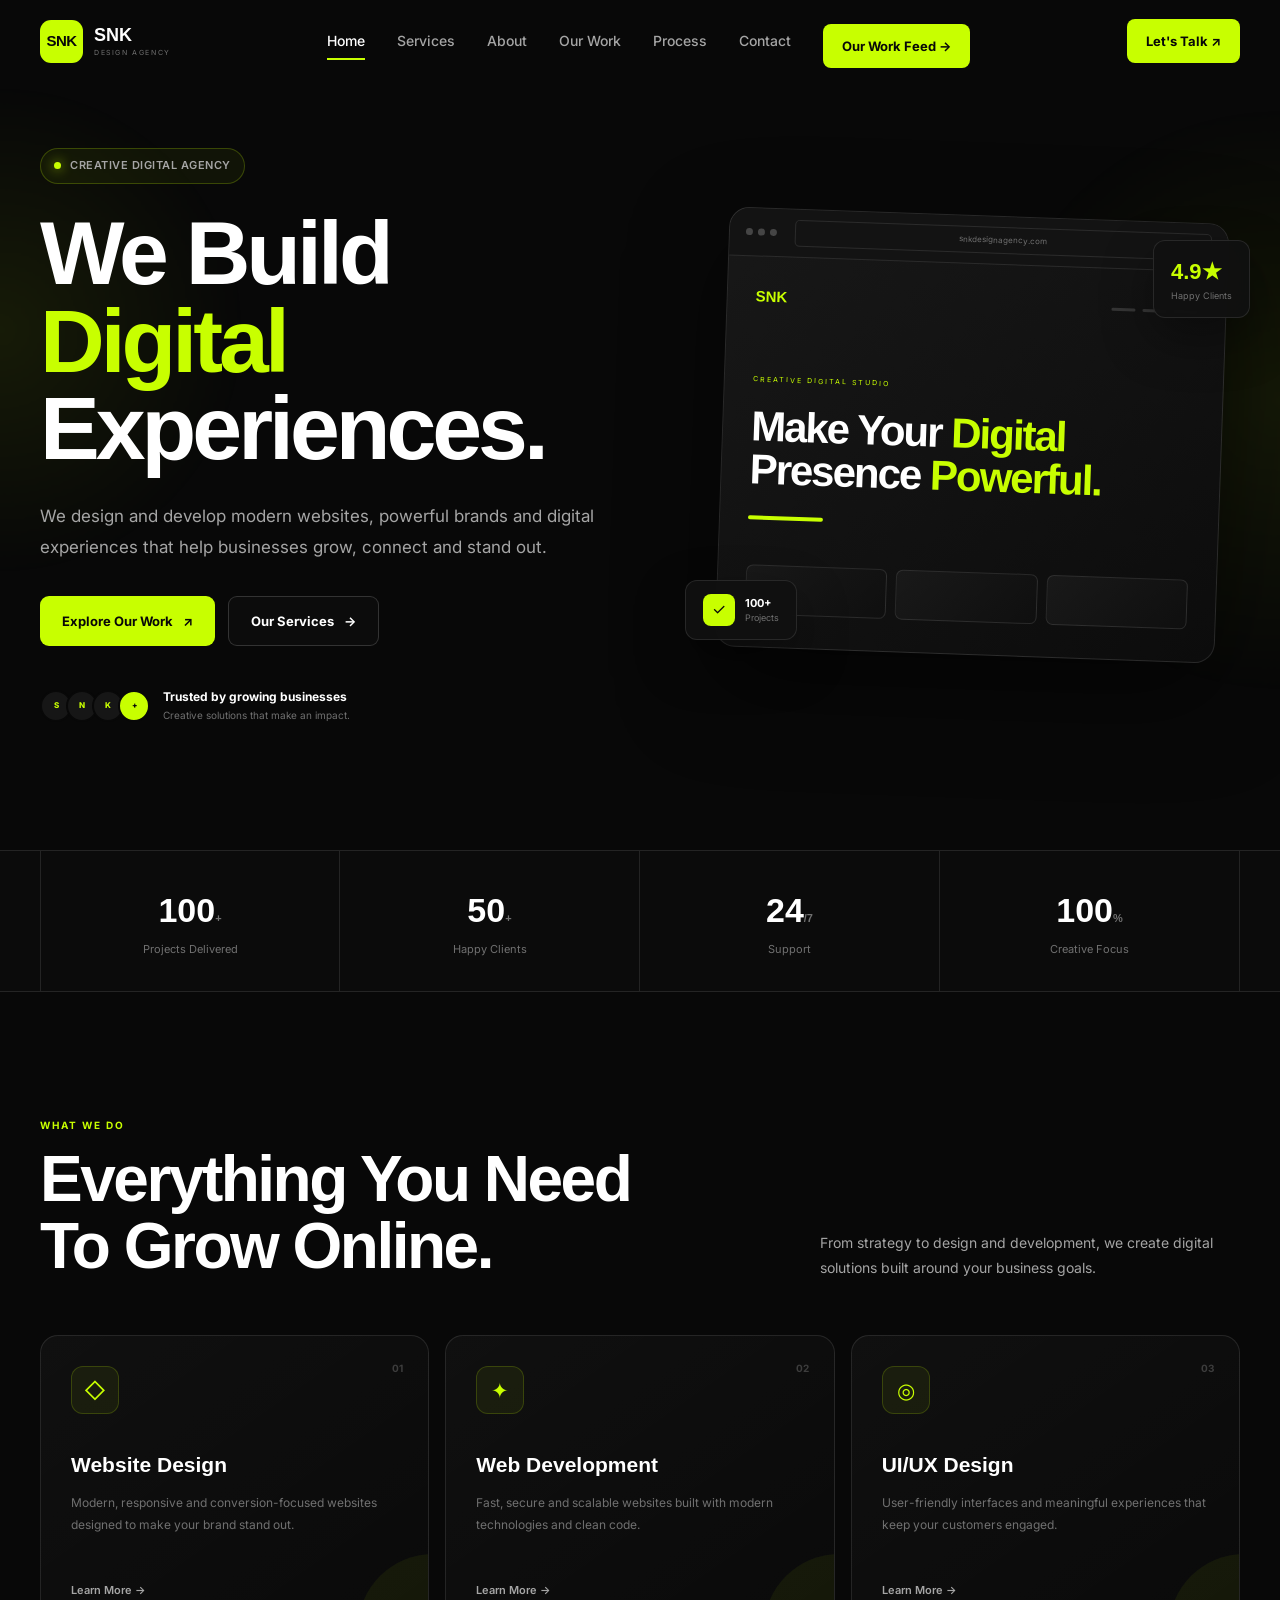
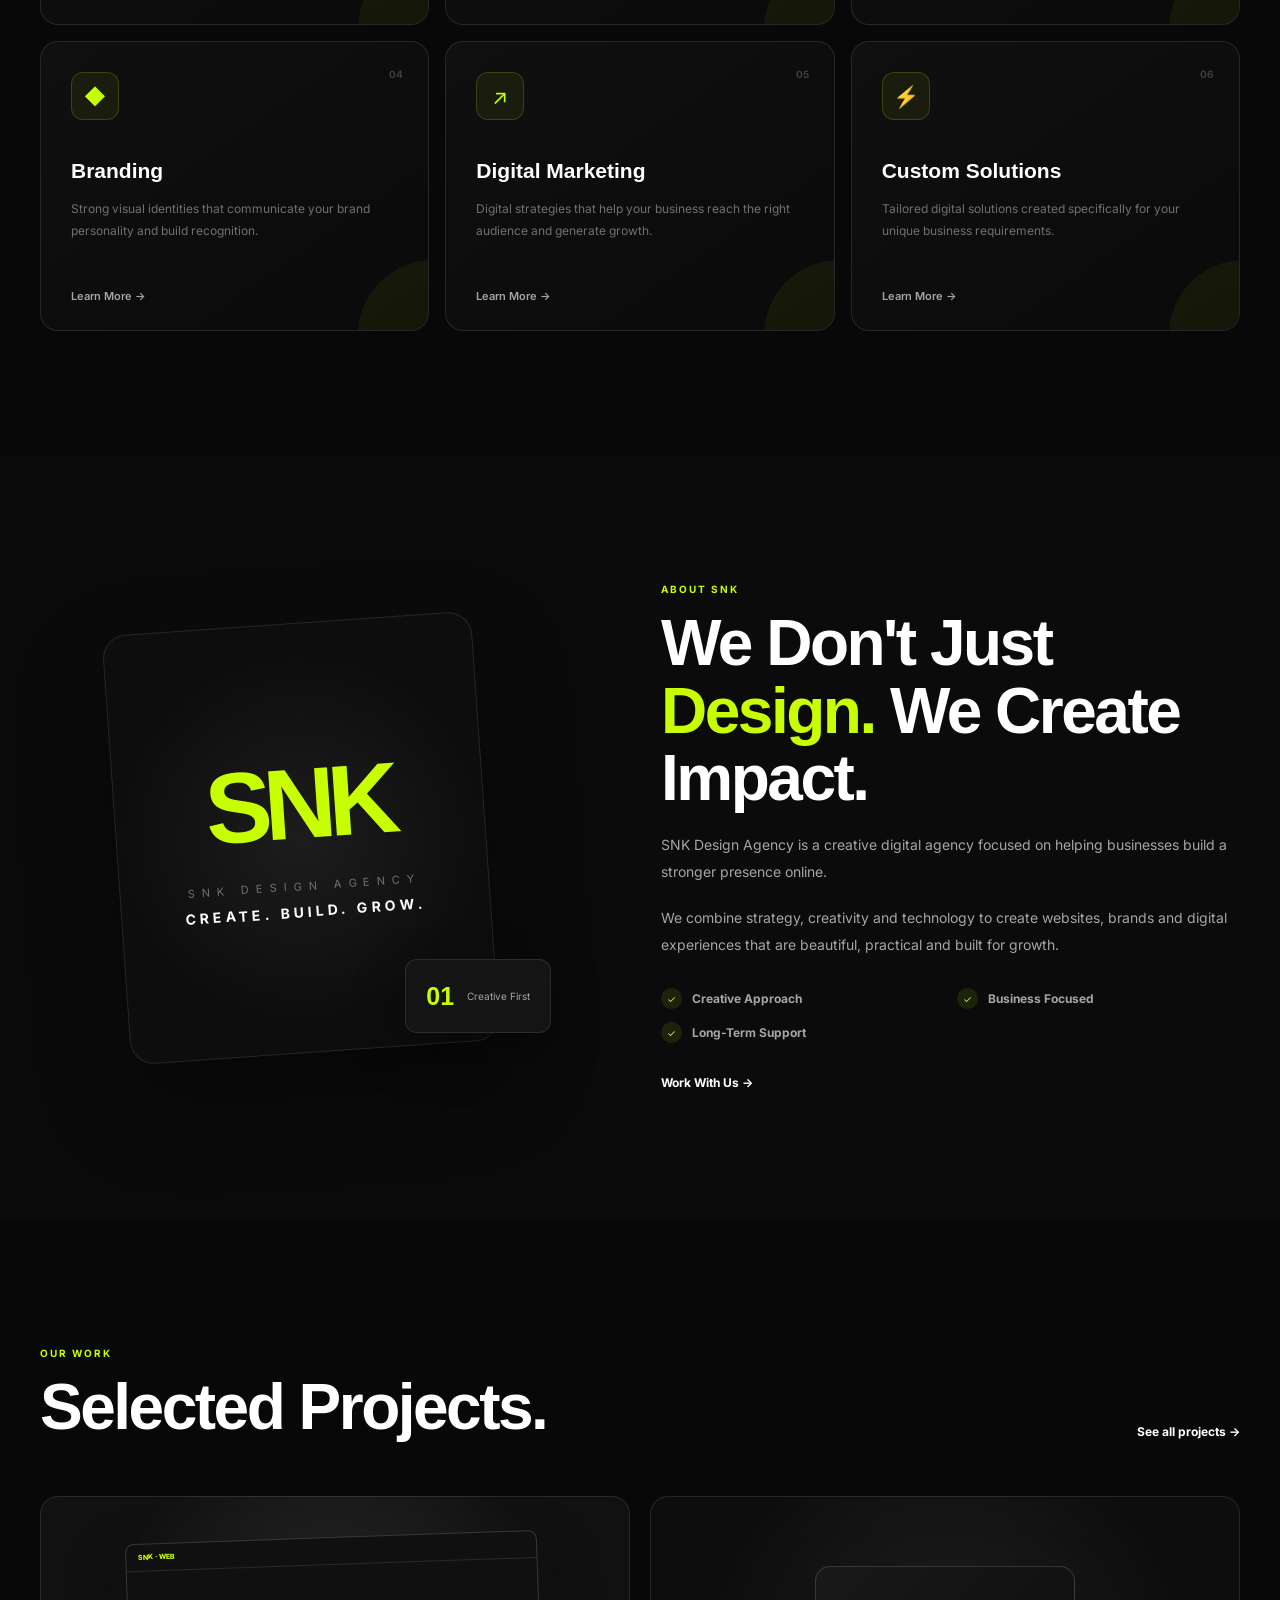
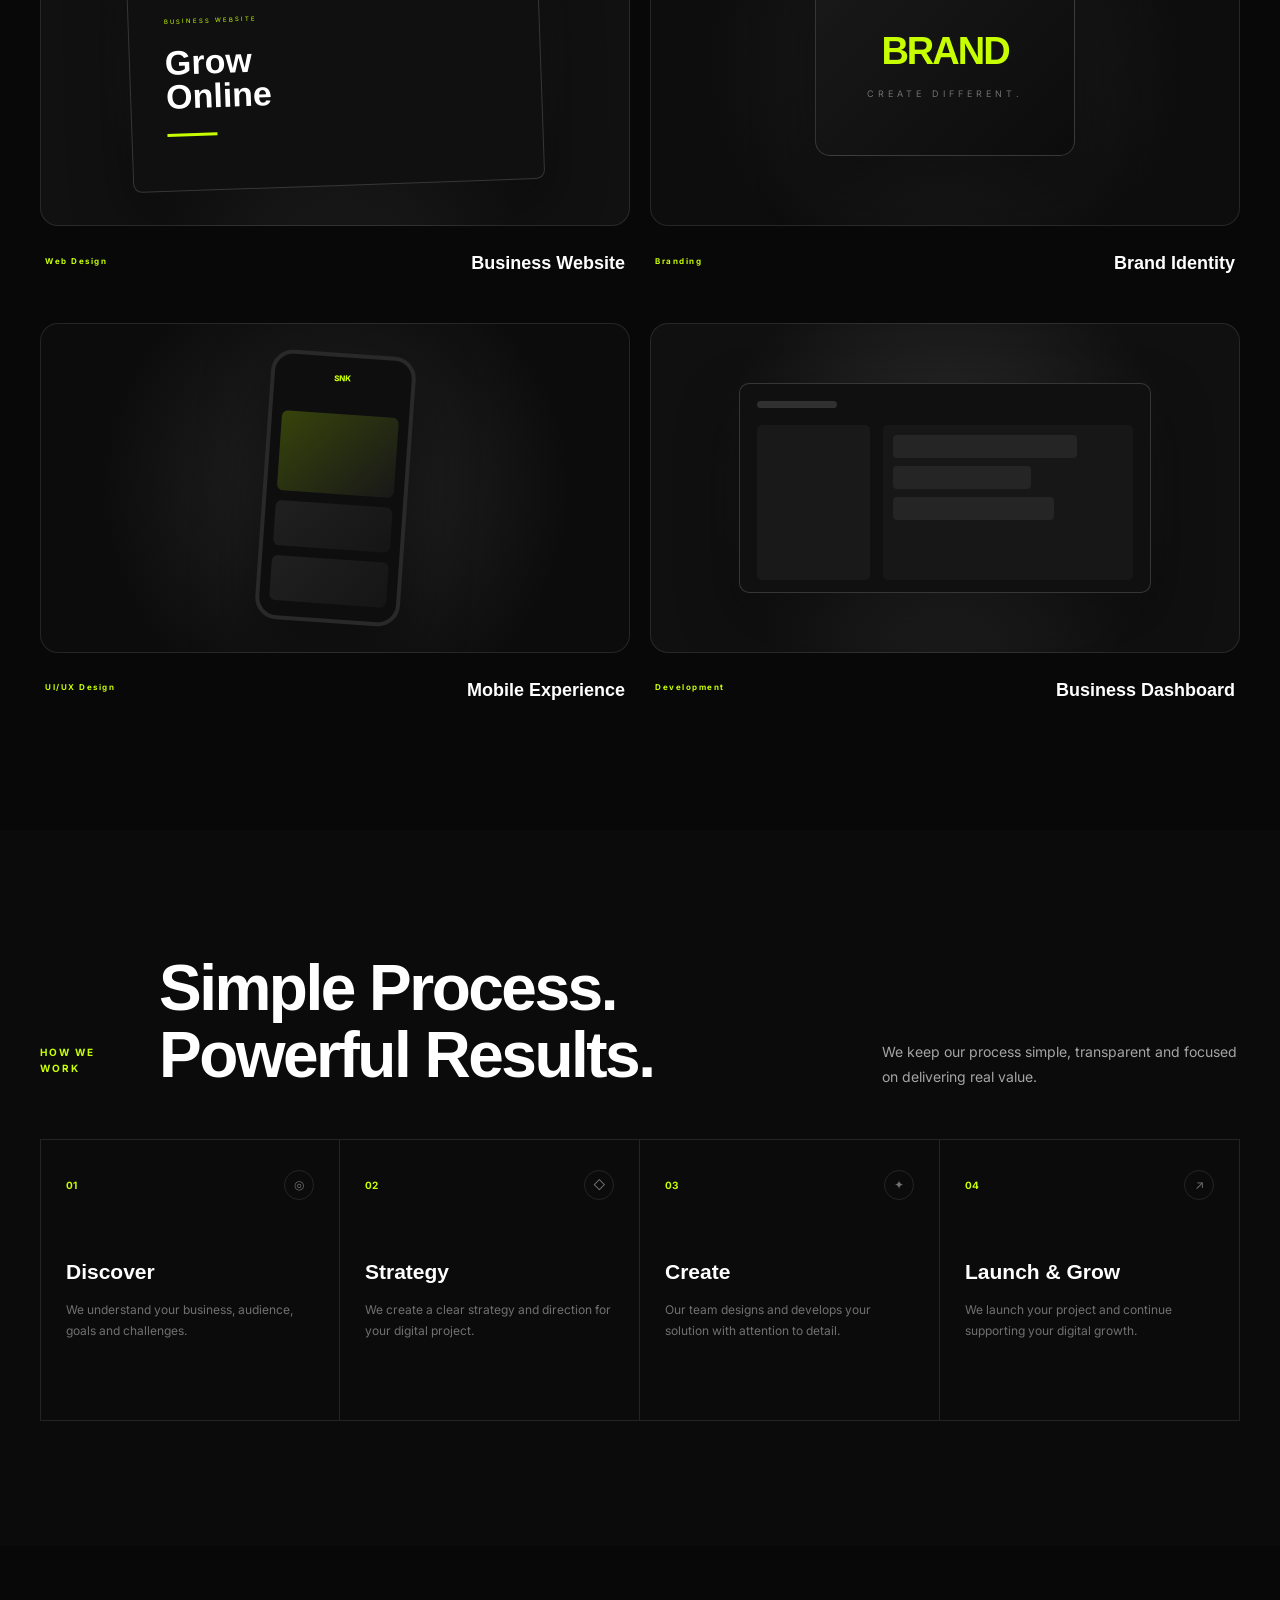
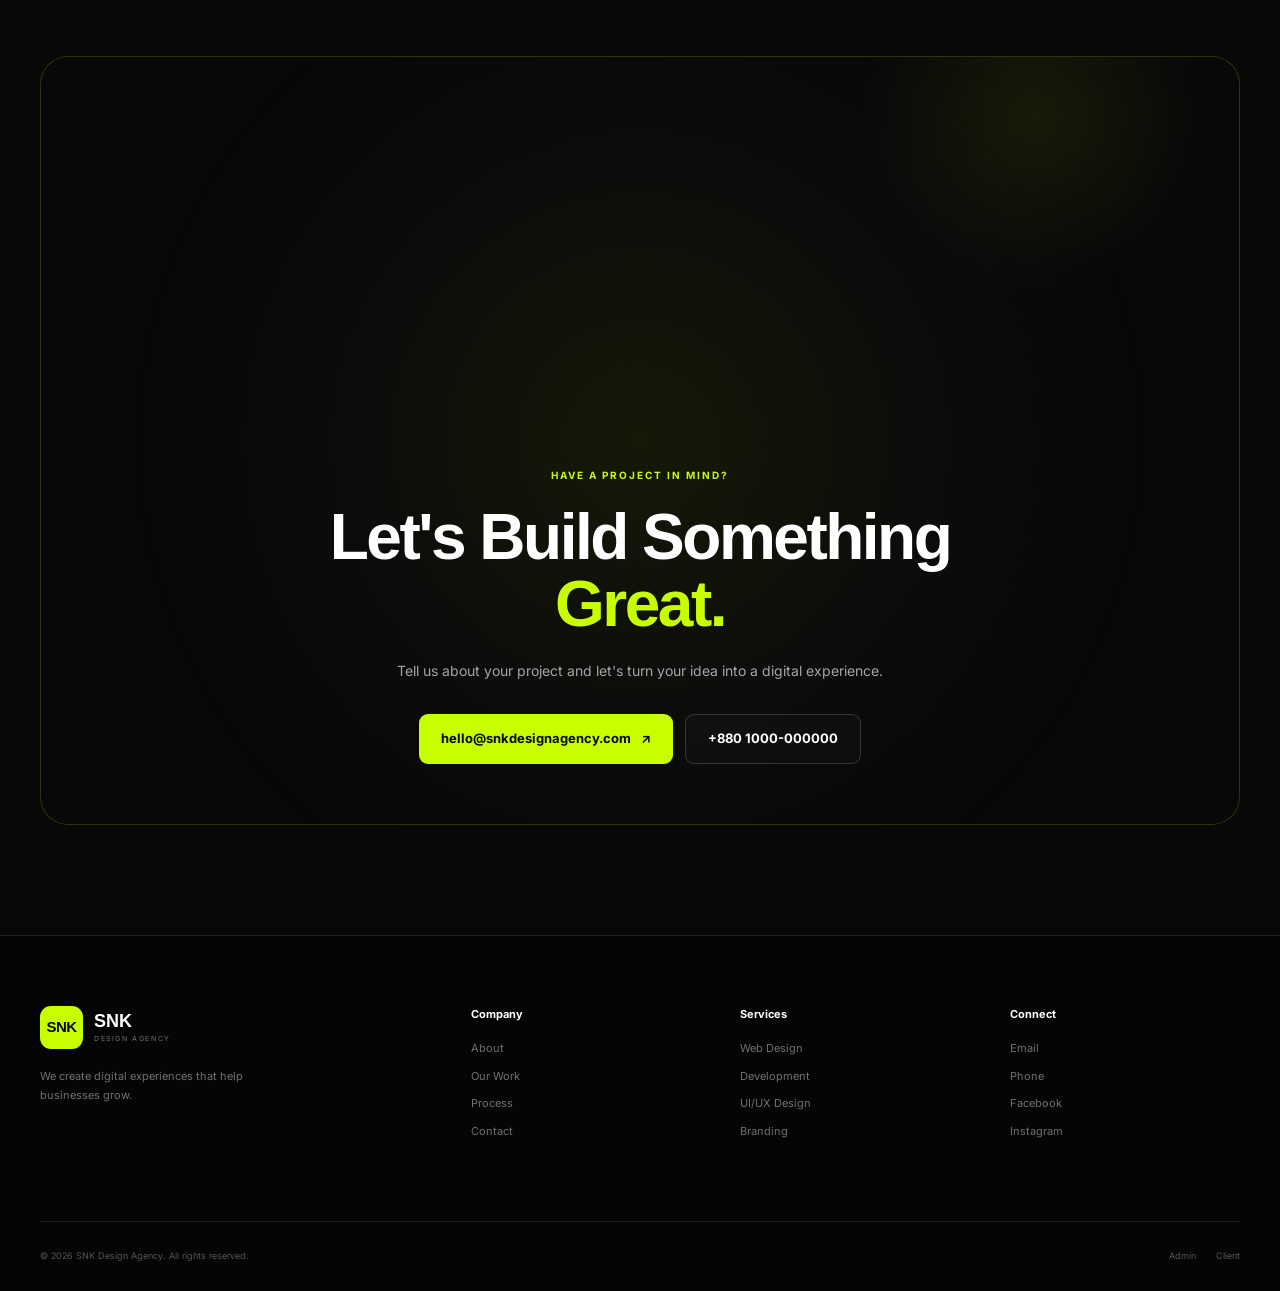
==== commit 3c7fae2c: "Add files via upload" ====
--- a/index.html
+++ b/index.html
@@ -40,17 +40,17 @@
        HEADER
        ===================================================== -->
 
-  <header class="site-header" id="siteHeader">
+  <header class="header" id="siteHeader">
 
     <div class="container nav-container">
 
-      <a href="#home" class="brand">
-
-        <div class="brand-mark">
+      <a href="#home" class="logo">
+
+        <div class="logo-mark">
           SNK
         </div>
 
-        <div class="brand-text">
+        <div class="logo-text">
           <strong>SNK</strong>
           <span>DESIGN AGENCY</span>
         </div>
@@ -58,7 +58,7 @@
       </a>
 
 
-      <nav class="main-nav" id="mainNav">
+      <nav class="nav-menu" id="mainNav">
 
         <a href="#home" class="nav-link active">
           Home
@@ -82,6 +82,10 @@
 
         <a href="#contact" class="nav-link">
           Contact
+        </a>
+
+        <a href="browse.html" class="nav-cta" style="margin-top:10px">
+          Our Work Feed →
         </a>
 
       </nav>
@@ -94,7 +98,7 @@
 
 
       <button
-        class="mobile-menu-button"
+        class="menu-toggle"
         id="mobileMenuButton"
         type="button"
         aria-label="Open Menu"
@@ -116,14 +120,17 @@
 
   <main>
 
-    <section class="hero-section" id="home">
-
-      <div class="container hero-grid">
+    <section class="hero" id="home">
+
+      <div class="hero-glow glow-one"></div>
+      <div class="hero-glow glow-two"></div>
+
+      <div class="container hero-container">
 
         <div class="hero-content">
 
           <div class="hero-badge">
-            <span class="hero-badge-dot"></span>
+            <span class="badge-dot"></span>
             Creative Digital Agency
           </div>
 
@@ -144,12 +151,12 @@
 
           <div class="hero-buttons">
 
-            <a href="#work" class="primary-button">
+            <a href="#work" class="btn btn-primary">
               Explore Our Work
               <span>↗</span>
             </a>
 
-            <a href="#services" class="secondary-button">
+            <a href="#services" class="btn btn-outline">
               Our Services
               <span>→</span>
             </a>
@@ -161,16 +168,16 @@
 
             <div class="trust-avatars">
 
-              <div class="trust-avatar">S</div>
-              <div class="trust-avatar">N</div>
-              <div class="trust-avatar">K</div>
-              <div class="trust-avatar">+</div>
+              <span>S</span>
+              <span>N</span>
+              <span>K</span>
+              <span>+</span>
 
             </div>
 
             <div class="trust-text">
               <strong>Trusted by growing businesses</strong>
-              <span>Creative solutions that make an impact.</span>
+              <small>Creative solutions that make an impact.</small>
             </div>
 
           </div>
@@ -182,17 +189,14 @@
 
         <div class="hero-visual">
 
-          <div class="visual-glow"></div>
-
-
-          <div class="browser-window">
+          <div class="main-card">
 
             <div class="browser-top">
 
               <div class="browser-dots">
-                <span></span>
-                <span></span>
-                <span></span>
+                <i></i>
+                <i></i>
+                <i></i>
               </div>
 
               <div class="browser-address">
@@ -204,22 +208,17 @@
 
             <div class="browser-content">
 
-              <div class="mockup-header">
-
-                <div class="mockup-logo">
-                  SNK
-                </div>
-
-                <div class="mockup-menu">
+              <div class="mini-nav">
+                <strong>SNK</strong>
+                <div>
                   <span></span>
                   <span></span>
                   <span></span>
                 </div>
-
-              </div>
-
-
-              <div class="mockup-main">
+              </div>
+
+
+              <div class="mini-hero">
 
                 <small>
                   CREATIVE DIGITAL STUDIO
@@ -227,46 +226,28 @@
 
                 <h3>
                   Make Your
-                  <strong>Digital</strong>
+                  <em>Digital</em>
                   Presence
-                  <strong>Powerful.</strong>
+                  <em>Powerful.</em>
                 </h3>
 
-                <div class="mockup-button">
-                  Start a Project →
-                </div>
-
-              </div>
-
-
-              <div class="mockup-cards">
-
-                <div class="mini-card">
-                  <div class="mini-icon">✦</div>
-                  <strong>Design</strong>
-                  <span>Creative UI/UX</span>
-                </div>
-
-                <div class="mini-card">
-                  <div class="mini-icon">⌘</div>
-                  <strong>Development</strong>
-                  <span>Modern Websites</span>
-                </div>
-
-                <div class="mini-card">
-                  <div class="mini-icon">↗</div>
-                  <strong>Growth</strong>
-                  <span>Digital Strategy</span>
-                </div>
-
-              </div>
-
-            </div>
-
-          </div>
-
-
-          <div class="floating-card floating-card-one">
+                <div class="mini-line"></div>
+
+              </div>
+
+
+              <div class="mini-boxes">
+                <div></div>
+                <div></div>
+                <div></div>
+              </div>
+
+            </div>
+
+          </div>
+
+
+          <div class="floating-card floating-one">
 
             <div class="floating-icon">
               ✓
@@ -280,13 +261,10 @@
           </div>
 
 
-          <div class="floating-card floating-card-two">
-
-            <div class="rating-stars">
-              ★★★★★
-            </div>
-
-            <strong>Happy Clients</strong>
+          <div class="floating-card floating-two">
+
+            <strong>4.9★</strong>
+            <span>Happy Clients</span>
 
           </div>
 
@@ -307,22 +285,22 @@
 
         <div class="stat-item">
           <strong>100<span>+</span></strong>
-          <p>Projects Delivered</p>
+          <span>Projects Delivered</span>
         </div>
 
         <div class="stat-item">
           <strong>50<span>+</span></strong>
-          <p>Happy Clients</p>
+          <span>Happy Clients</span>
         </div>
 
         <div class="stat-item">
           <strong>24<span>/7</span></strong>
-          <p>Support</p>
+          <span>Support</span>
         </div>
 
         <div class="stat-item">
           <strong>100<span>%</span></strong>
-          <p>Creative Focus</p>
+          <span>Creative Focus</span>
         </div>
 
       </div>
@@ -364,158 +342,51 @@
         <div class="services-grid">
 
           <article class="service-card">
-
-            <div class="service-number">
-              01
-            </div>
-
-            <div class="service-icon">
-              ◇
-            </div>
-
-            <h3>
-              Website Design
-            </h3>
-
-            <p>
-              Modern, responsive and conversion-focused
-              websites designed to make your brand stand out.
-            </p>
-
-            <a href="#contact" class="service-link">
-              Learn More →
-            </a>
-
-          </article>
-
+            <div class="service-number">01</div>
+            <div class="service-icon">◇</div>
+            <h3>Website Design</h3>
+            <p>Modern, responsive and conversion-focused websites designed to make your brand stand out.</p>
+            <a href="#contact">Learn More →</a>
+          </article>
 
           <article class="service-card">
-
-            <div class="service-number">
-              02
-            </div>
-
-            <div class="service-icon">
-              ✦
-            </div>
-
-            <h3>
-              Web Development
-            </h3>
-
-            <p>
-              Fast, secure and scalable websites built
-              with modern technologies and clean code.
-            </p>
-
-            <a href="#contact" class="service-link">
-              Learn More →
-            </a>
-
-          </article>
-
+            <div class="service-number">02</div>
+            <div class="service-icon">✦</div>
+            <h3>Web Development</h3>
+            <p>Fast, secure and scalable websites built with modern technologies and clean code.</p>
+            <a href="#contact">Learn More →</a>
+          </article>
 
           <article class="service-card">
-
-            <div class="service-number">
-              03
-            </div>
-
-            <div class="service-icon">
-              ◎
-            </div>
-
-            <h3>
-              UI/UX Design
-            </h3>
-
-            <p>
-              User-friendly interfaces and meaningful
-              experiences that keep your customers engaged.
-            </p>
-
-            <a href="#contact" class="service-link">
-              Learn More →
-            </a>
-
-          </article>
-
+            <div class="service-number">03</div>
+            <div class="service-icon">◎</div>
+            <h3>UI/UX Design</h3>
+            <p>User-friendly interfaces and meaningful experiences that keep your customers engaged.</p>
+            <a href="#contact">Learn More →</a>
+          </article>
 
           <article class="service-card">
-
-            <div class="service-number">
-              04
-            </div>
-
-            <div class="service-icon">
-              ◆
-            </div>
-
-            <h3>
-              Branding
-            </h3>
-
-            <p>
-              Strong visual identities that communicate
-              your brand personality and build recognition.
-            </p>
-
-            <a href="#contact" class="service-link">
-              Learn More →
-            </a>
-
-          </article>
-
+            <div class="service-number">04</div>
+            <div class="service-icon">◆</div>
+            <h3>Branding</h3>
+            <p>Strong visual identities that communicate your brand personality and build recognition.</p>
+            <a href="#contact">Learn More →</a>
+          </article>
 
           <article class="service-card">
-
-            <div class="service-number">
-              05
-            </div>
-
-            <div class="service-icon">
-              ↗
-            </div>
-
-            <h3>
-              Digital Marketing
-            </h3>
-
-            <p>
-              Digital strategies that help your business
-              reach the right audience and generate growth.
-            </p>
-
-            <a href="#contact" class="service-link">
-              Learn More →
-            </a>
-
-          </article>
-
+            <div class="service-number">05</div>
+            <div class="service-icon">↗</div>
+            <h3>Digital Marketing</h3>
+            <p>Digital strategies that help your business reach the right audience and generate growth.</p>
+            <a href="#contact">Learn More →</a>
+          </article>
 
           <article class="service-card">
-
-            <div class="service-number">
-              06
-            </div>
-
-            <div class="service-icon">
-              ⚡
-            </div>
-
-            <h3>
-              Custom Solutions
-            </h3>
-
-            <p>
-              Tailored digital solutions created specifically
-              for your unique business requirements.
-            </p>
-
-            <a href="#contact" class="service-link">
-              Learn More →
-            </a>
-
+            <div class="service-number">06</div>
+            <div class="service-icon">⚡</div>
+            <h3>Custom Solutions</h3>
+            <p>Tailored digital solutions created specifically for your unique business requirements.</p>
+            <a href="#contact">Learn More →</a>
           </article>
 
         </div>
@@ -536,28 +407,10 @@
         <div class="about-visual">
 
           <div class="about-main-card">
-
-            <span class="about-small-label">
-              SNK DESIGN AGENCY
-            </span>
-
-            <div class="about-big-text">
-              CREATE.
-              <br>
-              BUILD.
-              <br>
-              <span>GROW.</span>
-            </div>
-
-            <div class="about-line"></div>
-
-            <p>
-              Turning ideas into meaningful
-              digital experiences.
-            </p>
-
-          </div>
-
+            <div class="about-logo">SNK</div>
+            <span>SNK DESIGN AGENCY</span>
+            <strong>CREATE. BUILD. GROW.</strong>
+          </div>
 
           <div class="about-small-card">
             <strong>01</strong>
@@ -569,9 +422,7 @@
 
         <div class="about-content">
 
-          <span class="section-label">
-            ABOUT SNK
-          </span>
+          <span class="section-label">ABOUT SNK</span>
 
           <h2>
             We Don't Just
@@ -594,36 +445,26 @@
 
           <div class="about-features">
 
-            <div class="about-feature">
+            <div>
               <span>✓</span>
-              <div>
-                <strong>Creative Approach</strong>
-                <p>Fresh ideas for every project.</p>
-              </div>
-            </div>
-
-            <div class="about-feature">
+              <div><strong>Creative Approach</strong></div>
+            </div>
+
+            <div>
               <span>✓</span>
-              <div>
-                <strong>Business Focused</strong>
-                <p>Design that supports your goals.</p>
-              </div>
-            </div>
-
-            <div class="about-feature">
+              <div><strong>Business Focused</strong></div>
+            </div>
+
+            <div>
               <span>✓</span>
-              <div>
-                <strong>Long-Term Support</strong>
-                <p>We stay with you after launch.</p>
-              </div>
-            </div>
-
-          </div>
-
-
-          <a href="#contact" class="primary-button">
-            Work With Us
-            <span>↗</span>
+              <div><strong>Long-Term Support</strong></div>
+            </div>
+
+          </div>
+
+
+          <a href="#contact" class="text-link">
+            Work With Us →
           </a>
 
         </div>
@@ -644,19 +485,12 @@
         <div class="section-heading">
 
           <div>
-
-            <span class="section-label">
-              OUR WORK
-            </span>
-
-            <h2>
-              Selected Projects.
-            </h2>
-
-          </div>
-
-          <a href="#contact" class="text-button">
-            Start Your Project →
+            <span class="section-label">OUR WORK</span>
+            <h2>Selected Projects.</h2>
+          </div>
+
+          <a href="browse.html" class="text-link">
+            See all projects →
           </a>
 
         </div>
@@ -664,133 +498,71 @@
 
         <div class="work-grid">
 
-          <article class="work-card work-large">
-
-            <div class="work-image work-image-one">
-
-              <div class="work-browser">
-
-                <div class="work-browser-top">
+          <article class="work-card">
+            <div class="work-image project-one">
+              <div class="project-browser">
+                <div class="project-header">SNK · WEB</div>
+                <div class="project-content">
+                  <small>BUSINESS WEBSITE</small>
+                  <strong>Grow<br>Online</strong>
+                  <span></span>
+                </div>
+              </div>
+            </div>
+            <div class="work-info">
+              <span>Web Design</span>
+              <h3>Business Website</h3>
+            </div>
+          </article>
+
+          <article class="work-card">
+            <div class="work-image project-two">
+              <div class="brand-preview">
+                <strong>BRAND</strong>
+                <span>CREATE DIFFERENT.</span>
+              </div>
+            </div>
+            <div class="work-info">
+              <span>Branding</span>
+              <h3>Brand Identity</h3>
+            </div>
+          </article>
+
+          <article class="work-card">
+            <div class="work-image project-three">
+              <div class="mobile-screen">
+                <div class="mobile-top">SNK</div>
+                <div class="mobile-content">
                   <span></span>
                   <span></span>
                   <span></span>
                 </div>
-
-                <div class="work-browser-body">
-
-                  <div class="fake-sidebar"></div>
-
-                  <div class="fake-content">
-
-                    <div class="fake-title"></div>
-                    <div class="fake-title short"></div>
-
-                    <div class="fake-boxes">
-                      <span></span>
-                      <span></span>
-                      <span></span>
-                    </div>
-
+              </div>
+            </div>
+            <div class="work-info">
+              <span>UI/UX Design</span>
+              <h3>Mobile Experience</h3>
+            </div>
+          </article>
+
+          <article class="work-card">
+            <div class="work-image project-four">
+              <div class="project-ui">
+                <div class="ui-top"></div>
+                <div class="ui-columns">
+                  <div></div>
+                  <div>
+                    <span></span>
+                    <span></span>
+                    <span></span>
                   </div>
-
                 </div>
-
-              </div>
-
-            </div>
-
+              </div>
+            </div>
             <div class="work-info">
-              <div>
-                <span>Web Design</span>
-                <h3>Business Website</h3>
-              </div>
-              <a href="#contact">↗</a>
-            </div>
-
-          </article>
-
-
-          <article class="work-card">
-
-            <div class="work-image work-image-two">
-
-              <div class="brand-preview">
-                <span>YOUR</span>
-                <strong>BRAND</strong>
-                <small>CREATE DIFFERENT.</small>
-              </div>
-
-            </div>
-
-            <div class="work-info">
-              <div>
-                <span>Branding</span>
-                <h3>Brand Identity</h3>
-              </div>
-              <a href="#contact">↗</a>
-            </div>
-
-          </article>
-
-
-          <article class="work-card">
-
-            <div class="work-image work-image-three">
-
-              <div class="mobile-preview">
-
-                <div class="mobile-top"></div>
-
-                <div class="mobile-content">
-                  <span></span>
-                  <strong></strong>
-                  <i></i>
-                  <i></i>
-                </div>
-
-              </div>
-
-            </div>
-
-            <div class="work-info">
-              <div>
-                <span>UI/UX Design</span>
-                <h3>Mobile Experience</h3>
-              </div>
-              <a href="#contact">↗</a>
-            </div>
-
-          </article>
-
-
-          <article class="work-card">
-
-            <div class="work-image work-image-four">
-
-              <div class="dashboard-preview">
-
-                <div class="dashboard-bar"></div>
-
-                <div class="dashboard-chart">
-                  <span></span>
-                  <span></span>
-                  <span></span>
-                  <span></span>
-                  <span></span>
-                </div>
-
-              </div>
-
-            </div>
-
-            <div class="work-info">
-              <div>
-                <span>Development</span>
-                <h3>Business Dashboard</h3>
-              </div>
-              <a href="#contact">↗</a>
-            </div>
-
+              <span>Development</span>
+              <h3>Business Dashboard</h3>
+            </div>
           </article>
 
         </div>
@@ -808,113 +580,37 @@
 
       <div class="container">
 
-        <div class="section-heading centered">
-
-          <span class="section-label">
-            HOW WE WORK
-          </span>
-
-          <h2>
-            Simple Process.
-            <br>
-            Powerful Results.
-          </h2>
-
-          <p>
-            We keep our process simple, transparent and
-            focused on delivering real value.
-          </p>
-
+        <div class="section-heading process-heading">
+          <span class="section-label">HOW WE WORK</span>
+          <h2>Simple Process. Powerful Results.</h2>
+          <p>We keep our process simple, transparent and focused on delivering real value.</p>
         </div>
 
 
         <div class="process-grid">
 
           <div class="process-item">
-
-            <div class="process-number">
-              01
-            </div>
-
-            <div class="process-icon">
-              ◎
-            </div>
-
-            <h3>
-              Discover
-            </h3>
-
-            <p>
-              We understand your business, audience,
-              goals and challenges.
-            </p>
-
-          </div>
-
+            <div class="process-top"><span>01</span><div>◎</div></div>
+            <h3>Discover</h3>
+            <p>We understand your business, audience, goals and challenges.</p>
+          </div>
 
           <div class="process-item">
-
-            <div class="process-number">
-              02
-            </div>
-
-            <div class="process-icon">
-              ◇
-            </div>
-
-            <h3>
-              Strategy
-            </h3>
-
-            <p>
-              We create a clear strategy and direction
-              for your digital project.
-            </p>
-
-          </div>
-
+            <div class="process-top"><span>02</span><div>◇</div></div>
+            <h3>Strategy</h3>
+            <p>We create a clear strategy and direction for your digital project.</p>
+          </div>
 
           <div class="process-item">
-
-            <div class="process-number">
-              03
-            </div>
-
-            <div class="process-icon">
-              ✦
-            </div>
-
-            <h3>
-              Create
-            </h3>
-
-            <p>
-              Our team designs and develops your
-              solution with attention to detail.
-            </p>
-
-          </div>
-
+            <div class="process-top"><span>03</span><div>✦</div></div>
+            <h3>Create</h3>
+            <p>Our team designs and develops your solution with attention to detail.</p>
+          </div>
 
           <div class="process-item">
-
-            <div class="process-number">
-              04
-            </div>
-
-            <div class="process-icon">
-              ↗
-            </div>
-
-            <h3>
-              Launch & Grow
-            </h3>
-
-            <p>
-              We launch your project and continue
-              supporting your digital growth.
-            </p>
-
+            <div class="process-top"><span>04</span><div>↗</div></div>
+            <h3>Launch & Grow</h3>
+            <p>We launch your project and continue supporting your digital growth.</p>
           </div>
 
         </div>
@@ -934,12 +630,9 @@
 
         <div class="cta-box">
 
-          <div class="cta-decoration cta-decoration-one"></div>
-          <div class="cta-decoration cta-decoration-two"></div>
-
-          <span class="section-label">
-            HAVE A PROJECT IN MIND?
-          </span>
+          <div class="cta-glow"></div>
+
+          <span class="section-label">HAVE A PROJECT IN MIND?</span>
 
           <h2>
             Let's Build Something
@@ -954,18 +647,12 @@
 
           <div class="cta-buttons">
 
-            <a
-              href="mailto:hello@snkdesignagency.com"
-              class="primary-button"
-            >
+            <a href="mailto:hello@snkdesignagency.com" class="btn btn-primary">
               hello@snkdesignagency.com
               <span>↗</span>
             </a>
 
-            <a
-              href="tel:+8801000000000"
-              class="secondary-button"
-            >
+            <a href="tel:+8801000000000" class="btn btn-outline">
               +880 1000-000000
             </a>
 
@@ -984,279 +671,65 @@
        FOOTER
        ===================================================== -->
 
-  <footer class="site-footer">
-
-    <div class="container">
-
-      <div class="footer-grid">
-
-        <div class="footer-brand">
-
-          <a href="#home" class="brand">
-
-            <div class="brand-mark">
-              SNK
-            </div>
-
-            <div class="brand-text">
-              <strong>SNK</strong>
-              <span>DESIGN AGENCY</span>
-            </div>
-
-          </a>
-
-          <p>
-            We create digital experiences that
-            help businesses grow.
-          </p>
-
-        </div>
-
-
-        <div class="footer-column">
-
-          <h4>
-            Company
-          </h4>
-
-          <a href="#about">About</a>
-          <a href="#work">Our Work</a>
-          <a href="#process">Process</a>
-          <a href="#contact">Contact</a>
-
-        </div>
-
-
-        <div class="footer-column">
-
-          <h4>
-            Services
-          </h4>
-
-          <a href="#services">Web Design</a>
-          <a href="#services">Development</a>
-          <a href="#services">UI/UX Design</a>
-          <a href="#services">Branding</a>
-
-        </div>
-
-
-        <div class="footer-column">
-
-          <h4>
-            Connect
-          </h4>
-
-          <a href="mailto:hello@snkdesignagency.com">
-            Email
-          </a>
-
-          <a href="tel:+8801000000000">
-            Phone
-          </a>
-
-          <a href="#" target="_blank">
-            Facebook
-          </a>
-
-          <a href="#" target="_blank">
-            Instagram
-          </a>
-
-        </div>
-
-      </div>
-
-
-      <div class="footer-bottom">
-
-        <p>
-          © 2026 SNK Design Agency. All rights reserved.
-        </p>
-
-        <p>
-          Designed & Built by SNK
-        </p>
-
+  <footer class="footer">
+
+    <div class="container footer-top">
+
+      <div class="footer-brand">
+
+        <a href="#home" class="logo">
+          <div class="logo-mark">SNK</div>
+          <div class="logo-text"><strong>SNK</strong><span>DESIGN AGENCY</span></div>
+        </a>
+
+        <p>We create digital experiences that help businesses grow.</p>
+
+      </div>
+
+
+      <div class="footer-column">
+        <h4>Company</h4>
+        <a href="#about">About</a>
+        <a href="#work">Our Work</a>
+        <a href="#process">Process</a>
+        <a href="#contact">Contact</a>
+      </div>
+
+
+      <div class="footer-column">
+        <h4>Services</h4>
+        <a href="#services">Web Design</a>
+        <a href="#services">Development</a>
+        <a href="#services">UI/UX Design</a>
+        <a href="#services">Branding</a>
+      </div>
+
+
+      <div class="footer-column">
+        <h4>Connect</h4>
+        <a href="mailto:hello@snkdesignagency.com">Email</a>
+        <a href="tel:+8801000000000">Phone</a>
+        <a href="#" target="_blank">Facebook</a>
+        <a href="#" target="_blank">Instagram</a>
       </div>
 
     </div>
 
+
+    <div class="container footer-bottom">
+
+      <p>© <span data-current-year></span> SNK Design Agency. All rights reserved.</p>
+
+      <div>
+        <a href="admin-login.html">Admin</a>
+        <a href="client.html">Client</a>
+      </div>
+
+    </div>
+
   </footer>
 
-
-  <!-- =====================================================
-       JAVASCRIPT
-       ===================================================== -->
-
-  <script>
-
-    document.addEventListener("DOMContentLoaded", function () {
-
-      const mobileButton =
-        document.getElementById("mobileMenuButton");
-
-      const mainNav =
-        document.getElementById("mainNav");
-
-      const navLinks =
-        document.querySelectorAll(".nav-link");
-
-      const siteHeader =
-        document.getElementById("siteHeader");
-
-
-      /* Mobile Menu */
-
-      if (mobileButton && mainNav) {
-
-        mobileButton.addEventListener("click", function () {
-
-          const isOpen =
-            mainNav.classList.toggle("mobile-open");
-
-          mobileButton.classList.toggle("active", isOpen);
-
-          mobileButton.setAttribute(
-            "aria-expanded",
-            isOpen ? "true" : "false"
-          );
-
-        });
-
-
-        navLinks.forEach(function (link) {
-
-          link.addEventListener("click", function () {
-
-            mainNav.classList.remove("mobile-open");
-
-            mobileButton.classList.remove("active");
-
-            mobileButton.setAttribute(
-              "aria-expanded",
-              "false"
-            );
-
-          });
-
-        });
-
-      }
-
-
-      /* Header Scroll Effect */
-
-      function handleHeaderScroll() {
-
-        if (!siteHeader) return;
-
-        if (window.scrollY > 40) {
-          siteHeader.classList.add("scrolled");
-        } else {
-          siteHeader.classList.remove("scrolled");
-        }
-
-      }
-
-      window.addEventListener(
-        "scroll",
-        handleHeaderScroll
-      );
-
-      handleHeaderScroll();
-
-
-      /* Active Navigation */
-
-      const sections =
-        document.querySelectorAll("section[id]");
-
-      function updateActiveNav() {
-
-        let current = "";
-
-        sections.forEach(function (section) {
-
-          const sectionTop =
-            section.offsetTop - 150;
-
-          if (window.scrollY >= sectionTop) {
-            current = section.getAttribute("id");
-          }
-
-        });
-
-
-        navLinks.forEach(function (link) {
-
-          link.classList.remove("active");
-
-          const href =
-            link.getAttribute("href");
-
-          if (href === "#" + current) {
-            link.classList.add("active");
-          }
-
-        });
-
-      }
-
-      window.addEventListener(
-        "scroll",
-        updateActiveNav
-      );
-
-      updateActiveNav();
-
-
-      /* Smooth Scroll */
-
-      document.querySelectorAll(
-        'a[href^="#"]'
-      ).forEach(function (anchor) {
-
-        anchor.addEventListener(
-          "click",
-          function (event) {
-
-            const targetId =
-              this.getAttribute("href");
-
-            if (
-              targetId === "#" ||
-              !document.querySelector(targetId)
-            ) {
-              return;
-            }
-
-            event.preventDefault();
-
-            const target =
-              document.querySelector(targetId);
-
-            const headerHeight =
-              siteHeader
-                ? siteHeader.offsetHeight
-                : 0;
-
-            const targetPosition =
-              target.offsetTop - headerHeight;
-
-            window.scrollTo({
-              top: targetPosition,
-              behavior: "smooth"
-            });
-
-          }
-        );
-
-      });
-
-    });
-
-  </script>
+  <script src="script.js"></script>
 
 </body>
 </html>
--- a/style.css
+++ b/style.css
@@ -1,11 +1,6 @@
 /* =========================================================
    SNK DESIGN AGENCY
    MAIN STYLESHEET
-   ========================================================= */
-
-
-/* =========================================================
-   RESET
    ========================================================= */
 
 * {
@@ -26,2691 +21,458 @@
   overflow-x: hidden;
 }
 
-body.page-loaded {
-  opacity: 1;
-}
-
-a {
-  color: inherit;
-  text-decoration: none;
-}
-
-button,
-input,
-textarea,
-select {
-  font: inherit;
-}
-
-button {
-  border: 0;
-}
-
-img {
-  max-width: 100%;
-  display: block;
-}
-
-
-/* =========================================================
-   VARIABLES
-   ========================================================= */
+a { color: inherit; text-decoration: none; }
+button, input, textarea, select { font: inherit; }
+button { border: 0; cursor: pointer; }
+img { max-width: 100%; display: block; }
 
 :root {
   --bg: #080808;
   --bg-soft: #0e0e0e;
   --card: #111111;
   --card-light: #161616;
-
   --text: #ffffff;
   --text-soft: #a5a5a5;
   --text-muted: #707070;
-
   --accent: #c8ff00;
   --accent-dark: #9fc900;
-
   --border: rgba(255, 255, 255, 0.10);
   --border-light: rgba(255, 255, 255, 0.16);
-
   --container: 1200px;
-
   --radius-sm: 10px;
   --radius-md: 18px;
   --radius-lg: 28px;
-
   --transition: 0.3s ease;
 }
 
-
-/* =========================================================
-   CONTAINER
-   ========================================================= */
-
 .container {
-  width: min(
-    calc(100% - 40px),
-    var(--container)
-  );
-
+  width: min(calc(100% - 40px), var(--container));
   margin-inline: auto;
 }
 
-
-/* =========================================================
-   HEADER
-   ========================================================= */
-
+/* HEADER */
 .header {
   position: fixed;
-  top: 0;
-  left: 0;
-
+  top: 0; left: 0;
   width: 100%;
-
   z-index: 1000;
-
   border-bottom: 1px solid transparent;
-
-  transition:
-    background var(--transition),
-    border-color var(--transition),
-    backdrop-filter var(--transition);
-}
-
+  transition: background var(--transition), border-color var(--transition), backdrop-filter var(--transition);
+}
 .header.scrolled {
   background: rgba(8, 8, 8, 0.88);
   border-bottom-color: var(--border);
   backdrop-filter: blur(18px);
 }
-
-.nav-container {
-  min-height: 82px;
-
-  display: flex;
-  align-items: center;
-  justify-content: space-between;
-
-  gap: 30px;
-}
-
-
-/* =========================================================
-   LOGO
-   ========================================================= */
-
-.logo {
-  display: inline-flex;
-  align-items: center;
-
-  gap: 11px;
-
-  flex-shrink: 0;
-}
-
+.nav-container { min-height: 82px; display: flex; align-items: center; justify-content: space-between; gap: 30px; }
+
+/* LOGO */
+.logo { display: inline-flex; align-items: center; gap: 11px; flex-shrink: 0; }
 .logo-mark {
-  width: 43px;
-  height: 43px;
-
-  display: flex;
-  align-items: center;
-  justify-content: center;
-
-  background: var(--accent);
-  color: #080808;
-
-  border-radius: 11px;
-
-  font-family: "Space Grotesk", sans-serif;
-  font-size: 15px;
-  font-weight: 800;
-
-  letter-spacing: -0.5px;
-}
-
-.logo-text {
-  display: flex;
-  flex-direction: column;
-
-  line-height: 1;
-}
-
-.logo-text strong {
-  font-family: "Space Grotesk", sans-serif;
-
-  font-size: 18px;
-  font-weight: 700;
-}
-
-.logo-text span {
-  margin-top: 5px;
-
-  font-size: 7px;
-  letter-spacing: 1.6px;
-
-  color: var(--text-muted);
-}
-
-
-/* =========================================================
-   NAVIGATION
-   ========================================================= */
-
-.nav-menu {
-  display: flex;
-  align-items: center;
-
-  gap: 32px;
-}
-
-.nav-link {
-  position: relative;
-
-  color: var(--text-soft);
-
-  font-size: 14px;
-  font-weight: 500;
-
-  transition:
-    color var(--transition);
-}
-
-.nav-link:hover,
-.nav-link.active {
-  color: #ffffff;
-}
-
+  width: 43px; height: 43px; display: flex; align-items: center; justify-content: center;
+  background: var(--accent); color: #080808; border-radius: 11px;
+  font-family: "Space Grotesk", sans-serif; font-size: 15px; font-weight: 800; letter-spacing: -0.5px;
+}
+.logo-text { display: flex; flex-direction: column; line-height: 1; }
+.logo-text strong { font-family: "Space Grotesk", sans-serif; font-size: 18px; font-weight: 700; }
+.logo-text span { margin-top: 5px; font-size: 7px; letter-spacing: 1.6px; color: var(--text-muted); }
+
+/* NAV */
+.nav-menu { display: flex; align-items: center; gap: 32px; }
+.nav-link { position: relative; color: var(--text-soft); font-size: 14px; font-weight: 500; transition: color var(--transition); }
+.nav-link:hover, .nav-link.active { color: #ffffff; }
 .nav-link::after {
-  content: "";
-
-  position: absolute;
-
-  left: 0;
-  bottom: -8px;
-
-  width: 0;
-  height: 2px;
-
-  background: var(--accent);
-
-  transition: width var(--transition);
-}
-
-.nav-link:hover::after,
-.nav-link.active::after {
-  width: 100%;
-}
-
+  content: ""; position: absolute; left: 0; bottom: -8px; width: 0; height: 2px;
+  background: var(--accent); transition: width var(--transition);
+}
+.nav-link:hover::after, .nav-link.active::after { width: 100%; }
 .nav-cta {
-  padding: 12px 19px;
-
-  background: var(--accent);
-  color: #080808;
-
-  border-radius: 8px;
-
-  font-size: 13px;
-  font-weight: 700;
-
-  transition:
-    transform var(--transition),
-    background var(--transition);
-}
-
-.nav-cta:hover {
-  transform: translateY(-2px);
-  background: #d7ff4d;
-}
-
-
-/* =========================================================
-   MOBILE MENU BUTTON
-   ========================================================= */
-
+  padding: 12px 19px; background: var(--accent); color: #080808; border-radius: 8px;
+  font-size: 13px; font-weight: 700; transition: transform var(--transition), background var(--transition);
+}
+.nav-cta:hover { transform: translateY(-2px); background: #d7ff4d; }
+
+/* MOBILE MENU BUTTON */
 .menu-toggle {
-  display: none;
-
-  width: 44px;
-  height: 44px;
-
-  background: transparent;
-
-  cursor: pointer;
-
-  flex-direction: column;
-  align-items: center;
-  justify-content: center;
-
-  gap: 5px;
-}
-
-.menu-toggle span {
-  width: 23px;
-  height: 2px;
-
-  background: #ffffff;
-
-  transition:
-    transform var(--transition),
-    opacity var(--transition);
-}
-
-.menu-toggle.active span:nth-child(1) {
-  transform: translateY(7px) rotate(45deg);
-}
-
-.menu-toggle.active span:nth-child(2) {
-  opacity: 0;
-}
-
-.menu-toggle.active span:nth-child(3) {
-  transform: translateY(-7px) rotate(-45deg);
-}
-
-
-/* =========================================================
-   HERO
-   ========================================================= */
-
-.hero {
-  position: relative;
-
-  min-height: 850px;
-
-  display: flex;
-  align-items: center;
-
-  padding-top: 120px;
-  padding-bottom: 100px;
-
-  overflow: hidden;
-}
-
-.hero-container {
-  position: relative;
-  z-index: 2;
-
-  display: grid;
-
-  grid-template-columns:
-    minmax(0, 1fr)
-    minmax(420px, 0.9fr);
-
-  align-items: center;
-
-  gap: 70px;
-}
-
-
-/* =========================================================
-   HERO GLOW
-   ========================================================= */
-
-.hero-glow {
-  position: absolute;
-
-  border-radius: 50%;
-
-  pointer-events: none;
-
-  filter: blur(1px);
-}
-
-.glow-one {
-  width: 500px;
-  height: 500px;
-
-  top: 80px;
-  left: -250px;
-
-  background:
-    radial-gradient(
-      circle,
-      rgba(200, 255, 0, 0.08),
-      transparent 70%
-    );
-}
-
-.glow-two {
-  width: 600px;
-  height: 600px;
-
-  right: -300px;
-  top: 100px;
-
-  background:
-    radial-gradient(
-      circle,
-      rgba(200, 255, 0, 0.07),
-      transparent 70%
-    );
-}
-
-
-/* =========================================================
-   HERO CONTENT
-   ========================================================= */
-
-.hero-content {
-  max-width: 680px;
-}
-
+  display: none; width: 44px; height: 44px; background: transparent; cursor: pointer;
+  flex-direction: column; align-items: center; justify-content: center; gap: 5px;
+}
+.menu-toggle span { width: 23px; height: 2px; background: #ffffff; transition: transform var(--transition), opacity var(--transition); }
+.menu-toggle.active span:nth-child(1) { transform: translateY(7px) rotate(45deg); }
+.menu-toggle.active span:nth-child(2) { opacity: 0; }
+.menu-toggle.active span:nth-child(3) { transform: translateY(-7px) rotate(-45deg); }
+
+/* HERO */
+.hero { position: relative; min-height: 850px; display: flex; align-items: center; padding-top: 120px; padding-bottom: 100px; overflow: hidden; }
+.hero-container { position: relative; z-index: 2; display: grid; grid-template-columns: minmax(0, 1fr) minmax(420px, 0.9fr); align-items: center; gap: 70px; }
+.hero-glow { position: absolute; border-radius: 50%; pointer-events: none; filter: blur(1px); }
+.glow-one { width: 500px; height: 500px; top: 80px; left: -250px; background: radial-gradient(circle, rgba(200,255,0,.08), transparent 70%); }
+.glow-two { width: 600px; height: 600px; right: -300px; top: 100px; background: radial-gradient(circle, rgba(200,255,0,.07), transparent 70%); }
+
+.hero-content { max-width: 680px; }
 .hero-badge {
-  display: inline-flex;
-  align-items: center;
-
-  gap: 9px;
-
-  padding: 8px 13px;
-
-  margin-bottom: 26px;
-
-  border: 1px solid
-    rgba(200, 255, 0, 0.22);
-
-  background:
-    rgba(200, 255, 0, 0.05);
-
-  border-radius: 100px;
-
-  color: var(--text-soft);
-
-  font-size: 11px;
-  font-weight: 600;
-
-  letter-spacing: 0.5px;
-  text-transform: uppercase;
-}
-
-.badge-dot {
-  width: 7px;
-  height: 7px;
-
-  border-radius: 50%;
-
-  background: var(--accent);
-
-  box-shadow:
-    0 0 12px
-    rgba(200, 255, 0, 0.8);
-}
-
+  display: inline-flex; align-items: center; gap: 9px; padding: 8px 13px; margin-bottom: 26px;
+  border: 1px solid rgba(200,255,0,.22); background: rgba(200,255,0,.05); border-radius: 100px;
+  color: var(--text-soft); font-size: 11px; font-weight: 600; letter-spacing: 0.5px; text-transform: uppercase;
+}
+.badge-dot { width: 7px; height: 7px; border-radius: 50%; background: var(--accent); box-shadow: 0 0 12px rgba(200,255,0,.8); }
 .hero h1 {
-  max-width: 760px;
-
-  font-family: "Space Grotesk", sans-serif;
-
-  font-size: clamp(
-    54px,
-    7vw,
-    92px
-  );
-
-  line-height: 0.98;
-
-  letter-spacing: -4px;
-
-  font-weight: 700;
-}
-
-.hero h1 span {
-  color: var(--accent);
-}
-
-.hero-description {
-  max-width: 590px;
-
-  margin-top: 28px;
-
-  color: var(--text-soft);
-
-  font-size: 17px;
-
-  line-height: 1.8;
-}
-
-
-/* =========================================================
-   HERO BUTTONS
-   ========================================================= */
-
-.hero-buttons {
-  display: flex;
-  align-items: center;
-
-  gap: 13px;
-
-  margin-top: 34px;
-}
-
+  max-width: 760px; font-family: "Space Grotesk", sans-serif; font-size: clamp(54px, 7vw, 92px);
+  line-height: 0.98; letter-spacing: -4px; font-weight: 700;
+}
+.hero h1 span { color: var(--accent); }
+.hero-description { max-width: 590px; margin-top: 28px; color: var(--text-soft); font-size: 17px; line-height: 1.8; }
+
+.hero-buttons { display: flex; align-items: center; gap: 13px; margin-top: 34px; }
 .btn {
-  display: inline-flex;
-  align-items: center;
-  justify-content: center;
-
-  gap: 10px;
-
-  min-height: 50px;
-
-  padding: 0 22px;
-
-  border-radius: 9px;
-
-  font-size: 13px;
-  font-weight: 700;
-
-  transition:
-    transform var(--transition),
-    background var(--transition),
-    border-color var(--transition);
-}
-
-.btn-primary {
-  background: var(--accent);
-  color: #080808;
-}
-
-.btn-primary:hover {
-  background: #d8ff49;
-
-  transform: translateY(-3px);
-}
-
-.btn-outline {
-  border: 1px solid var(--border-light);
-
-  background: rgba(255, 255, 255, 0.02);
-
-  color: #ffffff;
-}
-
-.btn-outline:hover {
-  border-color: var(--accent);
-
-  color: var(--accent);
-
-  transform: translateY(-3px);
-}
-
-.btn.clicked {
-  transform: scale(0.97);
-}
-
-
-/* =========================================================
-   HERO TRUST
-   ========================================================= */
-
-.hero-trust {
-  display: flex;
-  align-items: center;
-
-  gap: 13px;
-
-  margin-top: 43px;
-}
-
-.trust-avatars {
-  display: flex;
-}
-
+  display: inline-flex; align-items: center; justify-content: center; gap: 10px; min-height: 50px; padding: 0 22px;
+  border-radius: 9px; font-size: 13px; font-weight: 700; transition: transform var(--transition), background var(--transition), border-color var(--transition);
+}
+.btn-primary { background: var(--accent); color: #080808; }
+.btn-primary:hover { background: #d8ff49; transform: translateY(-3px); }
+.btn-outline { border: 1px solid var(--border-light); background: rgba(255,255,255,.02); color: #ffffff; }
+.btn-outline:hover { border-color: var(--accent); color: var(--accent); transform: translateY(-3px); }
+
+.hero-trust { display: flex; align-items: center; gap: 13px; margin-top: 43px; }
+.trust-avatars { display: flex; }
 .trust-avatars span {
-  width: 32px;
-  height: 32px;
-
-  margin-left: -6px;
-
-  display: flex;
-  align-items: center;
-  justify-content: center;
-
-  border: 2px solid var(--bg);
-
-  border-radius: 50%;
-
-  background: var(--card-light);
-
-  color: var(--accent);
-
-  font-size: 8px;
-  font-weight: 800;
-}
-
-.trust-avatars span:first-child {
-  margin-left: 0;
-}
-
-.trust-avatars span:last-child {
-  background: var(--accent);
-  color: #080808;
-}
-
-.trust-text {
-  display: flex;
-  flex-direction: column;
-
-  line-height: 1.3;
-}
-
-.trust-text strong {
-  font-size: 12px;
-}
-
-.trust-text small {
-  margin-top: 4px;
-
-  color: var(--text-muted);
-
-  font-size: 10px;
-}
-
-
-/* =========================================================
-   HERO VISUAL
-   ========================================================= */
-
-.hero-visual {
-  position: relative;
-
-  min-height: 500px;
-
-  display: flex;
-  align-items: center;
-  justify-content: center;
-}
-
+  width: 32px; height: 32px; margin-left: -6px; display: flex; align-items: center; justify-content: center;
+  border: 2px solid var(--bg); border-radius: 50%; background: var(--card-light); color: var(--accent); font-size: 8px; font-weight: 800;
+}
+.trust-avatars span:first-child { margin-left: 0; }
+.trust-avatars span:last-child { background: var(--accent); color: #080808; }
+.trust-text { display: flex; flex-direction: column; line-height: 1.3; }
+.trust-text strong { font-size: 12px; }
+.trust-text small { margin-top: 4px; color: var(--text-muted); font-size: 10px; }
+
+/* HERO VISUAL */
+.hero-visual { position: relative; min-height: 500px; display: flex; align-items: center; justify-content: center; }
 .main-card {
-  width: min(
-    100%,
-    500px
-  );
-
-  border: 1px solid var(--border);
-
-  border-radius: 20px;
-
-  background:
-    linear-gradient(
-      145deg,
-      #181818,
-      #0c0c0c
-    );
-
-  box-shadow:
-    0 35px 90px
-    rgba(0, 0, 0, 0.5);
-
-  overflow: hidden;
-
-  transform: rotate(2deg);
-
-  transition:
-    transform 0.5s ease;
-}
-
-.main-card:hover {
-  transform:
-    rotate(0deg)
-    translateY(-8px);
-}
-
-
-/* =========================================================
-   BROWSER MOCKUP
-   ========================================================= */
-
-.browser-top {
-  height: 48px;
-
-  display: flex;
-  align-items: center;
-
-  padding: 0 16px;
-
-  border-bottom: 1px solid var(--border);
-
-  background: #131313;
-}
-
-.browser-dots {
-  display: flex;
-  gap: 5px;
-}
-
-.browser-dots i {
-  width: 7px;
-  height: 7px;
-
-  display: block;
-
-  border-radius: 50%;
-
-  background: #454545;
-}
-
-.browser-address {
-  flex: 1;
-
-  margin-left: 18px;
-
-  padding: 6px 12px;
-
-  border: 1px solid var(--border);
-
-  border-radius: 5px;
-
-  color: var(--text-muted);
-
-  font-size: 8px;
-
-  text-align: center;
-}
-
-.browser-content {
-  min-height: 390px;
-
-  padding: 28px;
-}
-
-.mini-nav {
-  display: flex;
-  justify-content: space-between;
-  align-items: center;
-}
-
-.mini-nav strong {
-  color: var(--accent);
-
-  font-family: "Space Grotesk", sans-serif;
-
-  font-size: 15px;
-}
-
-.mini-nav div {
-  display: flex;
-  gap: 7px;
-}
-
-.mini-nav div span {
-  width: 24px;
-  height: 3px;
-
-  border-radius: 5px;
-
-  background: #353535;
-}
-
-.mini-hero {
-  margin-top: 55px;
-}
-
-.mini-hero small {
-  color: var(--accent);
-
-  font-size: 7px;
-
-  letter-spacing: 2px;
-}
-
-.mini-hero h3 {
-  margin-top: 15px;
-
-  font-family: "Space Grotesk", sans-serif;
-
-  font-size: 42px;
-
-  line-height: 1.03;
-
-  letter-spacing: -2px;
-}
-
-.mini-hero h3 em {
-  color: var(--accent);
-
-  font-style: normal;
-}
-
-.mini-line {
-  width: 75px;
-  height: 4px;
-
-  margin-top: 25px;
-
-  background: var(--accent);
-
-  border-radius: 10px;
-}
-
-.mini-boxes {
-  display: grid;
-
-  grid-template-columns:
-    repeat(3, 1fr);
-
-  gap: 9px;
-
-  margin-top: 45px;
-}
-
-.mini-boxes div {
-  height: 50px;
-
-  border: 1px solid var(--border);
-
-  border-radius: 7px;
-
-  background:
-    linear-gradient(
-      135deg,
-      #191919,
-      #0f0f0f
-    );
-}
-
-
-/* =========================================================
-   FLOATING CARDS
-   ========================================================= */
-
+  width: min(100%, 500px); border: 1px solid var(--border); border-radius: 20px;
+  background: linear-gradient(145deg, #181818, #0c0c0c); box-shadow: 0 35px 90px rgba(0,0,0,.5);
+  overflow: hidden; transform: rotate(2deg); transition: transform 0.5s ease;
+}
+.main-card:hover { transform: rotate(0deg) translateY(-8px); }
+.browser-top { height: 48px; display: flex; align-items: center; padding: 0 16px; border-bottom: 1px solid var(--border); background: #131313; }
+.browser-dots { display: flex; gap: 5px; }
+.browser-dots i { width: 7px; height: 7px; display: block; border-radius: 50%; background: #454545; }
+.browser-address { flex: 1; margin-left: 18px; padding: 6px 12px; border: 1px solid var(--border); border-radius: 5px; color: var(--text-muted); font-size: 8px; text-align: center; }
+.browser-content { min-height: 390px; padding: 28px; }
+.mini-nav { display: flex; justify-content: space-between; align-items: center; }
+.mini-nav strong { color: var(--accent); font-family: "Space Grotesk", sans-serif; font-size: 15px; }
+.mini-nav div { display: flex; gap: 7px; }
+.mini-nav div span { width: 24px; height: 3px; border-radius: 5px; background: #353535; }
+.mini-hero { margin-top: 55px; }
+.mini-hero small { color: var(--accent); font-size: 7px; letter-spacing: 2px; }
+.mini-hero h3 { margin-top: 15px; font-family: "Space Grotesk", sans-serif; font-size: 42px; line-height: 1.03; letter-spacing: -2px; }
+.mini-hero h3 em { color: var(--accent); font-style: normal; }
+.mini-line { width: 75px; height: 4px; margin-top: 25px; background: var(--accent); border-radius: 10px; }
+.mini-boxes { display: grid; grid-template-columns: repeat(3, 1fr); gap: 9px; margin-top: 45px; }
+.mini-boxes div { height: 50px; border: 1px solid var(--border); border-radius: 7px; background: linear-gradient(135deg, #191919, #0f0f0f); }
+
+/* FLOATING CARDS */
 .floating-card {
-  position: absolute;
-
-  display: flex;
-  align-items: center;
-
-  border: 1px solid var(--border);
-
-  border-radius: 12px;
-
-  background:
-    rgba(17, 17, 17, 0.93);
-
-  box-shadow:
-    0 20px 50px
-    rgba(0, 0, 0, 0.35);
-
-  backdrop-filter: blur(15px);
-
-  z-index: 3;
-}
-
-.floating-one {
-  left: -20px;
-  bottom: 45px;
-
-  gap: 10px;
-
-  padding: 13px 17px;
-}
-
-.floating-icon {
-  width: 32px;
-  height: 32px;
-
-  display: flex;
-  align-items: center;
-  justify-content: center;
-
-  border-radius: 8px;
-
-  background: var(--accent);
-  color: #080808;
-
-  font-size: 16px;
-}
-
-.floating-one div:last-child {
-  display: flex;
-  flex-direction: column;
-
-  line-height: 1.2;
-}
-
-.floating-one strong {
-  font-size: 11px;
-}
-
-.floating-one span {
-  margin-top: 3px;
-
-  color: var(--text-muted);
-
-  font-size: 9px;
-}
-
-.floating-two {
-  right: -10px;
-  top: 55px;
-
-  padding: 13px 17px;
-
-  flex-direction: column;
-  align-items: flex-start;
-}
-
-.floating-two strong {
-  color: var(--accent);
-
-  font-family: "Space Grotesk", sans-serif;
-
-  font-size: 22px;
-}
-
-.floating-two span {
-  color: var(--text-muted);
-
-  font-size: 9px;
-}
-
-
-/* =========================================================
-   STATS
-   ========================================================= */
-
-.stats-section {
-  border-top: 1px solid var(--border);
-  border-bottom: 1px solid var(--border);
-
-  background: #0b0b0b;
-}
-
-.stats-grid {
-  display: grid;
-
-  grid-template-columns:
-    repeat(4, 1fr);
-}
-
-.stat-item {
-  min-height: 140px;
-
-  display: flex;
-  flex-direction: column;
-  align-items: center;
-  justify-content: center;
-
-  text-align: center;
-
-  border-right: 1px solid var(--border);
-}
-
-.stat-item:first-child {
-  border-left: 1px solid var(--border);
-}
-
-.stat-item strong {
-  font-family: "Space Grotesk", sans-serif;
-
-  font-size: 34px;
-
-  color: #ffffff;
-}
-
-.stat-item span {
-  margin-top: 4px;
-
-  color: var(--text-muted);
-
-  font-size: 11px;
-}
-
-
-/* =========================================================
-   COMMON SECTION
-   ========================================================= */
-
-.section {
-  padding: 125px 0;
-}
-
-.section-heading {
-  display: flex;
-  align-items: flex-end;
-  justify-content: space-between;
-
-  gap: 50px;
-
-  margin-bottom: 55px;
-}
-
-.section-label {
-  display: block;
-
-  margin-bottom: 13px;
-
-  color: var(--accent);
-
-  font-size: 10px;
-  font-weight: 700;
-
-  letter-spacing: 2px;
-}
-
-.section-heading h2,
-.about-content h2,
-.cta-box h2 {
-  font-family: "Space Grotesk", sans-serif;
-
-  font-size: clamp(
-    38px,
-    5vw,
-    64px
-  );
-
-  line-height: 1.05;
-
-  letter-spacing: -2.5px;
-}
-
-.section-heading h2 span,
-.about-content h2 span,
-.cta-box h2 span {
-  color: var(--accent);
-}
-
-.section-heading > p {
-  max-width: 420px;
-
-  color: var(--text-soft);
-
-  font-size: 14px;
-
-  line-height: 1.8;
-}
-
-
-/* =========================================================
-   SERVICES
-   ========================================================= */
-
-.services-section {
-  background: var(--bg);
-}
-
-.services-grid {
-  display: grid;
-
-  grid-template-columns:
-    repeat(3, 1fr);
-
-  gap: 16px;
-}
-
+  position: absolute; display: flex; align-items: center; border: 1px solid var(--border); border-radius: 12px;
+  background: rgba(17,17,17,.93); box-shadow: 0 20px 50px rgba(0,0,0,.35); backdrop-filter: blur(15px); z-index: 3;
+}
+.floating-one { left: -20px; bottom: 45px; gap: 10px; padding: 13px 17px; }
+.floating-icon { width: 32px; height: 32px; display: flex; align-items: center; justify-content: center; border-radius: 8px; background: var(--accent); color: #080808; font-size: 16px; }
+.floating-one div:last-child { display: flex; flex-direction: column; line-height: 1.2; }
+.floating-one strong { font-size: 11px; }
+.floating-one span { margin-top: 3px; color: var(--text-muted); font-size: 9px; }
+.floating-two { right: -10px; top: 55px; padding: 13px 17px; flex-direction: column; align-items: flex-start; }
+.floating-two strong { color: var(--accent); font-family: "Space Grotesk", sans-serif; font-size: 22px; }
+.floating-two span { color: var(--text-muted); font-size: 9px; }
+
+/* STATS */
+.stats-section { border-top: 1px solid var(--border); border-bottom: 1px solid var(--border); background: #0b0b0b; }
+.stats-grid { display: grid; grid-template-columns: repeat(4, 1fr); }
+.stat-item { min-height: 140px; display: flex; flex-direction: column; align-items: center; justify-content: center; text-align: center; border-right: 1px solid var(--border); }
+.stat-item:first-child { border-left: 1px solid var(--border); }
+.stat-item strong { font-family: "Space Grotesk", sans-serif; font-size: 34px; color: #ffffff; }
+.stat-item span { margin-top: 4px; color: var(--text-muted); font-size: 11px; }
+
+/* SECTION */
+.section { padding: 125px 0; }
+.section-heading { display: flex; align-items: flex-end; justify-content: space-between; gap: 50px; margin-bottom: 55px; }
+.section-heading.centered { flex-direction: column; align-items: center; text-align: center; }
+.section-label { display: block; margin-bottom: 13px; color: var(--accent); font-size: 10px; font-weight: 700; letter-spacing: 2px; }
+.section-heading h2, .about-content h2, .cta-box h2 {
+  font-family: "Space Grotesk", sans-serif; font-size: clamp(38px, 5vw, 64px); line-height: 1.05; letter-spacing: -2.5px;
+}
+.section-heading h2 span, .about-content h2 span, .cta-box h2 span { color: var(--accent); }
+.section-heading > p { max-width: 420px; color: var(--text-soft); font-size: 14px; line-height: 1.8; }
+
+/* SERVICES */
+.services-section { background: var(--bg); }
+.services-grid { display: grid; grid-template-columns: repeat(3, 1fr); gap: 16px; }
 .service-card {
-  position: relative;
-
-  min-height: 290px;
-
-  padding: 30px;
-
-  border: 1px solid var(--border);
-
-  border-radius: var(--radius-md);
-
-  background:
-    linear-gradient(
-      145deg,
-      rgba(255, 255, 255, 0.035),
-      rgba(255, 255, 255, 0.012)
-    );
-
-  overflow: hidden;
-
-  transition:
-    transform var(--transition),
-    border-color var(--transition),
-    background var(--transition);
-}
-
+  position: relative; min-height: 290px; padding: 30px; border: 1px solid var(--border); border-radius: var(--radius-md);
+  background: linear-gradient(145deg, rgba(255,255,255,.035), rgba(255,255,255,.012)); overflow: hidden;
+  transition: transform var(--transition), border-color var(--transition), background var(--transition);
+}
 .service-card::before {
-  content: "";
-
-  position: absolute;
-
-  width: 150px;
-  height: 150px;
-
-  right: -80px;
-  bottom: -80px;
-
-  border-radius: 50%;
-
-  background:
-    rgba(200, 255, 0, 0.06);
-
-  transition:
-    transform 0.5s ease;
-}
-
-.service-card:hover,
-.service-card.is-hovered {
-  transform: translateY(-7px);
-
-  border-color:
-    rgba(200, 255, 0, 0.35);
-
-  background:
-    linear-gradient(
-      145deg,
-      rgba(200, 255, 0, 0.07),
-      rgba(255, 255, 255, 0.015)
-    );
-}
-
-.service-card:hover::before {
-  transform: scale(2);
-}
-
-.service-number {
-  position: absolute;
-
-  top: 24px;
-  right: 25px;
-
-  color: #3d3d3d;
-
-  font-size: 10px;
-  font-weight: 700;
-}
-
+  content: ""; position: absolute; width: 150px; height: 150px; right: -80px; bottom: -80px; border-radius: 50%;
+  background: rgba(200,255,0,.06); transition: transform 0.5s ease;
+}
+.service-card:hover {
+  transform: translateY(-7px); border-color: rgba(200,255,0,.35);
+  background: linear-gradient(145deg, rgba(200,255,0,.07), rgba(255,255,255,.015));
+}
+.service-card:hover::before { transform: scale(2); }
+.service-number { position: absolute; top: 24px; right: 25px; color: #3d3d3d; font-size: 10px; font-weight: 700; }
 .service-icon {
-  width: 48px;
-  height: 48px;
-
-  display: flex;
-  align-items: center;
-  justify-content: center;
-
-  margin-bottom: 34px;
-
-  border: 1px solid
-    rgba(200, 255, 0, 0.18);
-
-  border-radius: 12px;
-
-  background:
-    rgba(200, 255, 0, 0.06);
-
-  color: var(--accent);
-
-  font-size: 21px;
-
-  transition:
-    transform var(--transition),
-    background var(--transition);
-}
-
-.service-card:hover .service-icon {
-  transform: rotate(-6deg) scale(1.05);
-
-  background:
-    rgba(200, 255, 0, 0.13);
-}
-
-.service-card h3 {
-  position: relative;
-
-  font-family: "Space Grotesk", sans-serif;
-
-  font-size: 21px;
-}
-
-.service-card p {
-  position: relative;
-
-  margin-top: 10px;
-
-  color: var(--text-muted);
-
-  font-size: 12px;
-
-  line-height: 1.8;
-}
-
-.service-card a {
-  position: absolute;
-
-  left: 30px;
-  bottom: 25px;
-
-  color: var(--text-soft);
-
-  font-size: 11px;
-  font-weight: 600;
-
-  transition:
-    color var(--transition),
-    transform var(--transition);
-}
-
-.service-card a:hover {
-  color: var(--accent);
-
-  transform: translateX(4px);
-}
-
-
-/* =========================================================
-   ABOUT
-   ========================================================= */
-
-.about-section {
-  background: #0b0b0b;
-}
-
-.about-grid {
-  display: grid;
-
-  grid-template-columns:
-    minmax(0, 0.9fr)
-    minmax(0, 1fr);
-
-  align-items: center;
-
-  gap: 100px;
-}
-
-.about-visual {
-  position: relative;
-
-  min-height: 500px;
-
-  display: flex;
-  align-items: center;
-  justify-content: center;
-}
-
+  width: 48px; height: 48px; display: flex; align-items: center; justify-content: center; margin-bottom: 34px;
+  border: 1px solid rgba(200,255,0,.18); border-radius: 12px; background: rgba(200,255,0,.06); color: var(--accent);
+  font-size: 21px; transition: transform var(--transition), background var(--transition);
+}
+.service-card:hover .service-icon { transform: rotate(-6deg) scale(1.05); background: rgba(200,255,0,.13); }
+.service-card h3 { position: relative; font-family: "Space Grotesk", sans-serif; font-size: 21px; }
+.service-card p { position: relative; margin-top: 10px; color: var(--text-muted); font-size: 12px; line-height: 1.8; }
+.service-card a { position: absolute; left: 30px; bottom: 25px; color: var(--text-soft); font-size: 11px; font-weight: 600; transition: color var(--transition), transform var(--transition); }
+.service-card a:hover { color: var(--accent); transform: translateX(4px); }
+
+/* ABOUT */
+.about-section { background: #0b0b0b; }
+.about-grid { display: grid; grid-template-columns: minmax(0, 0.9fr) minmax(0, 1fr); align-items: center; gap: 100px; }
+.about-visual { position: relative; min-height: 500px; display: flex; align-items: center; justify-content: center; }
 .about-main-card {
-  width: 370px;
-  height: 430px;
-
-  display: flex;
-  flex-direction: column;
-  align-items: center;
-  justify-content: center;
-
-  border: 1px solid var(--border);
-
-  border-radius: 24px;
-
-  background:
-    radial-gradient(
-      circle at center,
-      #1d1d1d,
-      #0d0d0d 65%
-    );
-
-  box-shadow:
-    0 40px 90px
-    rgba(0, 0, 0, 0.4);
-
-  transform: rotate(-4deg);
-}
-
-.about-logo {
-  font-family: "Space Grotesk", sans-serif;
-
-  font-size: 100px;
-  font-weight: 800;
-
-  line-height: 1;
-
-  color: var(--accent);
-
-  letter-spacing: -8px;
-}
-
-.about-main-card > span {
-  margin-top: 25px;
-
-  color: var(--text-muted);
-
-  font-size: 11px;
-
-  letter-spacing: 7px;
-}
-
-.about-main-card strong {
-  margin-top: 5px;
-
-  color: #ffffff;
-
-  font-size: 14px;
-
-  letter-spacing: 4px;
-}
-
+  width: 370px; height: 430px; display: flex; flex-direction: column; align-items: center; justify-content: center;
+  border: 1px solid var(--border); border-radius: 24px; background: radial-gradient(circle at center, #1d1d1d, #0d0d0d 65%);
+  box-shadow: 0 40px 90px rgba(0,0,0,.4); transform: rotate(-4deg); text-align: center;
+}
+.about-logo { font-family: "Space Grotesk", sans-serif; font-size: 100px; font-weight: 800; line-height: 1; color: var(--accent); letter-spacing: -8px; }
+.about-main-card > span { margin-top: 25px; color: var(--text-muted); font-size: 11px; letter-spacing: 7px; }
+.about-main-card strong { margin-top: 5px; color: #ffffff; font-size: 14px; letter-spacing: 4px; }
 .about-small-card {
-  position: absolute;
-
-  right: 10px;
-  bottom: 55px;
-
-  display: flex;
-  align-items: center;
-
-  gap: 13px;
-
-  padding: 16px 20px;
-
-  border: 1px solid var(--border);
-
-  border-radius: 12px;
-
-  background: #141414;
-
-  box-shadow:
-    0 20px 50px
-    rgba(0, 0, 0, 0.35);
-}
-
-.about-small-card strong {
-  color: var(--accent);
-
-  font-family: "Space Grotesk", sans-serif;
-
-  font-size: 25px;
-}
-
-.about-small-card span {
-  color: var(--text-soft);
-
-  font-size: 10px;
-
-  line-height: 1.4;
-}
-
-.about-content > p {
-  max-width: 570px;
-
-  margin-top: 20px;
-
-  color: var(--text-soft);
-
-  font-size: 14px;
-
-  line-height: 1.9;
-}
-
-.about-features {
-  display: grid;
-
-  grid-template-columns:
-    repeat(2, 1fr);
-
-  gap: 13px;
-
-  margin-top: 30px;
-}
-
-.about-features div {
-  display: flex;
-  align-items: center;
-
-  gap: 10px;
-
-  color: var(--text-soft);
-
-  font-size: 12px;
-}
-
-.about-features span {
-  width: 21px;
-  height: 21px;
-
-  display: flex;
-  align-items: center;
-  justify-content: center;
-
-  border-radius: 50%;
-
-  background:
-    rgba(200, 255, 0, 0.1);
-
-  color: var(--accent);
-
-  font-size: 10px;
-}
-
-.text-link {
-  display: inline-flex;
-
-  margin-top: 30px;
-
-  color: #ffffff;
-
-  font-size: 12px;
-  font-weight: 700;
-
-  transition:
-    color var(--transition),
-    transform var(--transition);
-}
-
-.text-link:hover {
-  color: var(--accent);
-
-  transform: translateX(5px);
-}
-
-
-/* =========================================================
-   OUR WORK
-   ========================================================= */
-
-.work-section {
-  background: var(--bg);
-}
-
-.work-grid {
-  display: grid;
-
-  grid-template-columns:
-    repeat(2, 1fr);
-
-  gap: 45px 20px;
-}
-
-.work-card {
-  min-width: 0;
-}
-
+  position: absolute; right: 10px; bottom: 55px; display: flex; align-items: center; gap: 13px; padding: 16px 20px;
+  border: 1px solid var(--border); border-radius: 12px; background: #141414; box-shadow: 0 20px 50px rgba(0,0,0,.35);
+}
+.about-small-card strong { color: var(--accent); font-family: "Space Grotesk", sans-serif; font-size: 25px; }
+.about-small-card span { color: var(--text-soft); font-size: 10px; line-height: 1.4; }
+.about-content > p { max-width: 570px; margin-top: 20px; color: var(--text-soft); font-size: 14px; line-height: 1.9; }
+.about-features { display: grid; grid-template-columns: repeat(2, 1fr); gap: 13px; margin-top: 30px; }
+.about-features div { display: flex; align-items: center; gap: 10px; color: var(--text-soft); font-size: 12px; }
+.about-features span { width: 21px; height: 21px; display: flex; align-items: center; justify-content: center; border-radius: 50%; background: rgba(200,255,0,.1); color: var(--accent); font-size: 10px; }
+.text-link { display: inline-flex; margin-top: 30px; color: #ffffff; font-size: 12px; font-weight: 700; transition: color var(--transition), transform var(--transition); }
+.text-link:hover { color: var(--accent); transform: translateX(5px); }
+
+/* WORK */
+.work-section { background: var(--bg); }
+.work-grid { display: grid; grid-template-columns: repeat(2, 1fr); gap: 45px 20px; }
+.work-card { min-width: 0; }
 .work-image {
-  position: relative;
-
-  height: 330px;
-
-  display: flex;
-  align-items: center;
-  justify-content: center;
-
-  border: 1px solid var(--border);
-
-  border-radius: 18px;
-
-  overflow: hidden;
-
-  transition:
-    border-color var(--transition),
-    transform var(--transition);
-}
-
-.work-card:hover .work-image,
-.work-card.is-hovered .work-image {
-  transform: translateY(-5px);
-
-  border-color:
-    rgba(200, 255, 0, 0.28);
-}
-
-
-/* Project backgrounds */
-
-.project-one {
-  background:
-    radial-gradient(
-      circle at 50% 50%,
-      #303030,
-      #111111 70%
-    );
-}
-
-.project-two {
-  background:
-    radial-gradient(
-      circle at 50% 50%,
-      #222222,
-      #0d0d0d 70%
-    );
-}
-
-.project-three {
-  background:
-    radial-gradient(
-      circle at 50% 50%,
-      #262626,
-      #0c0c0c 70%
-    );
-}
-
-.project-four {
-  background:
-    radial-gradient(
-      circle at 50% 50%,
-      #303030,
-      #101010 70%
-    );
-}
-
-
-/* =========================================================
-   PROJECT BROWSER
-   ========================================================= */
-
-.project-browser {
-  width: 70%;
-
-  border: 1px solid var(--border-light);
-
-  border-radius: 9px;
-
-  background: #101010;
-
-  box-shadow:
-    0 25px 60px
-    rgba(0, 0, 0, 0.4);
-
-  transform: rotate(-2deg);
-
-  overflow: hidden;
-}
-
-.project-header {
-  height: 27px;
-
-  display: flex;
-  align-items: center;
-
-  padding: 0 12px;
-
-  border-bottom: 1px solid var(--border);
-
-  color: var(--accent);
-
-  font-size: 7px;
-  font-weight: 800;
-}
-
-.project-content {
-  min-height: 220px;
-
-  padding: 35px;
-}
-
-.project-content small {
-  color: var(--accent);
-
-  font-size: 6px;
-
-  letter-spacing: 2px;
-}
-
-.project-content strong {
-  display: block;
-
-  margin-top: 14px;
-
-  font-family: "Space Grotesk", sans-serif;
-
-  font-size: 34px;
-
-  line-height: 1;
-}
-
-.project-content span {
-  display: block;
-
-  width: 50px;
-  height: 3px;
-
-  margin-top: 20px;
-
-  background: var(--accent);
-}
-
-
-/* =========================================================
-   PROJECT UI
-   ========================================================= */
-
-.project-ui {
-  width: 70%;
-  height: 210px;
-
-  padding: 17px;
-
-  border: 1px solid var(--border-light);
-
-  border-radius: 10px;
-
-  background: #101010;
-
-  box-shadow:
-    0 25px 60px
-    rgba(0, 0, 0, 0.4);
-}
-
-.ui-top {
-  width: 80px;
-  height: 7px;
-
-  border-radius: 5px;
-
-  background: #303030;
-}
-
-.ui-columns {
-  display: grid;
-
-  grid-template-columns: 30% 1fr;
-
-  gap: 13px;
-
-  height: 155px;
-
-  margin-top: 17px;
-}
-
-.ui-columns > div:first-child {
-  border-radius: 5px;
-
-  background: #191919;
-}
-
-.ui-columns > div:last-child {
-  display: flex;
-  flex-direction: column;
-
-  gap: 8px;
-
-  padding: 10px;
-
-  border-radius: 5px;
-
-  background: #171717;
-}
-
-.ui-columns span {
-  display: block;
-
-  height: 23px;
-
-  border-radius: 4px;
-
-  background: #252525;
-}
-
-.ui-columns span:first-child {
-  width: 80%;
-}
-
-.ui-columns span:nth-child(2) {
-  width: 60%;
-}
-
-.ui-columns span:nth-child(3) {
-  width: 70%;
-}
-
-
-/* =========================================================
-   MOBILE SCREEN
-   ========================================================= */
-
-.mobile-screen {
-  width: 145px;
-  height: 270px;
-
-  padding: 10px;
-
-  border: 4px solid #292929;
-
-  border-radius: 22px;
-
-  background: #0e0e0e;
-
-  box-shadow:
-    0 25px 60px
-    rgba(0, 0, 0, 0.5);
-
-  transform: rotate(4deg);
-}
-
-.mobile-top {
-  height: 22px;
-
-  display: flex;
-  align-items: center;
-  justify-content: center;
-
-  color: var(--accent);
-
-  font-size: 8px;
-  font-weight: 800;
-}
-
-.mobile-content {
-  display: flex;
-  flex-direction: column;
-
-  gap: 10px;
-
-  margin-top: 25px;
-}
-
-.mobile-content span {
-  display: block;
-
-  height: 45px;
-
-  border-radius: 6px;
-
-  background:
-    linear-gradient(
-      135deg,
-      #202020,
-      #151515
-    );
-}
-
-.mobile-content span:first-child {
-  height: 80px;
-
-  background:
-    linear-gradient(
-      135deg,
-      rgba(200, 255, 0, 0.22),
-      #181818
-    );
-}
-
-
-/* =========================================================
-   BRAND PREVIEW
-   ========================================================= */
+  position: relative; height: 330px; display: flex; align-items: center; justify-content: center;
+  border: 1px solid var(--border); border-radius: 18px; overflow: hidden; transition: border-color var(--transition), transform var(--transition);
+}
+.work-card:hover .work-image { transform: translateY(-5px); border-color: rgba(200,255,0,.28); }
+.project-one { background: radial-gradient(circle at 50% 50%, #303030, #111111 70%); }
+.project-two { background: radial-gradient(circle at 50% 50%, #222222, #0d0d0d 70%); }
+.project-three { background: radial-gradient(circle at 50% 50%, #262626, #0c0c0c 70%); }
+.project-four { background: radial-gradient(circle at 50% 50%, #303030, #101010 70%); }
+
+.project-browser { width: 70%; border: 1px solid var(--border-light); border-radius: 9px; background: #101010; box-shadow: 0 25px 60px rgba(0,0,0,.4); transform: rotate(-2deg); overflow: hidden; }
+.project-header { height: 27px; display: flex; align-items: center; padding: 0 12px; border-bottom: 1px solid var(--border); color: var(--accent); font-size: 7px; font-weight: 800; }
+.project-content { min-height: 220px; padding: 35px; }
+.project-content small { color: var(--accent); font-size: 6px; letter-spacing: 2px; }
+.project-content strong { display: block; margin-top: 14px; font-family: "Space Grotesk", sans-serif; font-size: 34px; line-height: 1; }
+.project-content span { display: block; width: 50px; height: 3px; margin-top: 20px; background: var(--accent); }
+
+.project-ui { width: 70%; height: 210px; padding: 17px; border: 1px solid var(--border-light); border-radius: 10px; background: #101010; box-shadow: 0 25px 60px rgba(0,0,0,.4); }
+.ui-top { width: 80px; height: 7px; border-radius: 5px; background: #303030; }
+.ui-columns { display: grid; grid-template-columns: 30% 1fr; gap: 13px; height: 155px; margin-top: 17px; }
+.ui-columns > div:first-child { border-radius: 5px; background: #191919; }
+.ui-columns > div:last-child { display: flex; flex-direction: column; gap: 8px; padding: 10px; border-radius: 5px; background: #171717; }
+.ui-columns span { display: block; height: 23px; border-radius: 4px; background: #252525; }
+.ui-columns span:first-child { width: 80%; }
+.ui-columns span:nth-child(2) { width: 60%; }
+.ui-columns span:nth-child(3) { width: 70%; }
+
+.mobile-screen { width: 145px; height: 270px; padding: 10px; border: 4px solid #292929; border-radius: 22px; background: #0e0e0e; box-shadow: 0 25px 60px rgba(0,0,0,.5); transform: rotate(4deg); }
+.mobile-top { height: 22px; display: flex; align-items: center; justify-content: center; color: var(--accent); font-size: 8px; font-weight: 800; }
+.mobile-content { display: flex; flex-direction: column; gap: 10px; margin-top: 25px; }
+.mobile-content span { display: block; height: 45px; border-radius: 6px; background: linear-gradient(135deg, #202020, #151515); }
+.mobile-content span:first-child { height: 80px; background: linear-gradient(135deg, rgba(200,255,0,.22), #181818); }
 
 .brand-preview {
-  width: 260px;
-  height: 190px;
-
-  display: flex;
-  flex-direction: column;
-  align-items: center;
-  justify-content: center;
-
-  border: 1px solid var(--border-light);
-
-  border-radius: 15px;
-
-  background:
-    linear-gradient(
-      135deg,
-      #191919,
-      #0c0c0c
-    );
-
-  box-shadow:
-    0 25px 60px
-    rgba(0, 0, 0, 0.4);
-}
-
-.brand-preview strong {
-  font-family: "Space Grotesk", sans-serif;
-
-  font-size: 38px;
-
-  letter-spacing: -2px;
-
-  color: var(--accent);
-}
-
-.brand-preview span {
-  margin-top: 5px;
-
-  color: var(--text-muted);
-
-  font-size: 9px;
-
-  letter-spacing: 4px;
-}
-
-
-/* =========================================================
-   WORK INFO
-   ========================================================= */
-
-.work-info {
-  display: flex;
-  align-items: center;
-  justify-content: space-between;
-
-  padding: 18px 5px 0;
-}
-
-.work-info span {
-  color: var(--accent);
-
-  font-size: 8px;
-  font-weight: 700;
-
-  letter-spacing: 1.5px;
-}
-
-.work-info h3 {
-  margin-top: 5px;
-
-  font-family: "Space Grotesk", sans-serif;
-
-  font-size: 18px;
-}
-
-.work-info > a {
-  width: 38px;
-  height: 38px;
-
-  display: flex;
-  align-items: center;
-  justify-content: center;
-
-  border: 1px solid var(--border);
-
-  border-radius: 50%;
-
-  color: var(--text-soft);
-
-  font-size: 16px;
-
-  transition:
-    background var(--transition),
-    color var(--transition),
-    transform var(--transition);
-}
-
-.work-info > a:hover {
-  background: var(--accent);
-
-  color: #080808;
-
-  transform: rotate(45deg);
-}
-
-
-/* =========================================================
-   PROCESS
-   ========================================================= */
-
-.process-section {
-  background: #0b0b0b;
-}
-
-.process-heading {
-  margin-bottom: 50px;
-}
-
-.process-grid {
-  display: grid;
-
-  grid-template-columns:
-    repeat(4, 1fr);
-
-  border-top: 1px solid var(--border);
-  border-bottom: 1px solid var(--border);
-}
-
-.process-item {
-  min-height: 280px;
-
-  padding: 30px 25px;
-
-  border-right: 1px solid var(--border);
-
-  transition:
-    background var(--transition);
-}
-
-.process-item:first-child {
-  border-left: 1px solid var(--border);
-}
-
-.process-item:hover {
-  background:
-    rgba(200, 255, 0, 0.035);
-}
-
-.process-top {
-  display: flex;
-  align-items: center;
-  justify-content: space-between;
-}
-
-.process-top > span {
-  color: var(--accent);
-
-  font-size: 10px;
-  font-weight: 700;
-}
-
-.process-top > div {
-  width: 30px;
-  height: 30px;
-
-  display: flex;
-  align-items: center;
-  justify-content: center;
-
-  border: 1px solid var(--border);
-
-  border-radius: 50%;
-
-  color: var(--text-muted);
-
-  font-size: 12px;
-}
-
-.process-item h3 {
-  margin-top: 55px;
-
-  font-family: "Space Grotesk", sans-serif;
-
-  font-size: 21px;
-}
-
-.process-item p {
-  margin-top: 10px;
-
-  color: var(--text-muted);
-
-  font-size: 12px;
-
-  line-height: 1.8;
-}
-
-
-/* =========================================================
-   CTA
-   ========================================================= */
-
-.cta-section {
-  padding: 110px 0;
-
-  background: var(--bg);
-}
-
+  width: 260px; height: 190px; display: flex; flex-direction: column; align-items: center; justify-content: center;
+  border: 1px solid var(--border-light); border-radius: 15px; background: linear-gradient(135deg, #191919, #0c0c0c);
+  box-shadow: 0 25px 60px rgba(0,0,0,.4);
+}
+.brand-preview strong { font-family: "Space Grotesk", sans-serif; font-size: 38px; letter-spacing: -2px; color: var(--accent); }
+.brand-preview span { margin-top: 5px; color: var(--text-muted); font-size: 9px; letter-spacing: 4px; }
+
+.work-info { display: flex; align-items: center; justify-content: space-between; padding: 18px 5px 0; }
+.work-info span { color: var(--accent); font-size: 8px; font-weight: 700; letter-spacing: 1.5px; }
+.work-info h3 { margin-top: 5px; font-family: "Space Grotesk", sans-serif; font-size: 18px; }
+
+/* PROCESS */
+.process-section { background: #0b0b0b; }
+.process-heading { margin-bottom: 50px; }
+.process-grid { display: grid; grid-template-columns: repeat(4, 1fr); border-top: 1px solid var(--border); border-bottom: 1px solid var(--border); }
+.process-item { min-height: 280px; padding: 30px 25px; border-right: 1px solid var(--border); transition: background var(--transition); }
+.process-item:first-child { border-left: 1px solid var(--border); }
+.process-item:hover { background: rgba(200,255,0,.035); }
+.process-top { display: flex; align-items: center; justify-content: space-between; }
+.process-top > span { color: var(--accent); font-size: 10px; font-weight: 700; }
+.process-top > div { width: 30px; height: 30px; display: flex; align-items: center; justify-content: center; border: 1px solid var(--border); border-radius: 50%; color: var(--text-muted); font-size: 12px; }
+.process-item h3 { margin-top: 55px; font-family: "Space Grotesk", sans-serif; font-size: 21px; }
+.process-item p { margin-top: 10px; color: var(--text-muted); font-size: 12px; line-height: 1.8; }
+
+/* CTA */
+.cta-section { padding: 110px 0; background: var(--bg); }
 .cta-box {
-  position: relative;
-
-  min-height: 440px;
-
-  display: flex;
-  flex-direction: column;
-  align-items: center;
-  justify-content: center;
-
-  padding: 60px 30px;
-
-  border: 1px solid
-    rgba(200, 255, 0, 0.18);
-
-  border-radius: 28px;
-
-  background:
-    radial-gradient(
-      circle at center,
-      rgba(200, 255, 0, 0.07),
-      rgba(255, 255, 255, 0.015) 45%,
-      transparent 75%
-    );
-
-  text-align: center;
-
-  overflow: hidden;
-}
-
-.cta-glow {
-  position: absolute;
-
-  width: 350px;
-  height: 350px;
-
-  left: 50%;
-  top: 50%;
-
-  transform: translate(-50%, -50%);
-
-  border-radius: 50%;
-
-  background:
-    radial-gradient(
-      circle,
-      rgba(200, 255, 0, 0.08),
-      transparent 70%
-    );
-
-  pointer-events: none;
-}
-
-.cta-box > * {
-  position: relative;
-
-  z-index: 2;
-}
-
-.cta-box h2 {
-  max-width: 800px;
-
-  margin-top: 8px;
-}
-
-.cta-box p {
-  max-width: 560px;
-
-  margin-top: 20px;
-
-  color: var(--text-soft);
-
-  font-size: 14px;
-
-  line-height: 1.8;
-}
-
-.cta-buttons {
-  display: flex;
-
-  gap: 12px;
-
-  margin-top: 30px;
-}
-
-
-/* =========================================================
-   FOOTER
-   ========================================================= */
-
-.footer {
-  border-top: 1px solid var(--border);
-
-  background: #050505;
-}
-
-.footer-top {
-  display: grid;
-
-  grid-template-columns:
-    1.7fr
-    1fr
-    1fr
-    1fr;
-
-  gap: 40px;
-
-  padding: 70px 0;
-}
-
-.footer-brand p {
-  max-width: 250px;
-
-  margin-top: 18px;
-
-  color: var(--text-muted);
-
-  font-size: 11px;
-
-  line-height: 1.8;
-}
-
-.footer-column {
-  display: flex;
-  flex-direction: column;
-
-  align-items: flex-start;
-}
-
-.footer-column h4 {
-  margin-bottom: 17px;
-
-  color: #ffffff;
-
-  font-size: 11px;
-}
-
-.footer-column a {
-  margin-bottom: 10px;
-
-  color: var(--text-muted);
-
-  font-size: 11px;
-
-  transition:
-    color var(--transition);
-}
-
-.footer-column a:hover {
-  color: var(--accent);
-}
-
-.footer-bottom {
-  min-height: 70px;
-
-  display: flex;
-  align-items: center;
-  justify-content: space-between;
-
-  gap: 20px;
-
-  border-top: 1px solid var(--border);
-}
-
-.footer-bottom p {
-  color: #555555;
-
-  font-size: 9px;
-}
-
-.footer-bottom > div {
-  display: flex;
-
-  gap: 20px;
-}
-
-.footer-bottom a {
-  color: #555555;
-
-  font-size: 9px;
-
-  transition:
-    color var(--transition);
-}
-
-.footer-bottom a:hover {
-  color: var(--accent);
-}
-
-
-/* =========================================================
-   TABLET
-   ========================================================= */
-
+  position: relative; min-height: 440px; display: flex; flex-direction: column; align-items: center; justify-content: center;
+  padding: 60px 30px; border: 1px solid rgba(200,255,0,.18); border-radius: 28px;
+  background: radial-gradient(circle at center, rgba(200,255,0,.07), rgba(255,255,255,.015) 45%, transparent 75%);
+  text-align: center; overflow: hidden;
+}
+.cta-glow { position: absolute; width: 350px; height: 350px; left: 50%; top: 50%; transform: translate(-50%, -50%); border-radius: 50%; background: radial-gradient(circle, rgba(200,255,0,.08), transparent 70%); pointer-events: none; }
+.cta-box > * { position: relative; z-index: 2; }
+.cta-box h2 { max-width: 800px; margin-top: 8px; }
+.cta-box p { max-width: 560px; margin-top: 20px; color: var(--text-soft); font-size: 14px; line-height: 1.8; }
+.cta-buttons { display: flex; gap: 12px; margin-top: 30px; }
+
+/* FOOTER */
+.footer { border-top: 1px solid var(--border); background: #050505; }
+.footer-top { display: grid; grid-template-columns: 1.7fr 1fr 1fr 1fr; gap: 40px; padding: 70px 0; }
+.footer-brand p { max-width: 250px; margin-top: 18px; color: var(--text-muted); font-size: 11px; line-height: 1.8; }
+.footer-column { display: flex; flex-direction: column; align-items: flex-start; }
+.footer-column h4 { margin-bottom: 17px; color: #ffffff; font-size: 11px; }
+.footer-column a { margin-bottom: 10px; color: var(--text-muted); font-size: 11px; transition: color var(--transition); }
+.footer-column a:hover { color: var(--accent); }
+.footer-bottom { min-height: 70px; display: flex; align-items: center; justify-content: space-between; gap: 20px; border-top: 1px solid var(--border); }
+.footer-bottom p { color: #555555; font-size: 9px; }
+.footer-bottom > div { display: flex; gap: 20px; }
+.footer-bottom a { color: #555555; font-size: 9px; transition: color var(--transition); }
+.footer-bottom a:hover { color: var(--accent); }
+
+/* RESPONSIVE */
 @media (max-width: 1050px) {
-
+  .nav-menu { gap: 20px; }
+  .hero-container { grid-template-columns: minmax(0, 1fr) minmax(350px, 0.8fr); gap: 40px; }
+  .hero h1 { font-size: clamp(50px, 7vw, 72px); }
+  .services-grid { grid-template-columns: repeat(2, 1fr); }
+  .about-grid { gap: 60px; }
+  .process-item { padding: 25px 18px; }
+}
+
+@media (max-width: 850px) {
+  .nav-container { min-height: 72px; }
+  .menu-toggle { display: flex; }
   .nav-menu {
-    gap: 20px;
+    position: fixed; top: 72px; left: 20px; right: 20px; display: flex; flex-direction: column; align-items: stretch;
+    gap: 0; padding: 12px; border: 1px solid var(--border); border-radius: 15px; background: rgba(15,15,15,.98);
+    box-shadow: 0 25px 70px rgba(0,0,0,.5); backdrop-filter: blur(20px); opacity: 0; visibility: hidden;
+    transform: translateY(-12px) scale(0.98); transition: opacity var(--transition), visibility var(--transition), transform var(--transition);
   }
-
-  .hero-container {
-    grid-template-columns:
-      minmax(0, 1fr)
-      minmax(350px, 0.8fr);
-
-    gap: 40px;
+  .nav-menu.mobile-open { opacity: 1; visibility: visible; transform: translateY(0) scale(1); }
+  .nav-link { padding: 14px 12px; border-radius: 8px; }
+  .nav-link:hover { background: rgba(255,255,255,.04); }
+  .nav-link::after { display: none; }
+  .nav-cta { margin-top: 8px; text-align: center; }
+  .hero { min-height: auto; padding-top: 135px; }
+  .hero-container { grid-template-columns: 1fr; gap: 70px; }
+  .hero-content { max-width: 700px; }
+  .hero-visual { min-height: 470px; }
+  .stats-grid { grid-template-columns: repeat(2, 1fr); }
+  .stat-item { border-bottom: 1px solid var(--border); }
+  .stat-item:nth-child(2) { border-right: 1px solid var(--border); }
+  .stat-item:nth-child(3) { border-left: 1px solid var(--border); border-bottom: 0; }
+  .stat-item:nth-child(4) { border-bottom: 0; }
+  .about-grid { grid-template-columns: 1fr; gap: 70px; }
+  .about-visual { max-width: 600px; }
+  .process-grid { grid-template-columns: repeat(2, 1fr); }
+  .process-item:nth-child(3) { border-left: 1px solid var(--border); }
+  .process-item:nth-child(3), .process-item:nth-child(4) { border-top: 1px solid var(--border); }
+  .footer-top { grid-template-columns: repeat(2, 1fr); }
+  .footer-brand { grid-column: 1 / -1; }
+}
+
+@media (max-width: 650px) {
+  .container { width: min(calc(100% - 28px), var(--container)); }
+  .hero { padding-top: 120px; padding-bottom: 75px; }
+  .hero h1 { font-size: clamp(47px, 13vw, 65px); letter-spacing: -3px; }
+  .hero-description { font-size: 14px; line-height: 1.75; }
+  .hero-buttons { flex-direction: column; align-items: stretch; }
+  .btn { width: 100%; }
+  .hero-trust { margin-top: 30px; }
+  .hero-visual { min-height: 390px; }
+  .main-card { width: 92%; }
+  .browser-content { min-height: 320px; padding: 20px; }
+  .mini-hero { margin-top: 40px; }
+  .mini-hero h3 { font-size: 30px; }
+  .floating-one { left: -5px; bottom: 20px; }
+  .floating-two { right: -3px; top: 25px; }
+  .section { padding: 85px 0; }
+  .section-heading { flex-direction: column; align-items: flex-start; gap: 18px; margin-bottom: 40px; }
+  .section-heading h2, .about-content h2, .cta-box h2 { font-size: 40px; letter-spacing: -1.8px; }
+  .services-grid { grid-template-columns: 1fr; }
+  .service-card { min-height: 275px; }
+  .about-visual { min-height: 410px; }
+  .about-main-card { width: 280px; height: 350px; }
+  .about-logo { font-size: 75px; }
+  .about-small-card { right: 0; bottom: 20px; }
+  .about-features { grid-template-columns: 1fr; }
+  .work-grid { grid-template-columns: 1fr; }
+  .work-image { height: 290px; }
+  .process-grid { grid-template-columns: 1fr; }
+  .process-item { min-height: 230px; border-left: 1px solid var(--border); border-top: 1px solid var(--border); }
+  .process-item:first-child { border-top: 0; }
+  .process-item:nth-child(3) { border-left: 1px solid var(--border); }
+  .cta-section { padding: 75px 0; }
+  .cta-box { min-height: 400px; padding: 45px 20px; border-radius: 20px; }
+  .cta-box p { font-size: 12px; }
+  .cta-buttons { width: 100%; flex-direction: column; }
+}
+
+@media (max-width: 480px) {
+  .logo-mark { width: 39px; height: 39px; border-radius: 9px; font-size: 13px; }
+  .logo-text strong { font-size: 16px; }
+  .logo-text span { font-size: 6px; }
+  .hero h1 { font-size: 48px; letter-spacing: -2.5px; }
+  .hero-badge { font-size: 9px; }
+  .hero-description { font-size: 13px; }
+  .hero-visual { min-height: 330px; }
+  .main-card { width: 95%; }
+  .browser-top { height: 40px; padding: 0 10px; }
+  .browser-content { min-height: 260px; padding: 16px; }
+  .mini-hero { margin-top: 30px; }
+  .mini-hero h3 { font-size: 24px; }
+  .mini-boxes { margin-top: 25px; }
+  .mini-boxes div { height: 35px; }
+  .floating-card { transform: scale(0.82); }
+  .floating-one { left: -15px; bottom: 5px; }
+  .floating-two { right: -15px; top: 10px; }
+  .stats-grid { grid-template-columns: 1fr; }
+  .stat-item, .stat-item:first-child, .stat-item:nth-child(2), .stat-item:nth-child(3), .stat-item:nth-child(4) {
+    min-height: 100px; border-left: 1px solid var(--border); border-right: 1px solid var(--border); border-bottom: 1px solid var(--border);
   }
-
-  .hero h1 {
-    font-size: clamp(
-      50px,
-      7vw,
-      72px
-    );
-  }
-
-  .services-grid {
-    grid-template-columns:
-      repeat(2, 1fr);
-  }
-
-  .about-grid {
-    gap: 60px;
-  }
-
-  .process-item {
-    padding: 25px 18px;
-  }
-
-}
-
-
-/* =========================================================
-   MOBILE NAVIGATION
-   ========================================================= */
-
-@media (max-width: 850px) {
-
-  .nav-container {
-    min-height: 72px;
-  }
-
-  .menu-toggle {
-    display: flex;
-  }
-
-  .nav-menu {
-    position: fixed;
-
-    top: 72px;
-    left: 20px;
-    right: 20px;
-
-    display: flex;
-    flex-direction: column;
-    align-items: stretch;
-
-    gap: 0;
-
-    padding: 12px;
-
-    border: 1px solid var(--border);
-
-    border-radius: 15px;
-
-    background:
-      rgba(15, 15, 15, 0.98);
-
-    box-shadow:
-      0 25px 70px
-      rgba(0, 0, 0, 0.5);
-
-    backdrop-filter: blur(20px);
-
-    opacity: 0;
-    visibility: hidden;
-
-    transform:
-      translateY(-12px)
-      scale(0.98);
-
-    transition:
-      opacity var(--transition),
-      visibility var(--transition),
-      transform var(--transition);
-  }
-
-  .nav-menu.active {
-    opacity: 1;
-    visibility: visible;
-
-    transform:
-      translateY(0)
-      scale(1);
-  }
-
-  .nav-link {
-    padding: 14px 12px;
-
-    border-radius: 8px;
-  }
-
-  .nav-link:hover {
-    background:
-      rgba(255, 255, 255, 0.04);
-  }
-
-  .nav-link::after {
-    display: none;
-  }
-
-  .nav-cta {
-    margin-top: 8px;
-
-    text-align: center;
-  }
-
-  .hero {
-    min-height: auto;
-
-    padding-top: 135px;
-  }
-
-  .hero-container {
-    grid-template-columns: 1fr;
-
-    gap: 70px;
-  }
-
-  .hero-content {
-    max-width: 700px;
-  }
-
-  .hero-visual {
-    min-height: 470px;
-  }
-
-  .stats-grid {
-    grid-template-columns:
-      repeat(2, 1fr);
-  }
-
-  .stat-item {
-    border-bottom: 1px solid var(--border);
-  }
-
-  .stat-item:nth-child(2) {
-    border-right: 1px solid var(--border);
-  }
-
-  .stat-item:nth-child(3) {
-    border-left: 1px solid var(--border);
-    border-bottom: 0;
-  }
-
-  .stat-item:nth-child(4) {
-    border-bottom: 0;
-  }
-
-  .about-grid {
-    grid-template-columns: 1fr;
-
-    gap: 70px;
-  }
-
-  .about-visual {
-    max-width: 600px;
-  }
-
-  .process-grid {
-    grid-template-columns:
-      repeat(2, 1fr);
-  }
-
-  .process-item:nth-child(3) {
-    border-left: 1px solid var(--border);
-  }
-
-  .process-item:nth-child(3),
-  .process-item:nth-child(4) {
-    border-top: 1px solid var(--border);
-  }
-
-  .footer-top {
-    grid-template-columns:
-      repeat(2, 1fr);
-  }
-
-  .footer-brand {
-    grid-column: 1 / -1;
-  }
-
-}
-
-
-/* =========================================================
-   SMALL TABLET / LARGE PHONE
-   ========================================================= */
-
-@media (max-width: 650px) {
-
-  .container {
-    width: min(
-      calc(100% - 28px),
-      var(--container)
-    );
-  }
-
-  .hero {
-    padding-top: 120px;
-    padding-bottom: 75px;
-  }
-
-  .hero h1 {
-    font-size: clamp(
-      47px,
-      13vw,
-      65px
-    );
-
-    letter-spacing: -3px;
-  }
-
-  .hero-description {
-    font-size: 14px;
-
-    line-height: 1.75;
-  }
-
-  .hero-buttons {
-    flex-direction: column;
-    align-items: stretch;
-  }
-
-  .btn {
-    width: 100%;
-  }
-
-  .hero-trust {
-    margin-top: 30px;
-  }
-
-  .hero-visual {
-    min-height: 390px;
-  }
-
-  .main-card {
-    width: 92%;
-  }
-
-  .browser-content {
-    min-height: 320px;
-
-    padding: 20px;
-  }
-
-  .mini-hero {
-    margin-top: 40px;
-  }
-
-  .mini-hero h3 {
-    font-size: 30px;
-  }
-
-  .floating-one {
-    left: -5px;
-    bottom: 20px;
-  }
-
-  .floating-two {
-    right: -3px;
-    top: 25px;
-  }
-
-  .section {
-    padding: 85px 0;
-  }
-
-  .section-heading {
-    flex-direction: column;
-    align-items: flex-start;
-
-    gap: 18px;
-
-    margin-bottom: 40px;
-  }
-
-  .section-heading h2,
-  .about-content h2,
-  .cta-box h2 {
-    font-size: 40px;
-
-    letter-spacing: -1.8px;
-  }
-
-  .services-grid {
-    grid-template-columns: 1fr;
-  }
-
-  .service-card {
-    min-height: 275px;
-  }
-
-  .about-visual {
-    min-height: 410px;
-  }
-
-  .about-main-card {
-    width: 280px;
-    height: 350px;
-  }
-
-  .about-logo {
-    font-size: 75px;
-  }
-
-  .about-small-card {
-    right: 0;
-    bottom: 20px;
-  }
-
-  .about-features {
-    grid-template-columns: 1fr;
-  }
-
-  .work-grid {
-    grid-template-columns: 1fr;
-  }
-
-  .work-image {
-    height: 290px;
-  }
-
-  .process-grid {
-    grid-template-columns: 1fr;
-  }
-
-  .process-item {
-    min-height: 230px;
-
-    border-left: 1px solid var(--border);
-
-    border-top: 1px solid var(--border);
-  }
-
-  .process-item:first-child {
-    border-top: 0;
-  }
-
-  .process-item:nth-child(3) {
-    border-left: 1px solid var(--border);
-  }
-
-  .cta-section {
-    padding: 75px 0;
-  }
-
-  .cta-box {
-    min-height: 400px;
-
-    padding: 45px 20px;
-
-    border-radius: 20px;
-  }
-
-  .cta-box p {
-    font-size: 12px;
-  }
-
-  .cta-buttons {
-    width: 100%;
-
-    flex-direction: column;
-  }
-
-}
-
-
-/* =========================================================
-   MOBILE
-   ========================================================= */
-
-@media (max-width: 480px) {
-
-  .logo-mark {
-    width: 39px;
-    height: 39px;
-
-    border-radius: 9px;
-
-    font-size: 13px;
-  }
-
-  .logo-text strong {
-    font-size: 16px;
-  }
-
-  .logo-text span {
-    font-size: 6px;
-  }
-
-  .hero h1 {
-    font-size: 48px;
-
-    letter-spacing: -2.5px;
-  }
-
-  .hero-badge {
-    font-size: 9px;
-  }
-
-  .hero-description {
-    font-size: 13px;
-  }
-
-  .hero-visual {
-    min-height: 330px;
-  }
-
-  .main-card {
-    width: 95%;
-  }
-
-  .browser-top {
-    height: 40px;
-
-    padding: 0 10px;
-  }
-
-  .browser-content {
-    min-height: 260px;
-
-    padding: 16px;
-  }
-
-  .mini-hero {
-    margin-top: 30px;
-  }
-
-  .mini-hero h3 {
-    font-size: 24px;
-  }
-
-  .mini-boxes {
-    margin-top: 25px;
-  }
-
-  .mini-boxes div {
-    height: 35px;
-  }
-
-  .floating-card {
-    transform: scale(0.82);
-  }
-
-  .floating-one {
-    left: -15px;
-    bottom: 5px;
-  }
-
-  .floating-two {
-    right: -15px;
-    top: 10px;
-  }
-
-  .stats-grid {
-    grid-template-columns: 1fr;
-  }
-
-  .stat-item,
-  .stat-item:first-child,
-  .stat-item:nth-child(2),
-  .stat-item:nth-child(3),
-  .stat-item:nth-child(4) {
-    min-height: 100px;
-
-    border-left: 1px solid var(--border);
-    border-right: 1px solid var(--border);
-    border-bottom: 1px solid var(--border);
-  }
-
-  .stat-item:last-child {
-    border-bottom: 0;
-  }
-
-  .stat-item strong {
-    font-size: 29px;
-  }
-
-  .section-heading h2,
-  .about-content h2,
-  .cta-box h2 {
-    font-size: 35px;
-  }
-
-  .about-main-card {
-    width: 250px;
-    height: 320px;
-  }
-
-  .about-logo {
-    font-size: 65px;
-  }
-
-  .about-main-card > span {
-    letter-spacing: 5px;
-  }
-
-  .about-small-card {
-    transform: scale(0.9);
-
-    right: -5px;
-  }
-
-  .work-image {
-    height: 260px;
-  }
-
-  .project-browser {
-    width: 78%;
-  }
-
-  .project-content {
-    min-height: 175px;
-
-    padding: 25px;
-  }
-
-  .project-content strong {
-    font-size: 27px;
-  }
-
-  .project-ui {
-    width: 78%;
-  }
-
-  .mobile-screen {
-    width: 125px;
-    height: 235px;
-  }
-
-  .brand-preview {
-    width: 220px;
-    height: 160px;
-  }
-
-  .brand-preview strong {
-    font-size: 31px;
-  }
-
-  .footer-top {
-    grid-template-columns: 1fr;
-
-    padding: 55px 0;
-  }
-
-  .footer-brand {
-    grid-column: auto;
-  }
-
-  .footer-bottom {
-    flex-direction: column;
-    align-items: flex-start;
-
-    padding: 20px 0;
-  }
-
-}
-
-
-/* =========================================================
-   REDUCED MOTION
-   ========================================================= */
+  .stat-item:last-child { border-bottom: 0; }
+  .stat-item strong { font-size: 29px; }
+  .section-heading h2, .about-content h2, .cta-box h2 { font-size: 35px; }
+  .about-main-card { width: 250px; height: 320px; }
+  .about-logo { font-size: 65px; }
+  .about-main-card > span { letter-spacing: 5px; }
+  .about-small-card { transform: scale(0.9); right: -5px; }
+  .work-image { height: 260px; }
+  .project-browser { width: 78%; }
+  .project-content { min-height: 175px; padding: 25px; }
+  .project-content strong { font-size: 27px; }
+  .project-ui { width: 78%; }
+  .mobile-screen { width: 125px; height: 235px; }
+  .brand-preview { width: 220px; height: 160px; }
+  .brand-preview strong { font-size: 31px; }
+  .footer-top { grid-template-columns: 1fr; padding: 55px 0; }
+  .footer-brand { grid-column: auto; }
+  .footer-bottom { flex-direction: column; align-items: flex-start; padding: 20px 0; }
+}
 
 @media (prefers-reduced-motion: reduce) {
-
-  html {
-    scroll-behavior: auto;
-  }
-
-  *,
-  *::before,
-  *::after {
+  html { scroll-behavior: auto; }
+  *, *::before, *::after {
     animation-duration: 0.01ms !important;
     animation-iteration-count: 1 !important;
     transition-duration: 0.01ms !important;
   }
-
-}
+}
